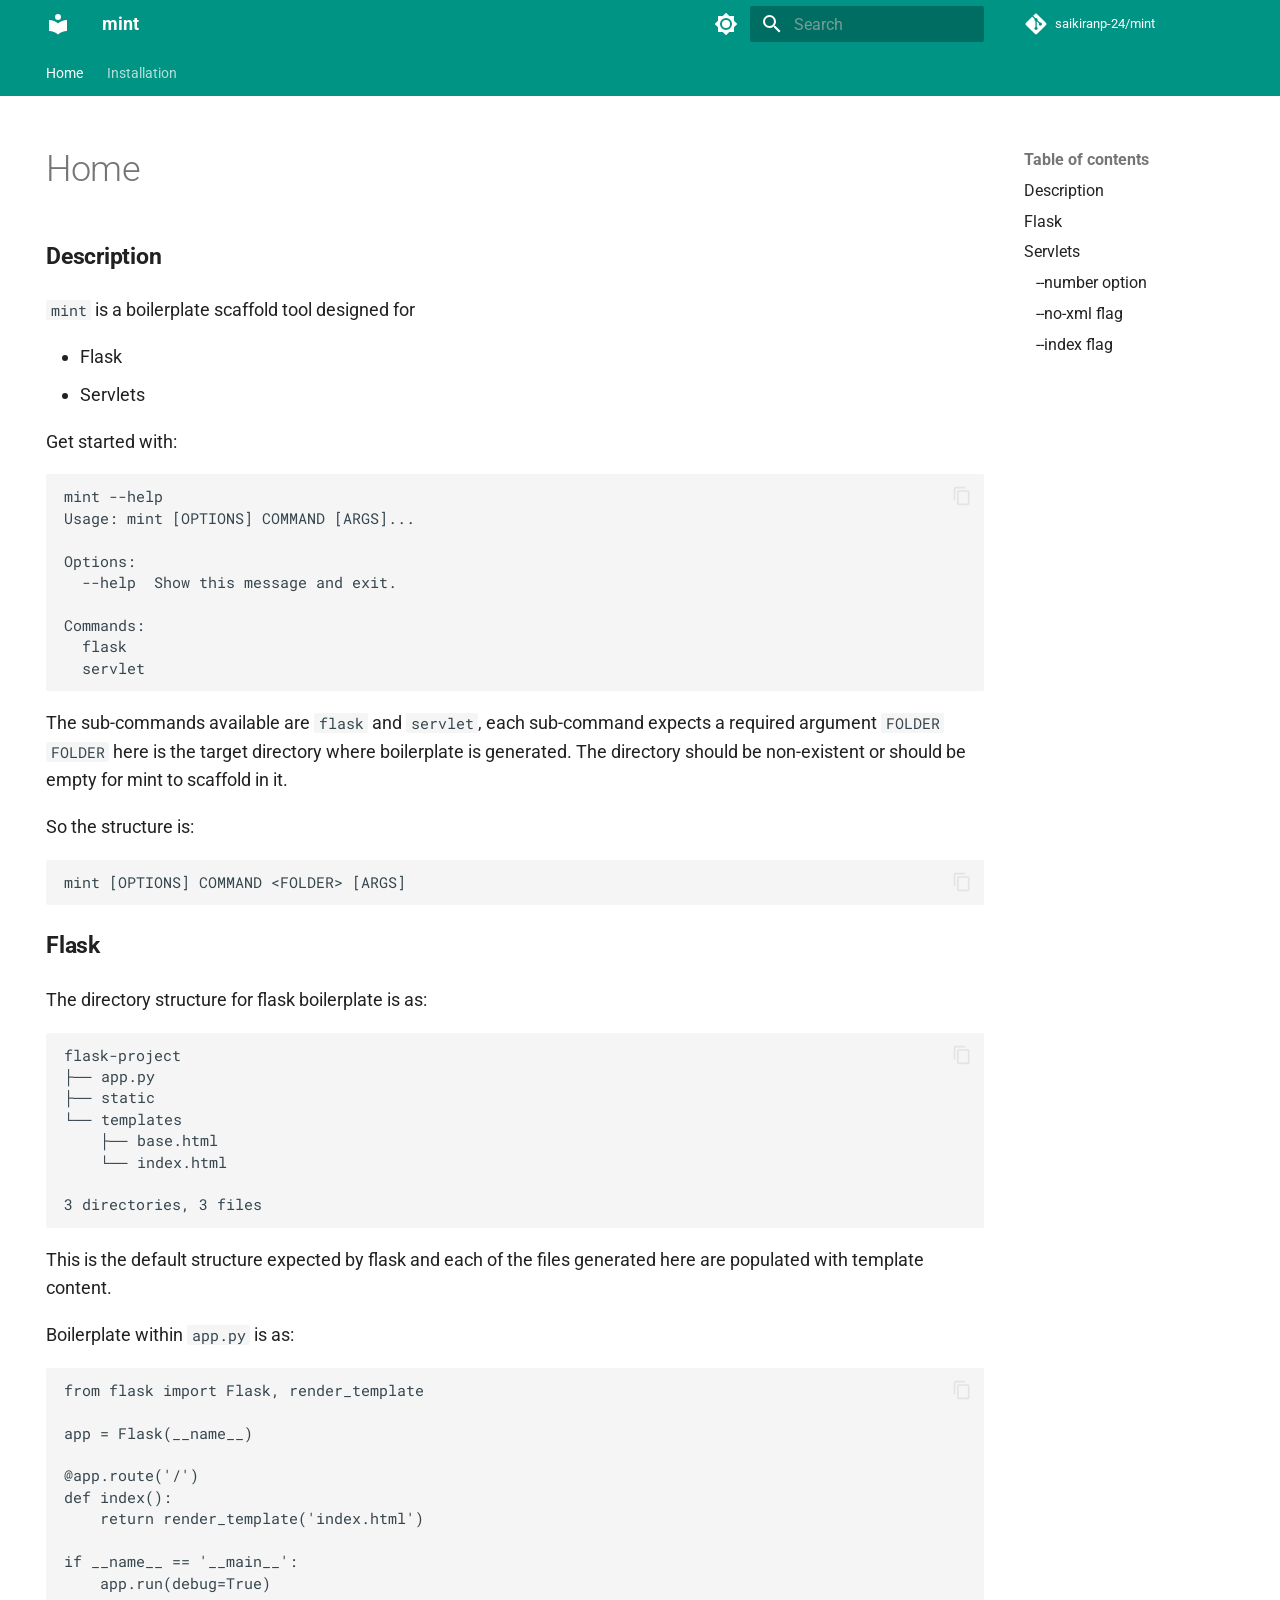
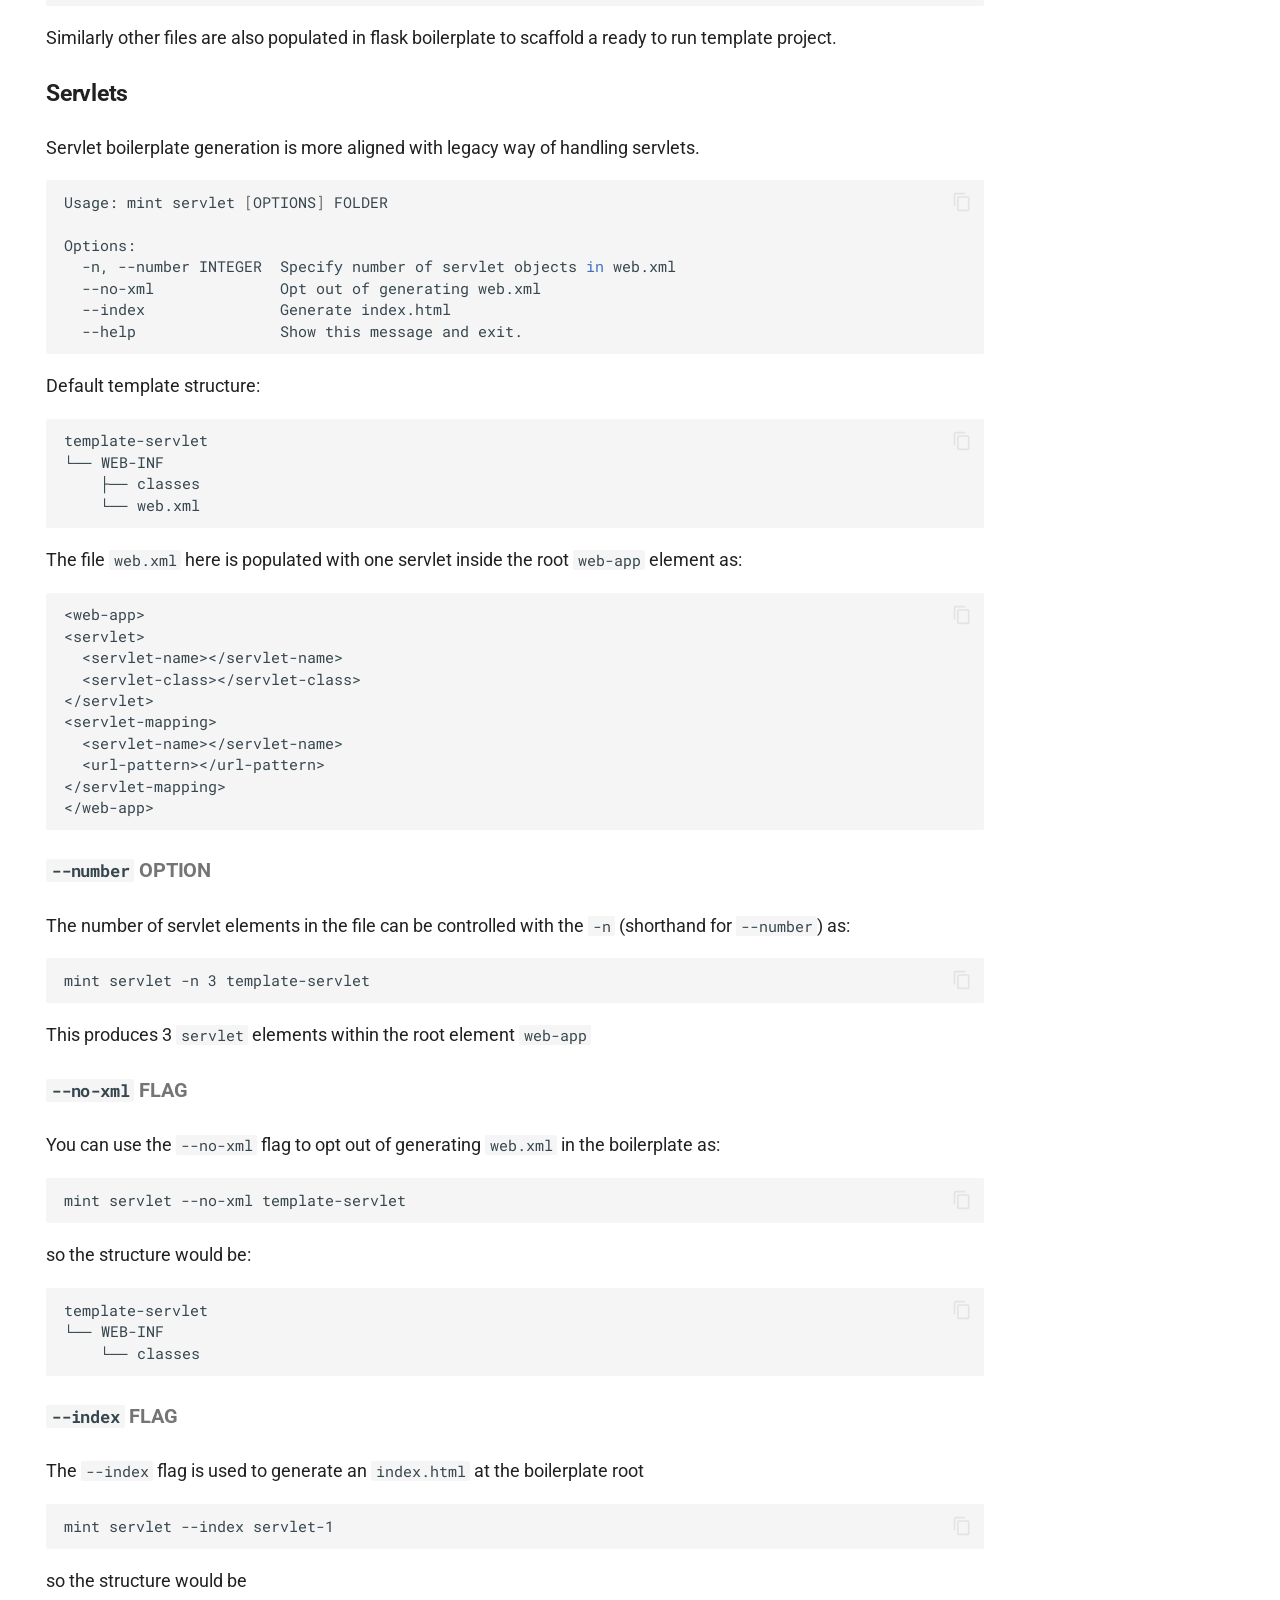
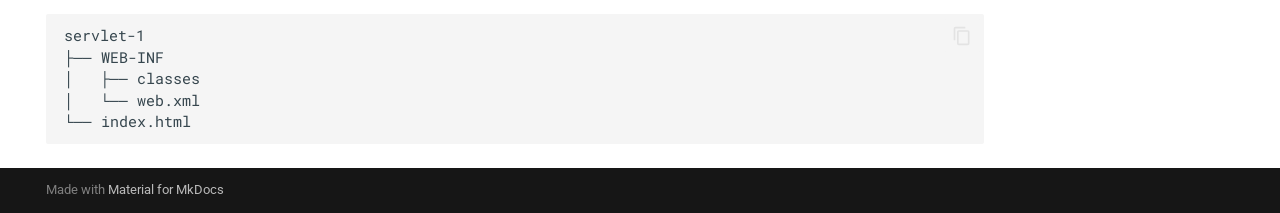
==== index.html @ 448c277d "Deployed a4d6a81 with MkDocs version: 1.6.1" ====
<!doctype html>
<html lang="en" class="no-js">
  <head>
    
      <meta charset="utf-8">
      <meta name="viewport" content="width=device-width,initial-scale=1">
      
        <meta name="description" content="A fast CLI tool to generate boilerplate files and directories">
      
      
      
      
      
        <link rel="next" href="installation/">
      
      
        
      
      
      <link rel="icon" href="assets/images/favicon.png">
      <meta name="generator" content="mkdocs-1.6.1, mkdocs-material-9.7.7">
    
    
      
        <title>mint</title>
      
    
    
      <link rel="stylesheet" href="assets/stylesheets/main.ec1eaa64.min.css">
      
        
        <link rel="stylesheet" href="assets/stylesheets/palette.ab4e12ef.min.css">
      
      


    
    
      
    
    
      
        
        
        <link rel="preconnect" href="https://fonts.gstatic.com" crossorigin>
        <link rel="stylesheet" href="https://fonts.googleapis.com/css?family=Roboto:300,300i,400,400i,700,700i%7CRoboto+Mono:400,400i,700,700i&display=fallback">
        <style>:root{--md-text-font:"Roboto";--md-code-font:"Roboto Mono"}</style>
      
    
    
      <link rel="stylesheet" href="stylesheets/custom.css">
    
    <script>__md_scope=new URL(".",location),__md_hash=e=>[...e].reduce(((e,_)=>(e<<5)-e+_.charCodeAt(0)),0),__md_get=(e,_=localStorage,t=__md_scope)=>JSON.parse(_.getItem(t.pathname+"."+e)),__md_set=(e,_,t=localStorage,a=__md_scope)=>{try{t.setItem(a.pathname+"."+e,JSON.stringify(_))}catch(e){}}</script>
    
      

    
    
  </head>
  
  
    
    
      
    
    
    
    
    <body dir="ltr" data-md-color-scheme="default" data-md-color-primary="teal" data-md-color-accent="indigo">
  
    
    <input class="md-toggle" data-md-toggle="drawer" type="checkbox" id="__drawer" autocomplete="off">
    <input class="md-toggle" data-md-toggle="search" type="checkbox" id="__search" autocomplete="off">
    <label class="md-overlay" for="__drawer"></label>
    <div data-md-component="skip">
      
        
        <a href="#description" class="md-skip">
          Skip to content
        </a>
      
    </div>
    <div data-md-component="announce">
      
    </div>
    
    
      

<header class="md-header" data-md-component="header">
  <nav class="md-header__inner md-grid" aria-label="Header">
    <a href="." title="mint" class="md-header__button md-logo" aria-label="mint" data-md-component="logo">
      
  
  <svg xmlns="http://www.w3.org/2000/svg" viewBox="0 0 24 24"><path d="M12 8a3 3 0 0 0 3-3 3 3 0 0 0-3-3 3 3 0 0 0-3 3 3 3 0 0 0 3 3m0 3.54C9.64 9.35 6.5 8 3 8v11c3.5 0 6.64 1.35 9 3.54 2.36-2.19 5.5-3.54 9-3.54V8c-3.5 0-6.64 1.35-9 3.54"/></svg>

    </a>
    <label class="md-header__button md-icon" for="__drawer">
      
      <svg xmlns="http://www.w3.org/2000/svg" viewBox="0 0 24 24"><path d="M3 6h18v2H3zm0 5h18v2H3zm0 5h18v2H3z"/></svg>
    </label>
    <div class="md-header__title" data-md-component="header-title">
      <div class="md-header__ellipsis">
        <div class="md-header__topic">
          <span class="md-ellipsis">
            mint
          </span>
        </div>
        <div class="md-header__topic" data-md-component="header-topic">
          <span class="md-ellipsis">
            
              Home
            
          </span>
        </div>
      </div>
    </div>
    
      
        <form class="md-header__option" data-md-component="palette">
  
    
    
    
    <input class="md-option" data-md-color-media="(prefers-color-scheme: light)" data-md-color-scheme="default" data-md-color-primary="teal" data-md-color-accent="indigo"  aria-label="Switch to dark mode"  type="radio" name="__palette" id="__palette_0">
    
      <label class="md-header__button md-icon" title="Switch to dark mode" for="__palette_1" hidden>
        <svg xmlns="http://www.w3.org/2000/svg" viewBox="0 0 24 24"><path d="M12 8a4 4 0 0 0-4 4 4 4 0 0 0 4 4 4 4 0 0 0 4-4 4 4 0 0 0-4-4m0 10a6 6 0 0 1-6-6 6 6 0 0 1 6-6 6 6 0 0 1 6 6 6 6 0 0 1-6 6m8-9.31V4h-4.69L12 .69 8.69 4H4v4.69L.69 12 4 15.31V20h4.69L12 23.31 15.31 20H20v-4.69L23.31 12z"/></svg>
      </label>
    
  
    
    
    
    <input class="md-option" data-md-color-media="(prefers-color-scheme: dark)" data-md-color-scheme="slate" data-md-color-primary="teal" data-md-color-accent="indigo"  aria-label="Switch to light mode"  type="radio" name="__palette" id="__palette_1">
    
      <label class="md-header__button md-icon" title="Switch to light mode" for="__palette_0" hidden>
        <svg xmlns="http://www.w3.org/2000/svg" viewBox="0 0 24 24"><path d="M12 18c-.89 0-1.74-.2-2.5-.55C11.56 16.5 13 14.42 13 12s-1.44-4.5-3.5-5.45C10.26 6.2 11.11 6 12 6a6 6 0 0 1 6 6 6 6 0 0 1-6 6m8-9.31V4h-4.69L12 .69 8.69 4H4v4.69L.69 12 4 15.31V20h4.69L12 23.31 15.31 20H20v-4.69L23.31 12z"/></svg>
      </label>
    
  
</form>
      
    
    
      <script>var palette=__md_get("__palette");if(palette&&palette.color){if("(prefers-color-scheme)"===palette.color.media){var media=matchMedia("(prefers-color-scheme: light)"),input=document.querySelector(media.matches?"[data-md-color-media='(prefers-color-scheme: light)']":"[data-md-color-media='(prefers-color-scheme: dark)']");palette.color.media=input.getAttribute("data-md-color-media"),palette.color.scheme=input.getAttribute("data-md-color-scheme"),palette.color.primary=input.getAttribute("data-md-color-primary"),palette.color.accent=input.getAttribute("data-md-color-accent")}for(var[key,value]of Object.entries(palette.color))document.body.setAttribute("data-md-color-"+key,value)}</script>
    
    
    
      
      
        <label class="md-header__button md-icon" for="__search">
          
          <svg xmlns="http://www.w3.org/2000/svg" viewBox="0 0 24 24"><path d="M9.5 3A6.5 6.5 0 0 1 16 9.5c0 1.61-.59 3.09-1.56 4.23l.27.27h.79l5 5-1.5 1.5-5-5v-.79l-.27-.27A6.52 6.52 0 0 1 9.5 16 6.5 6.5 0 0 1 3 9.5 6.5 6.5 0 0 1 9.5 3m0 2C7 5 5 7 5 9.5S7 14 9.5 14 14 12 14 9.5 12 5 9.5 5"/></svg>
        </label>
        <div class="md-search" data-md-component="search" role="dialog">
  <label class="md-search__overlay" for="__search"></label>
  <div class="md-search__inner" role="search">
    <form class="md-search__form" name="search">
      <input type="text" class="md-search__input" name="query" aria-label="Search" placeholder="Search" autocapitalize="off" autocorrect="off" autocomplete="off" spellcheck="false" data-md-component="search-query" required>
      <label class="md-search__icon md-icon" for="__search">
        
        <svg xmlns="http://www.w3.org/2000/svg" viewBox="0 0 24 24"><path d="M9.5 3A6.5 6.5 0 0 1 16 9.5c0 1.61-.59 3.09-1.56 4.23l.27.27h.79l5 5-1.5 1.5-5-5v-.79l-.27-.27A6.52 6.52 0 0 1 9.5 16 6.5 6.5 0 0 1 3 9.5 6.5 6.5 0 0 1 9.5 3m0 2C7 5 5 7 5 9.5S7 14 9.5 14 14 12 14 9.5 12 5 9.5 5"/></svg>
        
        <svg xmlns="http://www.w3.org/2000/svg" viewBox="0 0 24 24"><path d="M20 11v2H8l5.5 5.5-1.42 1.42L4.16 12l7.92-7.92L13.5 5.5 8 11z"/></svg>
      </label>
      <nav class="md-search__options" aria-label="Search">
        
        <button type="reset" class="md-search__icon md-icon" title="Clear" aria-label="Clear" tabindex="-1">
          
          <svg xmlns="http://www.w3.org/2000/svg" viewBox="0 0 24 24"><path d="M19 6.41 17.59 5 12 10.59 6.41 5 5 6.41 10.59 12 5 17.59 6.41 19 12 13.41 17.59 19 19 17.59 13.41 12z"/></svg>
        </button>
      </nav>
      
    </form>
    <div class="md-search__output">
      <div class="md-search__scrollwrap" tabindex="0" data-md-scrollfix>
        <div class="md-search-result" data-md-component="search-result">
          <div class="md-search-result__meta">
            Initializing search
          </div>
          <ol class="md-search-result__list" role="presentation"></ol>
        </div>
      </div>
    </div>
  </div>
</div>
      
    
    
      <div class="md-header__source">
        <a href="https://github.com/saikiranp-24/mint" title="Go to repository" class="md-source" data-md-component="source">
  <div class="md-source__icon md-icon">
    
    <svg xmlns="http://www.w3.org/2000/svg" viewBox="0 0 448 512"><!--! Font Awesome Free 7.1.0 by @fontawesome - https://fontawesome.com License - https://fontawesome.com/license/free (Icons: CC BY 4.0, Fonts: SIL OFL 1.1, Code: MIT License) Copyright 2025 Fonticons, Inc.--><path d="M439.6 236.1 244 40.5c-5.4-5.5-12.8-8.5-20.4-8.5s-15 3-20.4 8.4L162.5 81l51.5 51.5c27.1-9.1 52.7 16.8 43.4 43.7l49.7 49.7c34.2-11.8 61.2 31 35.5 56.7-26.5 26.5-70.2-2.9-56-37.3L240.3 199v121.9c25.3 12.5 22.3 41.8 9.1 55-6.4 6.4-15.2 10.1-24.3 10.1s-17.8-3.6-24.3-10.1c-17.6-17.6-11.1-46.9 11.2-56v-123c-20.8-8.5-24.6-30.7-18.6-45L142.6 101 8.5 235.1C3 240.6 0 247.9 0 255.5s3 15 8.5 20.4l195.6 195.7c5.4 5.4 12.7 8.4 20.4 8.4s15-3 20.4-8.4l194.7-194.7c5.4-5.4 8.4-12.8 8.4-20.4s-3-15-8.4-20.4"/></svg>
  </div>
  <div class="md-source__repository">
    saikiranp-24/mint
  </div>
</a>
      </div>
    
  </nav>
  
</header>
    
    <div class="md-container" data-md-component="container">
      
      
        
          
            
<nav class="md-tabs" aria-label="Tabs" data-md-component="tabs">
  <div class="md-grid">
    <ul class="md-tabs__list">
      
        
  
  
  
    
  
  
    <li class="md-tabs__item md-tabs__item--active">
      <a href="." class="md-tabs__link">
        
  
  
    
  
  Home

      </a>
    </li>
  

      
        
  
  
  
  
    <li class="md-tabs__item">
      <a href="installation/" class="md-tabs__link">
        
  
  
    
  
  Installation

      </a>
    </li>
  

      
    </ul>
  </div>
</nav>
          
        
      
      <main class="md-main" data-md-component="main">
        <div class="md-main__inner md-grid">
          
            
              
                
              
              <div class="md-sidebar md-sidebar--primary" data-md-component="sidebar" data-md-type="navigation" hidden>
                <div class="md-sidebar__scrollwrap">
                  <div class="md-sidebar__inner">
                    


  


<nav class="md-nav md-nav--primary md-nav--lifted" aria-label="Navigation" data-md-level="0">
  <label class="md-nav__title" for="__drawer">
    <a href="." title="mint" class="md-nav__button md-logo" aria-label="mint" data-md-component="logo">
      
  
  <svg xmlns="http://www.w3.org/2000/svg" viewBox="0 0 24 24"><path d="M12 8a3 3 0 0 0 3-3 3 3 0 0 0-3-3 3 3 0 0 0-3 3 3 3 0 0 0 3 3m0 3.54C9.64 9.35 6.5 8 3 8v11c3.5 0 6.64 1.35 9 3.54 2.36-2.19 5.5-3.54 9-3.54V8c-3.5 0-6.64 1.35-9 3.54"/></svg>

    </a>
    mint
  </label>
  
    <div class="md-nav__source">
      <a href="https://github.com/saikiranp-24/mint" title="Go to repository" class="md-source" data-md-component="source">
  <div class="md-source__icon md-icon">
    
    <svg xmlns="http://www.w3.org/2000/svg" viewBox="0 0 448 512"><!--! Font Awesome Free 7.1.0 by @fontawesome - https://fontawesome.com License - https://fontawesome.com/license/free (Icons: CC BY 4.0, Fonts: SIL OFL 1.1, Code: MIT License) Copyright 2025 Fonticons, Inc.--><path d="M439.6 236.1 244 40.5c-5.4-5.5-12.8-8.5-20.4-8.5s-15 3-20.4 8.4L162.5 81l51.5 51.5c27.1-9.1 52.7 16.8 43.4 43.7l49.7 49.7c34.2-11.8 61.2 31 35.5 56.7-26.5 26.5-70.2-2.9-56-37.3L240.3 199v121.9c25.3 12.5 22.3 41.8 9.1 55-6.4 6.4-15.2 10.1-24.3 10.1s-17.8-3.6-24.3-10.1c-17.6-17.6-11.1-46.9 11.2-56v-123c-20.8-8.5-24.6-30.7-18.6-45L142.6 101 8.5 235.1C3 240.6 0 247.9 0 255.5s3 15 8.5 20.4l195.6 195.7c5.4 5.4 12.7 8.4 20.4 8.4s15-3 20.4-8.4l194.7-194.7c5.4-5.4 8.4-12.8 8.4-20.4s-3-15-8.4-20.4"/></svg>
  </div>
  <div class="md-source__repository">
    saikiranp-24/mint
  </div>
</a>
    </div>
  
  <ul class="md-nav__list" data-md-scrollfix>
    
      
      
  
  
    
  
  
  
    <li class="md-nav__item md-nav__item--active">
      
      <input class="md-nav__toggle md-toggle" type="checkbox" id="__toc">
      
      
      
        <label class="md-nav__link md-nav__link--active" for="__toc">
          
  
  
  <span class="md-ellipsis">
    
  
    Home
  

    
  </span>
  
  

          <span class="md-nav__icon md-icon"></span>
        </label>
      
      <a href="." class="md-nav__link md-nav__link--active">
        
  
  
  <span class="md-ellipsis">
    
  
    Home
  

    
  </span>
  
  

      </a>
      
        

<nav class="md-nav md-nav--secondary" aria-label="Table of contents">
  
  
  
  
    <label class="md-nav__title" for="__toc">
      <span class="md-nav__icon md-icon"></span>
      Table of contents
    </label>
    <ul class="md-nav__list" data-md-component="toc" data-md-scrollfix>
      
        <li class="md-nav__item">
  <a href="#description" class="md-nav__link">
    <span class="md-ellipsis">
      
        Description
      
    </span>
  </a>
  
</li>
      
        <li class="md-nav__item">
  <a href="#flask" class="md-nav__link">
    <span class="md-ellipsis">
      
        Flask
      
    </span>
  </a>
  
</li>
      
        <li class="md-nav__item">
  <a href="#servlets" class="md-nav__link">
    <span class="md-ellipsis">
      
        Servlets
      
    </span>
  </a>
  
    <nav class="md-nav" aria-label="Servlets">
      <ul class="md-nav__list">
        
          <li class="md-nav__item">
  <a href="#-number-option" class="md-nav__link">
    <span class="md-ellipsis">
      
        --number option
      
    </span>
  </a>
  
</li>
        
          <li class="md-nav__item">
  <a href="#-no-xml-flag" class="md-nav__link">
    <span class="md-ellipsis">
      
        --no-xml flag
      
    </span>
  </a>
  
</li>
        
          <li class="md-nav__item">
  <a href="#-index-flag" class="md-nav__link">
    <span class="md-ellipsis">
      
        --index flag
      
    </span>
  </a>
  
</li>
        
      </ul>
    </nav>
  
</li>
      
    </ul>
  
</nav>
      
    </li>
  

    
      
      
  
  
  
  
    <li class="md-nav__item">
      <a href="installation/" class="md-nav__link">
        
  
  
  <span class="md-ellipsis">
    
  
    Installation
  

    
  </span>
  
  

      </a>
    </li>
  

    
  </ul>
</nav>
                  </div>
                </div>
              </div>
            
            
              
                
              
              <div class="md-sidebar md-sidebar--secondary" data-md-component="sidebar" data-md-type="toc" >
                <div class="md-sidebar__scrollwrap">
                  <div class="md-sidebar__inner">
                    

<nav class="md-nav md-nav--secondary" aria-label="Table of contents">
  
  
  
  
    <label class="md-nav__title" for="__toc">
      <span class="md-nav__icon md-icon"></span>
      Table of contents
    </label>
    <ul class="md-nav__list" data-md-component="toc" data-md-scrollfix>
      
        <li class="md-nav__item">
  <a href="#description" class="md-nav__link">
    <span class="md-ellipsis">
      
        Description
      
    </span>
  </a>
  
</li>
      
        <li class="md-nav__item">
  <a href="#flask" class="md-nav__link">
    <span class="md-ellipsis">
      
        Flask
      
    </span>
  </a>
  
</li>
      
        <li class="md-nav__item">
  <a href="#servlets" class="md-nav__link">
    <span class="md-ellipsis">
      
        Servlets
      
    </span>
  </a>
  
    <nav class="md-nav" aria-label="Servlets">
      <ul class="md-nav__list">
        
          <li class="md-nav__item">
  <a href="#-number-option" class="md-nav__link">
    <span class="md-ellipsis">
      
        --number option
      
    </span>
  </a>
  
</li>
        
          <li class="md-nav__item">
  <a href="#-no-xml-flag" class="md-nav__link">
    <span class="md-ellipsis">
      
        --no-xml flag
      
    </span>
  </a>
  
</li>
        
          <li class="md-nav__item">
  <a href="#-index-flag" class="md-nav__link">
    <span class="md-ellipsis">
      
        --index flag
      
    </span>
  </a>
  
</li>
        
      </ul>
    </nav>
  
</li>
      
    </ul>
  
</nav>
                  </div>
                </div>
              </div>
            
          
          
            <div class="md-content" data-md-component="content">
              
              <article class="md-content__inner md-typeset">
                
                  
  



  
  


  <h1>Home</h1>

<h4 id="description">Description</h4>
<p><code>mint</code> is a boilerplate scaffold tool designed for</p>
<ul>
<li>Flask</li>
<li>Servlets</li>
</ul>
<p>Get started with:
<div class="highlight"><pre><span></span><code><a id="__codelineno-0-1" name="__codelineno-0-1" href="#__codelineno-0-1"></a>mint --help
<a id="__codelineno-0-2" name="__codelineno-0-2" href="#__codelineno-0-2"></a>Usage: mint [OPTIONS] COMMAND [ARGS]...
<a id="__codelineno-0-3" name="__codelineno-0-3" href="#__codelineno-0-3"></a>
<a id="__codelineno-0-4" name="__codelineno-0-4" href="#__codelineno-0-4"></a>Options:
<a id="__codelineno-0-5" name="__codelineno-0-5" href="#__codelineno-0-5"></a>  --help  Show this message and exit.
<a id="__codelineno-0-6" name="__codelineno-0-6" href="#__codelineno-0-6"></a>
<a id="__codelineno-0-7" name="__codelineno-0-7" href="#__codelineno-0-7"></a>Commands:
<a id="__codelineno-0-8" name="__codelineno-0-8" href="#__codelineno-0-8"></a>  flask
<a id="__codelineno-0-9" name="__codelineno-0-9" href="#__codelineno-0-9"></a>  servlet
</code></pre></div></p>
<p>The sub-commands available are <code>flask</code> and <code>servlet</code>, each sub-command expects a required argument <code>FOLDER</code>
<code>FOLDER</code> here is the target directory where boilerplate is generated.
The directory should be non-existent or should be empty for mint to scaffold in it.</p>
<p>So the structure is:
<div class="highlight"><pre><span></span><code><a id="__codelineno-1-1" name="__codelineno-1-1" href="#__codelineno-1-1"></a>mint [OPTIONS] COMMAND &lt;FOLDER&gt; [ARGS]
</code></pre></div></p>
<h4 id="flask">Flask</h4>
<p>The directory structure for flask boilerplate is as:</p>
<div class="highlight"><pre><span></span><code><a id="__codelineno-2-1" name="__codelineno-2-1" href="#__codelineno-2-1"></a>flask-project
<a id="__codelineno-2-2" name="__codelineno-2-2" href="#__codelineno-2-2"></a>├── app.py
<a id="__codelineno-2-3" name="__codelineno-2-3" href="#__codelineno-2-3"></a>├── static
<a id="__codelineno-2-4" name="__codelineno-2-4" href="#__codelineno-2-4"></a>└── templates
<a id="__codelineno-2-5" name="__codelineno-2-5" href="#__codelineno-2-5"></a>    ├── base.html
<a id="__codelineno-2-6" name="__codelineno-2-6" href="#__codelineno-2-6"></a>    └── index.html
<a id="__codelineno-2-7" name="__codelineno-2-7" href="#__codelineno-2-7"></a>
<a id="__codelineno-2-8" name="__codelineno-2-8" href="#__codelineno-2-8"></a>3 directories, 3 files
</code></pre></div>
<p>This is the default structure expected by flask and each of the files generated here are populated with template content.</p>
<p>Boilerplate within <code>app.py</code> is as:
<div class="highlight"><pre><span></span><code><a id="__codelineno-3-1" name="__codelineno-3-1" href="#__codelineno-3-1"></a>from flask import Flask, render_template
<a id="__codelineno-3-2" name="__codelineno-3-2" href="#__codelineno-3-2"></a>
<a id="__codelineno-3-3" name="__codelineno-3-3" href="#__codelineno-3-3"></a>app = Flask(__name__)
<a id="__codelineno-3-4" name="__codelineno-3-4" href="#__codelineno-3-4"></a>
<a id="__codelineno-3-5" name="__codelineno-3-5" href="#__codelineno-3-5"></a>@app.route('/')
<a id="__codelineno-3-6" name="__codelineno-3-6" href="#__codelineno-3-6"></a>def index():
<a id="__codelineno-3-7" name="__codelineno-3-7" href="#__codelineno-3-7"></a>    return render_template('index.html')
<a id="__codelineno-3-8" name="__codelineno-3-8" href="#__codelineno-3-8"></a>
<a id="__codelineno-3-9" name="__codelineno-3-9" href="#__codelineno-3-9"></a>if __name__ == '__main__':
<a id="__codelineno-3-10" name="__codelineno-3-10" href="#__codelineno-3-10"></a>    app.run(debug=True)
</code></pre></div></p>
<p>Similarly other files are also populated in flask boilerplate to scaffold a ready to run template project.</p>
<h4 id="servlets">Servlets</h4>
<p>Servlet boilerplate generation is more aligned with legacy way of handling servlets.
<div class="highlight"><pre><span></span><code><a id="__codelineno-4-1" name="__codelineno-4-1" href="#__codelineno-4-1"></a>Usage:<span class="w"> </span>mint<span class="w"> </span>servlet<span class="w"> </span><span class="o">[</span>OPTIONS<span class="o">]</span><span class="w"> </span>FOLDER
<a id="__codelineno-4-2" name="__codelineno-4-2" href="#__codelineno-4-2"></a>
<a id="__codelineno-4-3" name="__codelineno-4-3" href="#__codelineno-4-3"></a>Options:
<a id="__codelineno-4-4" name="__codelineno-4-4" href="#__codelineno-4-4"></a><span class="w">  </span>-n,<span class="w"> </span>--number<span class="w"> </span>INTEGER<span class="w">  </span>Specify<span class="w"> </span>number<span class="w"> </span>of<span class="w"> </span>servlet<span class="w"> </span>objects<span class="w"> </span><span class="k">in</span><span class="w"> </span>web.xml
<a id="__codelineno-4-5" name="__codelineno-4-5" href="#__codelineno-4-5"></a><span class="w">  </span>--no-xml<span class="w">              </span>Opt<span class="w"> </span>out<span class="w"> </span>of<span class="w"> </span>generating<span class="w"> </span>web.xml
<a id="__codelineno-4-6" name="__codelineno-4-6" href="#__codelineno-4-6"></a><span class="w">  </span>--index<span class="w">               </span>Generate<span class="w"> </span>index.html
<a id="__codelineno-4-7" name="__codelineno-4-7" href="#__codelineno-4-7"></a><span class="w">  </span>--help<span class="w">                </span>Show<span class="w"> </span>this<span class="w"> </span>message<span class="w"> </span>and<span class="w"> </span>exit.
</code></pre></div></p>
<p>Default template structure:
<div class="highlight"><pre><span></span><code><a id="__codelineno-5-1" name="__codelineno-5-1" href="#__codelineno-5-1"></a>template-servlet
<a id="__codelineno-5-2" name="__codelineno-5-2" href="#__codelineno-5-2"></a>└──<span class="w"> </span>WEB-INF
<a id="__codelineno-5-3" name="__codelineno-5-3" href="#__codelineno-5-3"></a><span class="w">    </span>├──<span class="w"> </span>classes
<a id="__codelineno-5-4" name="__codelineno-5-4" href="#__codelineno-5-4"></a><span class="w">    </span>└──<span class="w"> </span>web.xml
</code></pre></div></p>
<p>The file <code>web.xml</code> here is populated with one servlet inside the root <code>web-app</code> element as:
<div class="highlight"><pre><span></span><code><a id="__codelineno-6-1" name="__codelineno-6-1" href="#__codelineno-6-1"></a>&lt;web-app&gt;
<a id="__codelineno-6-2" name="__codelineno-6-2" href="#__codelineno-6-2"></a>&lt;servlet&gt;
<a id="__codelineno-6-3" name="__codelineno-6-3" href="#__codelineno-6-3"></a><span class="w">  </span>&lt;servlet-name&gt;&lt;/servlet-name&gt;
<a id="__codelineno-6-4" name="__codelineno-6-4" href="#__codelineno-6-4"></a><span class="w">  </span>&lt;servlet-class&gt;&lt;/servlet-class&gt;
<a id="__codelineno-6-5" name="__codelineno-6-5" href="#__codelineno-6-5"></a>&lt;/servlet&gt;
<a id="__codelineno-6-6" name="__codelineno-6-6" href="#__codelineno-6-6"></a>&lt;servlet-mapping&gt;
<a id="__codelineno-6-7" name="__codelineno-6-7" href="#__codelineno-6-7"></a><span class="w">  </span>&lt;servlet-name&gt;&lt;/servlet-name&gt;
<a id="__codelineno-6-8" name="__codelineno-6-8" href="#__codelineno-6-8"></a><span class="w">  </span>&lt;url-pattern&gt;&lt;/url-pattern&gt;
<a id="__codelineno-6-9" name="__codelineno-6-9" href="#__codelineno-6-9"></a>&lt;/servlet-mapping&gt;
<a id="__codelineno-6-10" name="__codelineno-6-10" href="#__codelineno-6-10"></a>&lt;/web-app&gt;
</code></pre></div></p>
<h5 id="-number-option"><code>--number</code> option</h5>
<p>The number of servlet elements in the file can be controlled with the <code>-n</code> (shorthand for <code>--number</code>) as:
<div class="highlight"><pre><span></span><code><a id="__codelineno-7-1" name="__codelineno-7-1" href="#__codelineno-7-1"></a>mint servlet -n 3 template-servlet
</code></pre></div></p>
<p>This produces 3 <code>servlet</code> elements within the root element <code>web-app</code></p>
<h5 id="-no-xml-flag"><code>--no-xml</code> flag</h5>
<p>You can use the <code>--no-xml</code> flag to opt out of generating <code>web.xml</code> in the boilerplate as:
<div class="highlight"><pre><span></span><code><a id="__codelineno-8-1" name="__codelineno-8-1" href="#__codelineno-8-1"></a>mint<span class="w"> </span>servlet<span class="w"> </span>--no-xml<span class="w"> </span>template-servlet
</code></pre></div></p>
<p>so the structure would be:</p>
<div class="highlight"><pre><span></span><code><a id="__codelineno-9-1" name="__codelineno-9-1" href="#__codelineno-9-1"></a>template-servlet
<a id="__codelineno-9-2" name="__codelineno-9-2" href="#__codelineno-9-2"></a>└──<span class="w"> </span>WEB-INF
<a id="__codelineno-9-3" name="__codelineno-9-3" href="#__codelineno-9-3"></a><span class="w">    </span>└──<span class="w"> </span>classes
</code></pre></div>
<h5 id="-index-flag"><code>--index</code> flag</h5>
<p>The <code>--index</code> flag is used to generate an <code>index.html</code> at the boilerplate root
<div class="highlight"><pre><span></span><code><a id="__codelineno-10-1" name="__codelineno-10-1" href="#__codelineno-10-1"></a>mint<span class="w"> </span>servlet<span class="w"> </span>--index<span class="w"> </span>servlet-1
</code></pre></div></p>
<p>so the structure would be
<div class="highlight"><pre><span></span><code><a id="__codelineno-11-1" name="__codelineno-11-1" href="#__codelineno-11-1"></a>servlet-1
<a id="__codelineno-11-2" name="__codelineno-11-2" href="#__codelineno-11-2"></a>├──<span class="w"> </span>WEB-INF
<a id="__codelineno-11-3" name="__codelineno-11-3" href="#__codelineno-11-3"></a>│<span class="w">   </span>├──<span class="w"> </span>classes
<a id="__codelineno-11-4" name="__codelineno-11-4" href="#__codelineno-11-4"></a>│<span class="w">   </span>└──<span class="w"> </span>web.xml
<a id="__codelineno-11-5" name="__codelineno-11-5" href="#__codelineno-11-5"></a>└──<span class="w"> </span>index.html
</code></pre></div></p>







  
  




  



                
              </article>
            </div>
          
          
<script>var target=document.getElementById(location.hash.slice(1));target&&target.name&&(target.checked=target.name.startsWith("__tabbed_"))</script>
        </div>
        
      </main>
      
        <footer class="md-footer">
  
  <div class="md-footer-meta md-typeset">
    <div class="md-footer-meta__inner md-grid">
      <div class="md-copyright">
  
  
    Made with
    <a href="https://squidfunk.github.io/mkdocs-material/" target="_blank" rel="noopener">
      Material for MkDocs
    </a>
  
</div>
      
    </div>
  </div>
</footer>
      
    </div>
    <div class="md-dialog" data-md-component="dialog">
      <div class="md-dialog__inner md-typeset"></div>
    </div>
    
    
    
      
      
      <script id="__config" type="application/json">{"annotate": null, "base": ".", "features": ["navigation.tabs", "navigation.sections", "content.code.copy"], "search": "assets/javascripts/workers/search.2c215733.min.js", "tags": null, "translations": {"clipboard.copied": "Copied to clipboard", "clipboard.copy": "Copy to clipboard", "search.result.more.one": "1 more on this page", "search.result.more.other": "# more on this page", "search.result.none": "No matching documents", "search.result.one": "1 matching document", "search.result.other": "# matching documents", "search.result.placeholder": "Type to start searching", "search.result.term.missing": "Missing", "select.version": "Select version"}, "version": null}</script>
    
    
      <script src="assets/javascripts/bundle.d7400e89.min.js"></script>
      
    
  </body>
</html>
---- assets/stylesheets/main.ec1eaa64.min.css ----
@charset "UTF-8";html{-webkit-text-size-adjust:none;-moz-text-size-adjust:none;text-size-adjust:none;box-sizing:border-box}*,:after,:before{box-sizing:inherit}@media (prefers-reduced-motion){*,:after,:before{transition:none!important}}body{margin:0}a,button,input,label{-webkit-tap-highlight-color:transparent}a{color:inherit;text-decoration:none}hr{border:0;box-sizing:initial;display:block;height:.05rem;overflow:visible;padding:0}small{font-size:80%}sub,sup{line-height:1em}img{border-style:none}table{border-collapse:initial;border-spacing:0}td,th{font-weight:400;vertical-align:top}button{background:#0000;border:0;font-family:inherit;font-size:inherit;margin:0;padding:0}input{border:0;outline:none}:root{--md-primary-fg-color:#4051b5;--md-primary-fg-color--light:#5d6cc0;--md-primary-fg-color--dark:#303fa1;--md-primary-bg-color:#fff;--md-primary-bg-color--light:#ffffffb3;--md-accent-fg-color:#526cfe;--md-accent-fg-color--transparent:#526cfe1a;--md-accent-bg-color:#fff;--md-accent-bg-color--light:#ffffffb3}[data-md-color-scheme=default]{color-scheme:light}[data-md-color-scheme=default] img[src$="#gh-dark-mode-only"],[data-md-color-scheme=default] img[src$="#only-dark"]{display:none}:root,[data-md-color-scheme=default]{--md-hue:225deg;--md-default-fg-color:#000000de;--md-default-fg-color--light:#0000008a;--md-default-fg-color--lighter:#00000052;--md-default-fg-color--lightest:#00000012;--md-default-bg-color:#fff;--md-default-bg-color--light:#ffffffb3;--md-default-bg-color--lighter:#ffffff4d;--md-default-bg-color--lightest:#ffffff1f;--md-code-fg-color:#36464e;--md-code-bg-color:#f5f5f5;--md-code-bg-color--light:#f5f5f5b3;--md-code-bg-color--lighter:#f5f5f54d;--md-code-hl-color:#4287ff;--md-code-hl-color--light:#4287ff1a;--md-code-hl-number-color:#d52a2a;--md-code-hl-special-color:#db1457;--md-code-hl-function-color:#a846b9;--md-code-hl-constant-color:#6e59d9;--md-code-hl-keyword-color:#3f6ec6;--md-code-hl-string-color:#1c7d4d;--md-code-hl-name-color:var(--md-code-fg-color);--md-code-hl-operator-color:var(--md-default-fg-color--light);--md-code-hl-punctuation-color:var(--md-default-fg-color--light);--md-code-hl-comment-color:var(--md-default-fg-color--light);--md-code-hl-generic-color:var(--md-default-fg-color--light);--md-code-hl-variable-color:var(--md-default-fg-color--light);--md-typeset-color:var(--md-default-fg-color);--md-typeset-a-color:var(--md-primary-fg-color);--md-typeset-del-color:#f5503d26;--md-typeset-ins-color:#0bd57026;--md-typeset-kbd-color:#fafafa;--md-typeset-kbd-accent-color:#fff;--md-typeset-kbd-border-color:#b8b8b8;--md-typeset-mark-color:#ffff0080;--md-typeset-table-color:#0000001f;--md-typeset-table-color--light:rgba(0,0,0,.035);--md-admonition-fg-color:var(--md-default-fg-color);--md-admonition-bg-color:var(--md-default-bg-color);--md-warning-fg-color:#000000de;--md-warning-bg-color:#ff9;--md-footer-fg-color:#fff;--md-footer-fg-color--light:#ffffffb3;--md-footer-fg-color--lighter:#ffffff73;--md-footer-bg-color:#000000de;--md-footer-bg-color--dark:#00000052;--md-shadow-z1:0 0.2rem 0.5rem #0000000d,0 0 0.05rem #0000001a;--md-shadow-z2:0 0.2rem 0.5rem #0000001a,0 0 0.05rem #00000040;--md-shadow-z3:0 0.2rem 0.5rem #0003,0 0 0.05rem #00000059}.md-icon svg{fill:currentcolor;display:block;height:1.2rem;width:1.2rem}body{-webkit-font-smoothing:antialiased;-moz-osx-font-smoothing:grayscale;--md-text-font-family:var(--md-text-font,_),-apple-system,BlinkMacSystemFont,Helvetica,Arial,sans-serif;--md-code-font-family:var(--md-code-font,_),SFMono-Regular,Consolas,Menlo,monospace}aside,body,input{font-feature-settings:"kern","liga";color:var(--md-typeset-color);font-family:var(--md-text-font-family)}code,kbd,pre{font-feature-settings:"kern";font-family:var(--md-code-font-family)}:root{--md-typeset-table-sort-icon:url('data:image/svg+xml;charset=utf-8,<svg xmlns="http://www.w3.org/2000/svg" viewBox="0 0 24 24"><path d="m18 21-4-4h3V7h-3l4-4 4 4h-3v10h3M2 19v-2h10v2M2 13v-2h7v2M2 7V5h4v2z"/></svg>');--md-typeset-table-sort-icon--asc:url('data:image/svg+xml;charset=utf-8,<svg xmlns="http://www.w3.org/2000/svg" viewBox="0 0 24 24"><path d="M19 17h3l-4 4-4-4h3V3h2M2 17h10v2H2M6 5v2H2V5m0 6h7v2H2z"/></svg>');--md-typeset-table-sort-icon--desc:url('data:image/svg+xml;charset=utf-8,<svg xmlns="http://www.w3.org/2000/svg" viewBox="0 0 24 24"><path d="M19 7h3l-4-4-4 4h3v14h2M2 17h10v2H2M6 5v2H2V5m0 6h7v2H2z"/></svg>')}.md-typeset{-webkit-print-color-adjust:exact;color-adjust:exact;font-size:.8rem;line-height:1.6;overflow-wrap:break-word}@media print{.md-typeset{font-size:.68rem}}.md-typeset blockquote,.md-typeset dl,.md-typeset figure,.md-typeset ol,.md-typeset pre,.md-typeset ul{margin-bottom:1em;margin-top:1em}.md-typeset h1{color:var(--md-default-fg-color--light);font-size:2em;line-height:1.3;margin:0 0 1.25em}.md-typeset h1,.md-typeset h2{font-weight:300;letter-spacing:-.01em}.md-typeset h2{font-size:1.5625em;line-height:1.4;margin:1.6em 0 .64em}.md-typeset h3{font-size:1.25em;font-weight:400;letter-spacing:-.01em;line-height:1.5;margin:1.6em 0 .8em}.md-typeset h2+h3{margin-top:.8em}.md-typeset h4{font-weight:700;letter-spacing:-.01em;margin:1em 0}.md-typeset h5,.md-typeset h6{color:var(--md-default-fg-color--light);font-size:.8em;font-weight:700;letter-spacing:-.01em;margin:1.25em 0}.md-typeset h5{text-transform:uppercase}.md-typeset h5 code{text-transform:none}.md-typeset hr{border-bottom:.05rem solid var(--md-default-fg-color--lightest);display:flow-root;margin:1.5em 0}.md-typeset a{color:var(--md-typeset-a-color);word-break:break-word}.md-typeset a,.md-typeset a:before{transition:color 125ms}.md-typeset a:focus,.md-typeset a:hover{color:var(--md-accent-fg-color)}.md-typeset a:focus code,.md-typeset a:hover code{background-color:var(--md-accent-fg-color--transparent);color:var(--md-accent-fg-color)}.md-typeset a code{color:var(--md-typeset-a-color)}.md-typeset a.focus-visible{outline-color:var(--md-accent-fg-color);outline-offset:.2rem}.md-typeset code,.md-typeset kbd,.md-typeset pre{color:var(--md-code-fg-color);direction:ltr;font-variant-ligatures:none;transition:background-color 125ms}@media print{.md-typeset code,.md-typeset kbd,.md-typeset pre{white-space:pre-wrap}}.md-typeset code{background-color:var(--md-code-bg-color);border-radius:.1rem;-webkit-box-decoration-break:clone;box-decoration-break:clone;font-size:.85em;padding:0 .2941176471em;transition:color 125ms,background-color 125ms;word-break:break-word}.md-typeset code:not(.focus-visible){-webkit-tap-highlight-color:transparent;outline:none}.md-typeset pre{display:flow-root;line-height:1.4;position:relative}.md-typeset pre>code{-webkit-box-decoration-break:slice;box-decoration-break:slice;box-shadow:none;display:block;margin:0;outline-color:var(--md-accent-fg-color);overflow:auto;padding:.7720588235em 1.1764705882em;scrollbar-color:var(--md-default-fg-color--lighter) #0000;scrollbar-width:thin;touch-action:auto;word-break:normal}.md-typeset pre>code:hover{scrollbar-color:var(--md-accent-fg-color) #0000}.md-typeset pre>code::-webkit-scrollbar{height:.2rem;width:.2rem}.md-typeset pre>code::-webkit-scrollbar-thumb{background-color:var(--md-default-fg-color--lighter)}.md-typeset pre>code::-webkit-scrollbar-thumb:hover{background-color:var(--md-accent-fg-color)}.md-typeset kbd{background-color:var(--md-typeset-kbd-color);border-radius:.1rem;box-shadow:0 .1rem 0 .05rem var(--md-typeset-kbd-border-color),0 .1rem 0 var(--md-typeset-kbd-border-color),0 -.1rem .2rem var(--md-typeset-kbd-accent-color) inset;color:var(--md-default-fg-color);display:inline-block;font-size:.75em;padding:0 .6666666667em;vertical-align:text-top;word-break:break-word}.md-typeset mark{background-color:var(--md-typeset-mark-color);-webkit-box-decoration-break:clone;box-decoration-break:clone;color:inherit;word-break:break-word}.md-typeset abbr{cursor:help;text-decoration:none}.md-typeset [data-preview],.md-typeset abbr{border-bottom:.05rem dotted var(--md-default-fg-color--light)}.md-typeset small{opacity:.75}[dir=ltr] .md-typeset sub,[dir=ltr] .md-typeset sup{margin-left:.078125em}[dir=rtl] .md-typeset sub,[dir=rtl] .md-typeset sup{margin-right:.078125em}[dir=ltr] .md-typeset blockquote{padding-left:.6rem}[dir=rtl] .md-typeset blockquote{padding-right:.6rem}[dir=ltr] .md-typeset blockquote{border-left:.2rem solid var(--md-default-fg-color--lighter)}[dir=rtl] .md-typeset blockquote{border-right:.2rem solid var(--md-default-fg-color--lighter)}.md-typeset blockquote{color:var(--md-default-fg-color--light);margin-left:0;margin-right:0}.md-typeset ul{list-style-type:disc}.md-typeset ul[type]{list-style-type:revert-layer}[dir=ltr] .md-typeset ol,[dir=ltr] .md-typeset ul{margin-left:.625em}[dir=rtl] .md-typeset ol,[dir=rtl] .md-typeset ul{margin-right:.625em}.md-typeset ol,.md-typeset ul{padding:0}.md-typeset ol:not([hidden]),.md-typeset ul:not([hidden]){display:flow-root}.md-typeset ol ol,.md-typeset ul ol{list-style-type:lower-alpha}.md-typeset ol ol ol,.md-typeset ul ol ol{list-style-type:lower-roman}.md-typeset ol ol ol ol,.md-typeset ul ol ol ol{list-style-type:upper-alpha}.md-typeset ol ol ol ol ol,.md-typeset ul ol ol ol ol{list-style-type:upper-roman}.md-typeset ol[type],.md-typeset ul[type]{list-style-type:revert-layer}[dir=ltr] .md-typeset ol li,[dir=ltr] .md-typeset ul li{margin-left:1.25em}[dir=rtl] .md-typeset ol li,[dir=rtl] .md-typeset ul li{margin-right:1.25em}.md-typeset ol li,.md-typeset ul li{margin-bottom:.5em}.md-typeset ol li blockquote,.md-typeset ol li p,.md-typeset ul li blockquote,.md-typeset ul li p{margin:.5em 0}.md-typeset ol li:last-child,.md-typeset ul li:last-child{margin-bottom:0}[dir=ltr] .md-typeset ol li ol,[dir=ltr] .md-typeset ol li ul,[dir=ltr] .md-typeset ul li ol,[dir=ltr] .md-typeset ul li ul{margin-left:.625em}[dir=rtl] .md-typeset ol li ol,[dir=rtl] .md-typeset ol li ul,[dir=rtl] .md-typeset ul li ol,[dir=rtl] .md-typeset ul li ul{margin-right:.625em}.md-typeset ol li ol,.md-typeset ol li ul,.md-typeset ul li ol,.md-typeset ul li ul{margin-bottom:.5em;margin-top:.5em}[dir=ltr] .md-typeset dd{margin-left:1.875em}[dir=rtl] .md-typeset dd{margin-right:1.875em}.md-typeset dd{margin-bottom:1.5em;margin-top:1em}.md-typeset img,.md-typeset svg,.md-typeset video{height:auto;max-width:100%}.md-typeset img[align=left]{margin:1em 1em 1em 0}.md-typeset img[align=right]{margin:1em 0 1em 1em}.md-typeset img[align]:only-child{margin-top:0}.md-typeset figure{display:flow-root;margin:1em auto;max-width:100%;text-align:center;width:fit-content}.md-typeset figure img{display:block;margin:0 auto}.md-typeset figcaption{font-style:italic;margin:1em auto;max-width:24rem}.md-typeset iframe{max-width:100%}.md-typeset table:not([class]){background-color:var(--md-default-bg-color);border:.05rem solid var(--md-typeset-table-color);border-radius:.1rem;display:inline-block;font-size:.64rem;max-width:100%;overflow:auto;touch-action:auto}@media print{.md-typeset table:not([class]){display:table}}.md-typeset table:not([class])+*{margin-top:1.5em}.md-typeset table:not([class]) td>:first-child,.md-typeset table:not([class]) th>:first-child{margin-top:0}.md-typeset table:not([class]) td>:last-child,.md-typeset table:not([class]) th>:last-child{margin-bottom:0}.md-typeset table:not([class]) td:not([align]),.md-typeset table:not([class]) th:not([align]){text-align:left}[dir=rtl] .md-typeset table:not([class]) td:not([align]),[dir=rtl] .md-typeset table:not([class]) th:not([align]){text-align:right}.md-typeset table:not([class]) th{font-weight:700;min-width:5rem;padding:.9375em 1.25em;vertical-align:top}.md-typeset table:not([class]) td{border-top:.05rem solid var(--md-typeset-table-color);padding:.9375em 1.25em;vertical-align:top}.md-typeset table:not([class]) tbody tr{transition:background-color 125ms}.md-typeset table:not([class]) tbody tr:hover{background-color:var(--md-typeset-table-color--light);box-shadow:0 .05rem 0 var(--md-default-bg-color) inset}.md-typeset table:not([class]) a{word-break:normal}.md-typeset table th[role=columnheader]{cursor:pointer}[dir=ltr] .md-typeset table th[role=columnheader]:after{margin-left:.5em}[dir=rtl] .md-typeset table th[role=columnheader]:after{margin-right:.5em}.md-typeset table th[role=columnheader]:after{content:"";display:inline-block;height:1.2em;-webkit-mask-image:var(--md-typeset-table-sort-icon);mask-image:var(--md-typeset-table-sort-icon);-webkit-mask-repeat:no-repeat;mask-repeat:no-repeat;-webkit-mask-size:contain;mask-size:contain;transition:background-color 125ms;vertical-align:text-bottom;width:1.2em}.md-typeset table th[role=columnheader]:hover:after{background-color:var(--md-default-fg-color--lighter)}.md-typeset table th[role=columnheader][aria-sort=ascending]:after{background-color:var(--md-default-fg-color--light);-webkit-mask-image:var(--md-typeset-table-sort-icon--asc);mask-image:var(--md-typeset-table-sort-icon--asc)}.md-typeset table th[role=columnheader][aria-sort=descending]:after{background-color:var(--md-default-fg-color--light);-webkit-mask-image:var(--md-typeset-table-sort-icon--desc);mask-image:var(--md-typeset-table-sort-icon--desc)}.md-typeset__scrollwrap{margin:1em -.8rem;overflow-x:auto;touch-action:auto}.md-typeset__table{display:inline-block;margin-bottom:.5em;padding:0 .8rem}@media print{.md-typeset__table{display:block}}html .md-typeset__table table{display:table;margin:0;overflow:hidden;width:100%}@media screen and (max-width:44.984375em){.md-content__inner>pre{margin:1em -.8rem}.md-content__inner>pre code{border-radius:0}}.md-typeset .md-author{border-radius:100%;display:block;flex-shrink:0;height:1.6rem;overflow:hidden;position:relative;transition:color 125ms,transform 125ms;width:1.6rem}.md-typeset .md-author img{display:block}.md-typeset .md-author--more{background:var(--md-default-fg-color--lightest);color:var(--md-default-fg-color--lighter);font-size:.6rem;font-weight:700;line-height:1.6rem;text-align:center}.md-typeset .md-author--long{height:2.4rem;width:2.4rem}.md-typeset a.md-author{transform:scale(1)}.md-typeset a.md-author img{border-radius:100%;filter:grayscale(100%) opacity(75%);transition:filter 125ms}.md-typeset a.md-author:focus,.md-typeset a.md-author:hover{transform:scale(1.1);z-index:1}.md-typeset a.md-author:focus img,.md-typeset a.md-author:hover img{filter:grayscale(0)}.md-banner{background-color:var(--md-footer-bg-color);color:var(--md-footer-fg-color);overflow:auto}@media print{.md-banner{display:none}}.md-banner--warning{background-color:var(--md-warning-bg-color);color:var(--md-warning-fg-color)}.md-banner__inner{font-size:.7rem;margin:.6rem auto;padding:0 .8rem}[dir=ltr] .md-banner__button{float:right}[dir=rtl] .md-banner__button{float:left}.md-banner__button{color:inherit;cursor:pointer;transition:opacity .25s}.no-js .md-banner__button{display:none}.md-banner__button:hover{opacity:.7}html{font-size:125%;height:100%;overflow-x:hidden}@media screen and (min-width:100em){html{font-size:137.5%}}@media screen and (min-width:125em){html{font-size:150%}}body{background-color:var(--md-default-bg-color);display:flex;flex-direction:column;font-size:.5rem;min-height:100%;position:relative;width:100%}@media print{body{display:block}}@media screen and (max-width:59.984375em){body[data-md-scrolllock]{position:fixed}}.md-grid{margin-left:auto;margin-right:auto;max-width:61rem}.md-container{display:flex;flex-direction:column;flex-grow:1}@media print{.md-container{display:block}}.md-main{flex-grow:1}.md-main__inner{display:flex;height:100%;margin-top:1.5rem}.md-ellipsis{overflow:hidden;text-overflow:ellipsis}.md-toggle{display:none}.md-option{height:0;opacity:0;position:absolute;width:0}.md-option:checked+label:not([hidden]){display:block}.md-option.focus-visible+label{outline-color:var(--md-accent-fg-color);outline-style:auto}.md-skip{background-color:var(--md-default-fg-color);border-radius:.1rem;color:var(--md-default-bg-color);font-size:.64rem;margin:.5rem;opacity:0;outline-color:var(--md-accent-fg-color);padding:.3rem .5rem;position:fixed;transform:translateY(.4rem);z-index:-1}.md-skip:focus{opacity:1;transform:translateY(0);transition:transform .25s cubic-bezier(.4,0,.2,1),opacity 175ms 75ms;z-index:10}@page{margin:25mm}:root{--md-clipboard-icon:url('data:image/svg+xml;charset=utf-8,<svg xmlns="http://www.w3.org/2000/svg" viewBox="0 0 24 24"><path d="M19 21H8V7h11m0-2H8a2 2 0 0 0-2 2v14a2 2 0 0 0 2 2h11a2 2 0 0 0 2-2V7a2 2 0 0 0-2-2m-3-4H4a2 2 0 0 0-2 2v14h2V3h12z"/></svg>')}.md-clipboard{border-radius:.1rem;color:var(--md-default-fg-color--lightest);cursor:pointer;height:1.5em;outline-color:var(--md-accent-fg-color);outline-offset:.1rem;transition:color .25s;width:1.5em;z-index:1}@media print{.md-clipboard{display:none}}.md-clipboard:not(.focus-visible){-webkit-tap-highlight-color:transparent;outline:none}:hover>.md-clipboard{color:var(--md-default-fg-color--light)}.md-clipboard:focus,.md-clipboard:hover{color:var(--md-accent-fg-color)}.md-clipboard:after{background-color:currentcolor;content:"";display:block;height:1.125em;margin:0 auto;-webkit-mask-image:var(--md-clipboard-icon);mask-image:var(--md-clipboard-icon);-webkit-mask-position:center;mask-position:center;-webkit-mask-repeat:no-repeat;mask-repeat:no-repeat;-webkit-mask-size:contain;mask-size:contain;width:1.125em}.md-clipboard--inline{cursor:pointer}.md-clipboard--inline code{transition:color .25s,background-color .25s}.md-clipboard--inline:focus code,.md-clipboard--inline:hover code{background-color:var(--md-accent-fg-color--transparent);color:var(--md-accent-fg-color)}:root{--md-code-select-icon:url('data:image/svg+xml;charset=utf-8,<svg xmlns="http://www.w3.org/2000/svg" viewBox="0 0 24 24"><path d="M19 19h-4v2h4c1.1 0 2-.9 2-2v-4h-2m0-12h-4v2h4v4h2V5c0-1.1-.9-2-2-2M5 5h4V3H5c-1.1 0-2 .9-2 2v4h2m0 6H3v4c0 1.1.9 2 2 2h4v-2H5zm2-4h2v2H7zm4 0h2v2h-2zm4 0h2v2h-2zM7 7h2v2H7zm4 0h2v2h-2zm4 0h2v2h-2zm-8 8h2v2H7zm4 0h2v2h-2zm4 0h2v2h-2z"/></svg>');--md-code-copy-icon:url('data:image/svg+xml;charset=utf-8,<svg xmlns="http://www.w3.org/2000/svg" viewBox="0 0 24 24"><path d="M19 21H8V7h11m0-2H8a2 2 0 0 0-2 2v14a2 2 0 0 0 2 2h11a2 2 0 0 0 2-2V7a2 2 0 0 0-2-2m-3-4H4a2 2 0 0 0-2 2v14h2V3h12z"/></svg>')}.md-typeset .md-code__content{display:grid}.md-code__nav{background-color:var(--md-code-bg-color--lighter);border-radius:.1rem;display:flex;gap:.2rem;padding:.2rem;position:absolute;right:.25em;top:.25em;transition:background-color .25s;z-index:1}:hover>.md-code__nav{background-color:var(--md-code-bg-color--light)}.md-code__button{color:var(--md-default-fg-color--lightest);cursor:pointer;display:block;height:1.5em;outline-color:var(--md-accent-fg-color);outline-offset:.1rem;transition:color .25s;width:1.5em}:hover>*>.md-code__button{color:var(--md-default-fg-color--light)}.md-code__button.focus-visible,.md-code__button:hover{color:var(--md-accent-fg-color)}.md-code__button--active{color:var(--md-default-fg-color)!important}.md-code__button:after{background-color:currentcolor;content:"";display:block;height:1.125em;margin:0 auto;-webkit-mask-position:center;mask-position:center;-webkit-mask-repeat:no-repeat;mask-repeat:no-repeat;-webkit-mask-size:contain;mask-size:contain;width:1.125em}.md-code__button[data-md-type=select]:after{-webkit-mask-image:var(--md-code-select-icon);mask-image:var(--md-code-select-icon)}.md-code__button[data-md-type=copy]:after{-webkit-mask-image:var(--md-code-copy-icon);mask-image:var(--md-code-copy-icon)}@keyframes consent{0%{opacity:0;transform:translateY(100%)}to{opacity:1;transform:translateY(0)}}@keyframes overlay{0%{opacity:0}to{opacity:1}}.md-consent__overlay{animation:overlay .25s both;-webkit-backdrop-filter:blur(.1rem);backdrop-filter:blur(.1rem);background-color:#0000008a;height:100%;opacity:1;position:fixed;top:0;width:100%;z-index:5}.md-consent__inner{animation:consent .5s cubic-bezier(.1,.7,.1,1) both;background-color:var(--md-default-bg-color);border:0;border-radius:.1rem;bottom:0;box-shadow:0 0 .2rem #0000001a,0 .2rem .4rem #0003;max-height:100%;overflow:auto;padding:0;position:fixed;width:100%;z-index:5}.md-consent__form{padding:.8rem}.md-consent__settings{display:none;margin:1em 0}input:checked+.md-consent__settings{display:block}.md-consent__controls{margin-bottom:.8rem}.md-typeset .md-consent__controls .md-button{display:inline}@media screen and (max-width:44.984375em){.md-typeset .md-consent__controls .md-button{display:block;margin-top:.4rem;text-align:center;width:100%}}.md-consent label{cursor:pointer}.md-content{flex-grow:1;min-width:0}.md-content__inner{margin:0 .8rem 1.2rem;padding-top:.6rem}@media screen and (min-width:76.25em){[dir=ltr] .md-sidebar--primary:not([hidden])~.md-content>.md-content__inner{margin-left:1.2rem}[dir=ltr] .md-sidebar--secondary:not([hidden])~.md-content>.md-content__inner,[dir=rtl] .md-sidebar--primary:not([hidden])~.md-content>.md-content__inner{margin-right:1.2rem}[dir=rtl] .md-sidebar--secondary:not([hidden])~.md-content>.md-content__inner{margin-left:1.2rem}}.md-content__inner:before{content:"";display:block;height:.4rem}.md-content__inner>:last-child{margin-bottom:0}[dir=ltr] .md-content__button{float:right}[dir=rtl] .md-content__button{float:left}[dir=ltr] .md-content__button{margin-left:.4rem}[dir=rtl] .md-content__button{margin-right:.4rem}.md-content__button{margin:.4rem 0;padding:0}@media print{.md-content__button{display:none}}.md-typeset .md-content__button{color:var(--md-default-fg-color--lighter)}.md-content__button svg{display:inline;vertical-align:top}[dir=rtl] .md-content__button svg{transform:scaleX(-1)}[dir=ltr] .md-dialog{right:.8rem}[dir=rtl] .md-dialog{left:.8rem}.md-dialog{background-color:var(--md-default-fg-color);border-radius:.1rem;bottom:.8rem;box-shadow:var(--md-shadow-z3);min-width:11.1rem;opacity:0;padding:.4rem .6rem;pointer-events:none;position:fixed;transform:translateY(100%);transition:transform 0ms .4s,opacity .4s;z-index:4}@media print{.md-dialog{display:none}}.md-dialog--active{opacity:1;pointer-events:auto;transform:translateY(0);transition:transform .4s cubic-bezier(.075,.85,.175,1),opacity .4s}.md-dialog__inner{color:var(--md-default-bg-color);font-size:.7rem}.md-feedback{margin:2em 0 1em;text-align:center}.md-feedback fieldset{border:none;margin:0;padding:0}.md-feedback__title{font-weight:700;margin:1em auto}.md-feedback__inner{position:relative}.md-feedback__list{display:flex;flex-wrap:wrap;place-content:baseline center;position:relative}.md-feedback__list:hover .md-icon:not(:disabled){color:var(--md-default-fg-color--lighter)}:disabled .md-feedback__list{min-height:1.8rem}.md-feedback__icon{color:var(--md-default-fg-color--light);cursor:pointer;flex-shrink:0;margin:0 .1rem;transition:color 125ms}.md-feedback__icon:not(:disabled).md-icon:hover{color:var(--md-accent-fg-color)}.md-feedback__icon:disabled{color:var(--md-default-fg-color--lightest);pointer-events:none}.md-feedback__note{opacity:0;position:relative;transform:translateY(.4rem);transition:transform .4s cubic-bezier(.1,.7,.1,1),opacity .15s}.md-feedback__note>*{margin:0 auto;max-width:16rem}:disabled .md-feedback__note{opacity:1;transform:translateY(0)}@media print{.md-feedback{display:none}}.md-footer{background-color:var(--md-footer-bg-color);color:var(--md-footer-fg-color)}@media print{.md-footer{display:none}}.md-footer__inner{justify-content:space-between;overflow:auto;padding:.2rem}.md-footer__inner:not([hidden]){display:flex}.md-footer__link{align-items:end;display:flex;flex-grow:0.01;margin-bottom:.4rem;margin-top:1rem;max-width:100%;outline-color:var(--md-accent-fg-color);overflow:hidden;transition:opacity .25s}.md-footer__link:focus,.md-footer__link:hover{opacity:.7}[dir=rtl] .md-footer__link svg{transform:scaleX(-1)}@media screen and (max-width:44.984375em){.md-footer__link--prev{flex-shrink:0}.md-footer__link--prev .md-footer__title{display:none}}[dir=ltr] .md-footer__link--next{margin-left:auto}[dir=rtl] .md-footer__link--next{margin-right:auto}.md-footer__link--next{text-align:right}[dir=rtl] .md-footer__link--next{text-align:left}.md-footer__title{flex-grow:1;font-size:.9rem;margin-bottom:.7rem;max-width:calc(100% - 2.4rem);padding:0 1rem;white-space:nowrap}.md-footer__button{margin:.2rem;padding:.4rem}.md-footer__direction{font-size:.64rem;opacity:.7}.md-footer-meta{background-color:var(--md-footer-bg-color--dark)}.md-footer-meta__inner{display:flex;flex-wrap:wrap;justify-content:space-between;padding:.2rem}html .md-footer-meta.md-typeset a{color:var(--md-footer-fg-color--light)}html .md-footer-meta.md-typeset a:focus,html .md-footer-meta.md-typeset a:hover{color:var(--md-footer-fg-color)}.md-copyright{color:var(--md-footer-fg-color--lighter);font-size:.64rem;margin:auto .6rem;padding:.4rem 0;width:100%}@media screen and (min-width:45em){.md-copyright{width:auto}}.md-copyright__highlight{color:var(--md-footer-fg-color--light)}.md-social{display:inline-flex;gap:.2rem;margin:0 .4rem;padding:.2rem 0 .6rem}@media screen and (min-width:45em){.md-social{padding:.6rem 0}}.md-social__link{display:inline-block;height:1.6rem;text-align:center;width:1.6rem}.md-social__link:before{line-height:1.9}.md-social__link svg{fill:currentcolor;max-height:.8rem;vertical-align:-25%}.md-typeset .md-button{border:.1rem solid;border-radius:.1rem;color:var(--md-primary-fg-color);cursor:pointer;display:inline-block;font-weight:700;padding:.625em 2em;transition:color 125ms,background-color 125ms,border-color 125ms}.md-typeset .md-button--primary{background-color:var(--md-primary-fg-color);border-color:var(--md-primary-fg-color);color:var(--md-primary-bg-color)}.md-typeset .md-button:focus,.md-typeset .md-button:hover{background-color:var(--md-accent-fg-color);border-color:var(--md-accent-fg-color);color:var(--md-accent-bg-color)}[dir=ltr] .md-typeset .md-input{border-top-left-radius:.1rem}[dir=ltr] .md-typeset .md-input,[dir=rtl] .md-typeset .md-input{border-top-right-radius:.1rem}[dir=rtl] .md-typeset .md-input{border-top-left-radius:.1rem}.md-typeset .md-input{border-bottom:.1rem solid var(--md-default-fg-color--lighter);box-shadow:var(--md-shadow-z1);font-size:.8rem;height:1.8rem;padding:0 .6rem;transition:border .25s,box-shadow .25s}.md-typeset .md-input:focus,.md-typeset .md-input:hover{border-bottom-color:var(--md-accent-fg-color);box-shadow:var(--md-shadow-z2)}.md-typeset .md-input--stretch{width:100%}.md-header{background-color:var(--md-primary-fg-color);box-shadow:0 0 .2rem #0000,0 .2rem .4rem #0000;color:var(--md-primary-bg-color);display:block;left:0;position:sticky;right:0;top:0;z-index:4}@media print{.md-header{display:none}}.md-header[hidden]{transform:translateY(-100%);transition:transform .25s cubic-bezier(.8,0,.6,1),box-shadow .25s}.md-header--shadow{box-shadow:0 0 .2rem #0000001a,0 .2rem .4rem #0003;transition:transform .25s cubic-bezier(.1,.7,.1,1),box-shadow .25s}.md-header__inner{align-items:center;display:flex;padding:0 .2rem}.md-header__button{color:currentcolor;cursor:pointer;margin:.2rem;outline-color:var(--md-accent-fg-color);padding:.4rem;position:relative;transition:opacity .25s;vertical-align:middle;z-index:1}.md-header__button:hover{opacity:.7}.md-header__button:not([hidden]){display:inline-block}.md-header__button:not(.focus-visible){-webkit-tap-highlight-color:transparent;outline:none}.md-header__button.md-logo{margin:.2rem;padding:.4rem}@media screen and (max-width:76.234375em){.md-header__button.md-logo{display:none}}.md-header__button.md-logo img,.md-header__button.md-logo svg{fill:currentcolor;display:block;height:1.2rem;width:auto}@media screen and (min-width:60em){.md-header__button[for=__search]{display:none}}.no-js .md-header__button[for=__search]{display:none}[dir=rtl] .md-header__button[for=__search] svg{transform:scaleX(-1)}@media screen and (min-width:76.25em){.md-header__button[for=__drawer]{display:none}}.md-header__topic{display:flex;max-width:100%;position:absolute;transition:transform .4s cubic-bezier(.1,.7,.1,1),opacity .15s;white-space:nowrap}.md-header__topic+.md-header__topic{opacity:0;pointer-events:none;transform:translateX(1.25rem);transition:transform .4s cubic-bezier(1,.7,.1,.1),opacity .15s;z-index:-1}[dir=rtl] .md-header__topic+.md-header__topic{transform:translateX(-1.25rem)}.md-header__topic:first-child{font-weight:700}[dir=ltr] .md-header__title{margin-left:1rem;margin-right:.4rem}[dir=rtl] .md-header__title{margin-left:.4rem;margin-right:1rem}.md-header__title{flex-grow:1;font-size:.9rem;height:2.4rem;line-height:2.4rem}.md-header__title--active .md-header__topic{opacity:0;pointer-events:none;transform:translateX(-1.25rem);transition:transform .4s cubic-bezier(1,.7,.1,.1),opacity .15s;z-index:-1}[dir=rtl] .md-header__title--active .md-header__topic{transform:translateX(1.25rem)}.md-header__title--active .md-header__topic+.md-header__topic{opacity:1;pointer-events:auto;transform:translateX(0);transition:transform .4s cubic-bezier(.1,.7,.1,1),opacity .15s;z-index:0}.md-header__title>.md-header__ellipsis{height:100%;position:relative;width:100%}.md-header__option{display:flex;flex-shrink:0;max-width:100%;transition:max-width 0ms .25s,opacity .25s .25s;white-space:nowrap}[data-md-toggle=search]:checked~.md-header .md-header__option{max-width:0;opacity:0;transition:max-width 0ms,opacity 0ms}.md-header__option>input{bottom:0}.md-header__source{display:none}@media screen and (min-width:60em){[dir=ltr] .md-header__source{margin-left:1rem}[dir=rtl] .md-header__source{margin-right:1rem}.md-header__source{display:block;max-width:11.7rem;width:11.7rem}}@media screen and (min-width:76.25em){[dir=ltr] .md-header__source{margin-left:1.4rem}[dir=rtl] .md-header__source{margin-right:1.4rem}}.md-meta{color:var(--md-default-fg-color--light);font-size:.7rem;line-height:1.3}.md-meta__list{display:inline-flex;flex-wrap:wrap;list-style:none;margin:0;padding:0}.md-meta__item:not(:last-child):after{content:"·";margin-left:.2rem;margin-right:.2rem}.md-meta__link{color:var(--md-typeset-a-color)}.md-meta__link:focus,.md-meta__link:hover{color:var(--md-accent-fg-color)}.md-draft{background-color:#ff1744;border-radius:.125em;color:#fff;display:inline-block;font-weight:700;padding-left:.5714285714em;padding-right:.5714285714em}:root{--md-nav-icon--prev:url('data:image/svg+xml;charset=utf-8,<svg xmlns="http://www.w3.org/2000/svg" viewBox="0 0 24 24"><path d="M20 11v2H8l5.5 5.5-1.42 1.42L4.16 12l7.92-7.92L13.5 5.5 8 11z"/></svg>');--md-nav-icon--next:url('data:image/svg+xml;charset=utf-8,<svg xmlns="http://www.w3.org/2000/svg" viewBox="0 0 24 24"><path d="M8.59 16.58 13.17 12 8.59 7.41 10 6l6 6-6 6z"/></svg>');--md-toc-icon:url('data:image/svg+xml;charset=utf-8,<svg xmlns="http://www.w3.org/2000/svg" viewBox="0 0 24 24"><path d="M3 9h14V7H3zm0 4h14v-2H3zm0 4h14v-2H3zm16 0h2v-2h-2zm0-10v2h2V7zm0 6h2v-2h-2z"/></svg>')}.md-nav{font-size:.7rem;line-height:1.3}.md-nav__title{color:var(--md-default-fg-color--light);display:block;font-weight:700;overflow:hidden;padding:0 .6rem;text-overflow:ellipsis}.md-nav__title .md-nav__button{display:none}.md-nav__title .md-nav__button img{height:100%;width:auto}.md-nav__title .md-nav__button.md-logo img,.md-nav__title .md-nav__button.md-logo svg{fill:currentcolor;display:block;height:2.4rem;max-width:100%;object-fit:contain;width:auto}.md-nav__list{list-style:none;margin:0;padding:0}.md-nav__link{align-items:flex-start;display:flex;gap:.4rem;margin-top:.625em;scroll-snap-align:start;transition:color 125ms}.md-nav__link--passed,.md-nav__link--passed code{color:var(--md-default-fg-color--light)}.md-nav__item .md-nav__link--active,.md-nav__item .md-nav__link--active code{color:var(--md-typeset-a-color)}.md-nav__link .md-ellipsis{position:relative}.md-nav__link .md-ellipsis code{word-break:normal}[dir=ltr] .md-nav__link .md-icon:last-child{margin-left:auto}[dir=rtl] .md-nav__link .md-icon:last-child{margin-right:auto}.md-nav__link .md-typeset{font-size:.7rem;line-height:1.3}.md-nav__link svg{fill:currentcolor;flex-shrink:0;height:1.3em;position:relative}.md-nav__link[for]:focus,.md-nav__link[for]:hover,.md-nav__link[href]:focus,.md-nav__link[href]:hover{color:var(--md-accent-fg-color);cursor:pointer}.md-nav__link[for]:focus code,.md-nav__link[for]:hover code,.md-nav__link[href]:focus code,.md-nav__link[href]:hover code{background-color:var(--md-accent-fg-color--transparent);color:var(--md-accent-fg-color)}.md-nav__link.focus-visible{outline-color:var(--md-accent-fg-color);outline-offset:.2rem}.md-nav--primary .md-nav__link[for=__toc]{display:none}.md-nav--primary .md-nav__link[for=__toc] .md-icon:after{background-color:currentcolor;display:block;height:100%;-webkit-mask-image:var(--md-toc-icon);mask-image:var(--md-toc-icon);width:100%}.md-nav--primary .md-nav__link[for=__toc]~.md-nav{display:none}.md-nav__container>.md-nav__link{margin-top:0}.md-nav__container>.md-nav__link:first-child{flex-grow:1;min-width:0}.md-nav__icon{flex-shrink:0}.md-nav__source{display:none}@media screen and (max-width:76.234375em){.md-nav--primary,.md-nav--primary .md-nav{background-color:var(--md-default-bg-color);display:flex;flex-direction:column;height:100%;left:0;position:absolute;right:0;top:0;z-index:1}.md-nav--primary .md-nav__item,.md-nav--primary .md-nav__title{font-size:.8rem;line-height:1.5}.md-nav--primary .md-nav__title{background-color:var(--md-default-fg-color--lightest);color:var(--md-default-fg-color--light);cursor:pointer;height:5.6rem;line-height:2.4rem;padding:3rem .8rem .2rem;position:relative;white-space:nowrap}[dir=ltr] .md-nav--primary .md-nav__title .md-nav__icon{left:.4rem}[dir=rtl] .md-nav--primary .md-nav__title .md-nav__icon{right:.4rem}.md-nav--primary .md-nav__title .md-nav__icon{display:block;height:1.2rem;margin:.2rem;position:absolute;top:.4rem;width:1.2rem}.md-nav--primary .md-nav__title .md-nav__icon:after{background-color:currentcolor;content:"";display:block;height:100%;-webkit-mask-image:var(--md-nav-icon--prev);mask-image:var(--md-nav-icon--prev);-webkit-mask-position:center;mask-position:center;-webkit-mask-repeat:no-repeat;mask-repeat:no-repeat;-webkit-mask-size:contain;mask-size:contain;width:100%}.md-nav--primary .md-nav__title~.md-nav__list{background-color:var(--md-default-bg-color);box-shadow:0 .05rem 0 var(--md-default-fg-color--lightest) inset;overflow-y:auto;scroll-snap-type:y mandatory;touch-action:pan-y}.md-nav--primary .md-nav__title~.md-nav__list>:first-child{border-top:0}.md-nav--primary .md-nav__title[for=__drawer]{background-color:var(--md-primary-fg-color);color:var(--md-primary-bg-color);font-weight:700}.md-nav--primary .md-nav__title .md-logo{display:block;left:.2rem;margin:.2rem;padding:.4rem;position:absolute;right:.2rem;top:.2rem}.md-nav--primary .md-nav__list{flex:1}.md-nav--primary .md-nav__item{border-top:.05rem solid var(--md-default-fg-color--lightest)}.md-nav--primary .md-nav__item--active>.md-nav__link{color:var(--md-typeset-a-color)}.md-nav--primary .md-nav__item--active>.md-nav__link:focus,.md-nav--primary .md-nav__item--active>.md-nav__link:hover{color:var(--md-accent-fg-color)}.md-nav--primary .md-nav__link{margin-top:0;padding:.6rem .8rem}.md-nav--primary .md-nav__link svg{margin-top:.1em}.md-nav--primary .md-nav__link>.md-nav__link{padding:0}[dir=ltr] .md-nav--primary .md-nav__link .md-nav__icon{margin-right:-.2rem}[dir=rtl] .md-nav--primary .md-nav__link .md-nav__icon{margin-left:-.2rem}.md-nav--primary .md-nav__link .md-nav__icon{font-size:1.2rem;height:1.2rem;width:1.2rem}.md-nav--primary .md-nav__link .md-nav__icon:after{background-color:currentcolor;content:"";display:block;height:100%;-webkit-mask-image:var(--md-nav-icon--next);mask-image:var(--md-nav-icon--next);-webkit-mask-position:center;mask-position:center;-webkit-mask-repeat:no-repeat;mask-repeat:no-repeat;-webkit-mask-size:contain;mask-size:contain;width:100%}[dir=rtl] .md-nav--primary .md-nav__icon:after{transform:scale(-1)}.md-nav--primary .md-nav--secondary .md-nav{background-color:initial;position:static}[dir=ltr] .md-nav--primary .md-nav--secondary .md-nav .md-nav__link{padding-left:1.4rem}[dir=rtl] .md-nav--primary .md-nav--secondary .md-nav .md-nav__link{padding-right:1.4rem}[dir=ltr] .md-nav--primary .md-nav--secondary .md-nav .md-nav .md-nav__link{padding-left:2rem}[dir=rtl] .md-nav--primary .md-nav--secondary .md-nav .md-nav .md-nav__link{padding-right:2rem}[dir=ltr] .md-nav--primary .md-nav--secondary .md-nav .md-nav .md-nav .md-nav__link{padding-left:2.6rem}[dir=rtl] .md-nav--primary .md-nav--secondary .md-nav .md-nav .md-nav .md-nav__link{padding-right:2.6rem}[dir=ltr] .md-nav--primary .md-nav--secondary .md-nav .md-nav .md-nav .md-nav .md-nav__link{padding-left:3.2rem}[dir=rtl] .md-nav--primary .md-nav--secondary .md-nav .md-nav .md-nav .md-nav .md-nav__link{padding-right:3.2rem}.md-nav--secondary{background-color:initial}.md-nav__toggle~.md-nav{display:flex;opacity:0;transform:translateX(100%);transition:transform .25s cubic-bezier(.8,0,.6,1),opacity 125ms 50ms}[dir=rtl] .md-nav__toggle~.md-nav{transform:translateX(-100%)}.md-nav__toggle:checked~.md-nav{opacity:1;transform:translateX(0);transition:transform .25s cubic-bezier(.4,0,.2,1),opacity 125ms 125ms}.md-nav__toggle:checked~.md-nav>.md-nav__list{backface-visibility:hidden}}@media screen and (max-width:59.984375em){.md-nav--primary .md-nav__link[for=__toc]{display:flex}.md-nav--primary .md-nav__link[for=__toc] .md-icon:after{content:""}.md-nav--primary .md-nav__link[for=__toc]+.md-nav__link{display:none}.md-nav--primary .md-nav__link[for=__toc]~.md-nav{display:flex}.md-nav__source{background-color:var(--md-primary-fg-color--dark);color:var(--md-primary-bg-color);display:block;padding:0 .2rem}}@media screen and (min-width:60em) and (max-width:76.234375em){.md-nav--integrated .md-nav__link[for=__toc]{display:flex}.md-nav--integrated .md-nav__link[for=__toc] .md-icon:after{content:""}.md-nav--integrated .md-nav__link[for=__toc]+.md-nav__link{display:none}.md-nav--integrated .md-nav__link[for=__toc]~.md-nav{display:flex}}@media screen and (min-width:60em){.md-nav{margin-bottom:-.4rem}.md-nav--secondary .md-nav__title{background:var(--md-default-bg-color);box-shadow:0 0 .4rem .4rem var(--md-default-bg-color);position:sticky;top:0;z-index:1}.md-nav--secondary .md-nav__title[for=__toc]{scroll-snap-align:start}.md-nav--secondary .md-nav__title .md-nav__icon{display:none}[dir=ltr] .md-nav--secondary .md-nav__list{padding-left:.6rem}[dir=rtl] .md-nav--secondary .md-nav__list{padding-right:.6rem}.md-nav--secondary .md-nav__list{padding-bottom:.4rem}[dir=ltr] .md-nav--secondary .md-nav__item>.md-nav__link{margin-right:.4rem}[dir=rtl] .md-nav--secondary .md-nav__item>.md-nav__link{margin-left:.4rem}}@media screen and (min-width:76.25em){.md-nav{margin-bottom:-.4rem;transition:max-height .25s cubic-bezier(.86,0,.07,1)}.md-nav--primary .md-nav__title{background:var(--md-default-bg-color);box-shadow:0 0 .4rem .4rem var(--md-default-bg-color);position:sticky;top:0;z-index:1}.md-nav--primary .md-nav__title[for=__drawer]{scroll-snap-align:start}.md-nav--primary .md-nav__title .md-nav__icon{display:none}[dir=ltr] .md-nav--primary .md-nav__list{padding-left:.6rem}[dir=rtl] .md-nav--primary .md-nav__list{padding-right:.6rem}.md-nav--primary .md-nav__list{padding-bottom:.4rem}[dir=ltr] .md-nav--primary .md-nav__item>.md-nav__link{margin-right:.4rem}[dir=rtl] .md-nav--primary .md-nav__item>.md-nav__link{margin-left:.4rem}.md-nav__toggle~.md-nav{display:grid;grid-template-rows:minmax(.4rem,0fr);opacity:0;transition:grid-template-rows .25s cubic-bezier(.86,0,.07,1),opacity .25s,visibility 0ms .25s;visibility:collapse}.md-nav__toggle~.md-nav>.md-nav__list{overflow:hidden}.md-nav__toggle.md-toggle--indeterminate~.md-nav,.md-nav__toggle:checked~.md-nav{grid-template-rows:minmax(.4rem,1fr);opacity:1;transition:grid-template-rows .25s cubic-bezier(.86,0,.07,1),opacity .15s .1s,visibility 0ms;visibility:visible}.md-nav__toggle.md-toggle--indeterminate~.md-nav{transition:none}.md-nav__item--nested>.md-nav>.md-nav__title{display:none}.md-nav__item--section{display:block;margin:1.25em 0}.md-nav__item--section:last-child{margin-bottom:0}.md-nav__item--section>.md-nav__link{font-weight:700}.md-nav__item--section>.md-nav__link[for]{color:var(--md-default-fg-color--light)}.md-nav__item--section>.md-nav__link:not(.md-nav__container){pointer-events:none}.md-nav__item--section>.md-nav__link .md-icon,.md-nav__item--section>.md-nav__link>[for]{display:none}[dir=ltr] .md-nav__item--section>.md-nav{margin-left:-.6rem}[dir=rtl] .md-nav__item--section>.md-nav{margin-right:-.6rem}.md-nav__item--section>.md-nav{display:block;opacity:1;visibility:visible}.md-nav__item--section>.md-nav>.md-nav__list>.md-nav__item{padding:0}.md-nav__icon{border-radius:100%;height:.9rem;transition:background-color .25s;width:.9rem}.md-nav__icon:hover{background-color:var(--md-accent-fg-color--transparent)}.md-nav__icon:after{background-color:currentcolor;border-radius:100%;content:"";display:inline-block;height:100%;-webkit-mask-image:var(--md-nav-icon--next);mask-image:var(--md-nav-icon--next);-webkit-mask-position:center;mask-position:center;-webkit-mask-repeat:no-repeat;mask-repeat:no-repeat;-webkit-mask-size:contain;mask-size:contain;transition:transform .25s;vertical-align:-.1rem;width:100%}[dir=rtl] .md-nav__icon:after{transform:rotate(180deg)}.md-nav__item--nested .md-nav__toggle:checked~.md-nav__link .md-nav__icon:after,.md-nav__item--nested .md-toggle--indeterminate~.md-nav__link .md-nav__icon:after{transform:rotate(90deg)}.md-nav--lifted>.md-nav__list>.md-nav__item,.md-nav--lifted>.md-nav__title{display:none}.md-nav--lifted>.md-nav__list>.md-nav__item--active{display:block}.md-nav--lifted>.md-nav__list>.md-nav__item--active>.md-nav__link{background:var(--md-default-bg-color);box-shadow:0 0 .4rem .4rem var(--md-default-bg-color);margin-top:0;position:sticky;top:0;z-index:1}.md-nav--lifted>.md-nav__list>.md-nav__item--active>.md-nav__link:not(.md-nav__container){pointer-events:none}.md-nav--lifted>.md-nav__list>.md-nav__item--active.md-nav__item--section{margin:0}[dir=ltr] .md-nav--lifted>.md-nav__list>.md-nav__item>.md-nav:not(.md-nav--secondary){margin-left:-.6rem}[dir=rtl] .md-nav--lifted>.md-nav__list>.md-nav__item>.md-nav:not(.md-nav--secondary){margin-right:-.6rem}.md-nav--lifted>.md-nav__list>.md-nav__item>[for]{color:var(--md-default-fg-color--light)}.md-nav--lifted .md-nav[data-md-level="1"]{grid-template-rows:minmax(.4rem,1fr);opacity:1;visibility:visible}[dir=ltr] .md-nav--integrated>.md-nav__list>.md-nav__item--active .md-nav--secondary{border-left:.05rem solid var(--md-primary-fg-color)}[dir=rtl] .md-nav--integrated>.md-nav__list>.md-nav__item--active .md-nav--secondary{border-right:.05rem solid var(--md-primary-fg-color)}.md-nav--integrated>.md-nav__list>.md-nav__item--active .md-nav--secondary{display:block;margin-bottom:1.25em;opacity:1;visibility:visible}.md-nav--integrated>.md-nav__list>.md-nav__item--active .md-nav--secondary>.md-nav__list{overflow:visible;padding-bottom:0}.md-nav--integrated>.md-nav__list>.md-nav__item--active .md-nav--secondary>.md-nav__title{display:none}}.md-pagination{font-size:.8rem;font-weight:700;gap:.4rem}.md-pagination,.md-pagination>*{align-items:center;display:flex;justify-content:center}.md-pagination>*{border-radius:.2rem;height:1.8rem;min-width:1.8rem;text-align:center}.md-pagination__current{background-color:var(--md-default-fg-color--lightest);color:var(--md-default-fg-color--light)}.md-pagination__link{transition:color 125ms,background-color 125ms}.md-pagination__link:focus,.md-pagination__link:hover{background-color:var(--md-accent-fg-color--transparent);color:var(--md-accent-fg-color)}.md-pagination__link:focus svg,.md-pagination__link:hover svg{color:var(--md-accent-fg-color)}.md-pagination__link.focus-visible{outline-color:var(--md-accent-fg-color);outline-offset:.2rem}.md-pagination__link svg{fill:currentcolor;color:var(--md-default-fg-color--lighter);display:block;max-height:100%;width:1.2rem}:root{--md-path-icon:url('data:image/svg+xml;charset=utf-8,<svg xmlns="http://www.w3.org/2000/svg" viewBox="0 0 24 24"><path d="M8.59 16.58 13.17 12 8.59 7.41 10 6l6 6-6 6z"/></svg>')}.md-path{font-size:.7rem;margin:0 .8rem;overflow:auto;padding-top:1.2rem}.md-path:not([hidden]){display:block}@media screen and (min-width:76.25em){.md-path{margin:0 1.2rem}}.md-path__list{align-items:center;display:flex;gap:.2rem;list-style:none;margin:0;padding:0}.md-path__item:not(:first-child){display:inline-flex;gap:.2rem;white-space:nowrap}.md-path__item:not(:first-child):before{background-color:var(--md-default-fg-color--lighter);content:"";display:inline;height:.8rem;-webkit-mask-image:var(--md-path-icon);mask-image:var(--md-path-icon);width:.8rem}.md-path__link{align-items:center;color:var(--md-default-fg-color--light);display:flex}.md-path__link:focus,.md-path__link:hover{color:var(--md-accent-fg-color)}:root{--md-post-pin-icon:url('data:image/svg+xml;charset=utf-8,<svg xmlns="http://www.w3.org/2000/svg" viewBox="0 0 24 24"><path d="M16 12V4h1V2H7v2h1v8l-2 2v2h5.2v6h1.6v-6H18v-2z"/></svg>')}.md-post__back{border-bottom:.05rem solid var(--md-default-fg-color--lightest);margin-bottom:1.2rem;padding-bottom:1.2rem}@media screen and (max-width:76.234375em){.md-post__back{display:none}}[dir=rtl] .md-post__back svg{transform:scaleX(-1)}.md-post__authors{display:flex;flex-direction:column;gap:.6rem;margin:0 .6rem 1.2rem}.md-post .md-post__meta a{transition:color 125ms}.md-post .md-post__meta a:focus,.md-post .md-post__meta a:hover{color:var(--md-accent-fg-color)}.md-post__title{color:var(--md-default-fg-color--light);font-weight:700}.md-post--excerpt{margin-bottom:3.2rem}.md-post--excerpt .md-post__header{align-items:center;display:flex;gap:.6rem;min-height:1.6rem}.md-post--excerpt .md-post__authors{align-items:center;display:inline-flex;flex-direction:row;gap:.2rem;margin:0;min-height:2.4rem}[dir=ltr] .md-post--excerpt .md-post__meta .md-meta__list{margin-right:.4rem}[dir=rtl] .md-post--excerpt .md-post__meta .md-meta__list{margin-left:.4rem}.md-post--excerpt .md-post__content>:first-child{--md-scroll-margin:6rem;margin-top:0}.md-post>.md-nav--secondary{margin:1em 0}.md-pin{background:var(--md-default-fg-color--lightest);border-radius:1rem;margin-top:-.05rem;padding:.2rem}.md-pin:after{background-color:currentcolor;content:"";display:block;height:.6rem;margin:0 auto;-webkit-mask-image:var(--md-post-pin-icon);mask-image:var(--md-post-pin-icon);-webkit-mask-position:center;mask-position:center;-webkit-mask-repeat:no-repeat;mask-repeat:no-repeat;-webkit-mask-size:contain;mask-size:contain;width:.6rem}.md-profile{align-items:center;display:flex;font-size:.7rem;gap:.6rem;line-height:1.4;width:100%}.md-profile__description{flex-grow:1}.md-content--post{display:flex}@media screen and (max-width:76.234375em){.md-content--post{flex-flow:column-reverse}}.md-content--post>.md-content__inner{flex-grow:1;min-width:0}@media screen and (min-width:76.25em){[dir=ltr] .md-content--post>.md-content__inner{margin-left:1.2rem}[dir=rtl] .md-content--post>.md-content__inner{margin-right:1.2rem}}@media screen and (max-width:76.234375em){.md-sidebar.md-sidebar--post{padding:0;position:static;width:100%}.md-sidebar.md-sidebar--post .md-sidebar__scrollwrap{overflow:visible}.md-sidebar.md-sidebar--post .md-sidebar__inner{padding:0}.md-sidebar.md-sidebar--post .md-post__meta{margin-left:.6rem;margin-right:.6rem}.md-sidebar.md-sidebar--post .md-nav__item{border:none;display:inline}.md-sidebar.md-sidebar--post .md-nav__list{display:inline-flex;flex-wrap:wrap;gap:.6rem;padding-bottom:.6rem;padding-top:.6rem}.md-sidebar.md-sidebar--post .md-nav__link{padding:0}.md-sidebar.md-sidebar--post .md-nav{height:auto;margin-bottom:0;position:static}}:root{--md-progress-value:0;--md-progress-delay:400ms}.md-progress{background:var(--md-primary-bg-color);height:.075rem;opacity:min(clamp(0,var(--md-progress-value),1),clamp(0,100 - var(--md-progress-value),1));position:fixed;top:0;transform:scaleX(calc(var(--md-progress-value)*1%));transform-origin:left;transition:transform .5s cubic-bezier(.19,1,.22,1),opacity .25s var(--md-progress-delay);width:100%;z-index:4}:root{--md-search-result-icon:url('data:image/svg+xml;charset=utf-8,<svg xmlns="http://www.w3.org/2000/svg" viewBox="0 0 24 24"><path d="M14 2H6a2 2 0 0 0-2 2v16a2 2 0 0 0 2 2h7c-.41-.25-.8-.56-1.14-.9-.33-.33-.61-.7-.86-1.1H6V4h7v5h5v1.18c.71.16 1.39.43 2 .82V8zm6.31 16.9c1.33-2.11.69-4.9-1.4-6.22-2.11-1.33-4.91-.68-6.22 1.4-1.34 2.11-.69 4.89 1.4 6.22 1.46.93 3.32.93 4.79.02L22 23.39 23.39 22zm-3.81.1a2.5 2.5 0 0 1-2.5-2.5 2.5 2.5 0 0 1 2.5-2.5 2.5 2.5 0 0 1 2.5 2.5 2.5 2.5 0 0 1-2.5 2.5"/></svg>')}.md-search{position:relative}@media screen and (min-width:60em){.md-search{padding:.2rem 0}}.no-js .md-search{display:none}.md-search__overlay{opacity:0;z-index:1}@media screen and (max-width:59.984375em){[dir=ltr] .md-search__overlay{left:-2.2rem}[dir=rtl] .md-search__overlay{right:-2.2rem}.md-search__overlay{background-color:var(--md-default-bg-color);border-radius:1rem;height:2rem;overflow:hidden;pointer-events:none;position:absolute;top:-1rem;transform-origin:center;transition:transform .3s .1s,opacity .2s .2s;width:2rem}[data-md-toggle=search]:checked~.md-header .md-search__overlay{opacity:1;transition:transform .4s,opacity .1s}}@media screen and (min-width:60em){[dir=ltr] .md-search__overlay{left:0}[dir=rtl] .md-search__overlay{right:0}.md-search__overlay{background-color:#0000008a;cursor:pointer;height:0;position:fixed;top:0;transition:width 0ms .25s,height 0ms .25s,opacity .25s;width:0}[data-md-toggle=search]:checked~.md-header .md-search__overlay{height:200vh;opacity:1;transition:width 0ms,height 0ms,opacity .25s;width:100%}}@media screen and (max-width:29.984375em){[data-md-toggle=search]:checked~.md-header .md-search__overlay{transform:scale(45)}}@media screen and (min-width:30em) and (max-width:44.984375em){[data-md-toggle=search]:checked~.md-header .md-search__overlay{transform:scale(60)}}@media screen and (min-width:45em) and (max-width:59.984375em){[data-md-toggle=search]:checked~.md-header .md-search__overlay{transform:scale(75)}}.md-search__inner{backface-visibility:hidden}@media screen and (max-width:59.984375em){[dir=ltr] .md-search__inner{left:0}[dir=rtl] .md-search__inner{right:0}.md-search__inner{height:0;opacity:0;overflow:hidden;position:fixed;top:0;transform:translateX(5%);transition:width 0ms .3s,height 0ms .3s,transform .15s cubic-bezier(.4,0,.2,1) .15s,opacity .15s .15s;width:0;z-index:2}[dir=rtl] .md-search__inner{transform:translateX(-5%)}[data-md-toggle=search]:checked~.md-header .md-search__inner{height:100%;opacity:1;transform:translateX(0);transition:width 0ms 0ms,height 0ms 0ms,transform .15s cubic-bezier(.1,.7,.1,1) .15s,opacity .15s .15s;width:100%}}@media screen and (min-width:60em){[dir=ltr] .md-search__inner{float:right}[dir=rtl] .md-search__inner{float:left}.md-search__inner{padding:.1rem 0;position:relative;transition:width .25s cubic-bezier(.1,.7,.1,1);width:11.7rem}}@media screen and (min-width:60em) and (max-width:76.234375em){[data-md-toggle=search]:checked~.md-header .md-search__inner{width:23.4rem}}@media screen and (min-width:76.25em){[data-md-toggle=search]:checked~.md-header .md-search__inner{width:34.4rem}}.md-search__form{background-color:var(--md-default-bg-color);box-shadow:0 0 .6rem #0000;height:2.4rem;position:relative;transition:color .25s,background-color .25s;z-index:2}@media screen and (min-width:60em){.md-search__form{background-color:#00000042;border-radius:.1rem;height:1.8rem}.md-search__form:hover{background-color:#ffffff1f}}[data-md-toggle=search]:checked~.md-header .md-search__form{background-color:var(--md-default-bg-color);border-radius:.1rem .1rem 0 0;box-shadow:0 0 .6rem #00000012;color:var(--md-default-fg-color)}[dir=ltr] .md-search__input{padding-left:3.6rem;padding-right:2.2rem}[dir=rtl] .md-search__input{padding-left:2.2rem;padding-right:3.6rem}.md-search__input{background:#0000;font-size:.9rem;height:100%;position:relative;text-overflow:ellipsis;width:100%;z-index:2}.md-search__input::placeholder{transition:color .25s}.md-search__input::placeholder,.md-search__input~.md-search__icon{color:var(--md-default-fg-color--light)}.md-search__input::-ms-clear{display:none}@media screen and (max-width:59.984375em){.md-search__input{font-size:.9rem;height:2.4rem;width:100%}}@media screen and (min-width:60em){[dir=ltr] .md-search__input{padding-left:2.2rem}[dir=rtl] .md-search__input{padding-right:2.2rem}.md-search__input{color:inherit;font-size:.8rem}.md-search__input::placeholder{color:var(--md-primary-bg-color--light)}.md-search__input+.md-search__icon{color:var(--md-primary-bg-color)}[data-md-toggle=search]:checked~.md-header .md-search__input{text-overflow:clip}[data-md-toggle=search]:checked~.md-header .md-search__input+.md-search__icon{color:var(--md-default-fg-color--light)}[data-md-toggle=search]:checked~.md-header .md-search__input::placeholder{color:#0000}}.md-search__icon{cursor:pointer;display:inline-block;height:1.2rem;transition:color .25s,opacity .25s;width:1.2rem}.md-search__icon:hover{opacity:.7}[dir=ltr] .md-search__icon[for=__search]{left:.5rem}[dir=rtl] .md-search__icon[for=__search]{right:.5rem}.md-search__icon[for=__search]{position:absolute;top:.3rem;z-index:2}[dir=rtl] .md-search__icon[for=__search] svg{transform:scaleX(-1)}@media screen and (max-width:59.984375em){[dir=ltr] .md-search__icon[for=__search]{left:.8rem}[dir=rtl] .md-search__icon[for=__search]{right:.8rem}.md-search__icon[for=__search]{top:.6rem}.md-search__icon[for=__search] svg:first-child{display:none}}@media screen and (min-width:60em){.md-search__icon[for=__search]{pointer-events:none}.md-search__icon[for=__search] svg:last-child{display:none}}[dir=ltr] .md-search__options{right:.5rem}[dir=rtl] .md-search__options{left:.5rem}.md-search__options{pointer-events:none;position:absolute;top:.3rem;z-index:2}@media screen and (max-width:59.984375em){[dir=ltr] .md-search__options{right:.8rem}[dir=rtl] .md-search__options{left:.8rem}.md-search__options{top:.6rem}}[dir=ltr] .md-search__options>.md-icon{margin-left:.2rem}[dir=rtl] .md-search__options>.md-icon{margin-right:.2rem}.md-search__options>.md-icon{color:var(--md-default-fg-color--light);opacity:0;transform:scale(.75);transition:transform .15s cubic-bezier(.1,.7,.1,1),opacity .15s}.md-search__options>.md-icon:not(.focus-visible){-webkit-tap-highlight-color:transparent;outline:none}[data-md-toggle=search]:checked~.md-header .md-search__input:valid~.md-search__options>.md-icon{opacity:1;pointer-events:auto;transform:scale(1)}[data-md-toggle=search]:checked~.md-header .md-search__input:valid~.md-search__options>.md-icon:hover{opacity:.7}[dir=ltr] .md-search__suggest{padding-left:3.6rem;padding-right:2.2rem}[dir=rtl] .md-search__suggest{padding-left:2.2rem;padding-right:3.6rem}.md-search__suggest{align-items:center;color:var(--md-default-fg-color--lighter);display:flex;font-size:.9rem;height:100%;opacity:0;position:absolute;top:0;transition:opacity 50ms;white-space:pre;width:100%}@media screen and (min-width:60em){[dir=ltr] .md-search__suggest{padding-left:2.2rem}[dir=rtl] .md-search__suggest{padding-right:2.2rem}.md-search__suggest{font-size:.8rem}}[data-md-toggle=search]:checked~.md-header .md-search__suggest{opacity:1;transition:opacity .3s .1s}[dir=ltr] .md-search__output{border-bottom-left-radius:.1rem}[dir=ltr] .md-search__output,[dir=rtl] .md-search__output{border-bottom-right-radius:.1rem}[dir=rtl] .md-search__output{border-bottom-left-radius:.1rem}.md-search__output{overflow:hidden;position:absolute;width:100%;z-index:1}@media screen and (max-width:59.984375em){.md-search__output{bottom:0;top:2.4rem}}@media screen and (min-width:60em){.md-search__output{opacity:0;top:1.9rem;transition:opacity .4s}[data-md-toggle=search]:checked~.md-header .md-search__output{box-shadow:var(--md-shadow-z3);opacity:1}}.md-search__scrollwrap{backface-visibility:hidden;background-color:var(--md-default-bg-color);height:100%;overflow-y:auto;touch-action:pan-y}@media (-webkit-max-device-pixel-ratio:1),(max-resolution:1dppx){.md-search__scrollwrap{transform:translateZ(0)}}@media screen and (min-width:60em) and (max-width:76.234375em){.md-search__scrollwrap{width:23.4rem}}@media screen and (min-width:76.25em){.md-search__scrollwrap{width:34.4rem}}@media screen and (min-width:60em){.md-search__scrollwrap{max-height:0;scrollbar-color:var(--md-default-fg-color--lighter) #0000;scrollbar-width:thin}[data-md-toggle=search]:checked~.md-header .md-search__scrollwrap{max-height:75vh}.md-search__scrollwrap:hover{scrollbar-color:var(--md-accent-fg-color) #0000}.md-search__scrollwrap::-webkit-scrollbar{height:.2rem;width:.2rem}.md-search__scrollwrap::-webkit-scrollbar-thumb{background-color:var(--md-default-fg-color--lighter)}.md-search__scrollwrap::-webkit-scrollbar-thumb:hover{background-color:var(--md-accent-fg-color)}}.md-search-result{color:var(--md-default-fg-color);word-break:break-word}.md-search-result__meta{background-color:var(--md-default-fg-color--lightest);color:var(--md-default-fg-color--light);font-size:.64rem;line-height:1.8rem;padding:0 .8rem;scroll-snap-align:start}@media screen and (min-width:60em){[dir=ltr] .md-search-result__meta{padding-left:2.2rem}[dir=rtl] .md-search-result__meta{padding-right:2.2rem}}.md-search-result__list{list-style:none;margin:0;padding:0;-webkit-user-select:none;user-select:none}.md-search-result__item{box-shadow:0 -.05rem var(--md-default-fg-color--lightest)}.md-search-result__item:first-child{box-shadow:none}.md-search-result__link{display:block;outline:none;scroll-snap-align:start;transition:background-color .25s}.md-search-result__link:focus,.md-search-result__link:hover{background-color:var(--md-accent-fg-color--transparent)}.md-search-result__link:last-child p:last-child{margin-bottom:.6rem}.md-search-result__more>summary{cursor:pointer;display:block;outline:none;position:sticky;scroll-snap-align:start;top:0;z-index:1}.md-search-result__more>summary::marker{display:none}.md-search-result__more>summary::-webkit-details-marker{display:none}.md-search-result__more>summary>div{color:var(--md-typeset-a-color);font-size:.64rem;padding:.75em .8rem;transition:color .25s,background-color .25s}@media screen and (min-width:60em){[dir=ltr] .md-search-result__more>summary>div{padding-left:2.2rem}[dir=rtl] .md-search-result__more>summary>div{padding-right:2.2rem}}.md-search-result__more>summary:focus>div,.md-search-result__more>summary:hover>div{background-color:var(--md-accent-fg-color--transparent);color:var(--md-accent-fg-color)}.md-search-result__more[open]>summary{background-color:var(--md-default-bg-color)}.md-search-result__article{overflow:hidden;padding:0 .8rem;position:relative}@media screen and (min-width:60em){[dir=ltr] .md-search-result__article{padding-left:2.2rem}[dir=rtl] .md-search-result__article{padding-right:2.2rem}}[dir=ltr] .md-search-result__icon{left:0}[dir=rtl] .md-search-result__icon{right:0}.md-search-result__icon{color:var(--md-default-fg-color--light);height:1.2rem;margin:.5rem;position:absolute;width:1.2rem}@media screen and (max-width:59.984375em){.md-search-result__icon{display:none}}.md-search-result__icon:after{background-color:currentcolor;content:"";display:inline-block;height:100%;-webkit-mask-image:var(--md-search-result-icon);mask-image:var(--md-search-result-icon);-webkit-mask-position:center;mask-position:center;-webkit-mask-repeat:no-repeat;mask-repeat:no-repeat;-webkit-mask-size:contain;mask-size:contain;width:100%}[dir=rtl] .md-search-result__icon:after{transform:scaleX(-1)}.md-search-result .md-typeset{color:var(--md-default-fg-color--light);font-size:.64rem;line-height:1.6}.md-search-result .md-typeset h1{color:var(--md-default-fg-color);font-size:.8rem;font-weight:400;line-height:1.4;margin:.55rem 0}.md-search-result .md-typeset h1 mark{text-decoration:none}.md-search-result .md-typeset h2{color:var(--md-default-fg-color);font-size:.64rem;font-weight:700;line-height:1.6;margin:.5em 0}.md-search-result .md-typeset h2 mark{text-decoration:none}.md-search-result__terms{color:var(--md-default-fg-color);display:block;font-size:.64rem;font-style:italic;margin:.5em 0}.md-search-result mark{background-color:initial;color:var(--md-accent-fg-color);text-decoration:underline}.md-select{position:relative;z-index:1}.md-select__inner{background-color:var(--md-default-bg-color);border-radius:.1rem;box-shadow:var(--md-shadow-z2);color:var(--md-default-fg-color);left:50%;margin-top:.2rem;max-height:0;opacity:0;position:absolute;top:calc(100% - .2rem);transform:translate3d(-50%,.3rem,0);transition:transform .25s 375ms,opacity .25s .25s,max-height 0ms .5s}.md-select:focus-within .md-select__inner,.md-select:hover .md-select__inner{max-height:10rem;opacity:1;transform:translate3d(-50%,0,0);transition:transform .25s cubic-bezier(.1,.7,.1,1),opacity .25s,max-height 0ms}.md-select__inner:after{border-bottom:.2rem solid #0000;border-bottom-color:var(--md-default-bg-color);border-left:.2rem solid #0000;border-right:.2rem solid #0000;border-top:0;content:"";height:0;left:50%;margin-left:-.2rem;margin-top:-.2rem;position:absolute;top:0;width:0}.md-select__list{border-radius:.1rem;font-size:.8rem;list-style-type:none;margin:0;max-height:inherit;overflow:auto;padding:0}.md-select__item{line-height:1.8rem}[dir=ltr] .md-select__link{padding-left:.6rem;padding-right:1.2rem}[dir=rtl] .md-select__link{padding-left:1.2rem;padding-right:.6rem}.md-select__link{cursor:pointer;display:block;outline:none;scroll-snap-align:start;transition:background-color .25s,color .25s;width:100%}.md-select__link:focus,.md-select__link:hover{color:var(--md-accent-fg-color)}.md-select__link:focus{background-color:var(--md-default-fg-color--lightest)}.md-sidebar{align-self:flex-start;flex-shrink:0;padding:1.2rem 0;position:sticky;top:2.4rem;width:12.1rem}@media print{.md-sidebar{display:none}}@media screen and (max-width:76.234375em){[dir=ltr] .md-sidebar--primary{left:-12.1rem}[dir=rtl] .md-sidebar--primary{right:-12.1rem}.md-sidebar--primary{background-color:var(--md-default-bg-color);display:block;height:100%;position:fixed;top:0;transform:translateX(0);transition:transform .25s cubic-bezier(.4,0,.2,1),box-shadow .25s;width:12.1rem;z-index:5}[data-md-toggle=drawer]:checked~.md-container .md-sidebar--primary{box-shadow:var(--md-shadow-z3);transform:translateX(12.1rem)}[dir=rtl] [data-md-toggle=drawer]:checked~.md-container .md-sidebar--primary{transform:translateX(-12.1rem)}.md-sidebar--primary .md-sidebar__scrollwrap{bottom:0;left:0;margin:0;overflow:hidden;position:absolute;right:0;scroll-snap-type:none;top:0}}@media screen and (min-width:76.25em){.md-sidebar{height:0}.no-js .md-sidebar{height:auto}.md-header--lifted~.md-container .md-sidebar{top:4.8rem}}.md-sidebar--secondary{display:none;order:2}@media screen and (min-width:60em){.md-sidebar--secondary{height:0}.no-js .md-sidebar--secondary{height:auto}.md-sidebar--secondary:not([hidden]){display:block}.md-sidebar--secondary .md-sidebar__scrollwrap{touch-action:pan-y}}.md-sidebar__scrollwrap{backface-visibility:hidden;margin:0 .2rem;overflow-y:auto;scrollbar-color:var(--md-default-fg-color--lighter) #0000}@media screen and (min-width:60em){.md-sidebar__scrollwrap{scrollbar-gutter:stable;scrollbar-width:thin}}.md-sidebar__scrollwrap::-webkit-scrollbar{height:.2rem;width:.2rem}.md-sidebar__scrollwrap:focus-within,.md-sidebar__scrollwrap:hover{scrollbar-color:var(--md-accent-fg-color) #0000}.md-sidebar__scrollwrap:focus-within::-webkit-scrollbar-thumb,.md-sidebar__scrollwrap:hover::-webkit-scrollbar-thumb{background-color:var(--md-default-fg-color--lighter)}.md-sidebar__scrollwrap:focus-within::-webkit-scrollbar-thumb:hover,.md-sidebar__scrollwrap:hover::-webkit-scrollbar-thumb:hover{background-color:var(--md-accent-fg-color)}@supports selector(::-webkit-scrollbar){.md-sidebar__scrollwrap{scrollbar-gutter:auto}[dir=ltr] .md-sidebar__inner{padding-right:calc(100% - 11.5rem)}[dir=rtl] .md-sidebar__inner{padding-left:calc(100% - 11.5rem)}}@media screen and (max-width:76.234375em){.md-overlay{background-color:#0000008a;height:0;opacity:0;position:fixed;top:0;transition:width 0ms .25s,height 0ms .25s,opacity .25s;width:0;z-index:5}[data-md-toggle=drawer]:checked~.md-overlay{height:100%;opacity:1;transition:width 0ms,height 0ms,opacity .25s;width:100%}}@keyframes facts{0%{height:0}to{height:.65rem}}@keyframes fact{0%{opacity:0;transform:translateY(100%)}50%{opacity:0}to{opacity:1;transform:translateY(0)}}:root{--md-source-forks-icon:url('data:image/svg+xml;charset=utf-8,<svg xmlns="http://www.w3.org/2000/svg" viewBox="0 0 16 16"><path d="M5 5.372v.878c0 .414.336.75.75.75h4.5a.75.75 0 0 0 .75-.75v-.878a2.25 2.25 0 1 1 1.5 0v.878a2.25 2.25 0 0 1-2.25 2.25h-1.5v2.128a2.251 2.251 0 1 1-1.5 0V8.5h-1.5A2.25 2.25 0 0 1 3.5 6.25v-.878a2.25 2.25 0 1 1 1.5 0M5 3.25a.75.75 0 1 0-1.5 0 .75.75 0 0 0 1.5 0m6.75.75a.75.75 0 1 0 0-1.5.75.75 0 0 0 0 1.5m-3 8.75a.75.75 0 1 0-1.5 0 .75.75 0 0 0 1.5 0"/></svg>');--md-source-repositories-icon:url('data:image/svg+xml;charset=utf-8,<svg xmlns="http://www.w3.org/2000/svg" viewBox="0 0 16 16"><path d="M2 2.5A2.5 2.5 0 0 1 4.5 0h8.75a.75.75 0 0 1 .75.75v12.5a.75.75 0 0 1-.75.75h-2.5a.75.75 0 0 1 0-1.5h1.75v-2h-8a1 1 0 0 0-.714 1.7.75.75 0 1 1-1.072 1.05A2.5 2.5 0 0 1 2 11.5Zm10.5-1h-8a1 1 0 0 0-1 1v6.708A2.5 2.5 0 0 1 4.5 9h8ZM5 12.25a.25.25 0 0 1 .25-.25h3.5a.25.25 0 0 1 .25.25v3.25a.25.25 0 0 1-.4.2l-1.45-1.087a.25.25 0 0 0-.3 0L5.4 15.7a.25.25 0 0 1-.4-.2Z"/></svg>');--md-source-stars-icon:url('data:image/svg+xml;charset=utf-8,<svg xmlns="http://www.w3.org/2000/svg" viewBox="0 0 16 16"><path d="M8 .25a.75.75 0 0 1 .673.418l1.882 3.815 4.21.612a.75.75 0 0 1 .416 1.279l-3.046 2.97.719 4.192a.751.751 0 0 1-1.088.791L8 12.347l-3.766 1.98a.75.75 0 0 1-1.088-.79l.72-4.194L.818 6.374a.75.75 0 0 1 .416-1.28l4.21-.611L7.327.668A.75.75 0 0 1 8 .25m0 2.445L6.615 5.5a.75.75 0 0 1-.564.41l-3.097.45 2.24 2.184a.75.75 0 0 1 .216.664l-.528 3.084 2.769-1.456a.75.75 0 0 1 .698 0l2.77 1.456-.53-3.084a.75.75 0 0 1 .216-.664l2.24-2.183-3.096-.45a.75.75 0 0 1-.564-.41z"/></svg>');--md-source-version-icon:url('data:image/svg+xml;charset=utf-8,<svg xmlns="http://www.w3.org/2000/svg" viewBox="0 0 16 16"><path d="M1 7.775V2.75C1 1.784 1.784 1 2.75 1h5.025c.464 0 .91.184 1.238.513l6.25 6.25a1.75 1.75 0 0 1 0 2.474l-5.026 5.026a1.75 1.75 0 0 1-2.474 0l-6.25-6.25A1.75 1.75 0 0 1 1 7.775m1.5 0c0 .066.026.13.073.177l6.25 6.25a.25.25 0 0 0 .354 0l5.025-5.025a.25.25 0 0 0 0-.354l-6.25-6.25a.25.25 0 0 0-.177-.073H2.75a.25.25 0 0 0-.25.25ZM6 5a1 1 0 1 1 0 2 1 1 0 0 1 0-2"/></svg>')}.md-source{backface-visibility:hidden;display:block;font-size:.65rem;line-height:1.2;outline-color:var(--md-accent-fg-color);transition:opacity .25s;white-space:nowrap}.md-source:hover{opacity:.7}.md-source__icon{display:inline-block;height:2.4rem;vertical-align:middle;width:2rem}[dir=ltr] .md-source__icon svg{margin-left:.6rem}[dir=rtl] .md-source__icon svg{margin-right:.6rem}.md-source__icon svg{margin-top:.6rem}[dir=ltr] .md-source__icon+.md-source__repository{padding-left:2rem}[dir=rtl] .md-source__icon+.md-source__repository{padding-right:2rem}[dir=ltr] .md-source__icon+.md-source__repository{margin-left:-2rem}[dir=rtl] .md-source__icon+.md-source__repository{margin-right:-2rem}[dir=ltr] .md-source__repository{margin-left:.6rem}[dir=rtl] .md-source__repository{margin-right:.6rem}.md-source__repository{display:inline-block;max-width:calc(100% - 1.2rem);overflow:hidden;text-overflow:ellipsis;vertical-align:middle}.md-source__facts{display:flex;font-size:.55rem;gap:.4rem;list-style-type:none;margin:.1rem 0 0;opacity:.75;overflow:hidden;padding:0;width:100%}.md-source__repository--active .md-source__facts{animation:facts .25s ease-in}.md-source__fact{overflow:hidden;text-overflow:ellipsis}.md-source__repository--active .md-source__fact{animation:fact .4s ease-out}[dir=ltr] .md-source__fact:before{margin-right:.1rem}[dir=rtl] .md-source__fact:before{margin-left:.1rem}.md-source__fact:before{background-color:currentcolor;content:"";display:inline-block;height:.6rem;-webkit-mask-position:center;mask-position:center;-webkit-mask-repeat:no-repeat;mask-repeat:no-repeat;-webkit-mask-size:contain;mask-size:contain;vertical-align:text-top;width:.6rem}.md-source__fact:nth-child(1n+2){flex-shrink:0}.md-source__fact--version:before{-webkit-mask-image:var(--md-source-version-icon);mask-image:var(--md-source-version-icon)}.md-source__fact--stars:before{-webkit-mask-image:var(--md-source-stars-icon);mask-image:var(--md-source-stars-icon)}.md-source__fact--forks:before{-webkit-mask-image:var(--md-source-forks-icon);mask-image:var(--md-source-forks-icon)}.md-source__fact--repositories:before{-webkit-mask-image:var(--md-source-repositories-icon);mask-image:var(--md-source-repositories-icon)}.md-source-file{margin:1em 0}[dir=ltr] .md-source-file__fact{margin-right:.6rem}[dir=rtl] .md-source-file__fact{margin-left:.6rem}.md-source-file__fact{align-items:center;color:var(--md-default-fg-color--light);display:inline-flex;font-size:.68rem;gap:.3rem}.md-source-file__fact .md-icon{flex-shrink:0;margin-bottom:.05rem}[dir=ltr] .md-source-file__fact .md-author{float:left}[dir=rtl] .md-source-file__fact .md-author{float:right}.md-source-file__fact .md-author{margin-right:.2rem}.md-source-file__fact svg{width:.9rem}:root{--md-status:url('data:image/svg+xml;charset=utf-8,<svg xmlns="http://www.w3.org/2000/svg" viewBox="0 0 24 24"><path d="M11 9h2V7h-2m1 13c-4.41 0-8-3.59-8-8s3.59-8 8-8 8 3.59 8 8-3.59 8-8 8m0-18A10 10 0 0 0 2 12a10 10 0 0 0 10 10 10 10 0 0 0 10-10A10 10 0 0 0 12 2m-1 15h2v-6h-2z"/></svg>');--md-status--new:url('data:image/svg+xml;charset=utf-8,<svg xmlns="http://www.w3.org/2000/svg" viewBox="0 0 24 24"><path d="m23 12-2.44-2.78.34-3.68-3.61-.82-1.89-3.18L12 3 8.6 1.54 6.71 4.72l-3.61.81.34 3.68L1 12l2.44 2.78-.34 3.69 3.61.82 1.89 3.18L12 21l3.4 1.46 1.89-3.18 3.61-.82-.34-3.68zm-10 5h-2v-2h2zm0-4h-2V7h2z"/></svg>');--md-status--deprecated:url('data:image/svg+xml;charset=utf-8,<svg xmlns="http://www.w3.org/2000/svg" viewBox="0 0 24 24"><path d="M9 3v1H4v2h1v13a2 2 0 0 0 2 2h10a2 2 0 0 0 2-2V6h1V4h-5V3zm0 5h2v9H9zm4 0h2v9h-2z"/></svg>');--md-status--encrypted:url('data:image/svg+xml;charset=utf-8,<svg xmlns="http://www.w3.org/2000/svg" viewBox="0 0 24 24"><path d="M12 1 3 5v6c0 5.55 3.84 10.74 9 12 5.16-1.26 9-6.45 9-12V5zm0 6c1.4 0 2.8 1.1 2.8 2.5V11c.6 0 1.2.6 1.2 1.3v3.5c0 .6-.6 1.2-1.3 1.2H9.2c-.6 0-1.2-.6-1.2-1.3v-3.5c0-.6.6-1.2 1.2-1.2V9.5C9.2 8.1 10.6 7 12 7m0 1.2c-.8 0-1.5.5-1.5 1.3V11h3V9.5c0-.8-.7-1.3-1.5-1.3"/></svg>')}.md-status:after{background-color:var(--md-default-fg-color--light);content:"";display:inline-block;height:1.125em;-webkit-mask-image:var(--md-status);mask-image:var(--md-status);-webkit-mask-position:center;mask-position:center;-webkit-mask-repeat:no-repeat;mask-repeat:no-repeat;-webkit-mask-size:contain;mask-size:contain;vertical-align:text-bottom;width:1.125em}.md-status:hover:after{background-color:currentcolor}.md-status--new:after{-webkit-mask-image:var(--md-status--new);mask-image:var(--md-status--new)}.md-status--deprecated:after{-webkit-mask-image:var(--md-status--deprecated);mask-image:var(--md-status--deprecated)}.md-status--encrypted:after{-webkit-mask-image:var(--md-status--encrypted);mask-image:var(--md-status--encrypted)}.md-tabs{background-color:var(--md-primary-fg-color);color:var(--md-primary-bg-color);display:block;line-height:1.3;overflow:auto;width:100%;z-index:3}@media print{.md-tabs{display:none}}@media screen and (max-width:76.234375em){.md-tabs{display:none}}.md-tabs[hidden]{pointer-events:none}[dir=ltr] .md-tabs__list{margin-left:.2rem}[dir=rtl] .md-tabs__list{margin-right:.2rem}.md-tabs__list{contain:content;display:flex;list-style:none;margin:0;overflow:auto;padding:0;scrollbar-width:none;white-space:nowrap}.md-tabs__list::-webkit-scrollbar{display:none}.md-tabs__item{height:2.4rem;padding-left:.6rem;padding-right:.6rem}.md-tabs__item--active .md-tabs__link{color:inherit;opacity:1}.md-tabs__link{backface-visibility:hidden;display:flex;font-size:.7rem;margin-top:.8rem;opacity:.7;outline-color:var(--md-accent-fg-color);outline-offset:.2rem;transition:transform .4s cubic-bezier(.1,.7,.1,1),opacity .25s}.md-tabs__link:focus,.md-tabs__link:hover{color:inherit;opacity:1}[dir=ltr] .md-tabs__link svg{margin-right:.4rem}[dir=rtl] .md-tabs__link svg{margin-left:.4rem}.md-tabs__link svg{fill:currentcolor;height:1.3em}.md-tabs__item:nth-child(2) .md-tabs__link{transition-delay:20ms}.md-tabs__item:nth-child(3) .md-tabs__link{transition-delay:40ms}.md-tabs__item:nth-child(4) .md-tabs__link{transition-delay:60ms}.md-tabs__item:nth-child(5) .md-tabs__link{transition-delay:80ms}.md-tabs__item:nth-child(6) .md-tabs__link{transition-delay:.1s}.md-tabs__item:nth-child(7) .md-tabs__link{transition-delay:.12s}.md-tabs__item:nth-child(8) .md-tabs__link{transition-delay:.14s}.md-tabs__item:nth-child(9) .md-tabs__link{transition-delay:.16s}.md-tabs__item:nth-child(10) .md-tabs__link{transition-delay:.18s}.md-tabs__item:nth-child(11) .md-tabs__link{transition-delay:.2s}.md-tabs__item:nth-child(12) .md-tabs__link{transition-delay:.22s}.md-tabs__item:nth-child(13) .md-tabs__link{transition-delay:.24s}.md-tabs__item:nth-child(14) .md-tabs__link{transition-delay:.26s}.md-tabs__item:nth-child(15) .md-tabs__link{transition-delay:.28s}.md-tabs__item:nth-child(16) .md-tabs__link{transition-delay:.3s}.md-tabs[hidden] .md-tabs__link{opacity:0;transform:translateY(50%);transition:transform 0ms .1s,opacity .1s}:root{--md-tag-icon:url('data:image/svg+xml;charset=utf-8,<svg xmlns="http://www.w3.org/2000/svg" viewBox="0 0 24 24"><path d="m5.41 21 .71-4h-4l.35-2h4l1.06-6h-4l.35-2h4l.71-4h2l-.71 4h6l.71-4h2l-.71 4h4l-.35 2h-4l-1.06 6h4l-.35 2h-4l-.71 4h-2l.71-4h-6l-.71 4zM9.53 9l-1.06 6h6l1.06-6z"/></svg>')}.md-typeset .md-tags:not([hidden]){display:inline-flex;flex-wrap:wrap;gap:.5em;margin-bottom:.75em;margin-top:-.125em}.md-typeset .md-tag{align-items:center;background:var(--md-default-fg-color--lightest);border-radius:2.4rem;display:inline-flex;font-size:.64rem;font-size:min(.8em,.64rem);font-weight:700;gap:.5em;letter-spacing:normal;line-height:1.6;padding:.3125em .78125em}.md-typeset .md-tag[href]{-webkit-tap-highlight-color:transparent;color:inherit;outline:none;transition:color 125ms,background-color 125ms}.md-typeset .md-tag[href]:focus,.md-typeset .md-tag[href]:hover{background-color:var(--md-accent-fg-color);color:var(--md-accent-bg-color)}[id]>.md-typeset .md-tag{vertical-align:text-top}.md-typeset .md-tag-shadow{opacity:.5}.md-typeset .md-tag-icon:before{background-color:var(--md-default-fg-color--lighter);content:"";display:inline-block;height:1.2em;-webkit-mask-image:var(--md-tag-icon);mask-image:var(--md-tag-icon);-webkit-mask-position:center;mask-position:center;-webkit-mask-repeat:no-repeat;mask-repeat:no-repeat;-webkit-mask-size:contain;mask-size:contain;transition:background-color 125ms;vertical-align:text-bottom;width:1.2em}.md-typeset .md-tag-icon[href]:focus:before,.md-typeset .md-tag-icon[href]:hover:before{background-color:var(--md-accent-bg-color)}@keyframes pulse{0%{transform:scale(.95)}75%{transform:scale(1)}to{transform:scale(.95)}}:root{--md-annotation-bg-icon:url('data:image/svg+xml;charset=utf-8,<svg xmlns="http://www.w3.org/2000/svg" viewBox="0 0 24 24"><path d="M12 2A10 10 0 0 0 2 12a10 10 0 0 0 10 10 10 10 0 0 0 10-10A10 10 0 0 0 12 2"/></svg>');--md-annotation-icon:url('data:image/svg+xml;charset=utf-8,<svg xmlns="http://www.w3.org/2000/svg" viewBox="0 0 24 24"><path d="M17 13h-4v4h-2v-4H7v-2h4V7h2v4h4m-5-9A10 10 0 0 0 2 12a10 10 0 0 0 10 10 10 10 0 0 0 10-10A10 10 0 0 0 12 2"/></svg>')}.md-tooltip{backface-visibility:hidden;background-color:var(--md-default-bg-color);border-radius:.1rem;box-shadow:var(--md-shadow-z2);color:var(--md-default-fg-color);font-family:var(--md-text-font-family);left:clamp(var(--md-tooltip-0,0rem) + .8rem,var(--md-tooltip-x),100vw + var(--md-tooltip-0,0rem) + .8rem - var(--md-tooltip-width) - 2 * .8rem);max-width:calc(100vw - 1.6rem);opacity:0;position:absolute;top:var(--md-tooltip-y);transform:translateY(-.4rem);transition:transform 0ms .25s,opacity .25s,z-index .25s;width:var(--md-tooltip-width);z-index:0}.md-tooltip--active{opacity:1;transform:translateY(0);transition:transform .25s cubic-bezier(.1,.7,.1,1),opacity .25s,z-index 0ms;z-index:2}.md-tooltip--inline{font-weight:700;-webkit-user-select:none;user-select:none;width:auto}.md-tooltip--inline:not(.md-tooltip--active){transform:translateY(.2rem) scale(.9)}.md-tooltip--inline .md-tooltip__inner{font-size:.5rem;padding:.2rem .4rem}[hidden]+.md-tooltip--inline{display:none}.focus-visible>.md-tooltip,.md-tooltip:target{outline:var(--md-accent-fg-color) auto}.md-tooltip__inner{font-size:.64rem;padding:.8rem}.md-tooltip__inner.md-typeset>:first-child{margin-top:0}.md-tooltip__inner.md-typeset>:last-child{margin-bottom:0}.md-annotation{font-style:normal;font-weight:400;outline:none;text-align:initial;vertical-align:text-bottom;white-space:normal}[dir=rtl] .md-annotation{direction:rtl}code .md-annotation{font-family:var(--md-code-font-family);font-size:inherit}.md-annotation:not([hidden]){display:inline-block;line-height:1.25}.md-annotation__index{border-radius:.01px;cursor:pointer;display:inline-block;margin-left:.4ch;margin-right:.4ch;outline:none;overflow:hidden;position:relative;-webkit-user-select:none;user-select:none;vertical-align:text-top;z-index:0}.md-annotation .md-annotation__index{transition:z-index .25s}@media screen{.md-annotation__index{width:2.2ch}[data-md-visible]>.md-annotation__index{animation:pulse 2s infinite}.md-annotation__index:before{background:var(--md-default-bg-color);-webkit-mask-image:var(--md-annotation-bg-icon);mask-image:var(--md-annotation-bg-icon)}.md-annotation__index:after,.md-annotation__index:before{content:"";height:2.2ch;-webkit-mask-position:center;mask-position:center;-webkit-mask-repeat:no-repeat;mask-repeat:no-repeat;-webkit-mask-size:contain;mask-size:contain;position:absolute;top:-.1ch;width:2.2ch;z-index:-1}.md-annotation__index:after{background-color:var(--md-default-fg-color--lighter);-webkit-mask-image:var(--md-annotation-icon);mask-image:var(--md-annotation-icon);transform:scale(1.0001);transition:background-color .25s,transform .25s}.md-tooltip--active+.md-annotation__index:after{transform:rotate(45deg)}.md-tooltip--active+.md-annotation__index:after,:hover>.md-annotation__index:after{background-color:var(--md-accent-fg-color)}}.md-tooltip--active+.md-annotation__index{animation-play-state:paused;transition-duration:0ms;z-index:2}.md-annotation__index [data-md-annotation-id]{display:inline-block}@media print{.md-annotation__index [data-md-annotation-id]{background:var(--md-default-fg-color--lighter);border-radius:2ch;color:var(--md-default-bg-color);font-weight:700;padding:0 .6ch;white-space:nowrap}.md-annotation__index [data-md-annotation-id]:after{content:attr(data-md-annotation-id)}}.md-typeset .md-annotation-list{counter-reset:annotation;list-style:none!important}.md-typeset .md-annotation-list li{position:relative}[dir=ltr] .md-typeset .md-annotation-list li:before{left:-2.125em}[dir=rtl] .md-typeset .md-annotation-list li:before{right:-2.125em}.md-typeset .md-annotation-list li:before{background:var(--md-default-fg-color--lighter);border-radius:2ch;color:var(--md-default-bg-color);content:counter(annotation);counter-increment:annotation;font-size:.8875em;font-weight:700;height:2ch;line-height:1.25;min-width:2ch;padding:0 .6ch;position:absolute;text-align:center;top:.25em}:root{--md-tooltip-width:20rem;--md-tooltip-tail:0.3rem}.md-tooltip2{backface-visibility:hidden;color:var(--md-default-fg-color);font-family:var(--md-text-font-family);opacity:0;pointer-events:none;position:absolute;top:calc(var(--md-tooltip-host-y) + var(--md-tooltip-y));transform:translateY(-.4rem);transform-origin:calc(var(--md-tooltip-host-x) + var(--md-tooltip-x)) 0;transition:transform 0ms .25s,opacity .25s,z-index .25s;width:100%;z-index:0}.md-tooltip2:before{border-left:var(--md-tooltip-tail) solid #0000;border-right:var(--md-tooltip-tail) solid #0000;content:"";display:block;left:clamp(1.5 * .8rem,var(--md-tooltip-host-x) + var(--md-tooltip-x) - var(--md-tooltip-tail),100vw - 2 * var(--md-tooltip-tail) - 1.5 * .8rem);position:absolute;z-index:1}.md-tooltip2--top:before{border-top:var(--md-tooltip-tail) solid var(--md-default-bg-color);bottom:calc(var(--md-tooltip-tail)*-1 + .025rem);filter:drop-shadow(0 1px 0 hsla(0,0%,0%,.05))}.md-tooltip2--bottom:before{border-bottom:var(--md-tooltip-tail) solid var(--md-default-bg-color);filter:drop-shadow(0 -1px 0 hsla(0,0%,0%,.05));top:calc(var(--md-tooltip-tail)*-1 + .025rem)}.md-tooltip2--active{opacity:1;transform:translateY(0);transition:transform .4s cubic-bezier(0,1,.5,1),opacity .25s,z-index 0ms;z-index:2}.md-tooltip2__inner{scrollbar-gutter:stable;background-color:var(--md-default-bg-color);border-radius:.1rem;box-shadow:var(--md-shadow-z2);left:clamp(.8rem,var(--md-tooltip-host-x) - .8rem,100vw - var(--md-tooltip-width) - .8rem);max-height:40vh;max-width:calc(100vw - 1.6rem);position:relative;scrollbar-width:thin}.md-tooltip2__inner::-webkit-scrollbar{height:.2rem;width:.2rem}.md-tooltip2__inner::-webkit-scrollbar-thumb{background-color:var(--md-default-fg-color--lighter)}.md-tooltip2__inner::-webkit-scrollbar-thumb:hover{background-color:var(--md-accent-fg-color)}[role=dialog]>.md-tooltip2__inner{font-size:.64rem;overflow:auto;padding:0 .8rem;pointer-events:auto;width:var(--md-tooltip-width)}[role=dialog]>.md-tooltip2__inner:after,[role=dialog]>.md-tooltip2__inner:before{content:"";display:block;height:.8rem;position:sticky;width:100%;z-index:10}[role=dialog]>.md-tooltip2__inner:before{background:linear-gradient(var(--md-default-bg-color),#0000 75%);top:0}[role=dialog]>.md-tooltip2__inner:after{background:linear-gradient(#0000,var(--md-default-bg-color) 75%);bottom:0}[role=tooltip]>.md-tooltip2__inner{font-size:.5rem;font-weight:700;left:clamp(.8rem,var(--md-tooltip-host-x) + var(--md-tooltip-x) - var(--md-tooltip-width)/2,100vw - var(--md-tooltip-width) - .8rem);max-width:min(100vw - 2 * .8rem,400px);padding:.2rem .4rem;-webkit-user-select:none;user-select:none;width:fit-content}.md-tooltip2__inner.md-typeset>:first-child{margin-top:0}.md-tooltip2__inner.md-typeset>:last-child{margin-bottom:0}[dir=ltr] .md-top{margin-left:50%}[dir=rtl] .md-top{margin-right:50%}.md-top{background-color:var(--md-default-bg-color);border-radius:1.6rem;box-shadow:var(--md-shadow-z2);color:var(--md-default-fg-color--light);cursor:pointer;display:block;font-size:.7rem;outline:none;padding:.4rem .8rem;position:fixed;top:3.2rem;transform:translate(-50%);transition:color 125ms,background-color 125ms,transform 125ms cubic-bezier(.4,0,.2,1),opacity 125ms;z-index:2}@media print{.md-top{display:none}}[dir=rtl] .md-top{transform:translate(50%)}.md-top[hidden]{opacity:0;pointer-events:none;transform:translate(-50%,.2rem);transition-duration:0ms}[dir=rtl] .md-top[hidden]{transform:translate(50%,.2rem)}.md-top:focus,.md-top:hover{background-color:var(--md-accent-fg-color);color:var(--md-accent-bg-color)}.md-top svg{display:inline-block;vertical-align:-.5em}@keyframes hoverfix{0%{pointer-events:none}}:root{--md-version-icon:url('data:image/svg+xml;charset=utf-8,<svg xmlns="http://www.w3.org/2000/svg" viewBox="0 0 320 512"><!--! Font Awesome Free 7.1.0 by @fontawesome - https://fontawesome.com License - https://fontawesome.com/license/free (Icons: CC BY 4.0, Fonts: SIL OFL 1.1, Code: MIT License) Copyright 2025 Fonticons, Inc.--><path d="M140.3 376.8c12.6 10.2 31.1 9.5 42.8-2.2l128-128c9.2-9.2 11.9-22.9 6.9-34.9S301.4 192 288.5 192h-256c-12.9 0-24.6 7.8-29.6 19.8s-2.2 25.7 7 34.8l128 128z"/></svg>')}.md-version{flex-shrink:0;font-size:.8rem;height:2.4rem}[dir=ltr] .md-version__current{margin-left:1.4rem;margin-right:.4rem}[dir=rtl] .md-version__current{margin-left:.4rem;margin-right:1.4rem}.md-version__current{color:inherit;cursor:pointer;outline:none;position:relative;top:.05rem}[dir=ltr] .md-version__current:after{margin-left:.4rem}[dir=rtl] .md-version__current:after{margin-right:.4rem}.md-version__current:after{background-color:currentcolor;content:"";display:inline-block;height:.6rem;-webkit-mask-image:var(--md-version-icon);mask-image:var(--md-version-icon);-webkit-mask-position:center;mask-position:center;-webkit-mask-repeat:no-repeat;mask-repeat:no-repeat;-webkit-mask-size:contain;mask-size:contain;width:.4rem}.md-version__alias{margin-left:.3rem;opacity:.7}.md-version__list{background-color:var(--md-default-bg-color);border-radius:.1rem;box-shadow:var(--md-shadow-z2);color:var(--md-default-fg-color);list-style-type:none;margin:.2rem .8rem;max-height:0;opacity:0;overflow:auto;padding:0;position:absolute;scroll-snap-type:y mandatory;top:.15rem;transition:max-height 0ms .5s,opacity .25s .25s;z-index:3}.md-version:focus-within .md-version__list,.md-version:hover .md-version__list{max-height:10rem;opacity:1;transition:max-height 0ms,opacity .25s}@media (hover:none),(pointer:coarse){.md-version:hover .md-version__list{animation:hoverfix .25s forwards}.md-version:focus-within .md-version__list{animation:none}}.md-version__item{line-height:1.8rem}[dir=ltr] .md-version__link{padding-left:.6rem;padding-right:1.2rem}[dir=rtl] .md-version__link{padding-left:1.2rem;padding-right:.6rem}.md-version__link{cursor:pointer;display:block;outline:none;scroll-snap-align:start;transition:color .25s,background-color .25s;white-space:nowrap;width:100%}.md-version__link:focus,.md-version__link:hover{color:var(--md-accent-fg-color)}.md-version__link:focus{background-color:var(--md-default-fg-color--lightest)}:root{--md-admonition-icon--note:url('data:image/svg+xml;charset=utf-8,<svg xmlns="http://www.w3.org/2000/svg" viewBox="0 0 24 24"><path d="M12 2C6.47 2 2 6.47 2 12s4.47 10 10 10 10-4.47 10-10S17.53 2 12 2m3.1 5.07c.14 0 .28.05.4.16l1.27 1.27c.23.22.23.57 0 .78l-1 1-2.05-2.05 1-1c.1-.11.24-.16.38-.16m-1.97 1.74 2.06 2.06-6.06 6.06H7.07v-2.06z"/></svg>');--md-admonition-icon--abstract:url('data:image/svg+xml;charset=utf-8,<svg xmlns="http://www.w3.org/2000/svg" viewBox="0 0 24 24"><path d="M17 9H7V7h10m0 6H7v-2h10m-3 6H7v-2h7M12 3a1 1 0 0 1 1 1 1 1 0 0 1-1 1 1 1 0 0 1-1-1 1 1 0 0 1 1-1m7 0h-4.18C14.4 1.84 13.3 1 12 1s-2.4.84-2.82 2H5a2 2 0 0 0-2 2v14a2 2 0 0 0 2 2h14a2 2 0 0 0 2-2V5a2 2 0 0 0-2-2"/></svg>');--md-admonition-icon--info:url('data:image/svg+xml;charset=utf-8,<svg xmlns="http://www.w3.org/2000/svg" viewBox="0 0 24 24"><path d="M13 9h-2V7h2m0 10h-2v-6h2m-1-9A10 10 0 0 0 2 12a10 10 0 0 0 10 10 10 10 0 0 0 10-10A10 10 0 0 0 12 2"/></svg>');--md-admonition-icon--tip:url('data:image/svg+xml;charset=utf-8,<svg xmlns="http://www.w3.org/2000/svg" viewBox="0 0 24 24"><path d="M17.66 11.2c-.23-.3-.51-.56-.77-.82-.67-.6-1.43-1.03-2.07-1.66C13.33 7.26 13 4.85 13.95 3c-.95.23-1.78.75-2.49 1.32-2.59 2.08-3.61 5.75-2.39 8.9.04.1.08.2.08.33 0 .22-.15.42-.35.5-.23.1-.47.04-.66-.12a.6.6 0 0 1-.14-.17c-1.13-1.43-1.31-3.48-.55-5.12C5.78 10 4.87 12.3 5 14.47c.06.5.12 1 .29 1.5.14.6.41 1.2.71 1.73 1.08 1.73 2.95 2.97 4.96 3.22 2.14.27 4.43-.12 6.07-1.6 1.83-1.66 2.47-4.32 1.53-6.6l-.13-.26c-.21-.46-.77-1.26-.77-1.26m-3.16 6.3c-.28.24-.74.5-1.1.6-1.12.4-2.24-.16-2.9-.82 1.19-.28 1.9-1.16 2.11-2.05.17-.8-.15-1.46-.28-2.23-.12-.74-.1-1.37.17-2.06.19.38.39.76.63 1.06.77 1 1.98 1.44 2.24 2.8.04.14.06.28.06.43.03.82-.33 1.72-.93 2.27"/></svg>');--md-admonition-icon--success:url('data:image/svg+xml;charset=utf-8,<svg xmlns="http://www.w3.org/2000/svg" viewBox="0 0 24 24"><path d="M21 7 9 19l-5.5-5.5 1.41-1.41L9 16.17 19.59 5.59z"/></svg>');--md-admonition-icon--question:url('data:image/svg+xml;charset=utf-8,<svg xmlns="http://www.w3.org/2000/svg" viewBox="0 0 24 24"><path d="m15.07 11.25-.9.92C13.45 12.89 13 13.5 13 15h-2v-.5c0-1.11.45-2.11 1.17-2.83l1.24-1.26c.37-.36.59-.86.59-1.41a2 2 0 0 0-2-2 2 2 0 0 0-2 2H8a4 4 0 0 1 4-4 4 4 0 0 1 4 4 3.2 3.2 0 0 1-.93 2.25M13 19h-2v-2h2M12 2A10 10 0 0 0 2 12a10 10 0 0 0 10 10 10 10 0 0 0 10-10c0-5.53-4.5-10-10-10"/></svg>');--md-admonition-icon--warning:url('data:image/svg+xml;charset=utf-8,<svg xmlns="http://www.w3.org/2000/svg" viewBox="0 0 24 24"><path d="M13 14h-2V9h2m0 9h-2v-2h2M1 21h22L12 2z"/></svg>');--md-admonition-icon--failure:url('data:image/svg+xml;charset=utf-8,<svg xmlns="http://www.w3.org/2000/svg" viewBox="0 0 24 24"><path d="M19 6.41 17.59 5 12 10.59 6.41 5 5 6.41 10.59 12 5 17.59 6.41 19 12 13.41 17.59 19 19 17.59 13.41 12z"/></svg>');--md-admonition-icon--danger:url('data:image/svg+xml;charset=utf-8,<svg xmlns="http://www.w3.org/2000/svg" viewBox="0 0 24 24"><path d="m11.5 20 4.86-9.73H13V4l-5 9.73h3.5zM12 2c2.75 0 5.1 1 7.05 2.95S22 9.25 22 12s-1 5.1-2.95 7.05S14.75 22 12 22s-5.1-1-7.05-2.95S2 14.75 2 12s1-5.1 2.95-7.05S9.25 2 12 2"/></svg>');--md-admonition-icon--bug:url('data:image/svg+xml;charset=utf-8,<svg xmlns="http://www.w3.org/2000/svg" viewBox="0 0 24 24"><path d="M11 13h2v1h-2zm10-8v6c0 5.5-3.8 10.7-9 12-5.2-1.3-9-6.5-9-12V5l9-4zm-4 5h-2.2c-.2-.6-.6-1.1-1.1-1.5l1.2-1.2-.7-.7L12.8 8H12c-.2 0-.5 0-.7.1L9.9 6.6l-.8.8 1.2 1.2c-.5.3-.9.8-1.1 1.4H7v1h2v1H7v1h2v1H7v1h2.2c.4 1.2 1.5 2 2.8 2s2.4-.8 2.8-2H17v-1h-2v-1h2v-1h-2v-1h2zm-6 2h2v-1h-2z"/></svg>');--md-admonition-icon--example:url('data:image/svg+xml;charset=utf-8,<svg xmlns="http://www.w3.org/2000/svg" viewBox="0 0 24 24"><path d="M7 2v2h1v14a4 4 0 0 0 4 4 4 4 0 0 0 4-4V4h1V2zm4 14c-.6 0-1-.4-1-1s.4-1 1-1 1 .4 1 1-.4 1-1 1m2-4c-.6 0-1-.4-1-1s.4-1 1-1 1 .4 1 1-.4 1-1 1m1-5h-4V4h4z"/></svg>');--md-admonition-icon--quote:url('data:image/svg+xml;charset=utf-8,<svg xmlns="http://www.w3.org/2000/svg" viewBox="0 0 24 24"><path d="M14 17h3l2-4V7h-6v6h3M6 17h3l2-4V7H5v6h3z"/></svg>')}.md-typeset .admonition,.md-typeset details{background-color:var(--md-admonition-bg-color);border:.075rem solid #448aff;border-radius:.2rem;box-shadow:var(--md-shadow-z1);color:var(--md-admonition-fg-color);display:flow-root;font-size:.64rem;margin:1.5625em 0;padding:0 .6rem;page-break-inside:avoid;transition:box-shadow 125ms}@media print{.md-typeset .admonition,.md-typeset details{box-shadow:none}}.md-typeset .admonition:focus-within,.md-typeset details:focus-within{box-shadow:0 0 0 .2rem #448aff1a}.md-typeset .admonition>*,.md-typeset details>*{box-sizing:border-box}.md-typeset .admonition .admonition,.md-typeset .admonition details,.md-typeset details .admonition,.md-typeset details details{margin-bottom:1em;margin-top:1em}.md-typeset .admonition .md-typeset__scrollwrap,.md-typeset details .md-typeset__scrollwrap{margin:1em -.6rem}.md-typeset .admonition .md-typeset__table,.md-typeset details .md-typeset__table{padding:0 .6rem}.md-typeset .admonition>.tabbed-set:only-child,.md-typeset details>.tabbed-set:only-child{margin-top:0}html .md-typeset .admonition>:last-child,html .md-typeset details>:last-child{margin-bottom:.6rem}[dir=ltr] .md-typeset .admonition-title,[dir=ltr] .md-typeset summary{padding-left:2rem;padding-right:.6rem}[dir=rtl] .md-typeset .admonition-title,[dir=rtl] .md-typeset summary{padding-left:.6rem;padding-right:2rem}[dir=ltr] .md-typeset .admonition-title,[dir=ltr] .md-typeset summary{border-left-width:.2rem}[dir=rtl] .md-typeset .admonition-title,[dir=rtl] .md-typeset summary{border-right-width:.2rem}[dir=ltr] .md-typeset .admonition-title,[dir=ltr] .md-typeset summary{border-top-left-radius:.1rem}[dir=ltr] .md-typeset .admonition-title,[dir=ltr] .md-typeset summary,[dir=rtl] .md-typeset .admonition-title,[dir=rtl] .md-typeset summary{border-top-right-radius:.1rem}[dir=rtl] .md-typeset .admonition-title,[dir=rtl] .md-typeset summary{border-top-left-radius:.1rem}.md-typeset .admonition-title,.md-typeset summary{background-color:#448aff1a;border:none;font-weight:700;margin:0 -.6rem;padding-bottom:.4rem;padding-top:.4rem;position:relative}html .md-typeset .admonition-title:last-child,html .md-typeset summary:last-child{margin-bottom:0}[dir=ltr] .md-typeset .admonition-title:before,[dir=ltr] .md-typeset summary:before{left:.6rem}[dir=rtl] .md-typeset .admonition-title:before,[dir=rtl] .md-typeset summary:before{right:.6rem}.md-typeset .admonition-title:before,.md-typeset summary:before{background-color:#448aff;content:"";height:1rem;-webkit-mask-image:var(--md-admonition-icon--note);mask-image:var(--md-admonition-icon--note);-webkit-mask-position:center;mask-position:center;-webkit-mask-repeat:no-repeat;mask-repeat:no-repeat;-webkit-mask-size:contain;mask-size:contain;position:absolute;top:.625em;width:1rem}.md-typeset .admonition-title code,.md-typeset summary code{box-shadow:0 0 0 .05rem var(--md-default-fg-color--lightest)}.md-typeset .admonition.note,.md-typeset details.note{border-color:#448aff}.md-typeset .admonition.note:focus-within,.md-typeset details.note:focus-within{box-shadow:0 0 0 .2rem #448aff1a}.md-typeset .note>.admonition-title,.md-typeset .note>summary{background-color:#448aff1a}.md-typeset .note>.admonition-title:before,.md-typeset .note>summary:before{background-color:#448aff;-webkit-mask-image:var(--md-admonition-icon--note);mask-image:var(--md-admonition-icon--note)}.md-typeset .note>.admonition-title:after,.md-typeset .note>summary:after{color:#448aff}.md-typeset .admonition.abstract,.md-typeset details.abstract{border-color:#00b0ff}.md-typeset .admonition.abstract:focus-within,.md-typeset details.abstract:focus-within{box-shadow:0 0 0 .2rem #00b0ff1a}.md-typeset .abstract>.admonition-title,.md-typeset .abstract>summary{background-color:#00b0ff1a}.md-typeset .abstract>.admonition-title:before,.md-typeset .abstract>summary:before{background-color:#00b0ff;-webkit-mask-image:var(--md-admonition-icon--abstract);mask-image:var(--md-admonition-icon--abstract)}.md-typeset .abstract>.admonition-title:after,.md-typeset .abstract>summary:after{color:#00b0ff}.md-typeset .admonition.info,.md-typeset details.info{border-color:#00b8d4}.md-typeset .admonition.info:focus-within,.md-typeset details.info:focus-within{box-shadow:0 0 0 .2rem #00b8d41a}.md-typeset .info>.admonition-title,.md-typeset .info>summary{background-color:#00b8d41a}.md-typeset .info>.admonition-title:before,.md-typeset .info>summary:before{background-color:#00b8d4;-webkit-mask-image:var(--md-admonition-icon--info);mask-image:var(--md-admonition-icon--info)}.md-typeset .info>.admonition-title:after,.md-typeset .info>summary:after{color:#00b8d4}.md-typeset .admonition.tip,.md-typeset details.tip{border-color:#00bfa5}.md-typeset .admonition.tip:focus-within,.md-typeset details.tip:focus-within{box-shadow:0 0 0 .2rem #00bfa51a}.md-typeset .tip>.admonition-title,.md-typeset .tip>summary{background-color:#00bfa51a}.md-typeset .tip>.admonition-title:before,.md-typeset .tip>summary:before{background-color:#00bfa5;-webkit-mask-image:var(--md-admonition-icon--tip);mask-image:var(--md-admonition-icon--tip)}.md-typeset .tip>.admonition-title:after,.md-typeset .tip>summary:after{color:#00bfa5}.md-typeset .admonition.success,.md-typeset details.success{border-color:#00c853}.md-typeset .admonition.success:focus-within,.md-typeset details.success:focus-within{box-shadow:0 0 0 .2rem #00c8531a}.md-typeset .success>.admonition-title,.md-typeset .success>summary{background-color:#00c8531a}.md-typeset .success>.admonition-title:before,.md-typeset .success>summary:before{background-color:#00c853;-webkit-mask-image:var(--md-admonition-icon--success);mask-image:var(--md-admonition-icon--success)}.md-typeset .success>.admonition-title:after,.md-typeset .success>summary:after{color:#00c853}.md-typeset .admonition.question,.md-typeset details.question{border-color:#64dd17}.md-typeset .admonition.question:focus-within,.md-typeset details.question:focus-within{box-shadow:0 0 0 .2rem #64dd171a}.md-typeset .question>.admonition-title,.md-typeset .question>summary{background-color:#64dd171a}.md-typeset .question>.admonition-title:before,.md-typeset .question>summary:before{background-color:#64dd17;-webkit-mask-image:var(--md-admonition-icon--question);mask-image:var(--md-admonition-icon--question)}.md-typeset .question>.admonition-title:after,.md-typeset .question>summary:after{color:#64dd17}.md-typeset .admonition.warning,.md-typeset details.warning{border-color:#ff9100}.md-typeset .admonition.warning:focus-within,.md-typeset details.warning:focus-within{box-shadow:0 0 0 .2rem #ff91001a}.md-typeset .warning>.admonition-title,.md-typeset .warning>summary{background-color:#ff91001a}.md-typeset .warning>.admonition-title:before,.md-typeset .warning>summary:before{background-color:#ff9100;-webkit-mask-image:var(--md-admonition-icon--warning);mask-image:var(--md-admonition-icon--warning)}.md-typeset .warning>.admonition-title:after,.md-typeset .warning>summary:after{color:#ff9100}.md-typeset .admonition.failure,.md-typeset details.failure{border-color:#ff5252}.md-typeset .admonition.failure:focus-within,.md-typeset details.failure:focus-within{box-shadow:0 0 0 .2rem #ff52521a}.md-typeset .failure>.admonition-title,.md-typeset .failure>summary{background-color:#ff52521a}.md-typeset .failure>.admonition-title:before,.md-typeset .failure>summary:before{background-color:#ff5252;-webkit-mask-image:var(--md-admonition-icon--failure);mask-image:var(--md-admonition-icon--failure)}.md-typeset .failure>.admonition-title:after,.md-typeset .failure>summary:after{color:#ff5252}.md-typeset .admonition.danger,.md-typeset details.danger{border-color:#ff1744}.md-typeset .admonition.danger:focus-within,.md-typeset details.danger:focus-within{box-shadow:0 0 0 .2rem #ff17441a}.md-typeset .danger>.admonition-title,.md-typeset .danger>summary{background-color:#ff17441a}.md-typeset .danger>.admonition-title:before,.md-typeset .danger>summary:before{background-color:#ff1744;-webkit-mask-image:var(--md-admonition-icon--danger);mask-image:var(--md-admonition-icon--danger)}.md-typeset .danger>.admonition-title:after,.md-typeset .danger>summary:after{color:#ff1744}.md-typeset .admonition.bug,.md-typeset details.bug{border-color:#f50057}.md-typeset .admonition.bug:focus-within,.md-typeset details.bug:focus-within{box-shadow:0 0 0 .2rem #f500571a}.md-typeset .bug>.admonition-title,.md-typeset .bug>summary{background-color:#f500571a}.md-typeset .bug>.admonition-title:before,.md-typeset .bug>summary:before{background-color:#f50057;-webkit-mask-image:var(--md-admonition-icon--bug);mask-image:var(--md-admonition-icon--bug)}.md-typeset .bug>.admonition-title:after,.md-typeset .bug>summary:after{color:#f50057}.md-typeset .admonition.example,.md-typeset details.example{border-color:#7c4dff}.md-typeset .admonition.example:focus-within,.md-typeset details.example:focus-within{box-shadow:0 0 0 .2rem #7c4dff1a}.md-typeset .example>.admonition-title,.md-typeset .example>summary{background-color:#7c4dff1a}.md-typeset .example>.admonition-title:before,.md-typeset .example>summary:before{background-color:#7c4dff;-webkit-mask-image:var(--md-admonition-icon--example);mask-image:var(--md-admonition-icon--example)}.md-typeset .example>.admonition-title:after,.md-typeset .example>summary:after{color:#7c4dff}.md-typeset .admonition.quote,.md-typeset details.quote{border-color:#9e9e9e}.md-typeset .admonition.quote:focus-within,.md-typeset details.quote:focus-within{box-shadow:0 0 0 .2rem #9e9e9e1a}.md-typeset .quote>.admonition-title,.md-typeset .quote>summary{background-color:#9e9e9e1a}.md-typeset .quote>.admonition-title:before,.md-typeset .quote>summary:before{background-color:#9e9e9e;-webkit-mask-image:var(--md-admonition-icon--quote);mask-image:var(--md-admonition-icon--quote)}.md-typeset .quote>.admonition-title:after,.md-typeset .quote>summary:after{color:#9e9e9e}:root{--md-footnotes-icon:url('data:image/svg+xml;charset=utf-8,<svg xmlns="http://www.w3.org/2000/svg" viewBox="0 0 24 24"><path d="M19 7v4H5.83l3.58-3.59L8 6l-6 6 6 6 1.41-1.42L5.83 13H21V7z"/></svg>')}.md-typeset .footnote{color:var(--md-default-fg-color--light);font-size:.64rem}[dir=ltr] .md-typeset .footnote>ol{margin-left:0}[dir=rtl] .md-typeset .footnote>ol{margin-right:0}.md-typeset .footnote>ol>li{transition:color 125ms}.md-typeset .footnote>ol>li:target{color:var(--md-default-fg-color)}.md-typeset .footnote>ol>li:focus-within .footnote-backref{opacity:1;transform:translateX(0);transition:none}.md-typeset .footnote>ol>li:hover .footnote-backref,.md-typeset .footnote>ol>li:target .footnote-backref{opacity:1;transform:translateX(0)}.md-typeset .footnote>ol>li>:first-child{margin-top:0}.md-typeset .footnote-ref{font-size:.75em;font-weight:700}html .md-typeset .footnote-ref{outline-offset:.1rem}.md-typeset [id^="fnref:"]:target>.footnote-ref{outline:auto}.md-typeset .footnote-backref{color:var(--md-typeset-a-color);display:inline-block;font-size:0;opacity:0;transform:translateX(.25rem);transition:color .25s,transform .25s .25s,opacity 125ms .25s;vertical-align:text-bottom}@media print{.md-typeset .footnote-backref{color:var(--md-typeset-a-color);opacity:1;transform:translateX(0)}}[dir=rtl] .md-typeset .footnote-backref{transform:translateX(-.25rem)}.md-typeset .footnote-backref:hover{color:var(--md-accent-fg-color)}.md-typeset .footnote-backref:before{background-color:currentcolor;content:"";display:inline-block;height:.8rem;-webkit-mask-image:var(--md-footnotes-icon);mask-image:var(--md-footnotes-icon);-webkit-mask-position:center;mask-position:center;-webkit-mask-repeat:no-repeat;mask-repeat:no-repeat;-webkit-mask-size:contain;mask-size:contain;width:.8rem}[dir=rtl] .md-typeset .footnote-backref:before{transform:scaleX(-1)}[dir=ltr] .md-typeset .headerlink{margin-left:.5rem}[dir=rtl] .md-typeset .headerlink{margin-right:.5rem}.md-typeset .headerlink{color:var(--md-default-fg-color--lighter);display:inline-block;opacity:0;transition:color .25s,opacity 125ms}@media print{.md-typeset .headerlink{display:none}}.md-typeset .headerlink:focus,.md-typeset :hover>.headerlink,.md-typeset :target>.headerlink{opacity:1;transition:color .25s,opacity 125ms}.md-typeset .headerlink:focus,.md-typeset .headerlink:hover,.md-typeset :target>.headerlink{color:var(--md-accent-fg-color)}.md-typeset :target{--md-scroll-margin:3.6rem;--md-scroll-offset:0rem;scroll-margin-top:calc(var(--md-scroll-margin) - var(--md-scroll-offset))}@media screen and (min-width:76.25em){.md-header--lifted~.md-container .md-typeset :target{--md-scroll-margin:6rem}}.md-typeset h1:target,.md-typeset h2:target,.md-typeset h3:target{--md-scroll-offset:0.2rem}.md-typeset h4:target{--md-scroll-offset:0.15rem}.md-typeset div.arithmatex{overflow:auto}@media screen and (max-width:44.984375em){.md-typeset div.arithmatex{margin:0 -.8rem}.md-typeset div.arithmatex>*{width:min-content}}.md-typeset div.arithmatex>*{margin-left:auto!important;margin-right:auto!important;padding:0 .8rem;touch-action:auto}.md-typeset div.arithmatex>* mjx-container{margin:0!important}.md-typeset div.arithmatex mjx-assistive-mml{height:0}.md-typeset .katex-html svg{max-width:revert}.md-typeset del.critic{background-color:var(--md-typeset-del-color)}.md-typeset del.critic,.md-typeset ins.critic{-webkit-box-decoration-break:clone;box-decoration-break:clone}.md-typeset ins.critic{background-color:var(--md-typeset-ins-color)}.md-typeset .critic.comment{-webkit-box-decoration-break:clone;box-decoration-break:clone;color:var(--md-code-hl-comment-color)}.md-typeset .critic.comment:before{content:"/* "}.md-typeset .critic.comment:after{content:" */"}.md-typeset .critic.block{box-shadow:none;display:block;margin:1em 0;overflow:auto;padding-left:.8rem;padding-right:.8rem}.md-typeset .critic.block>:first-child{margin-top:.5em}.md-typeset .critic.block>:last-child{margin-bottom:.5em}:root{--md-details-icon:url('data:image/svg+xml;charset=utf-8,<svg xmlns="http://www.w3.org/2000/svg" viewBox="0 0 24 24"><path d="M8.59 16.58 13.17 12 8.59 7.41 10 6l6 6-6 6z"/></svg>')}.md-typeset details{display:flow-root;overflow:visible;padding-top:0}.md-typeset details[open]>summary:after{transform:rotate(90deg)}.md-typeset details:not([open]){box-shadow:none;padding-bottom:0}.md-typeset details:not([open])>summary{border-radius:.1rem}[dir=ltr] .md-typeset summary{padding-right:1.8rem}[dir=rtl] .md-typeset summary{padding-left:1.8rem}[dir=ltr] .md-typeset summary{border-top-left-radius:.1rem}[dir=ltr] .md-typeset summary,[dir=rtl] .md-typeset summary{border-top-right-radius:.1rem}[dir=rtl] .md-typeset summary{border-top-left-radius:.1rem}.md-typeset summary{cursor:pointer;display:block;min-height:1rem;overflow:hidden}.md-typeset summary.focus-visible{outline-color:var(--md-accent-fg-color);outline-offset:.2rem}.md-typeset summary:not(.focus-visible){-webkit-tap-highlight-color:transparent;outline:none}[dir=ltr] .md-typeset summary:after{right:.4rem}[dir=rtl] .md-typeset summary:after{left:.4rem}.md-typeset summary:after{background-color:currentcolor;content:"";height:1rem;-webkit-mask-image:var(--md-details-icon);mask-image:var(--md-details-icon);-webkit-mask-position:center;mask-position:center;-webkit-mask-repeat:no-repeat;mask-repeat:no-repeat;-webkit-mask-size:contain;mask-size:contain;position:absolute;top:.625em;transform:rotate(0deg);transition:transform .25s;width:1rem}[dir=rtl] .md-typeset summary:after{transform:rotate(180deg)}.md-typeset summary::marker{display:none}.md-typeset summary::-webkit-details-marker{display:none}.md-typeset .emojione,.md-typeset .gemoji,.md-typeset .twemoji{--md-icon-size:1.125em;display:inline-flex;height:var(--md-icon-size);vertical-align:text-top}.md-typeset .emojione svg,.md-typeset .gemoji svg,.md-typeset .twemoji svg{fill:currentcolor;max-height:100%;width:var(--md-icon-size)}.md-typeset .lg,.md-typeset .xl,.md-typeset .xxl,.md-typeset .xxxl{vertical-align:text-bottom}.md-typeset .middle{vertical-align:middle}.md-typeset .lg{--md-icon-size:1.5em}.md-typeset .xl{--md-icon-size:2.25em}.md-typeset .xxl{--md-icon-size:3em}.md-typeset .xxxl{--md-icon-size:4em}.highlight .o,.highlight .ow{color:var(--md-code-hl-operator-color)}.highlight .p{color:var(--md-code-hl-punctuation-color)}.highlight .cpf,.highlight .l,.highlight .s,.highlight .s1,.highlight .s2,.highlight .sb,.highlight .sc,.highlight .si,.highlight .ss{color:var(--md-code-hl-string-color)}.highlight .cp,.highlight .se,.highlight .sh,.highlight .sr,.highlight .sx{color:var(--md-code-hl-special-color)}.highlight .il,.highlight .m,.highlight .mb,.highlight .mf,.highlight .mh,.highlight .mi,.highlight .mo{color:var(--md-code-hl-number-color)}.highlight .k,.highlight .kd,.highlight .kn,.highlight .kp,.highlight .kr,.highlight .kt{color:var(--md-code-hl-keyword-color)}.highlight .kc,.highlight .n{color:var(--md-code-hl-name-color)}.highlight .bp,.highlight .nb,.highlight .no{color:var(--md-code-hl-constant-color)}.highlight .nc,.highlight .ne,.highlight .nf,.highlight .nn{color:var(--md-code-hl-function-color)}.highlight .nd,.highlight .ni,.highlight .nl,.highlight .nt{color:var(--md-code-hl-keyword-color)}.highlight .c,.highlight .c1,.highlight .ch,.highlight .cm,.highlight .cs,.highlight .sd{color:var(--md-code-hl-comment-color)}.highlight .na,.highlight .nv,.highlight .vc,.highlight .vg,.highlight .vi{color:var(--md-code-hl-variable-color)}.highlight .ge,.highlight .gh,.highlight .go,.highlight .gp,.highlight .gr,.highlight .gs,.highlight .gt,.highlight .gu{color:var(--md-code-hl-generic-color)}.highlight .gd,.highlight .gi{border-radius:.1rem;margin:0 -.125em;padding:0 .125em}.highlight .gd{background-color:var(--md-typeset-del-color)}.highlight .gi{background-color:var(--md-typeset-ins-color)}.highlight .hll{background-color:var(--md-code-hl-color--light);box-shadow:2px 0 0 0 var(--md-code-hl-color) inset;display:block;margin:0 -1.1764705882em;padding:0 1.1764705882em}.highlight span.filename{background-color:var(--md-code-bg-color);border-bottom:.05rem solid var(--md-default-fg-color--lightest);border-top-left-radius:.1rem;border-top-right-radius:.1rem;display:flow-root;font-size:.85em;font-weight:700;margin-top:1em;padding:.6617647059em 1.1764705882em;position:relative}.highlight span.filename+pre{margin-top:0}.highlight span.filename+pre>code{border-top-left-radius:0;border-top-right-radius:0}.highlight [data-linenos]:before{background-color:var(--md-code-bg-color);box-shadow:-.05rem 0 var(--md-default-fg-color--lightest) inset;color:var(--md-default-fg-color--light);content:attr(data-linenos);float:left;left:-1.1764705882em;margin-left:-1.1764705882em;margin-right:1.1764705882em;padding-left:1.1764705882em;position:sticky;-webkit-user-select:none;user-select:none;z-index:3}.highlight code a[id]{position:absolute;visibility:hidden}.highlight code[data-md-copying]{display:initial}.highlight code[data-md-copying] .hll{display:contents}.highlight code[data-md-copying] .md-annotation{display:none}.highlighttable{display:flow-root}.highlighttable tbody,.highlighttable td{display:block;padding:0}.highlighttable tr{display:flex}.highlighttable pre{margin:0}.highlighttable th.filename{flex-grow:1;padding:0;text-align:left}.highlighttable th.filename span.filename{margin-top:0}.highlighttable .linenos{background-color:var(--md-code-bg-color);border-bottom-left-radius:.1rem;border-top-left-radius:.1rem;font-size:.85em;padding:.7720588235em 0 .7720588235em 1.1764705882em;-webkit-user-select:none;user-select:none}.highlighttable .linenodiv{box-shadow:-.05rem 0 var(--md-default-fg-color--lightest) inset}.highlighttable .linenodiv pre{color:var(--md-default-fg-color--light);text-align:right}.highlighttable .linenodiv span[class]{padding-right:.5882352941em}.highlighttable .code{flex:1;min-width:0}.linenodiv a{color:inherit}.md-typeset .highlighttable{direction:ltr;margin:1em 0}.md-typeset .highlighttable>tbody>tr>.code>div>pre>code{border-bottom-left-radius:0;border-top-left-radius:0}.md-typeset .highlight+.result{border:.05rem solid var(--md-code-bg-color);border-bottom-left-radius:.1rem;border-bottom-right-radius:.1rem;border-top-width:.1rem;margin-top:-1.125em;overflow:visible;padding:0 1em}.md-typeset .highlight+.result:after{clear:both;content:"";display:block}@media screen and (max-width:44.984375em){.md-content__inner>.highlight{margin:1em -.8rem}.md-content__inner>.highlight>.filename,.md-content__inner>.highlight>.highlighttable>tbody>tr>.code>div>pre>code,.md-content__inner>.highlight>.highlighttable>tbody>tr>.filename span.filename,.md-content__inner>.highlight>.highlighttable>tbody>tr>.linenos,.md-content__inner>.highlight>pre>code{border-radius:0}.md-content__inner>.highlight+.result{border-left-width:0;border-radius:0;border-right-width:0;margin-left:-.8rem;margin-right:-.8rem}}.md-typeset .keys kbd:after,.md-typeset .keys kbd:before{-moz-osx-font-smoothing:initial;-webkit-font-smoothing:initial;color:inherit;margin:0;position:relative}.md-typeset .keys span{color:var(--md-default-fg-color--light);padding:0 .2em}.md-typeset .keys .key-alt:before,.md-typeset .keys .key-left-alt:before,.md-typeset .keys .key-right-alt:before{content:"⎇";padding-right:.4em}.md-typeset .keys .key-command:before,.md-typeset .keys .key-left-command:before,.md-typeset .keys .key-right-command:before{content:"⌘";padding-right:.4em}.md-typeset .keys .key-control:before,.md-typeset .keys .key-left-control:before,.md-typeset .keys .key-right-control:before{content:"⌃";padding-right:.4em}.md-typeset .keys .key-left-meta:before,.md-typeset .keys .key-meta:before,.md-typeset .keys .key-right-meta:before{content:"◆";padding-right:.4em}.md-typeset .keys .key-left-option:before,.md-typeset .keys .key-option:before,.md-typeset .keys .key-right-option:before{content:"⌥";padding-right:.4em}.md-typeset .keys .key-left-shift:before,.md-typeset .keys .key-right-shift:before,.md-typeset .keys .key-shift:before{content:"⇧";padding-right:.4em}.md-typeset .keys .key-left-super:before,.md-typeset .keys .key-right-super:before,.md-typeset .keys .key-super:before{content:"❖";padding-right:.4em}.md-typeset .keys .key-left-windows:before,.md-typeset .keys .key-right-windows:before,.md-typeset .keys .key-windows:before{content:"⊞";padding-right:.4em}.md-typeset .keys .key-arrow-down:before{content:"↓";padding-right:.4em}.md-typeset .keys .key-arrow-left:before{content:"←";padding-right:.4em}.md-typeset .keys .key-arrow-right:before{content:"→";padding-right:.4em}.md-typeset .keys .key-arrow-up:before{content:"↑";padding-right:.4em}.md-typeset .keys .key-backspace:before{content:"⌫";padding-right:.4em}.md-typeset .keys .key-backtab:before{content:"⇤";padding-right:.4em}.md-typeset .keys .key-caps-lock:before{content:"⇪";padding-right:.4em}.md-typeset .keys .key-clear:before{content:"⌧";padding-right:.4em}.md-typeset .keys .key-context-menu:before{content:"☰";padding-right:.4em}.md-typeset .keys .key-delete:before{content:"⌦";padding-right:.4em}.md-typeset .keys .key-eject:before{content:"⏏";padding-right:.4em}.md-typeset .keys .key-end:before{content:"⤓";padding-right:.4em}.md-typeset .keys .key-escape:before{content:"⎋";padding-right:.4em}.md-typeset .keys .key-home:before{content:"⤒";padding-right:.4em}.md-typeset .keys .key-insert:before{content:"⎀";padding-right:.4em}.md-typeset .keys .key-page-down:before{content:"⇟";padding-right:.4em}.md-typeset .keys .key-page-up:before{content:"⇞";padding-right:.4em}.md-typeset .keys .key-print-screen:before{content:"⎙";padding-right:.4em}.md-typeset .keys .key-tab:after{content:"⇥";padding-left:.4em}.md-typeset .keys .key-num-enter:after{content:"⌤";padding-left:.4em}.md-typeset .keys .key-enter:after{content:"⏎";padding-left:.4em}:root{--md-tabbed-icon--prev:url('data:image/svg+xml;charset=utf-8,<svg xmlns="http://www.w3.org/2000/svg" viewBox="0 0 24 24"><path d="M15.41 16.58 10.83 12l4.58-4.59L14 6l-6 6 6 6z"/></svg>');--md-tabbed-icon--next:url('data:image/svg+xml;charset=utf-8,<svg xmlns="http://www.w3.org/2000/svg" viewBox="0 0 24 24"><path d="M8.59 16.58 13.17 12 8.59 7.41 10 6l6 6-6 6z"/></svg>')}.md-typeset .tabbed-set{border-radius:.1rem;display:flex;flex-flow:column wrap;margin:1em 0;position:relative}.md-typeset .tabbed-set>input{height:0;opacity:0;position:absolute;width:0}.md-typeset .tabbed-set>input:target{--md-scroll-offset:0.625em}.md-typeset .tabbed-set>input.focus-visible~.tabbed-labels:before{background-color:var(--md-accent-fg-color)}.md-typeset .tabbed-labels{-ms-overflow-style:none;box-shadow:0 -.05rem var(--md-default-fg-color--lightest) inset;display:flex;max-width:100%;overflow:auto;scrollbar-width:none}@media print{.md-typeset .tabbed-labels{display:contents}}@media screen{.js .md-typeset .tabbed-labels{position:relative}.js .md-typeset .tabbed-labels:before{background:var(--md-default-fg-color);bottom:0;content:"";display:block;height:2px;left:0;position:absolute;transform:translateX(var(--md-indicator-x));transition:width 225ms,background-color .25s,transform .25s;transition-timing-function:cubic-bezier(.4,0,.2,1);width:var(--md-indicator-width)}}.md-typeset .tabbed-labels::-webkit-scrollbar{display:none}.md-typeset .tabbed-labels>label{border-bottom:.1rem solid #0000;border-radius:.1rem .1rem 0 0;color:var(--md-default-fg-color--light);cursor:pointer;flex-shrink:0;font-size:.64rem;font-weight:700;padding:.78125em 1.25em .625em;scroll-margin-inline-start:1rem;transition:background-color .25s,color .25s;white-space:nowrap;width:auto}@media print{.md-typeset .tabbed-labels>label:first-child{order:1}.md-typeset .tabbed-labels>label:nth-child(2){order:2}.md-typeset .tabbed-labels>label:nth-child(3){order:3}.md-typeset .tabbed-labels>label:nth-child(4){order:4}.md-typeset .tabbed-labels>label:nth-child(5){order:5}.md-typeset .tabbed-labels>label:nth-child(6){order:6}.md-typeset .tabbed-labels>label:nth-child(7){order:7}.md-typeset .tabbed-labels>label:nth-child(8){order:8}.md-typeset .tabbed-labels>label:nth-child(9){order:9}.md-typeset .tabbed-labels>label:nth-child(10){order:10}.md-typeset .tabbed-labels>label:nth-child(11){order:11}.md-typeset .tabbed-labels>label:nth-child(12){order:12}.md-typeset .tabbed-labels>label:nth-child(13){order:13}.md-typeset .tabbed-labels>label:nth-child(14){order:14}.md-typeset .tabbed-labels>label:nth-child(15){order:15}.md-typeset .tabbed-labels>label:nth-child(16){order:16}.md-typeset .tabbed-labels>label:nth-child(17){order:17}.md-typeset .tabbed-labels>label:nth-child(18){order:18}.md-typeset .tabbed-labels>label:nth-child(19){order:19}.md-typeset .tabbed-labels>label:nth-child(20){order:20}}.md-typeset .tabbed-labels>label:hover{color:var(--md-default-fg-color)}.md-typeset .tabbed-labels>label>[href]:first-child{color:inherit}.md-typeset .tabbed-labels--linked>label{padding:0}.md-typeset .tabbed-labels--linked>label>a{display:block;padding:.78125em 1.25em .625em}.md-typeset .tabbed-content{width:100%}@media print{.md-typeset .tabbed-content{display:contents}}.md-typeset .tabbed-block{display:none}@media print{.md-typeset .tabbed-block{display:block}.md-typeset .tabbed-block:first-child{order:1}.md-typeset .tabbed-block:nth-child(2){order:2}.md-typeset .tabbed-block:nth-child(3){order:3}.md-typeset .tabbed-block:nth-child(4){order:4}.md-typeset .tabbed-block:nth-child(5){order:5}.md-typeset .tabbed-block:nth-child(6){order:6}.md-typeset .tabbed-block:nth-child(7){order:7}.md-typeset .tabbed-block:nth-child(8){order:8}.md-typeset .tabbed-block:nth-child(9){order:9}.md-typeset .tabbed-block:nth-child(10){order:10}.md-typeset .tabbed-block:nth-child(11){order:11}.md-typeset .tabbed-block:nth-child(12){order:12}.md-typeset .tabbed-block:nth-child(13){order:13}.md-typeset .tabbed-block:nth-child(14){order:14}.md-typeset .tabbed-block:nth-child(15){order:15}.md-typeset .tabbed-block:nth-child(16){order:16}.md-typeset .tabbed-block:nth-child(17){order:17}.md-typeset .tabbed-block:nth-child(18){order:18}.md-typeset .tabbed-block:nth-child(19){order:19}.md-typeset .tabbed-block:nth-child(20){order:20}}.md-typeset .tabbed-block>.highlight:first-child>pre,.md-typeset .tabbed-block>pre:first-child{margin:0}.md-typeset .tabbed-block>.highlight:first-child>pre>code,.md-typeset .tabbed-block>pre:first-child>code{border-top-left-radius:0;border-top-right-radius:0}.md-typeset .tabbed-block>.highlight:first-child>.filename{border-top-left-radius:0;border-top-right-radius:0;margin:0}.md-typeset .tabbed-block>.highlight:first-child>.highlighttable{margin:0}.md-typeset .tabbed-block>.highlight:first-child>.highlighttable>tbody>tr>.filename span.filename,.md-typeset .tabbed-block>.highlight:first-child>.highlighttable>tbody>tr>.linenos{border-top-left-radius:0;border-top-right-radius:0;margin:0}.md-typeset .tabbed-block>.highlight:first-child>.highlighttable>tbody>tr>.code>div>pre>code{border-top-left-radius:0;border-top-right-radius:0}.md-typeset .tabbed-block>.highlight:first-child+.result{margin-top:-.125em}.md-typeset .tabbed-block>.tabbed-set{margin:0}.md-typeset .tabbed-button{align-self:center;border-radius:100%;color:var(--md-default-fg-color--light);cursor:pointer;display:block;height:.9rem;margin-top:.1rem;pointer-events:auto;transition:background-color .25s;width:.9rem}.md-typeset .tabbed-button:hover{background-color:var(--md-accent-fg-color--transparent);color:var(--md-accent-fg-color)}.md-typeset .tabbed-button:after{background-color:currentcolor;content:"";display:block;height:100%;-webkit-mask-image:var(--md-tabbed-icon--prev);mask-image:var(--md-tabbed-icon--prev);-webkit-mask-position:center;mask-position:center;-webkit-mask-repeat:no-repeat;mask-repeat:no-repeat;-webkit-mask-size:contain;mask-size:contain;transition:background-color .25s,transform .25s;width:100%}.md-typeset .tabbed-control{background:linear-gradient(to right,var(--md-default-bg-color) 60%,#0000);display:flex;height:1.9rem;justify-content:start;pointer-events:none;position:absolute;transition:opacity 125ms;width:1.2rem}[dir=rtl] .md-typeset .tabbed-control{transform:rotate(180deg)}.md-typeset .tabbed-control[hidden]{opacity:0}.md-typeset .tabbed-control--next{background:linear-gradient(to left,var(--md-default-bg-color) 60%,#0000);justify-content:end;right:0}.md-typeset .tabbed-control--next .tabbed-button:after{-webkit-mask-image:var(--md-tabbed-icon--next);mask-image:var(--md-tabbed-icon--next)}@media screen and (max-width:44.984375em){[dir=ltr] .md-content__inner>.tabbed-set .tabbed-labels{padding-left:.8rem}[dir=rtl] .md-content__inner>.tabbed-set .tabbed-labels{padding-right:.8rem}.md-content__inner>.tabbed-set .tabbed-labels{margin:0 -.8rem;max-width:100vw;scroll-padding-inline-start:.8rem}[dir=ltr] .md-content__inner>.tabbed-set .tabbed-labels:after{padding-right:.8rem}[dir=rtl] .md-content__inner>.tabbed-set .tabbed-labels:after{padding-left:.8rem}.md-content__inner>.tabbed-set .tabbed-labels:after{content:""}[dir=ltr] .md-content__inner>.tabbed-set .tabbed-labels~.tabbed-control--prev{padding-left:.8rem}[dir=rtl] .md-content__inner>.tabbed-set .tabbed-labels~.tabbed-control--prev{padding-right:.8rem}[dir=ltr] .md-content__inner>.tabbed-set .tabbed-labels~.tabbed-control--prev{margin-left:-.8rem}[dir=rtl] .md-content__inner>.tabbed-set .tabbed-labels~.tabbed-control--prev{margin-right:-.8rem}.md-content__inner>.tabbed-set .tabbed-labels~.tabbed-control--prev{width:2rem}[dir=ltr] .md-content__inner>.tabbed-set .tabbed-labels~.tabbed-control--next{padding-right:.8rem}[dir=rtl] .md-content__inner>.tabbed-set .tabbed-labels~.tabbed-control--next{padding-left:.8rem}[dir=ltr] .md-content__inner>.tabbed-set .tabbed-labels~.tabbed-control--next{margin-right:-.8rem}[dir=rtl] .md-content__inner>.tabbed-set .tabbed-labels~.tabbed-control--next{margin-left:-.8rem}.md-content__inner>.tabbed-set .tabbed-labels~.tabbed-control--next{width:2rem}}@media screen{.md-typeset .tabbed-set>input:first-child:checked~.tabbed-labels>:first-child,.md-typeset .tabbed-set>input:nth-child(10):checked~.tabbed-labels>:nth-child(10),.md-typeset .tabbed-set>input:nth-child(11):checked~.tabbed-labels>:nth-child(11),.md-typeset .tabbed-set>input:nth-child(12):checked~.tabbed-labels>:nth-child(12),.md-typeset .tabbed-set>input:nth-child(13):checked~.tabbed-labels>:nth-child(13),.md-typeset .tabbed-set>input:nth-child(14):checked~.tabbed-labels>:nth-child(14),.md-typeset .tabbed-set>input:nth-child(15):checked~.tabbed-labels>:nth-child(15),.md-typeset .tabbed-set>input:nth-child(16):checked~.tabbed-labels>:nth-child(16),.md-typeset .tabbed-set>input:nth-child(17):checked~.tabbed-labels>:nth-child(17),.md-typeset .tabbed-set>input:nth-child(18):checked~.tabbed-labels>:nth-child(18),.md-typeset .tabbed-set>input:nth-child(19):checked~.tabbed-labels>:nth-child(19),.md-typeset .tabbed-set>input:nth-child(2):checked~.tabbed-labels>:nth-child(2),.md-typeset .tabbed-set>input:nth-child(20):checked~.tabbed-labels>:nth-child(20),.md-typeset .tabbed-set>input:nth-child(3):checked~.tabbed-labels>:nth-child(3),.md-typeset .tabbed-set>input:nth-child(4):checked~.tabbed-labels>:nth-child(4),.md-typeset .tabbed-set>input:nth-child(5):checked~.tabbed-labels>:nth-child(5),.md-typeset .tabbed-set>input:nth-child(6):checked~.tabbed-labels>:nth-child(6),.md-typeset .tabbed-set>input:nth-child(7):checked~.tabbed-labels>:nth-child(7),.md-typeset .tabbed-set>input:nth-child(8):checked~.tabbed-labels>:nth-child(8),.md-typeset .tabbed-set>input:nth-child(9):checked~.tabbed-labels>:nth-child(9){color:var(--md-default-fg-color)}.md-typeset .no-js .tabbed-set>input:first-child:checked~.tabbed-labels>:first-child,.md-typeset .no-js .tabbed-set>input:nth-child(10):checked~.tabbed-labels>:nth-child(10),.md-typeset .no-js .tabbed-set>input:nth-child(11):checked~.tabbed-labels>:nth-child(11),.md-typeset .no-js .tabbed-set>input:nth-child(12):checked~.tabbed-labels>:nth-child(12),.md-typeset .no-js .tabbed-set>input:nth-child(13):checked~.tabbed-labels>:nth-child(13),.md-typeset .no-js .tabbed-set>input:nth-child(14):checked~.tabbed-labels>:nth-child(14),.md-typeset .no-js .tabbed-set>input:nth-child(15):checked~.tabbed-labels>:nth-child(15),.md-typeset .no-js .tabbed-set>input:nth-child(16):checked~.tabbed-labels>:nth-child(16),.md-typeset .no-js .tabbed-set>input:nth-child(17):checked~.tabbed-labels>:nth-child(17),.md-typeset .no-js .tabbed-set>input:nth-child(18):checked~.tabbed-labels>:nth-child(18),.md-typeset .no-js .tabbed-set>input:nth-child(19):checked~.tabbed-labels>:nth-child(19),.md-typeset .no-js .tabbed-set>input:nth-child(2):checked~.tabbed-labels>:nth-child(2),.md-typeset .no-js .tabbed-set>input:nth-child(20):checked~.tabbed-labels>:nth-child(20),.md-typeset .no-js .tabbed-set>input:nth-child(3):checked~.tabbed-labels>:nth-child(3),.md-typeset .no-js .tabbed-set>input:nth-child(4):checked~.tabbed-labels>:nth-child(4),.md-typeset .no-js .tabbed-set>input:nth-child(5):checked~.tabbed-labels>:nth-child(5),.md-typeset .no-js .tabbed-set>input:nth-child(6):checked~.tabbed-labels>:nth-child(6),.md-typeset .no-js .tabbed-set>input:nth-child(7):checked~.tabbed-labels>:nth-child(7),.md-typeset .no-js .tabbed-set>input:nth-child(8):checked~.tabbed-labels>:nth-child(8),.md-typeset .no-js .tabbed-set>input:nth-child(9):checked~.tabbed-labels>:nth-child(9),.md-typeset [role=dialog] .tabbed-set>input:first-child:checked~.tabbed-labels>:first-child,.md-typeset [role=dialog] .tabbed-set>input:nth-child(10):checked~.tabbed-labels>:nth-child(10),.md-typeset [role=dialog] .tabbed-set>input:nth-child(11):checked~.tabbed-labels>:nth-child(11),.md-typeset [role=dialog] .tabbed-set>input:nth-child(12):checked~.tabbed-labels>:nth-child(12),.md-typeset [role=dialog] .tabbed-set>input:nth-child(13):checked~.tabbed-labels>:nth-child(13),.md-typeset [role=dialog] .tabbed-set>input:nth-child(14):checked~.tabbed-labels>:nth-child(14),.md-typeset [role=dialog] .tabbed-set>input:nth-child(15):checked~.tabbed-labels>:nth-child(15),.md-typeset [role=dialog] .tabbed-set>input:nth-child(16):checked~.tabbed-labels>:nth-child(16),.md-typeset [role=dialog] .tabbed-set>input:nth-child(17):checked~.tabbed-labels>:nth-child(17),.md-typeset [role=dialog] .tabbed-set>input:nth-child(18):checked~.tabbed-labels>:nth-child(18),.md-typeset [role=dialog] .tabbed-set>input:nth-child(19):checked~.tabbed-labels>:nth-child(19),.md-typeset [role=dialog] .tabbed-set>input:nth-child(2):checked~.tabbed-labels>:nth-child(2),.md-typeset [role=dialog] .tabbed-set>input:nth-child(20):checked~.tabbed-labels>:nth-child(20),.md-typeset [role=dialog] .tabbed-set>input:nth-child(3):checked~.tabbed-labels>:nth-child(3),.md-typeset [role=dialog] .tabbed-set>input:nth-child(4):checked~.tabbed-labels>:nth-child(4),.md-typeset [role=dialog] .tabbed-set>input:nth-child(5):checked~.tabbed-labels>:nth-child(5),.md-typeset [role=dialog] .tabbed-set>input:nth-child(6):checked~.tabbed-labels>:nth-child(6),.md-typeset [role=dialog] .tabbed-set>input:nth-child(7):checked~.tabbed-labels>:nth-child(7),.md-typeset [role=dialog] .tabbed-set>input:nth-child(8):checked~.tabbed-labels>:nth-child(8),.md-typeset [role=dialog] .tabbed-set>input:nth-child(9):checked~.tabbed-labels>:nth-child(9),.no-js .md-typeset .tabbed-set>input:first-child:checked~.tabbed-labels>:first-child,.no-js .md-typeset .tabbed-set>input:nth-child(10):checked~.tabbed-labels>:nth-child(10),.no-js .md-typeset .tabbed-set>input:nth-child(11):checked~.tabbed-labels>:nth-child(11),.no-js .md-typeset .tabbed-set>input:nth-child(12):checked~.tabbed-labels>:nth-child(12),.no-js .md-typeset .tabbed-set>input:nth-child(13):checked~.tabbed-labels>:nth-child(13),.no-js .md-typeset .tabbed-set>input:nth-child(14):checked~.tabbed-labels>:nth-child(14),.no-js .md-typeset .tabbed-set>input:nth-child(15):checked~.tabbed-labels>:nth-child(15),.no-js .md-typeset .tabbed-set>input:nth-child(16):checked~.tabbed-labels>:nth-child(16),.no-js .md-typeset .tabbed-set>input:nth-child(17):checked~.tabbed-labels>:nth-child(17),.no-js .md-typeset .tabbed-set>input:nth-child(18):checked~.tabbed-labels>:nth-child(18),.no-js .md-typeset .tabbed-set>input:nth-child(19):checked~.tabbed-labels>:nth-child(19),.no-js .md-typeset .tabbed-set>input:nth-child(2):checked~.tabbed-labels>:nth-child(2),.no-js .md-typeset .tabbed-set>input:nth-child(20):checked~.tabbed-labels>:nth-child(20),.no-js .md-typeset .tabbed-set>input:nth-child(3):checked~.tabbed-labels>:nth-child(3),.no-js .md-typeset .tabbed-set>input:nth-child(4):checked~.tabbed-labels>:nth-child(4),.no-js .md-typeset .tabbed-set>input:nth-child(5):checked~.tabbed-labels>:nth-child(5),.no-js .md-typeset .tabbed-set>input:nth-child(6):checked~.tabbed-labels>:nth-child(6),.no-js .md-typeset .tabbed-set>input:nth-child(7):checked~.tabbed-labels>:nth-child(7),.no-js .md-typeset .tabbed-set>input:nth-child(8):checked~.tabbed-labels>:nth-child(8),.no-js .md-typeset .tabbed-set>input:nth-child(9):checked~.tabbed-labels>:nth-child(9),[role=dialog] .md-typeset .tabbed-set>input:first-child:checked~.tabbed-labels>:first-child,[role=dialog] .md-typeset .tabbed-set>input:nth-child(10):checked~.tabbed-labels>:nth-child(10),[role=dialog] .md-typeset .tabbed-set>input:nth-child(11):checked~.tabbed-labels>:nth-child(11),[role=dialog] .md-typeset .tabbed-set>input:nth-child(12):checked~.tabbed-labels>:nth-child(12),[role=dialog] .md-typeset .tabbed-set>input:nth-child(13):checked~.tabbed-labels>:nth-child(13),[role=dialog] .md-typeset .tabbed-set>input:nth-child(14):checked~.tabbed-labels>:nth-child(14),[role=dialog] .md-typeset .tabbed-set>input:nth-child(15):checked~.tabbed-labels>:nth-child(15),[role=dialog] .md-typeset .tabbed-set>input:nth-child(16):checked~.tabbed-labels>:nth-child(16),[role=dialog] .md-typeset .tabbed-set>input:nth-child(17):checked~.tabbed-labels>:nth-child(17),[role=dialog] .md-typeset .tabbed-set>input:nth-child(18):checked~.tabbed-labels>:nth-child(18),[role=dialog] .md-typeset .tabbed-set>input:nth-child(19):checked~.tabbed-labels>:nth-child(19),[role=dialog] .md-typeset .tabbed-set>input:nth-child(2):checked~.tabbed-labels>:nth-child(2),[role=dialog] .md-typeset .tabbed-set>input:nth-child(20):checked~.tabbed-labels>:nth-child(20),[role=dialog] .md-typeset .tabbed-set>input:nth-child(3):checked~.tabbed-labels>:nth-child(3),[role=dialog] .md-typeset .tabbed-set>input:nth-child(4):checked~.tabbed-labels>:nth-child(4),[role=dialog] .md-typeset .tabbed-set>input:nth-child(5):checked~.tabbed-labels>:nth-child(5),[role=dialog] .md-typeset .tabbed-set>input:nth-child(6):checked~.tabbed-labels>:nth-child(6),[role=dialog] .md-typeset .tabbed-set>input:nth-child(7):checked~.tabbed-labels>:nth-child(7),[role=dialog] .md-typeset .tabbed-set>input:nth-child(8):checked~.tabbed-labels>:nth-child(8),[role=dialog] .md-typeset .tabbed-set>input:nth-child(9):checked~.tabbed-labels>:nth-child(9){border-color:var(--md-default-fg-color)}}.md-typeset .tabbed-set>input:first-child.focus-visible~.tabbed-labels>:first-child,.md-typeset .tabbed-set>input:nth-child(10).focus-visible~.tabbed-labels>:nth-child(10),.md-typeset .tabbed-set>input:nth-child(11).focus-visible~.tabbed-labels>:nth-child(11),.md-typeset .tabbed-set>input:nth-child(12).focus-visible~.tabbed-labels>:nth-child(12),.md-typeset .tabbed-set>input:nth-child(13).focus-visible~.tabbed-labels>:nth-child(13),.md-typeset .tabbed-set>input:nth-child(14).focus-visible~.tabbed-labels>:nth-child(14),.md-typeset .tabbed-set>input:nth-child(15).focus-visible~.tabbed-labels>:nth-child(15),.md-typeset .tabbed-set>input:nth-child(16).focus-visible~.tabbed-labels>:nth-child(16),.md-typeset .tabbed-set>input:nth-child(17).focus-visible~.tabbed-labels>:nth-child(17),.md-typeset .tabbed-set>input:nth-child(18).focus-visible~.tabbed-labels>:nth-child(18),.md-typeset .tabbed-set>input:nth-child(19).focus-visible~.tabbed-labels>:nth-child(19),.md-typeset .tabbed-set>input:nth-child(2).focus-visible~.tabbed-labels>:nth-child(2),.md-typeset .tabbed-set>input:nth-child(20).focus-visible~.tabbed-labels>:nth-child(20),.md-typeset .tabbed-set>input:nth-child(3).focus-visible~.tabbed-labels>:nth-child(3),.md-typeset .tabbed-set>input:nth-child(4).focus-visible~.tabbed-labels>:nth-child(4),.md-typeset .tabbed-set>input:nth-child(5).focus-visible~.tabbed-labels>:nth-child(5),.md-typeset .tabbed-set>input:nth-child(6).focus-visible~.tabbed-labels>:nth-child(6),.md-typeset .tabbed-set>input:nth-child(7).focus-visible~.tabbed-labels>:nth-child(7),.md-typeset .tabbed-set>input:nth-child(8).focus-visible~.tabbed-labels>:nth-child(8),.md-typeset .tabbed-set>input:nth-child(9).focus-visible~.tabbed-labels>:nth-child(9){color:var(--md-accent-fg-color)}.md-typeset .tabbed-set>input:first-child:checked~.tabbed-content>:first-child,.md-typeset .tabbed-set>input:nth-child(10):checked~.tabbed-content>:nth-child(10),.md-typeset .tabbed-set>input:nth-child(11):checked~.tabbed-content>:nth-child(11),.md-typeset .tabbed-set>input:nth-child(12):checked~.tabbed-content>:nth-child(12),.md-typeset .tabbed-set>input:nth-child(13):checked~.tabbed-content>:nth-child(13),.md-typeset .tabbed-set>input:nth-child(14):checked~.tabbed-content>:nth-child(14),.md-typeset .tabbed-set>input:nth-child(15):checked~.tabbed-content>:nth-child(15),.md-typeset .tabbed-set>input:nth-child(16):checked~.tabbed-content>:nth-child(16),.md-typeset .tabbed-set>input:nth-child(17):checked~.tabbed-content>:nth-child(17),.md-typeset .tabbed-set>input:nth-child(18):checked~.tabbed-content>:nth-child(18),.md-typeset .tabbed-set>input:nth-child(19):checked~.tabbed-content>:nth-child(19),.md-typeset .tabbed-set>input:nth-child(2):checked~.tabbed-content>:nth-child(2),.md-typeset .tabbed-set>input:nth-child(20):checked~.tabbed-content>:nth-child(20),.md-typeset .tabbed-set>input:nth-child(3):checked~.tabbed-content>:nth-child(3),.md-typeset .tabbed-set>input:nth-child(4):checked~.tabbed-content>:nth-child(4),.md-typeset .tabbed-set>input:nth-child(5):checked~.tabbed-content>:nth-child(5),.md-typeset .tabbed-set>input:nth-child(6):checked~.tabbed-content>:nth-child(6),.md-typeset .tabbed-set>input:nth-child(7):checked~.tabbed-content>:nth-child(7),.md-typeset .tabbed-set>input:nth-child(8):checked~.tabbed-content>:nth-child(8),.md-typeset .tabbed-set>input:nth-child(9):checked~.tabbed-content>:nth-child(9){display:block}:root{--md-tasklist-icon:url('data:image/svg+xml;charset=utf-8,<svg xmlns="http://www.w3.org/2000/svg" viewBox="0 0 24 24"><path d="M1 12C1 5.925 5.925 1 12 1s11 4.925 11 11-4.925 11-11 11S1 18.075 1 12m16.28-2.72a.75.75 0 0 0-.018-1.042.75.75 0 0 0-1.042-.018l-5.97 5.97-2.47-2.47a.75.75 0 0 0-1.042.018.75.75 0 0 0-.018 1.042l3 3a.75.75 0 0 0 1.06 0Z"/></svg>');--md-tasklist-icon--checked:url('data:image/svg+xml;charset=utf-8,<svg xmlns="http://www.w3.org/2000/svg" viewBox="0 0 24 24"><path d="M1 12C1 5.925 5.925 1 12 1s11 4.925 11 11-4.925 11-11 11S1 18.075 1 12m16.28-2.72a.75.75 0 0 0-.018-1.042.75.75 0 0 0-1.042-.018l-5.97 5.97-2.47-2.47a.75.75 0 0 0-1.042.018.75.75 0 0 0-.018 1.042l3 3a.75.75 0 0 0 1.06 0Z"/></svg>')}.md-typeset .task-list-item{list-style-type:none;position:relative}[dir=ltr] .md-typeset .task-list-item [type=checkbox]{left:-2em}[dir=rtl] .md-typeset .task-list-item [type=checkbox]{right:-2em}.md-typeset .task-list-item [type=checkbox]{position:absolute;top:.45em}.md-typeset .task-list-control [type=checkbox]{opacity:0;z-index:-1}[dir=ltr] .md-typeset .task-list-indicator:before{left:-1.5em}[dir=rtl] .md-typeset .task-list-indicator:before{right:-1.5em}.md-typeset .task-list-indicator:before{background-color:var(--md-default-fg-color--lightest);content:"";height:1.25em;-webkit-mask-image:var(--md-tasklist-icon);mask-image:var(--md-tasklist-icon);-webkit-mask-position:center;mask-position:center;-webkit-mask-repeat:no-repeat;mask-repeat:no-repeat;-webkit-mask-size:contain;mask-size:contain;position:absolute;top:.15em;width:1.25em}.md-typeset [type=checkbox]:checked+.task-list-indicator:before{background-color:#00e676;-webkit-mask-image:var(--md-tasklist-icon--checked);mask-image:var(--md-tasklist-icon--checked)}@media print{.giscus,[id=__comments]{display:none}}:root>*{--md-mermaid-font-family:var(--md-text-font-family),sans-serif;--md-mermaid-edge-color:var(--md-code-fg-color);--md-mermaid-node-bg-color:var(--md-accent-fg-color--transparent);--md-mermaid-node-fg-color:var(--md-accent-fg-color);--md-mermaid-label-bg-color:var(--md-default-bg-color);--md-mermaid-label-fg-color:var(--md-code-fg-color);--md-mermaid-sequence-actor-bg-color:var(--md-mermaid-label-bg-color);--md-mermaid-sequence-actor-fg-color:var(--md-mermaid-label-fg-color);--md-mermaid-sequence-actor-border-color:var(--md-mermaid-node-fg-color);--md-mermaid-sequence-actor-line-color:var(--md-default-fg-color--lighter);--md-mermaid-sequence-actorman-bg-color:var(--md-mermaid-label-bg-color);--md-mermaid-sequence-actorman-line-color:var(--md-mermaid-node-fg-color);--md-mermaid-sequence-box-bg-color:var(--md-mermaid-node-bg-color);--md-mermaid-sequence-box-fg-color:var(--md-mermaid-edge-color);--md-mermaid-sequence-label-bg-color:var(--md-mermaid-node-bg-color);--md-mermaid-sequence-label-fg-color:var(--md-mermaid-node-fg-color);--md-mermaid-sequence-loop-bg-color:var(--md-mermaid-node-bg-color);--md-mermaid-sequence-loop-fg-color:var(--md-mermaid-edge-color);--md-mermaid-sequence-loop-border-color:var(--md-mermaid-node-fg-color);--md-mermaid-sequence-message-fg-color:var(--md-mermaid-edge-color);--md-mermaid-sequence-message-line-color:var(--md-mermaid-edge-color);--md-mermaid-sequence-note-bg-color:var(--md-mermaid-label-bg-color);--md-mermaid-sequence-note-fg-color:var(--md-mermaid-edge-color);--md-mermaid-sequence-note-border-color:var(--md-mermaid-label-fg-color);--md-mermaid-sequence-number-bg-color:var(--md-mermaid-node-fg-color);--md-mermaid-sequence-number-fg-color:var(--md-accent-bg-color)}.mermaid{line-height:normal;margin:1em 0}.md-typeset .grid{grid-gap:.4rem;display:grid;grid-template-columns:repeat(auto-fit,minmax(min(100%,16rem),1fr));margin:1em 0}.md-typeset .grid.cards>ol,.md-typeset .grid.cards>ul{display:contents}.md-typeset .grid.cards>ol>li,.md-typeset .grid.cards>ul>li,.md-typeset .grid>.card{border:.05rem solid var(--md-default-fg-color--lightest);border-radius:.1rem;display:block;margin:0;padding:.8rem;transition:border .25s,box-shadow .25s}.md-typeset .grid.cards>ol>li:focus-within,.md-typeset .grid.cards>ol>li:hover,.md-typeset .grid.cards>ul>li:focus-within,.md-typeset .grid.cards>ul>li:hover,.md-typeset .grid>.card:focus-within,.md-typeset .grid>.card:hover{border-color:#0000;box-shadow:var(--md-shadow-z2)}.md-typeset .grid.cards>ol>li>hr,.md-typeset .grid.cards>ul>li>hr,.md-typeset .grid>.card>hr{margin-bottom:1em;margin-top:1em}.md-typeset .grid.cards>ol>li>:first-child,.md-typeset .grid.cards>ul>li>:first-child,.md-typeset .grid>.card>:first-child{margin-top:0}.md-typeset .grid.cards>ol>li>:last-child,.md-typeset .grid.cards>ul>li>:last-child,.md-typeset .grid>.card>:last-child{margin-bottom:0}.md-typeset .grid>*,.md-typeset .grid>.admonition,.md-typeset .grid>.highlight>*,.md-typeset .grid>.highlighttable,.md-typeset .grid>.md-typeset details,.md-typeset .grid>details,.md-typeset .grid>pre{margin-bottom:0;margin-top:0}.md-typeset .grid>.highlight>pre:only-child,.md-typeset .grid>.highlight>pre>code,.md-typeset .grid>.highlighttable,.md-typeset .grid>.highlighttable>tbody,.md-typeset .grid>.highlighttable>tbody>tr,.md-typeset .grid>.highlighttable>tbody>tr>.code,.md-typeset .grid>.highlighttable>tbody>tr>.code>.highlight,.md-typeset .grid>.highlighttable>tbody>tr>.code>.highlight>pre,.md-typeset .grid>.highlighttable>tbody>tr>.code>.highlight>pre>code{height:100%}.md-typeset .grid>.tabbed-set{margin-bottom:0;margin-top:0}@media screen and (min-width:45em){[dir=ltr] .md-typeset .inline{float:left}[dir=rtl] .md-typeset .inline{float:right}[dir=ltr] .md-typeset .inline{margin-right:.8rem}[dir=rtl] .md-typeset .inline{margin-left:.8rem}.md-typeset .inline{margin-bottom:.8rem;margin-top:0;width:11.7rem}[dir=ltr] .md-typeset .inline.end{float:right}[dir=rtl] .md-typeset .inline.end{float:left}[dir=ltr] .md-typeset .inline.end{margin-left:.8rem;margin-right:0}[dir=rtl] .md-typeset .inline.end{margin-left:0;margin-right:.8rem}}
---- assets/stylesheets/palette.ab4e12ef.min.css ----
@media screen{[data-md-color-scheme=slate]{--md-default-fg-color:hsla(var(--md-hue),15%,90%,0.82);--md-default-fg-color--light:hsla(var(--md-hue),15%,90%,0.56);--md-default-fg-color--lighter:hsla(var(--md-hue),15%,90%,0.32);--md-default-fg-color--lightest:hsla(var(--md-hue),15%,90%,0.12);--md-default-bg-color:hsla(var(--md-hue),15%,14%,1);--md-default-bg-color--light:hsla(var(--md-hue),15%,14%,0.54);--md-default-bg-color--lighter:hsla(var(--md-hue),15%,14%,0.26);--md-default-bg-color--lightest:hsla(var(--md-hue),15%,14%,0.07);--md-code-fg-color:hsla(var(--md-hue),18%,86%,0.82);--md-code-bg-color:hsla(var(--md-hue),15%,18%,1);--md-code-bg-color--light:hsla(var(--md-hue),15%,18%,0.9);--md-code-bg-color--lighter:hsla(var(--md-hue),15%,18%,0.54);--md-code-hl-color:#2977ff;--md-code-hl-color--light:#2977ff1a;--md-code-hl-number-color:#e6695b;--md-code-hl-special-color:#f06090;--md-code-hl-function-color:#c973d9;--md-code-hl-constant-color:#9383e2;--md-code-hl-keyword-color:#6791e0;--md-code-hl-string-color:#2fb170;--md-code-hl-name-color:var(--md-code-fg-color);--md-code-hl-operator-color:var(--md-default-fg-color--light);--md-code-hl-punctuation-color:var(--md-default-fg-color--light);--md-code-hl-comment-color:var(--md-default-fg-color--light);--md-code-hl-generic-color:var(--md-default-fg-color--light);--md-code-hl-variable-color:var(--md-default-fg-color--light);--md-typeset-color:var(--md-default-fg-color);--md-typeset-a-color:var(--md-primary-fg-color);--md-typeset-kbd-color:hsla(var(--md-hue),15%,90%,0.12);--md-typeset-kbd-accent-color:hsla(var(--md-hue),15%,90%,0.2);--md-typeset-kbd-border-color:hsla(var(--md-hue),15%,14%,1);--md-typeset-mark-color:#4287ff4d;--md-typeset-table-color:hsla(var(--md-hue),15%,95%,0.12);--md-typeset-table-color--light:hsla(var(--md-hue),15%,95%,0.035);--md-admonition-fg-color:var(--md-default-fg-color);--md-admonition-bg-color:var(--md-default-bg-color);--md-footer-bg-color:hsla(var(--md-hue),15%,10%,0.87);--md-footer-bg-color--dark:hsla(var(--md-hue),15%,8%,1);--md-shadow-z1:0 0.2rem 0.5rem #0000000d,0 0 0.05rem #0000001a;--md-shadow-z2:0 0.2rem 0.5rem #00000040,0 0 0.05rem #00000040;--md-shadow-z3:0 0.2rem 0.5rem #0006,0 0 0.05rem #00000059;color-scheme:dark}[data-md-color-scheme=slate] img[src$="#gh-light-mode-only"],[data-md-color-scheme=slate] img[src$="#only-light"]{display:none}[data-md-color-scheme=slate][data-md-color-primary=pink]{--md-typeset-a-color:#ed5487}[data-md-color-scheme=slate][data-md-color-primary=purple]{--md-typeset-a-color:#c46fd3}[data-md-color-scheme=slate][data-md-color-primary=deep-purple]{--md-typeset-a-color:#a47bea}[data-md-color-scheme=slate][data-md-color-primary=indigo]{--md-typeset-a-color:#5488e8}[data-md-color-scheme=slate][data-md-color-primary=teal]{--md-typeset-a-color:#00ccb8}[data-md-color-scheme=slate][data-md-color-primary=green]{--md-typeset-a-color:#71c174}[data-md-color-scheme=slate][data-md-color-primary=deep-orange]{--md-typeset-a-color:#ff764d}[data-md-color-scheme=slate][data-md-color-primary=brown]{--md-typeset-a-color:#c1775c}[data-md-color-scheme=slate][data-md-color-primary=black],[data-md-color-scheme=slate][data-md-color-primary=blue-grey],[data-md-color-scheme=slate][data-md-color-primary=grey],[data-md-color-scheme=slate][data-md-color-primary=white]{--md-typeset-a-color:#5e8bde}[data-md-color-switching] *,[data-md-color-switching] :after,[data-md-color-switching] :before{transition-duration:0ms!important}}[data-md-color-accent=red]{--md-accent-fg-color:#ff1947;--md-accent-fg-color--transparent:#ff19471a;--md-accent-bg-color:#fff;--md-accent-bg-color--light:#ffffffb3}[data-md-color-accent=pink]{--md-accent-fg-color:#f50056;--md-accent-fg-color--transparent:#f500561a;--md-accent-bg-color:#fff;--md-accent-bg-color--light:#ffffffb3}[data-md-color-accent=purple]{--md-accent-fg-color:#df41fb;--md-accent-fg-color--transparent:#df41fb1a;--md-accent-bg-color:#fff;--md-accent-bg-color--light:#ffffffb3}[data-md-color-accent=deep-purple]{--md-accent-fg-color:#7c4dff;--md-accent-fg-color--transparent:#7c4dff1a;--md-accent-bg-color:#fff;--md-accent-bg-color--light:#ffffffb3}[data-md-color-accent=indigo]{--md-accent-fg-color:#526cfe;--md-accent-fg-color--transparent:#526cfe1a;--md-accent-bg-color:#fff;--md-accent-bg-color--light:#ffffffb3}[data-md-color-accent=blue]{--md-accent-fg-color:#4287ff;--md-accent-fg-color--transparent:#4287ff1a;--md-accent-bg-color:#fff;--md-accent-bg-color--light:#ffffffb3}[data-md-color-accent=light-blue]{--md-accent-fg-color:#0091eb;--md-accent-fg-color--transparent:#0091eb1a;--md-accent-bg-color:#fff;--md-accent-bg-color--light:#ffffffb3}[data-md-color-accent=cyan]{--md-accent-fg-color:#00bad6;--md-accent-fg-color--transparent:#00bad61a;--md-accent-bg-color:#fff;--md-accent-bg-color--light:#ffffffb3}[data-md-color-accent=teal]{--md-accent-fg-color:#00bda4;--md-accent-fg-color--transparent:#00bda41a;--md-accent-bg-color:#fff;--md-accent-bg-color--light:#ffffffb3}[data-md-color-accent=green]{--md-accent-fg-color:#00c753;--md-accent-fg-color--transparent:#00c7531a;--md-accent-bg-color:#fff;--md-accent-bg-color--light:#ffffffb3}[data-md-color-accent=light-green]{--md-accent-fg-color:#63de17;--md-accent-fg-color--transparent:#63de171a;--md-accent-bg-color:#fff;--md-accent-bg-color--light:#ffffffb3}[data-md-color-accent=lime]{--md-accent-fg-color:#b0eb00;--md-accent-fg-color--transparent:#b0eb001a;--md-accent-bg-color:#000000de;--md-accent-bg-color--light:#0000008a}[data-md-color-accent=yellow]{--md-accent-fg-color:#ffd500;--md-accent-fg-color--transparent:#ffd5001a;--md-accent-bg-color:#000000de;--md-accent-bg-color--light:#0000008a}[data-md-color-accent=amber]{--md-accent-fg-color:#fa0;--md-accent-fg-color--transparent:#ffaa001a;--md-accent-bg-color:#000000de;--md-accent-bg-color--light:#0000008a}[data-md-color-accent=orange]{--md-accent-fg-color:#ff9100;--md-accent-fg-color--transparent:#ff91001a;--md-accent-bg-color:#000000de;--md-accent-bg-color--light:#0000008a}[data-md-color-accent=deep-orange]{--md-accent-fg-color:#ff6e42;--md-accent-fg-color--transparent:#ff6e421a;--md-accent-bg-color:#fff;--md-accent-bg-color--light:#ffffffb3}[data-md-color-primary=red]{--md-primary-fg-color:#ef5552;--md-primary-fg-color--light:#e57171;--md-primary-fg-color--dark:#e53734;--md-primary-bg-color:#fff;--md-primary-bg-color--light:#ffffffb3}[data-md-color-primary=pink]{--md-primary-fg-color:#e92063;--md-primary-fg-color--light:#ec417a;--md-primary-fg-color--dark:#c3185d;--md-primary-bg-color:#fff;--md-primary-bg-color--light:#ffffffb3}[data-md-color-primary=purple]{--md-primary-fg-color:#ab47bd;--md-primary-fg-color--light:#bb69c9;--md-primary-fg-color--dark:#8c24a8;--md-primary-bg-color:#fff;--md-primary-bg-color--light:#ffffffb3}[data-md-color-primary=deep-purple]{--md-primary-fg-color:#7e56c2;--md-primary-fg-color--light:#9574cd;--md-primary-fg-color--dark:#673ab6;--md-primary-bg-color:#fff;--md-primary-bg-color--light:#ffffffb3}[data-md-color-primary=indigo]{--md-primary-fg-color:#4051b5;--md-primary-fg-color--light:#5d6cc0;--md-primary-fg-color--dark:#303fa1;--md-primary-bg-color:#fff;--md-primary-bg-color--light:#ffffffb3}[data-md-color-primary=blue]{--md-primary-fg-color:#2094f3;--md-primary-fg-color--light:#42a5f5;--md-primary-fg-color--dark:#1975d2;--md-primary-bg-color:#fff;--md-primary-bg-color--light:#ffffffb3}[data-md-color-primary=light-blue]{--md-primary-fg-color:#02a6f2;--md-primary-fg-color--light:#28b5f6;--md-primary-fg-color--dark:#0287cf;--md-primary-bg-color:#fff;--md-primary-bg-color--light:#ffffffb3}[data-md-color-primary=cyan]{--md-primary-fg-color:#00bdd6;--md-primary-fg-color--light:#25c5da;--md-primary-fg-color--dark:#0097a8;--md-primary-bg-color:#fff;--md-primary-bg-color--light:#ffffffb3}[data-md-color-primary=teal]{--md-primary-fg-color:#009485;--md-primary-fg-color--light:#26a699;--md-primary-fg-color--dark:#007a6c;--md-primary-bg-color:#fff;--md-primary-bg-color--light:#ffffffb3}[data-md-color-primary=green]{--md-primary-fg-color:#4cae4f;--md-primary-fg-color--light:#68bb6c;--md-primary-fg-color--dark:#398e3d;--md-primary-bg-color:#fff;--md-primary-bg-color--light:#ffffffb3}[data-md-color-primary=light-green]{--md-primary-fg-color:#8bc34b;--md-primary-fg-color--light:#9ccc66;--md-primary-fg-color--dark:#689f38;--md-primary-bg-color:#fff;--md-primary-bg-color--light:#ffffffb3}[data-md-color-primary=lime]{--md-primary-fg-color:#cbdc38;--md-primary-fg-color--light:#d3e156;--md-primary-fg-color--dark:#b0b52c;--md-primary-bg-color:#000000de;--md-primary-bg-color--light:#0000008a}[data-md-color-primary=yellow]{--md-primary-fg-color:#ffec3d;--md-primary-fg-color--light:#ffee57;--md-primary-fg-color--dark:#fbc02d;--md-primary-bg-color:#000000de;--md-primary-bg-color--light:#0000008a}[data-md-color-primary=amber]{--md-primary-fg-color:#ffc105;--md-primary-fg-color--light:#ffc929;--md-primary-fg-color--dark:#ffa200;--md-primary-bg-color:#000000de;--md-primary-bg-color--light:#0000008a}[data-md-color-primary=orange]{--md-primary-fg-color:#ffa724;--md-primary-fg-color--light:#ffa724;--md-primary-fg-color--dark:#fa8900;--md-primary-bg-color:#000000de;--md-primary-bg-color--light:#0000008a}[data-md-color-primary=deep-orange]{--md-primary-fg-color:#ff6e42;--md-primary-fg-color--light:#ff8a66;--md-primary-fg-color--dark:#f4511f;--md-primary-bg-color:#fff;--md-primary-bg-color--light:#ffffffb3}[data-md-color-primary=brown]{--md-primary-fg-color:#795649;--md-primary-fg-color--light:#8d6e62;--md-primary-fg-color--dark:#5d4037;--md-primary-bg-color:#fff;--md-primary-bg-color--light:#ffffffb3}[data-md-color-primary=grey]{--md-primary-fg-color:#757575;--md-primary-fg-color--light:#9e9e9e;--md-primary-fg-color--dark:#616161;--md-primary-bg-color:#fff;--md-primary-bg-color--light:#ffffffb3;--md-typeset-a-color:#4051b5}[data-md-color-primary=blue-grey]{--md-primary-fg-color:#546d78;--md-primary-fg-color--light:#607c8a;--md-primary-fg-color--dark:#455a63;--md-primary-bg-color:#fff;--md-primary-bg-color--light:#ffffffb3;--md-typeset-a-color:#4051b5}[data-md-color-primary=light-green]:not([data-md-color-scheme=slate]){--md-typeset-a-color:#72ad2e}[data-md-color-primary=lime]:not([data-md-color-scheme=slate]){--md-typeset-a-color:#8b990a}[data-md-color-primary=yellow]:not([data-md-color-scheme=slate]){--md-typeset-a-color:#b8a500}[data-md-color-primary=amber]:not([data-md-color-scheme=slate]){--md-typeset-a-color:#d19d00}[data-md-color-primary=orange]:not([data-md-color-scheme=slate]){--md-typeset-a-color:#e68a00}[data-md-color-primary=white]{--md-primary-fg-color:hsla(var(--md-hue),0%,100%,1);--md-primary-fg-color--light:hsla(var(--md-hue),0%,100%,0.7);--md-primary-fg-color--dark:hsla(var(--md-hue),0%,0%,0.07);--md-primary-bg-color:hsla(var(--md-hue),0%,0%,0.87);--md-primary-bg-color--light:hsla(var(--md-hue),0%,0%,0.54);--md-typeset-a-color:#4051b5}[data-md-color-primary=white] .md-button{color:var(--md-typeset-a-color)}[data-md-color-primary=white] .md-button--primary{background-color:var(--md-typeset-a-color);border-color:var(--md-typeset-a-color);color:hsla(var(--md-hue),0%,100%,1)}@media screen and (min-width:60em){[data-md-color-primary=white] .md-search__form{background-color:hsla(var(--md-hue),0%,0%,.07)}[data-md-color-primary=white] .md-search__form:hover{background-color:hsla(var(--md-hue),0%,0%,.32)}[data-md-color-primary=white] .md-search__input+.md-search__icon{color:hsla(var(--md-hue),0%,0%,.87)}}@media screen and (min-width:76.25em){[data-md-color-primary=white] .md-tabs{border-bottom:.05rem solid #00000012}}[data-md-color-primary=black]{--md-primary-fg-color:hsla(var(--md-hue),15%,9%,1);--md-primary-fg-color--light:hsla(var(--md-hue),15%,9%,0.54);--md-primary-fg-color--dark:hsla(var(--md-hue),15%,9%,1);--md-primary-bg-color:hsla(var(--md-hue),15%,100%,1);--md-primary-bg-color--light:hsla(var(--md-hue),15%,100%,0.7);--md-typeset-a-color:#4051b5}[data-md-color-primary=black] .md-button{color:var(--md-typeset-a-color)}[data-md-color-primary=black] .md-button--primary{background-color:var(--md-typeset-a-color);border-color:var(--md-typeset-a-color);color:hsla(var(--md-hue),0%,100%,1)}[data-md-color-primary=black] .md-header{background-color:hsla(var(--md-hue),15%,9%,1)}@media screen and (max-width:59.984375em){[data-md-color-primary=black] .md-nav__source{background-color:hsla(var(--md-hue),15%,11%,.87)}}@media screen and (max-width:76.234375em){html [data-md-color-primary=black] .md-nav--primary .md-nav__title[for=__drawer]{background-color:hsla(var(--md-hue),15%,9%,1)}}@media screen and (min-width:76.25em){[data-md-color-primary=black] .md-tabs{background-color:hsla(var(--md-hue),15%,9%,1)}}
---- stylesheets/custom.css ----
:root {
  /* Shrink the top navbar height (default is usually 48px to 64px) */
  --md-header-height: 40px; 
}

/* Increase the global font size for readability */
.md-typeset {
  font-size: 18px; 
}

/* Increase the font size of the right-side TOC */
.md-nav--secondary .md-nav__title,
.md-nav--secondary .md-nav__link {
  font-size: 16px;
}

/* Ensure h4 is distinctly larger than h5 */
.md-typeset h4 {
  font-size: 1.25em; 
}

/* Ensure h5 is smaller than h4, but still larger than the 18px body text */
.md-typeset h5 {
  font-size: 1.1em;
  font-weight: bold;
}
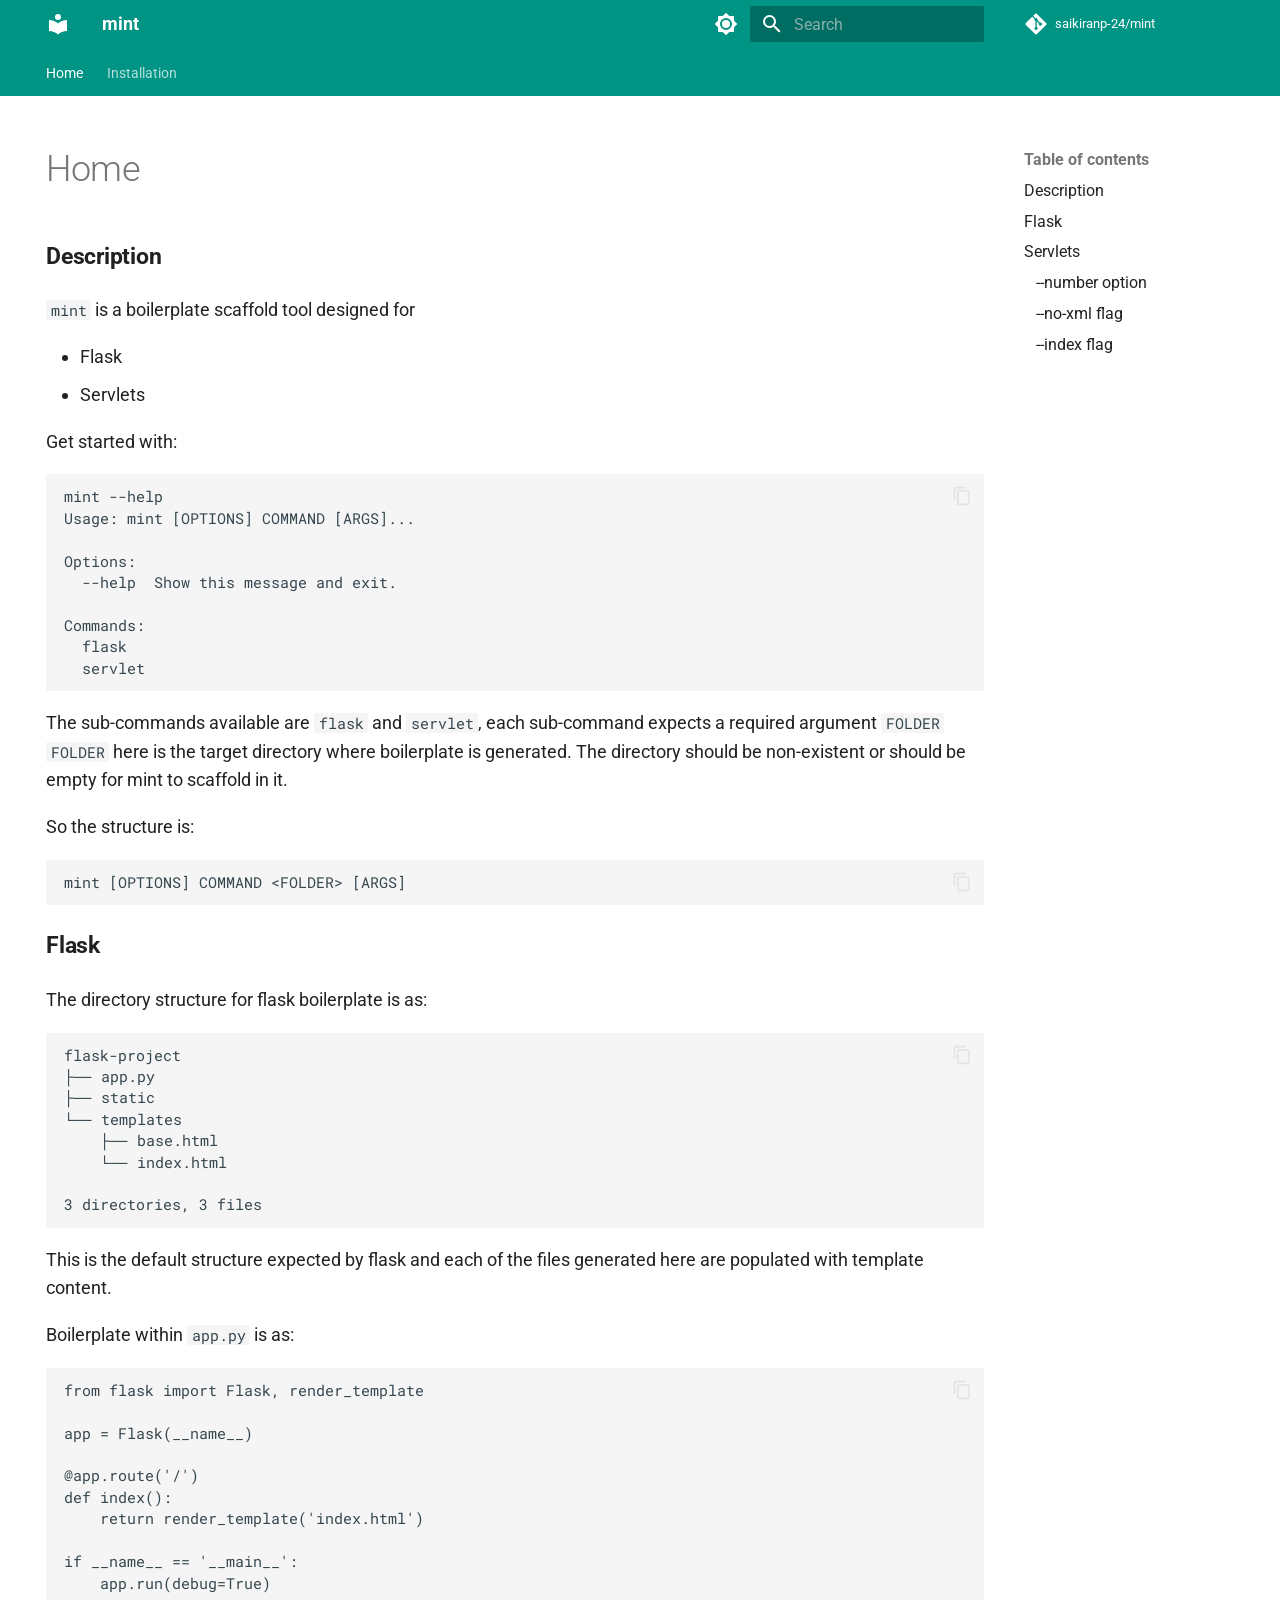
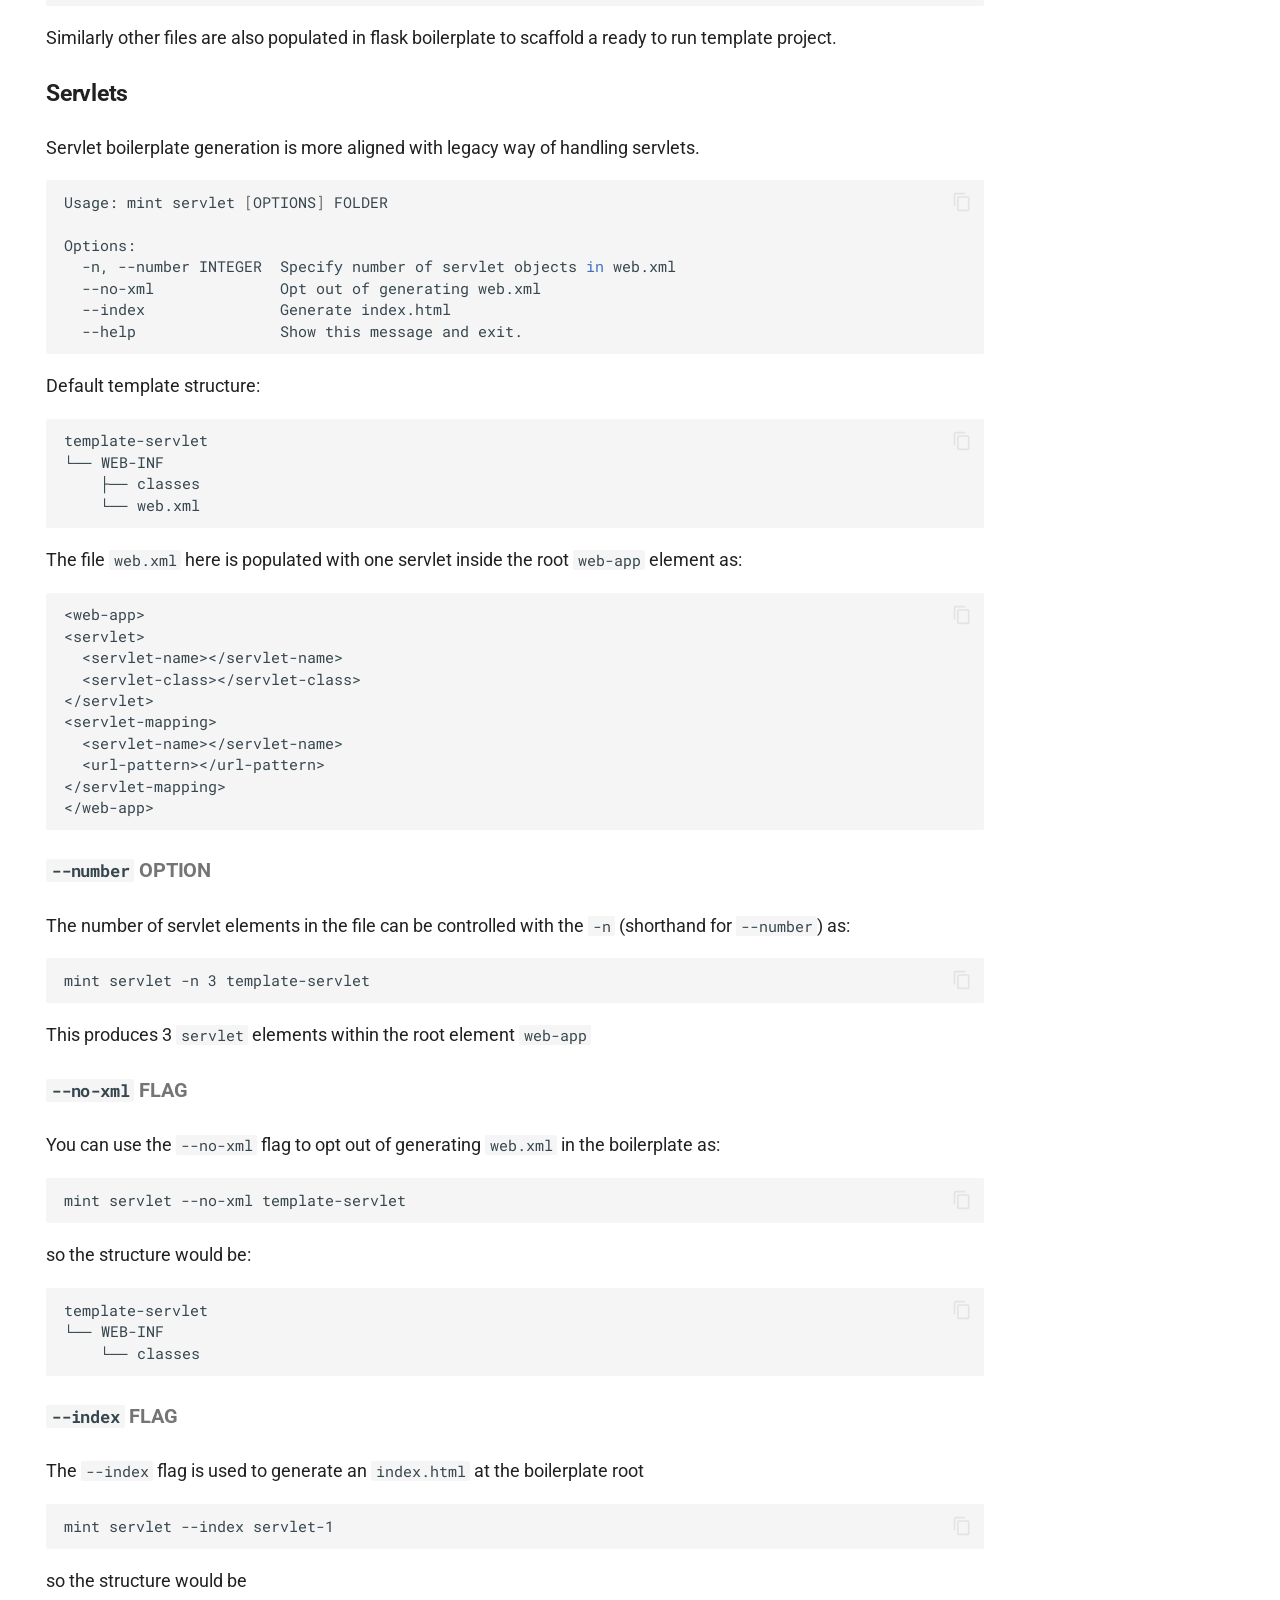
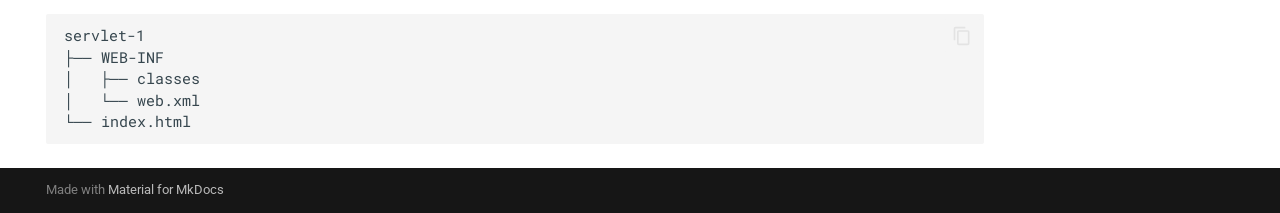
==== commit 17dedd39: "Deployed e09cada with MkDocs version: 1.6.1" ====
--- a/index.html
+++ b/index.html
@@ -19,7 +19,7 @@
       
       
       <link rel="icon" href="assets/images/favicon.png">
-      <meta name="generator" content="mkdocs-1.6.1, mkdocs-material-9.7.7">
+      <meta name="generator" content="mkdocs-1.6.1, mkdocs-material-9.8.1">
     
     
       
@@ -27,10 +27,10 @@
       
     
     
-      <link rel="stylesheet" href="assets/stylesheets/main.ec1eaa64.min.css">
-      
-        
-        <link rel="stylesheet" href="assets/stylesheets/palette.ab4e12ef.min.css">
+      <link rel="stylesheet" href="assets/stylesheets/main.57a0d79d.min.css">
+      
+        
+        <link rel="stylesheet" href="assets/stylesheets/palette.fb2fffe2.min.css">
       
       
 
@@ -748,10 +748,10 @@
     
       
       
-      <script id="__config" type="application/json">{"annotate": null, "base": ".", "features": ["navigation.tabs", "navigation.sections", "content.code.copy"], "search": "assets/javascripts/workers/search.2c215733.min.js", "tags": null, "translations": {"clipboard.copied": "Copied to clipboard", "clipboard.copy": "Copy to clipboard", "search.result.more.one": "1 more on this page", "search.result.more.other": "# more on this page", "search.result.none": "No matching documents", "search.result.one": "1 matching document", "search.result.other": "# matching documents", "search.result.placeholder": "Type to start searching", "search.result.term.missing": "Missing", "select.version": "Select version"}, "version": null}</script>
-    
-    
-      <script src="assets/javascripts/bundle.d7400e89.min.js"></script>
+      <script id="__config" type="application/json">{"annotate": null, "base": ".", "features": ["navigation.tabs", "navigation.sections", "content.code.copy"], "search": "assets/javascripts/workers/search.a7633da7.min.js", "tags": null, "translations": {"clipboard.copied": "Copied to clipboard", "clipboard.copy": "Copy to clipboard", "search.result.more.one": "1 more on this page", "search.result.more.other": "# more on this page", "search.result.none": "No matching documents", "search.result.one": "1 matching document", "search.result.other": "# matching documents", "search.result.placeholder": "Type to start searching", "search.result.term.missing": "Missing", "select.version": "Select version"}, "version": null}</script>
+    
+    
+      <script src="assets/javascripts/bundle.a5f9d56c.min.js"></script>
       
     
   </body>
--- a/assets/stylesheets/main.57a0d79d.min.css
+++ b/assets/stylesheets/main.57a0d79d.min.css
@@ -0,0 +1,6 @@
+@charset "UTF-8";html{box-sizing:border-box;-webkit-text-size-adjust:none;-moz-text-size-adjust:none;text-size-adjust:none}*,:after,:before{box-sizing:inherit}@media(prefers-reduced-motion){*,:after,:before{transition:none!important}}body{margin:0;-webkit-font-smoothing:antialiased;-moz-osx-font-smoothing:grayscale;--md-text-font-family:var(--md-text-font, _),
+    -apple-system, BlinkMacSystemFont, Helvetica, Arial, sans-serif;--md-code-font-family:var(--md-code-font, _),
+    SFMono-Regular, Consolas, Menlo, monospace}.md-typeset code:not(.focus-visible),a,button,input,label{-webkit-tap-highlight-color:transparent}a{color:inherit;text-decoration:none}hr{box-sizing:initial;display:block;height:.05rem;padding:0;overflow:visible;border:0}small{font-size:80%}sub,sup{line-height:1em}img{border-style:none}table{border-spacing:0;border-collapse:initial}td,th{font-weight:400;vertical-align:top}button{padding:0;margin:0;font-family:inherit;font-size:inherit;background:#0000;border:0}input{border:0;outline:none}:root{--md-primary-fg-color:#4051b5;--md-primary-fg-color--light:#5d6cc0;--md-primary-fg-color--dark:#303fa1;--md-primary-bg-color:#fff;--md-primary-bg-color--light:#ffffffb3;--md-accent-fg-color:#526cfe;--md-accent-fg-color--transparent:#526cfe1a;--md-accent-bg-color:#fff;--md-accent-bg-color--light:#ffffffb3;--md-typeset-table-sort-icon:url("data:image/svg+xml;charset=utf-8,<svg xmlns='http://www.w3.org/2000/svg' viewBox='0 0 24 24'><path d='m18 21-4-4h3V7h-3l4-4 4 4h-3v10h3M2 19v-2h10v2M2 13v-2h7v2M2 7V5h4v2z'/></svg>");--md-typeset-table-sort-icon--asc:url("data:image/svg+xml;charset=utf-8,<svg xmlns='http://www.w3.org/2000/svg' viewBox='0 0 24 24'><path d='M19 17h3l-4 4-4-4h3V3h2M2 17h10v2H2M6 5v2H2V5m0 6h7v2H2z'/></svg>");--md-typeset-table-sort-icon--desc:url("data:image/svg+xml;charset=utf-8,<svg xmlns='http://www.w3.org/2000/svg' viewBox='0 0 24 24'><path d='M19 7h3l-4-4-4 4h3v14h2M2 17h10v2H2M6 5v2H2V5m0 6h7v2H2z'/></svg>")}[data-md-color-scheme=default]{color-scheme:light}[data-md-color-scheme=default] img[src$="#gh-dark-mode-only"],[data-md-color-scheme=default] img[src$="#only-dark"]{display:none}:root,[data-md-color-scheme=default]{--md-hue:225deg;--md-default-fg-color:#000000de;--md-default-fg-color--light:#0000008a;--md-default-fg-color--lighter:#00000052;--md-default-fg-color--lightest:#00000012;--md-default-bg-color:#fff;--md-default-bg-color--light:#ffffffb3;--md-default-bg-color--lighter:#ffffff4d;--md-default-bg-color--lightest:#ffffff1f;--md-code-fg-color:#36464e;--md-code-bg-color:#f5f5f5;--md-code-bg-color--light:#f5f5f5b3;--md-code-bg-color--lighter:#f5f5f54d;--md-code-hl-color:#4287ff;--md-code-hl-color--light:#4287ff1a;--md-code-hl-number-color:#d52a2a;--md-code-hl-special-color:#db1457;--md-code-hl-function-color:#a846b9;--md-code-hl-constant-color:#6e59d9;--md-code-hl-keyword-color:#3f6ec6;--md-code-hl-string-color:#1c7d4d;--md-code-hl-name-color:var(--md-code-fg-color);--md-code-hl-operator-color:var(--md-default-fg-color--light);--md-code-hl-punctuation-color:var(--md-default-fg-color--light);--md-code-hl-comment-color:var(--md-default-fg-color--light);--md-code-hl-generic-color:var(--md-default-fg-color--light);--md-code-hl-variable-color:var(--md-default-fg-color--light);--md-typeset-color:var(--md-default-fg-color);--md-typeset-a-color:var(--md-primary-fg-color);--md-typeset-del-color:#f5503d26;--md-typeset-ins-color:#0bd57026;--md-typeset-kbd-color:#fafafa;--md-typeset-kbd-accent-color:#fff;--md-typeset-kbd-border-color:#b8b8b8;--md-typeset-mark-color:#ffff0080;--md-typeset-table-color:#0000001f;--md-typeset-table-color--light:#00000009;--md-admonition-fg-color:var(--md-default-fg-color);--md-admonition-bg-color:var(--md-default-bg-color);--md-warning-fg-color:#000000de;--md-warning-bg-color:#ff9;--md-footer-fg-color:#fff;--md-footer-fg-color--light:#ffffffb3;--md-footer-fg-color--lighter:#ffffff73;--md-footer-bg-color:#000000de;--md-footer-bg-color--dark:#00000052;--md-shadow-z1:0 0.2rem 0.5rem #0000000d,
+    0 0 0.05rem #0000001a;--md-shadow-z2:0 0.2rem 0.5rem #0000001a,
+    0 0 0.05rem #00000040;--md-shadow-z3:0 0.2rem 0.5rem #0003,
+    0 0 0.05rem #00000059}.md-icon svg{display:block;width:1.2rem;height:1.2rem;fill:currentcolor}aside,body,input{font-family:var(--md-text-font-family);font-feature-settings:"kern","liga";color:var(--md-typeset-color)}code,kbd,pre{font-family:var(--md-code-font-family);font-feature-settings:"kern"}.md-typeset{font-size:.8rem;line-height:1.6;overflow-wrap:break-word;-webkit-print-color-adjust:exact;color-adjust:exact}@media print{.md-typeset{font-size:.68rem}.md-typeset code,.md-typeset kbd,.md-typeset pre{white-space:pre-wrap}}.md-typeset blockquote,.md-typeset dl,.md-typeset figure,.md-typeset ol,.md-typeset pre,.md-typeset ul{margin-top:1em;margin-bottom:1em}.md-typeset h1{margin:0 0 1.25em;font-size:2em;line-height:1.3;color:var(--md-default-fg-color--light)}.md-typeset h1,.md-typeset h2{font-weight:300;letter-spacing:-.01em}.md-typeset h2{margin:1.6em 0 .64em;font-size:1.5625em;line-height:1.4}.md-typeset h3{margin:1.6em 0 .8em;font-size:1.25em;font-weight:400;line-height:1.5;letter-spacing:-.01em}.md-typeset h2+h3{margin-top:.8em}.md-typeset h4{margin:1em 0;font-weight:700;letter-spacing:-.01em}.md-typeset h5,.md-typeset h6{margin:1.25em 0;font-size:.8em;font-weight:700;color:var(--md-default-fg-color--light);letter-spacing:-.01em}.md-typeset h5{text-transform:uppercase}.md-typeset h5 code{text-transform:none}.md-typeset hr{display:flow-root;margin:1.5em 0;border-bottom:.05rem solid var(--md-default-fg-color--lightest)}.md-typeset a{color:var(--md-typeset-a-color);word-break:break-word}.md-typeset a,.md-typeset a:before{transition:color 125ms}.md-typeset a:focus,.md-typeset a:hover{color:var(--md-accent-fg-color)}.md-typeset a:focus code,.md-typeset a:hover code{color:var(--md-accent-fg-color);background-color:var(--md-accent-fg-color--transparent)}.md-typeset a code{color:var(--md-typeset-a-color)}.md-typeset a.focus-visible{outline-color:var(--md-accent-fg-color);outline-offset:.2rem}.md-typeset code,.md-typeset kbd,.md-typeset pre{font-variant-ligatures:none;color:var(--md-code-fg-color);direction:ltr;transition:background-color 125ms}.md-typeset code{padding:0 .2941176471em;font-size:.85em;word-break:break-word;background-color:var(--md-code-bg-color);border-radius:.1rem;-webkit-box-decoration-break:clone;box-decoration-break:clone;transition:color 125ms,background-color 125ms}.md-typeset code:not(.focus-visible){outline:none}.md-typeset pre{position:relative;display:flow-root;line-height:1.4}.md-typeset pre>code{display:block;padding:.7720588235em 1.1764705882em;margin:0;overflow:auto;word-break:normal;touch-action:auto;scrollbar-color:var(--md-default-fg-color--lighter) #0000;scrollbar-width:thin;outline-color:var(--md-accent-fg-color);box-shadow:none;-webkit-box-decoration-break:slice;box-decoration-break:slice}.md-typeset pre>code:hover{scrollbar-color:var(--md-accent-fg-color) #0000}.md-typeset pre>code::-webkit-scrollbar{width:.2rem;height:.2rem}.md-typeset pre>code::-webkit-scrollbar-thumb{background-color:var(--md-default-fg-color--lighter)}.md-typeset pre>code::-webkit-scrollbar-thumb:hover{background-color:var(--md-accent-fg-color)}.md-typeset kbd{display:inline-block;padding:0 .6666666667em;font-size:.75em;color:var(--md-default-fg-color);word-break:break-word;vertical-align:text-top;background-color:var(--md-typeset-kbd-color);border-radius:.1rem;box-shadow:0 .1rem 0 .05rem var(--md-typeset-kbd-border-color),0 .1rem 0 var(--md-typeset-kbd-border-color),0 -.1rem .2rem var(--md-typeset-kbd-accent-color) inset}.md-typeset mark{color:inherit;word-break:break-word;background-color:var(--md-typeset-mark-color);-webkit-box-decoration-break:clone;box-decoration-break:clone}.md-typeset abbr{text-decoration:none;cursor:help}.md-typeset [data-preview],.md-typeset abbr{border-bottom:.05rem dotted var(--md-default-fg-color--light)}.md-typeset small{opacity:.75}[dir=ltr] .md-typeset sub,[dir=ltr] .md-typeset sup{margin-left:.078125em}[dir=rtl] .md-typeset sub,[dir=rtl] .md-typeset sup{margin-right:.078125em}[dir=ltr] .md-typeset blockquote{padding-left:.6rem;border-left:.2rem solid var(--md-default-fg-color--lighter)}[dir=rtl] .md-typeset blockquote{padding-right:.6rem;border-right:.2rem solid var(--md-default-fg-color--lighter)}.md-typeset blockquote{margin-left:0;margin-right:0;color:var(--md-default-fg-color--light)}.md-typeset ul{list-style-type:disc}.md-typeset ul[type]{list-style-type:revert-layer}[dir=ltr] .md-typeset ol,[dir=ltr] .md-typeset ol li ol,[dir=ltr] .md-typeset ol li ul,[dir=ltr] .md-typeset ul,[dir=ltr] .md-typeset ul li ol,[dir=ltr] .md-typeset ul li ul{margin-left:.625em}[dir=rtl] .md-typeset ol,[dir=rtl] .md-typeset ol li ol,[dir=rtl] .md-typeset ol li ul,[dir=rtl] .md-typeset ul,[dir=rtl] .md-typeset ul li ol,[dir=rtl] .md-typeset ul li ul{margin-right:.625em}.md-typeset ol,.md-typeset ul{padding:0}.md-typeset ol:not([hidden]),.md-typeset ul:not([hidden]){display:flow-root}.md-typeset ol ol,.md-typeset ul ol{list-style-type:lower-alpha}.md-typeset ol ol ol,.md-typeset ul ol ol{list-style-type:lower-roman}.md-typeset ol ol ol ol,.md-typeset ul ol ol ol{list-style-type:upper-alpha}.md-typeset ol ol ol ol ol,.md-typeset ul ol ol ol ol{list-style-type:upper-roman}.md-typeset ol[type],.md-typeset ul[type]{list-style-type:revert-layer}[dir=ltr] .md-typeset ol li,[dir=ltr] .md-typeset ul li{margin-left:1.25em}[dir=rtl] .md-typeset ol li,[dir=rtl] .md-typeset ul li{margin-right:1.25em}.md-typeset ol li,.md-typeset ul li{margin-bottom:.5em}.md-typeset ol li blockquote,.md-typeset ol li p,.md-typeset ul li blockquote,.md-typeset ul li p{margin:.5em 0}.md-typeset ol li:last-child,.md-typeset ul li:last-child{margin-bottom:0}.md-typeset ol li ol,.md-typeset ol li ul,.md-typeset ul li ol,.md-typeset ul li ul{margin-top:.5em;margin-bottom:.5em}[dir=ltr] .md-typeset dd{margin-left:1.875em}[dir=rtl] .md-typeset dd{margin-right:1.875em}.md-typeset dd{margin-top:1em;margin-bottom:1.5em}.md-typeset img,.md-typeset svg,.md-typeset video{max-width:100%;height:auto}.md-typeset img[align=left]{margin:1em 1em 1em 0}.md-typeset img[align=right]{margin:1em 0 1em 1em}.md-typeset img[align]:only-child{margin-top:0}.md-typeset figure{display:flow-root;width:fit-content;max-width:100%;margin:1em auto;text-align:center}.md-typeset figure img{display:block;margin:0 auto}.md-typeset figcaption{max-width:24rem;margin:1em auto;font-style:italic}.md-typeset iframe{max-width:100%}.md-typeset table:not([class]){display:inline-block;max-width:100%;overflow:auto;font-size:.64rem;touch-action:auto;background-color:var(--md-default-bg-color);border:.05rem solid var(--md-typeset-table-color);border-radius:.1rem}@media print{.md-typeset table:not([class]){display:table}}.md-typeset table:not([class])+*{margin-top:1.5em}.md-typeset table:not([class]) td>:first-child,.md-typeset table:not([class]) th>:first-child{margin-top:0}.md-typeset table:not([class]) td>:last-child,.md-typeset table:not([class]) th>:last-child{margin-bottom:0}.md-typeset table:not([class]) td:not([align]),.md-typeset table:not([class]) th:not([align]){text-align:left}[dir=rtl] .md-typeset table:not([class]) td:not([align]),[dir=rtl] .md-typeset table:not([class]) th:not([align]){text-align:right}.md-typeset table:not([class]) th{min-width:5rem;padding:.9375em 1.25em;font-weight:700;vertical-align:top}.md-typeset table:not([class]) td{padding:.9375em 1.25em;vertical-align:top;border-top:.05rem solid var(--md-typeset-table-color)}.md-typeset table:not([class]) tbody tr{transition:background-color 125ms}.md-typeset table:not([class]) tbody tr:hover{background-color:var(--md-typeset-table-color--light);box-shadow:0 .05rem 0 var(--md-default-bg-color) inset}.md-typeset table:not([class]) a{word-break:normal}.md-typeset table th[role=columnheader]{cursor:pointer}[dir=ltr] .md-typeset table th[role=columnheader]:after{margin-left:.5em}[dir=rtl] .md-typeset table th[role=columnheader]:after{margin-right:.5em}.md-typeset table th[role=columnheader]:after{display:inline-block;width:1.2em;height:1.2em;vertical-align:text-bottom;content:"";-webkit-mask-image:var(--md-typeset-table-sort-icon);mask-image:var(--md-typeset-table-sort-icon);-webkit-mask-repeat:no-repeat;mask-repeat:no-repeat;-webkit-mask-size:contain;mask-size:contain;transition:background-color 125ms}.md-typeset table th[role=columnheader]:hover:after{background-color:var(--md-default-fg-color--lighter)}.md-typeset table th[role=columnheader][aria-sort=ascending]:after{background-color:var(--md-default-fg-color--light);-webkit-mask-image:var(--md-typeset-table-sort-icon--asc);mask-image:var(--md-typeset-table-sort-icon--asc)}.md-typeset table th[role=columnheader][aria-sort=descending]:after{background-color:var(--md-default-fg-color--light);-webkit-mask-image:var(--md-typeset-table-sort-icon--desc);mask-image:var(--md-typeset-table-sort-icon--desc)}.md-typeset__scrollwrap{margin:1em -.8rem;overflow-x:auto;touch-action:auto}.md-typeset__table{display:inline-block;padding:0 .8rem;margin-bottom:.5em}@media print{.md-typeset__table{display:block}}html .md-typeset__table table{display:table;width:100%;margin:0;overflow:hidden}@media screen and (max-width:44.984375em){.md-content__inner>pre{margin:1em -.8rem}.md-content__inner>pre code{border-radius:0}}.md-typeset .md-author{position:relative;display:block;flex-shrink:0;width:1.6rem;height:1.6rem;overflow:hidden;border-radius:100%;transition:color 125ms,transform 125ms}.md-typeset .md-author img{display:block}.md-typeset .md-author--more{font-size:.6rem;font-weight:700;line-height:1.6rem;color:var(--md-default-fg-color--lighter);text-align:center;background:var(--md-default-fg-color--lightest)}.md-typeset .md-author--long{width:2.4rem;height:2.4rem}.md-typeset a.md-author{transform:scale(1)}.md-typeset a.md-author img{filter:grayscale(100%) opacity(75%);border-radius:100%;transition:filter 125ms}.md-typeset a.md-author:focus,.md-typeset a.md-author:hover{z-index:1;transform:scale(1.1)}.md-typeset a.md-author:focus img,.md-typeset a.md-author:hover img{filter:grayscale(0)}.md-banner{overflow:auto;color:var(--md-footer-fg-color);background-color:var(--md-footer-bg-color)}@media print{.md-banner{display:none}}.md-banner--warning{color:var(--md-warning-fg-color);background-color:var(--md-warning-bg-color)}.md-banner__inner{padding:0 .8rem;margin:.6rem auto;font-size:.7rem}[dir=ltr] .md-banner__button{float:right}[dir=rtl] .md-banner__button{float:left}.md-banner__button{color:inherit;cursor:pointer;transition:opacity .25s}.no-js .md-banner__button{display:none}.md-banner__button:hover{opacity:.7}html{height:100%;overflow-x:hidden;font-size:125%}@media screen and (min-width:100em){html{font-size:137.5%}}@media screen and (min-width:125em){html{font-size:150%}}body{position:relative;display:flex;flex-direction:column;width:100%;min-height:100%;font-size:.5rem;background-color:var(--md-default-bg-color)}@media print{body{display:block}}@media screen and (max-width:59.984375em){body[data-md-scrolllock]{position:fixed}}.md-grid{max-width:61rem;margin-left:auto;margin-right:auto}.md-container{display:flex;flex-grow:1;flex-direction:column}@media print{.md-container{display:block}}.md-main{flex-grow:1}.md-main__inner{display:flex;height:100%;margin-top:1.5rem}.md-ellipsis{overflow:hidden;text-overflow:ellipsis}.md-toggle{display:none}.md-option{position:absolute;width:0;height:0;opacity:0}.md-option:checked+label:not([hidden]){display:block}.md-option.focus-visible+label{outline-style:auto;outline-color:var(--md-accent-fg-color)}.md-skip{position:fixed;z-index:-1;padding:.3rem .5rem;margin:.5rem;font-size:.64rem;color:var(--md-default-bg-color);background-color:var(--md-default-fg-color);border-radius:.1rem;outline-color:var(--md-accent-fg-color);opacity:0;transform:translateY(.4rem)}.md-skip:focus{z-index:10;opacity:1;transition:transform .25s cubic-bezier(.4,0,.2,1),opacity 175ms 75ms;transform:translateY(0)}@page{margin:25mm}:root{--md-clipboard-icon:url("data:image/svg+xml;charset=utf-8,<svg xmlns='http://www.w3.org/2000/svg' viewBox='0 0 24 24'><path d='M19 21H8V7h11m0-2H8a2 2 0 0 0-2 2v14a2 2 0 0 0 2 2h11a2 2 0 0 0 2-2V7a2 2 0 0 0-2-2m-3-4H4a2 2 0 0 0-2 2v14h2V3h12z'/></svg>");--md-code-select-icon:url("data:image/svg+xml;charset=utf-8,<svg xmlns='http://www.w3.org/2000/svg' viewBox='0 0 24 24'><path d='M19 19h-4v2h4c1.1 0 2-.9 2-2v-4h-2m0-12h-4v2h4v4h2V5c0-1.1-.9-2-2-2M5 5h4V3H5c-1.1 0-2 .9-2 2v4h2m0 6H3v4c0 1.1.9 2 2 2h4v-2H5zm2-4h2v2H7zm4 0h2v2h-2zm4 0h2v2h-2zM7 7h2v2H7zm4 0h2v2h-2zm4 0h2v2h-2zm-8 8h2v2H7zm4 0h2v2h-2zm4 0h2v2h-2z'/></svg>");--md-code-copy-icon:url("data:image/svg+xml;charset=utf-8,<svg xmlns='http://www.w3.org/2000/svg' viewBox='0 0 24 24'><path d='M19 21H8V7h11m0-2H8a2 2 0 0 0-2 2v14a2 2 0 0 0 2 2h11a2 2 0 0 0 2-2V7a2 2 0 0 0-2-2m-3-4H4a2 2 0 0 0-2 2v14h2V3h12z'/></svg>")}.md-clipboard{z-index:1;width:1.5em;height:1.5em;color:var(--md-default-fg-color--lightest);cursor:pointer;border-radius:.1rem;outline-color:var(--md-accent-fg-color);outline-offset:.1rem;transition:color .25s}@media print{.md-clipboard{display:none}}.md-clipboard:not(.focus-visible){outline:none;-webkit-tap-highlight-color:transparent}:hover>.md-clipboard{color:var(--md-default-fg-color--light)}.md-clipboard:focus,.md-clipboard:hover{color:var(--md-accent-fg-color)}.md-clipboard:after{display:block;width:1.125em;height:1.125em;margin:0 auto;content:"";background-color:currentcolor;-webkit-mask-image:var(--md-clipboard-icon);mask-image:var(--md-clipboard-icon);-webkit-mask-repeat:no-repeat;mask-repeat:no-repeat;-webkit-mask-position:center;mask-position:center;-webkit-mask-size:contain;mask-size:contain}.md-clipboard--inline{cursor:pointer}.md-clipboard--inline code{transition:color .25s,background-color .25s}.md-clipboard--inline:focus code,.md-clipboard--inline:hover code{color:var(--md-accent-fg-color);background-color:var(--md-accent-fg-color--transparent)}.md-typeset .md-code__content{display:grid}.md-code__nav{position:absolute;top:.25em;right:.25em;z-index:1;display:flex;gap:.2rem;padding:.2rem;background-color:var(--md-code-bg-color--lighter);border-radius:.1rem;transition:background-color .25s}:hover>.md-code__nav{background-color:var(--md-code-bg-color--light)}.md-code__button{display:block;width:1.5em;height:1.5em;color:var(--md-default-fg-color--lightest);cursor:pointer;outline-color:var(--md-accent-fg-color);outline-offset:.1rem;transition:color .25s}:hover>*>.md-code__button{color:var(--md-default-fg-color--light)}.md-code__button.focus-visible,.md-code__button:hover{color:var(--md-accent-fg-color)}.md-code__button--active{color:var(--md-default-fg-color)!important}.md-code__button:after{display:block;width:1.125em;height:1.125em;margin:0 auto;content:"";background-color:currentcolor;-webkit-mask-repeat:no-repeat;mask-repeat:no-repeat;-webkit-mask-position:center;mask-position:center;-webkit-mask-size:contain;mask-size:contain}.md-code__button[data-md-type=select]:after{-webkit-mask-image:var(--md-code-select-icon);mask-image:var(--md-code-select-icon)}.md-code__button[data-md-type=copy]:after{-webkit-mask-image:var(--md-code-copy-icon);mask-image:var(--md-code-copy-icon)}@keyframes consent{0%{opacity:0;transform:translateY(100%)}to{opacity:1;transform:translateY(0)}}@keyframes overlay{0%{opacity:0}to{opacity:1}}.md-consent__overlay{position:fixed;top:0;z-index:5;width:100%;height:100%;background-color:#0000008a;-webkit-backdrop-filter:blur(.1rem);backdrop-filter:blur(.1rem);opacity:1;animation:overlay .25s both}.md-consent__inner{position:fixed;bottom:0;z-index:5;width:100%;max-height:100%;padding:0;overflow:auto;background-color:var(--md-default-bg-color);border:0;border-radius:.1rem;box-shadow:0 0 .2rem #0000001a,0 .2rem .4rem #0003;animation:consent .5s cubic-bezier(.1,.7,.1,1) both}.md-consent__form{padding:.8rem}.md-consent__settings{display:none;margin:1em 0}input:checked+.md-consent__settings{display:block}.md-consent__controls{margin-bottom:.8rem}.md-typeset .md-consent__controls .md-button{display:inline}@media screen and (max-width:44.984375em){.md-typeset .md-consent__controls .md-button{display:block;width:100%;margin-top:.4rem;text-align:center}}.md-consent label{cursor:pointer}.md-content{flex-grow:1;min-width:0}.md-content__inner{padding-top:.6rem;margin:0 .8rem 1.2rem}@media screen and (min-width:76.25em){[dir=ltr] .md-sidebar--primary:not([hidden])~.md-content>.md-content__inner,[dir=rtl] .md-sidebar--secondary:not([hidden])~.md-content>.md-content__inner{margin-left:1.2rem}[dir=ltr] .md-sidebar--secondary:not([hidden])~.md-content>.md-content__inner,[dir=rtl] .md-sidebar--primary:not([hidden])~.md-content>.md-content__inner{margin-right:1.2rem}}.md-content__inner:before{display:block;height:.4rem;content:""}.md-content__inner>:last-child{margin-bottom:0}[dir=ltr] .md-content__button{float:right;margin-left:.4rem}[dir=rtl] .md-content__button{float:left;margin-right:.4rem}.md-content__button{padding:0;margin:.4rem 0}@media print{.md-content__button{display:none}}.md-typeset .md-content__button{color:var(--md-default-fg-color--lighter)}.md-content__button svg{display:inline;vertical-align:top}[dir=rtl] .md-content__button svg{transform:scaleX(-1)}[dir=ltr] .md-dialog{right:.8rem}[dir=rtl] .md-dialog{left:.8rem}.md-dialog{position:fixed;bottom:.8rem;z-index:4;min-width:11.1rem;padding:.4rem .6rem;pointer-events:none;background-color:var(--md-default-fg-color);border-radius:.1rem;box-shadow:var(--md-shadow-z3);opacity:0;transition:transform 0s .4s,opacity .4s;transform:translateY(100%)}@media print{.md-dialog{display:none}}.md-dialog--active{pointer-events:auto;opacity:1;transition:transform .4s cubic-bezier(.075,.85,.175,1),opacity .4s;transform:translateY(0)}.md-dialog__inner{font-size:.7rem;color:var(--md-default-bg-color)}.md-feedback{margin:2em 0 1em;text-align:center}.md-feedback fieldset{padding:0;margin:0;border:none}.md-feedback__title{margin:1em auto;font-weight:700}.md-feedback__inner{position:relative}.md-feedback__list{position:relative;display:flex;flex-wrap:wrap;place-content:baseline center}.md-feedback__list:hover .md-icon:not(:disabled){color:var(--md-default-fg-color--lighter)}:disabled .md-feedback__list{min-height:1.8rem}.md-feedback__icon{flex-shrink:0;margin:0 .1rem;color:var(--md-default-fg-color--light);cursor:pointer;transition:color 125ms}.md-feedback__icon:not(:disabled).md-icon:hover{color:var(--md-accent-fg-color)}.md-feedback__icon:disabled{color:var(--md-default-fg-color--lightest);pointer-events:none}.md-feedback__note{position:relative;opacity:0;transition:transform .4s cubic-bezier(.1,.7,.1,1),opacity .15s;transform:translateY(.4rem)}.md-feedback__note>*{max-width:16rem;margin:0 auto}:disabled .md-feedback__note{opacity:1;transform:translateY(0)}@media print{.md-feedback,.md-footer{display:none}}.md-footer{color:var(--md-footer-fg-color);background-color:var(--md-footer-bg-color)}.md-footer__inner{justify-content:space-between;padding:.2rem;overflow:auto}.md-footer__inner:not([hidden]){display:flex}.md-footer__link{display:flex;flex-grow:.01;align-items:end;max-width:100%;margin-top:1rem;margin-bottom:.4rem;overflow:hidden;outline-color:var(--md-accent-fg-color);transition:opacity .25s}.md-footer__link:focus,.md-footer__link:hover{opacity:.7}[dir=rtl] .md-footer__link svg{transform:scaleX(-1)}@media screen and (max-width:44.984375em){.md-footer__link--prev{flex-shrink:0}.md-footer__link--prev .md-footer__title{display:none}}[dir=ltr] .md-footer__link--next{margin-left:auto}.md-footer__link--next{text-align:right}[dir=rtl] .md-footer__link--next{margin-right:auto;text-align:left}.md-footer__title{flex-grow:1;max-width:calc(100% - 2.4rem);padding:0 1rem;margin-bottom:.7rem;font-size:.9rem;white-space:nowrap}.md-footer__button{padding:.4rem;margin:.2rem}.md-footer__direction{font-size:.64rem;opacity:.7}.md-footer-meta{background-color:var(--md-footer-bg-color--dark)}.md-footer-meta__inner{display:flex;flex-wrap:wrap;justify-content:space-between;padding:.2rem}html .md-footer-meta.md-typeset a{color:var(--md-footer-fg-color--light)}html .md-footer-meta.md-typeset a:focus,html .md-footer-meta.md-typeset a:hover{color:var(--md-footer-fg-color)}.md-copyright{width:100%;padding:.4rem 0;margin:auto .6rem;font-size:.64rem;color:var(--md-footer-fg-color--lighter)}.md-copyright__highlight{color:var(--md-footer-fg-color--light)}.md-social{display:inline-flex;gap:.2rem;padding:.2rem 0 .6rem;margin:0 .4rem}@media screen and (min-width:45em){.md-copyright{width:auto}.md-social{padding:.6rem 0}}.md-social__link{display:inline-block;width:1.6rem;height:1.6rem;text-align:center}.md-social__link:before{line-height:1.9}.md-social__link svg{max-height:.8rem;vertical-align:-25%;fill:currentcolor}.md-typeset .md-button{display:inline-block;padding:.625em 2em;font-weight:700;color:var(--md-primary-fg-color);cursor:pointer;border:.1rem solid;border-radius:.1rem;transition:color 125ms,background-color 125ms,border-color 125ms}.md-typeset .md-button--primary{color:var(--md-primary-bg-color);background-color:var(--md-primary-fg-color);border-color:var(--md-primary-fg-color)}.md-typeset .md-button:focus,.md-typeset .md-button:hover{color:var(--md-accent-bg-color);background-color:var(--md-accent-fg-color);border-color:var(--md-accent-fg-color)}[dir=ltr] .md-typeset .md-input,[dir=rtl] .md-typeset .md-input{border-top-left-radius:.1rem}[dir=ltr] .md-typeset .md-input,[dir=rtl] .md-typeset .md-input{border-top-right-radius:.1rem}.md-typeset .md-input{height:1.8rem;padding:0 .6rem;font-size:.8rem;border-bottom:.1rem solid var(--md-default-fg-color--lighter);box-shadow:var(--md-shadow-z1);transition:border .25s,box-shadow .25s}.md-typeset .md-input:focus,.md-typeset .md-input:hover{border-bottom-color:var(--md-accent-fg-color);box-shadow:var(--md-shadow-z2)}.md-typeset .md-input--stretch{width:100%}.md-header{position:sticky;left:0;right:0;top:0;z-index:4;display:block;color:var(--md-primary-bg-color);background-color:var(--md-primary-fg-color);box-shadow:0 0 .2rem #0000,0 .2rem .4rem #0000}@media print{.md-header{display:none}}.md-header[hidden]{transition:transform .25s cubic-bezier(.8,0,.6,1),box-shadow .25s;transform:translateY(-100%)}.md-header--shadow{box-shadow:0 0 .2rem #0000001a,0 .2rem .4rem #0003;transition:transform .25s cubic-bezier(.1,.7,.1,1),box-shadow .25s}.md-header__inner{display:flex;align-items:center;padding:0 .2rem}.md-header__button{position:relative;z-index:1;padding:.4rem;margin:.2rem;color:currentcolor;vertical-align:middle;cursor:pointer;outline-color:var(--md-accent-fg-color);transition:opacity .25s}.md-header__button:hover{opacity:.7}.md-header__button:not([hidden]){display:inline-block}.md-header__button:not(.focus-visible){outline:none;-webkit-tap-highlight-color:transparent}.md-header__button.md-logo{padding:.4rem;margin:.2rem}@media screen and (max-width:76.234375em){.md-header__button.md-logo{display:none}}.md-header__button.md-logo img,.md-header__button.md-logo svg{display:block;width:auto;height:1.2rem;fill:currentcolor}@media screen and (min-width:60em){.md-header__button[for=__search]{display:none}}.no-js .md-header__button[for=__search]{display:none}[dir=rtl] .md-header__button[for=__search] svg{transform:scaleX(-1)}@media screen and (min-width:76.25em){.md-header__button[for=__drawer]{display:none}}.md-header__topic{position:absolute;display:flex;max-width:100%;white-space:nowrap;transition:transform .4s cubic-bezier(.1,.7,.1,1),opacity .15s}.md-header__topic+.md-header__topic{z-index:-1;pointer-events:none;opacity:0;transition:transform .4s cubic-bezier(1,.7,.1,.1),opacity .15s;transform:translateX(1.25rem)}[dir=rtl] .md-header__topic+.md-header__topic{transform:translateX(-1.25rem)}.md-draft,.md-header__topic:first-child,.md-nav__title{font-weight:700}[dir=ltr] .md-header__title{margin-left:1rem;margin-right:.4rem}[dir=rtl] .md-header__title{margin-right:1rem;margin-left:.4rem}.md-header__title{flex-grow:1;height:2.4rem;font-size:.9rem;line-height:2.4rem}.md-header__title--active .md-header__topic{z-index:-1;pointer-events:none;opacity:0;transition:transform .4s cubic-bezier(1,.7,.1,.1),opacity .15s;transform:translateX(-1.25rem)}[dir=rtl] .md-header__title--active .md-header__topic{transform:translateX(1.25rem)}.md-header__title--active .md-header__topic+.md-header__topic{z-index:0;pointer-events:auto;opacity:1;transition:transform .4s cubic-bezier(.1,.7,.1,1),opacity .15s;transform:translateX(0)}.md-header__title>.md-header__ellipsis{position:relative;width:100%;height:100%}.md-header__option{display:flex;flex-shrink:0;max-width:100%;white-space:nowrap;transition:max-width 0s .25s,opacity .25s .25s}[data-md-toggle=search]:checked~.md-header .md-header__option{max-width:0;opacity:0;transition:max-width,opacity}.md-header__option>input{bottom:0}.md-header__source{display:none}@media screen and (min-width:60em){[dir=ltr] .md-header__source{margin-left:1rem}[dir=rtl] .md-header__source{margin-right:1rem}.md-header__source{display:block;width:11.7rem;max-width:11.7rem}}@media screen and (min-width:76.25em){[dir=ltr] .md-header__source{margin-left:1.4rem}[dir=rtl] .md-header__source{margin-right:1.4rem}}.md-meta{font-size:.7rem;line-height:1.3;color:var(--md-default-fg-color--light)}.md-meta__list{display:inline-flex;flex-wrap:wrap;padding:0;margin:0;list-style:none}.md-meta__item:not(:last-child):after{margin-left:.2rem;margin-right:.2rem;content:"·"}.md-meta__link{color:var(--md-typeset-a-color)}.md-meta__link:focus,.md-meta__link:hover{color:var(--md-accent-fg-color)}.md-draft{display:inline-block;padding-left:.5714285714em;padding-right:.5714285714em;color:#fff;background-color:#ff1744;border-radius:.125em}:root{--md-nav-icon--prev:url("data:image/svg+xml;charset=utf-8,<svg xmlns='http://www.w3.org/2000/svg' viewBox='0 0 24 24'><path d='M20 11v2H8l5.5 5.5-1.42 1.42L4.16 12l7.92-7.92L13.5 5.5 8 11z'/></svg>");--md-nav-icon--next:url("data:image/svg+xml;charset=utf-8,<svg xmlns='http://www.w3.org/2000/svg' viewBox='0 0 24 24'><path d='M8.59 16.58 13.17 12 8.59 7.41 10 6l6 6-6 6z'/></svg>");--md-toc-icon:url("data:image/svg+xml;charset=utf-8,<svg xmlns='http://www.w3.org/2000/svg' viewBox='0 0 24 24'><path d='M3 9h14V7H3zm0 4h14v-2H3zm0 4h14v-2H3zm16 0h2v-2h-2zm0-10v2h2V7zm0 6h2v-2h-2z'/></svg>");--md-path-icon:url("data:image/svg+xml;charset=utf-8,<svg xmlns='http://www.w3.org/2000/svg' viewBox='0 0 24 24'><path d='M8.59 16.58 13.17 12 8.59 7.41 10 6l6 6-6 6z'/></svg>");--md-post-pin-icon:url("data:image/svg+xml;charset=utf-8,<svg xmlns='http://www.w3.org/2000/svg' viewBox='0 0 24 24'><path d='M16 12V4h1V2H7v2h1v8l-2 2v2h5.2v6h1.6v-6H18v-2z'/></svg>");--md-progress-value:0;--md-progress-delay:400ms;--md-search-result-icon:url("data:image/svg+xml;charset=utf-8,<svg xmlns='http://www.w3.org/2000/svg' viewBox='0 0 24 24'><path d='M14 2H6a2 2 0 0 0-2 2v16a2 2 0 0 0 2 2h7c-.41-.25-.8-.56-1.14-.9-.33-.33-.61-.7-.86-1.1H6V4h7v5h5v1.18c.71.16 1.39.43 2 .82V8zm6.31 16.9c1.33-2.11.69-4.9-1.4-6.22-2.11-1.33-4.91-.68-6.22 1.4-1.34 2.11-.69 4.89 1.4 6.22 1.46.93 3.32.93 4.79.02L22 23.39 23.39 22zm-3.81.1a2.5 2.5 0 0 1-2.5-2.5 2.5 2.5 0 0 1 2.5-2.5 2.5 2.5 0 0 1 2.5 2.5 2.5 2.5 0 0 1-2.5 2.5'/></svg>")}.md-nav,.md-nav__link .md-typeset{font-size:.7rem;line-height:1.3}.md-nav__title{display:block;padding:0 .6rem;overflow:hidden;color:var(--md-default-fg-color--light);text-overflow:ellipsis}.md-nav__title .md-nav__button{display:none}.md-nav__title .md-nav__button img{width:auto;height:100%}.md-nav__title .md-nav__button.md-logo img,.md-nav__title .md-nav__button.md-logo svg{display:block;width:auto;max-width:100%;height:2.4rem;object-fit:contain;fill:currentcolor}.md-nav__list{padding:0;margin:0;list-style:none}.md-nav__link{display:flex;gap:.4rem;align-items:flex-start;margin-top:.625em;scroll-snap-align:start;transition:color 125ms}.md-nav__link--passed,.md-nav__link--passed code{color:var(--md-default-fg-color--light)}.md-nav__item .md-nav__link--active,.md-nav__item .md-nav__link--active code{color:var(--md-typeset-a-color)}.md-nav__link .md-ellipsis{position:relative}.md-nav__link .md-ellipsis code{word-break:normal}[dir=ltr] .md-nav__link .md-icon:last-child{margin-left:auto}[dir=rtl] .md-nav__link .md-icon:last-child{margin-right:auto}.md-nav__link svg{position:relative;flex-shrink:0;height:1.3em;fill:currentcolor}.md-nav__link[for]:focus,.md-nav__link[for]:hover,.md-nav__link[href]:focus,.md-nav__link[href]:hover{color:var(--md-accent-fg-color);cursor:pointer}.md-nav__link[for]:focus code,.md-nav__link[for]:hover code,.md-nav__link[href]:focus code,.md-nav__link[href]:hover code{color:var(--md-accent-fg-color);background-color:var(--md-accent-fg-color--transparent)}.md-nav__link.focus-visible,.md-pagination__link.focus-visible{outline-color:var(--md-accent-fg-color);outline-offset:.2rem}.md-nav--primary .md-nav__link[for=__toc]{display:none}.md-nav--primary .md-nav__link[for=__toc] .md-icon:after{display:block;width:100%;height:100%;background-color:currentcolor;-webkit-mask-image:var(--md-toc-icon);mask-image:var(--md-toc-icon)}.md-nav--primary .md-nav__link[for=__toc]~.md-nav,.md-nav__source{display:none}.md-nav__container>.md-nav__link{margin-top:0}.md-nav__container>.md-nav__link:first-child{flex-grow:1;min-width:0}.md-nav__icon{flex-shrink:0}@media screen and (max-width:76.234375em){.md-nav--primary,.md-nav--primary .md-nav{position:absolute;left:0;right:0;top:0;z-index:1;display:flex;flex-direction:column;height:100%;background-color:var(--md-default-bg-color)}.md-nav--primary .md-nav__item,.md-nav--primary .md-nav__title{font-size:.8rem;line-height:1.5}.md-nav--primary .md-nav__title{position:relative;height:5.6rem;padding:3rem .8rem .2rem;line-height:2.4rem;color:var(--md-default-fg-color--light);white-space:nowrap;cursor:pointer;background-color:var(--md-default-fg-color--lightest)}[dir=ltr] .md-nav--primary .md-nav__title .md-nav__icon{left:.4rem}[dir=rtl] .md-nav--primary .md-nav__title .md-nav__icon{right:.4rem}.md-nav--primary .md-nav__title .md-nav__icon{position:absolute;top:.4rem;display:block;width:1.2rem;height:1.2rem;margin:.2rem}.md-nav--primary .md-nav__title .md-nav__icon:after{display:block;width:100%;height:100%;content:"";background-color:currentcolor;-webkit-mask-image:var(--md-nav-icon--prev);mask-image:var(--md-nav-icon--prev);-webkit-mask-repeat:no-repeat;mask-repeat:no-repeat;-webkit-mask-position:center;mask-position:center;-webkit-mask-size:contain;mask-size:contain}.md-nav--primary .md-nav__title~.md-nav__list{overflow-y:auto;touch-action:pan-y;scroll-snap-type:y mandatory;background-color:var(--md-default-bg-color);box-shadow:0 .05rem 0 var(--md-default-fg-color--lightest) inset}.md-nav--primary .md-nav__title~.md-nav__list>:first-child{border-top:0}.md-nav--primary .md-nav__title[for=__drawer]{font-weight:700;color:var(--md-primary-bg-color);background-color:var(--md-primary-fg-color)}.md-nav--primary .md-nav__title .md-logo{position:absolute;left:.2rem;right:.2rem;top:.2rem;display:block;padding:.4rem;margin:.2rem}.md-nav--primary .md-nav__list{flex:1}.md-nav--primary .md-nav__item{border-top:.05rem solid var(--md-default-fg-color--lightest)}.md-nav--primary .md-nav__item--active>.md-nav__link{color:var(--md-typeset-a-color)}.md-nav--primary .md-nav__item--active>.md-nav__link:focus,.md-nav--primary .md-nav__item--active>.md-nav__link:hover{color:var(--md-accent-fg-color)}.md-nav--primary .md-nav__link{padding:.6rem .8rem;margin-top:0}.md-nav--primary .md-nav__link svg{margin-top:.1em}.md-nav--primary .md-nav__link>.md-nav__link{padding:0}[dir=ltr] .md-nav--primary .md-nav__link .md-nav__icon{margin-right:-.2rem}[dir=rtl] .md-nav--primary .md-nav__link .md-nav__icon{margin-left:-.2rem}.md-nav--primary .md-nav__link .md-nav__icon{width:1.2rem;height:1.2rem;font-size:1.2rem}.md-nav--primary .md-nav__link .md-nav__icon:after{display:block;width:100%;height:100%;content:"";background-color:currentcolor;-webkit-mask-image:var(--md-nav-icon--next);mask-image:var(--md-nav-icon--next);-webkit-mask-repeat:no-repeat;mask-repeat:no-repeat;-webkit-mask-position:center;mask-position:center;-webkit-mask-size:contain;mask-size:contain}[dir=rtl] .md-nav--primary .md-nav__icon:after{transform:scale(-1)}.md-nav--primary .md-nav--secondary .md-nav{position:static;background-color:initial}[dir=ltr] .md-nav--primary .md-nav--secondary .md-nav .md-nav__link{padding-left:1.4rem}[dir=rtl] .md-nav--primary .md-nav--secondary .md-nav .md-nav__link{padding-right:1.4rem}[dir=ltr] .md-nav--primary .md-nav--secondary .md-nav .md-nav .md-nav__link{padding-left:2rem}[dir=rtl] .md-nav--primary .md-nav--secondary .md-nav .md-nav .md-nav__link{padding-right:2rem}[dir=ltr] .md-nav--primary .md-nav--secondary .md-nav .md-nav .md-nav .md-nav__link{padding-left:2.6rem}[dir=rtl] .md-nav--primary .md-nav--secondary .md-nav .md-nav .md-nav .md-nav__link{padding-right:2.6rem}[dir=ltr] .md-nav--primary .md-nav--secondary .md-nav .md-nav .md-nav .md-nav .md-nav__link{padding-left:3.2rem}[dir=rtl] .md-nav--primary .md-nav--secondary .md-nav .md-nav .md-nav .md-nav .md-nav__link{padding-right:3.2rem}.md-nav--secondary{background-color:initial}.md-nav__toggle~.md-nav{display:flex;opacity:0;transition:transform .25s cubic-bezier(.8,0,.6,1),opacity 125ms 50ms;transform:translateX(100%)}[dir=rtl] .md-nav__toggle~.md-nav{transform:translateX(-100%)}.md-nav__toggle:checked~.md-nav{opacity:1;transition:transform .25s cubic-bezier(.4,0,.2,1),opacity 125ms 125ms;transform:translateX(0)}.md-nav__toggle:checked~.md-nav>.md-nav__list{backface-visibility:hidden}}@media screen and (max-width:59.984375em){.md-nav--primary .md-nav__link[for=__toc]{display:flex}.md-nav--primary .md-nav__link[for=__toc] .md-icon:after{content:""}.md-nav--primary .md-nav__link[for=__toc]+.md-nav__link{display:none}.md-nav--primary .md-nav__link[for=__toc]~.md-nav{display:flex}.md-nav__source{display:block;padding:0 .2rem;color:var(--md-primary-bg-color);background-color:var(--md-primary-fg-color--dark)}}@media screen and (min-width:60em) and (max-width:76.234375em){.md-nav--integrated .md-nav__link[for=__toc]{display:flex}.md-nav--integrated .md-nav__link[for=__toc] .md-icon:after{content:""}.md-nav--integrated .md-nav__link[for=__toc]+.md-nav__link{display:none}.md-nav--integrated .md-nav__link[for=__toc]~.md-nav{display:flex}}@media screen and (min-width:60em){.md-nav{margin-bottom:-.4rem}.md-nav--secondary .md-nav__title{position:sticky;top:0;z-index:1;background:var(--md-default-bg-color);box-shadow:0 0 .4rem .4rem var(--md-default-bg-color)}.md-nav--secondary .md-nav__title[for=__toc]{scroll-snap-align:start}.md-nav--secondary .md-nav__title .md-nav__icon{display:none}[dir=ltr] .md-nav--secondary .md-nav__list{padding-left:.6rem}[dir=rtl] .md-nav--secondary .md-nav__list{padding-right:.6rem}.md-nav--secondary .md-nav__list{padding-bottom:.4rem}[dir=ltr] .md-nav--secondary .md-nav__item>.md-nav__link{margin-right:.4rem}[dir=rtl] .md-nav--secondary .md-nav__item>.md-nav__link{margin-left:.4rem}}@media screen and (min-width:76.25em){.md-nav{margin-bottom:-.4rem;transition:max-height .25s cubic-bezier(.86,0,.07,1)}.md-nav--primary .md-nav__title{position:sticky;top:0;z-index:1;background:var(--md-default-bg-color);box-shadow:0 0 .4rem .4rem var(--md-default-bg-color)}.md-nav--primary .md-nav__title[for=__drawer]{scroll-snap-align:start}.md-nav--primary .md-nav__title .md-nav__icon{display:none}[dir=ltr] .md-nav--primary .md-nav__list{padding-left:.6rem}[dir=rtl] .md-nav--primary .md-nav__list{padding-right:.6rem}.md-nav--primary .md-nav__list{padding-bottom:.4rem}[dir=ltr] .md-nav--primary .md-nav__item>.md-nav__link{margin-right:.4rem}[dir=rtl] .md-nav--primary .md-nav__item>.md-nav__link{margin-left:.4rem}.md-nav__toggle~.md-nav{display:grid;grid-template-rows:minmax(.4rem,0fr);visibility:collapse;opacity:0;transition:grid-template-rows .25s cubic-bezier(.86,0,.07,1),opacity .25s,visibility 0s .25s}.md-nav__toggle~.md-nav>.md-nav__list{overflow:hidden}.md-nav__toggle.md-toggle--indeterminate~.md-nav,.md-nav__toggle:checked~.md-nav{grid-template-rows:minmax(.4rem,1fr);visibility:visible;opacity:1;transition:grid-template-rows .25s cubic-bezier(.86,0,.07,1),opacity .15s .1s,visibility}.md-nav__toggle.md-toggle--indeterminate~.md-nav{transition:none}.md-nav__item--nested>.md-nav>.md-nav__title{display:none}.md-nav__item--section{display:block;margin:1.25em 0}.md-nav__item--section:last-child{margin-bottom:0}.md-nav__item--section>.md-nav__link{font-weight:700}.md-nav--lifted>.md-nav__list>.md-nav__item>[for],.md-nav__item--section>.md-nav__link[for]{color:var(--md-default-fg-color--light)}.md-nav--lifted>.md-nav__list>.md-nav__item--active>.md-nav__link:not(.md-nav__container),.md-nav__item--section>.md-nav__link:not(.md-nav__container){pointer-events:none}.md-nav__item--section>.md-nav__link .md-icon,.md-nav__item--section>.md-nav__link>[for]{display:none}[dir=ltr] .md-nav__item--section>.md-nav{margin-left:-.6rem}[dir=rtl] .md-nav__item--section>.md-nav{margin-right:-.6rem}.md-nav__item--section>.md-nav{display:block;visibility:visible;opacity:1}.md-nav__item--section>.md-nav>.md-nav__list>.md-nav__item{padding:0}.md-nav__icon{width:.9rem;height:.9rem;border-radius:100%;transition:background-color .25s}.md-nav__icon:hover{background-color:var(--md-accent-fg-color--transparent)}.md-nav__icon:after{display:inline-block;width:100%;height:100%;vertical-align:-.1rem;content:"";background-color:currentcolor;border-radius:100%;-webkit-mask-image:var(--md-nav-icon--next);mask-image:var(--md-nav-icon--next);-webkit-mask-repeat:no-repeat;mask-repeat:no-repeat;-webkit-mask-position:center;mask-position:center;-webkit-mask-size:contain;mask-size:contain;transition:transform .25s}[dir=rtl] .md-nav__icon:after{transform:rotate(180deg)}.md-nav__item--nested .md-nav__toggle:checked~.md-nav__link .md-nav__icon:after,.md-nav__item--nested .md-toggle--indeterminate~.md-nav__link .md-nav__icon:after{transform:rotate(90deg)}.md-nav--lifted>.md-nav__list>.md-nav__item,.md-nav--lifted>.md-nav__title{display:none}.md-nav--lifted>.md-nav__list>.md-nav__item--active{display:block}.md-nav--lifted>.md-nav__list>.md-nav__item--active>.md-nav__link{position:sticky;top:0;z-index:1;margin-top:0;background:var(--md-default-bg-color);box-shadow:0 0 .4rem .4rem var(--md-default-bg-color)}.md-nav--lifted>.md-nav__list>.md-nav__item--active.md-nav__item--section{margin:0}[dir=ltr] .md-nav--lifted>.md-nav__list>.md-nav__item>.md-nav:not(.md-nav--secondary){margin-left:-.6rem}[dir=rtl] .md-nav--lifted>.md-nav__list>.md-nav__item>.md-nav:not(.md-nav--secondary){margin-right:-.6rem}.md-nav--lifted .md-nav[data-md-level="1"]{grid-template-rows:minmax(.4rem,1fr);visibility:visible;opacity:1}[dir=ltr] .md-nav--integrated>.md-nav__list>.md-nav__item--active .md-nav--secondary{border-left:.05rem solid var(--md-primary-fg-color)}[dir=rtl] .md-nav--integrated>.md-nav__list>.md-nav__item--active .md-nav--secondary{border-right:.05rem solid var(--md-primary-fg-color)}.md-nav--integrated>.md-nav__list>.md-nav__item--active .md-nav--secondary{display:block;margin-bottom:1.25em;visibility:visible;opacity:1}.md-nav--integrated>.md-nav__list>.md-nav__item--active .md-nav--secondary>.md-nav__list{padding-bottom:0;overflow:visible}.md-nav--integrated>.md-nav__list>.md-nav__item--active .md-nav--secondary>.md-nav__title{display:none}}.md-pagination{gap:.4rem;font-size:.8rem;font-weight:700}.md-pagination,.md-pagination>*{display:flex;align-items:center;justify-content:center}.md-pagination>*{min-width:1.8rem;height:1.8rem;text-align:center;border-radius:.2rem}.md-pagination__current{color:var(--md-default-fg-color--light);background-color:var(--md-default-fg-color--lightest)}.md-pagination__link{transition:color 125ms,background-color 125ms}.md-pagination__link:focus,.md-pagination__link:hover{color:var(--md-accent-fg-color);background-color:var(--md-accent-fg-color--transparent)}.md-pagination__link:focus svg,.md-pagination__link:hover svg{color:var(--md-accent-fg-color)}.md-pagination__link svg{display:block;width:1.2rem;max-height:100%;color:var(--md-default-fg-color--lighter);fill:currentcolor}.md-path{padding-top:1.2rem;margin:0 .8rem;overflow:auto;font-size:.7rem}.md-path:not([hidden]){display:block}@media screen and (min-width:76.25em){.md-path{margin:0 1.2rem}}.md-path__list{display:flex;gap:.2rem;align-items:center;padding:0;margin:0;list-style:none}.md-path__item:not(:first-child){display:inline-flex;gap:.2rem;white-space:nowrap}.md-path__item:not(:first-child):before{display:inline;width:.8rem;height:.8rem;content:"";background-color:var(--md-default-fg-color--lighter);-webkit-mask-image:var(--md-path-icon);mask-image:var(--md-path-icon)}.md-path__link{display:flex;align-items:center;color:var(--md-default-fg-color--light)}.md-path__link:focus,.md-path__link:hover,.md-post .md-post__meta a:focus,.md-post .md-post__meta a:hover{color:var(--md-accent-fg-color)}.md-post__back{padding-bottom:1.2rem;margin-bottom:1.2rem;border-bottom:.05rem solid var(--md-default-fg-color--lightest)}@media screen and (max-width:76.234375em){.md-post__back{display:none}}[dir=rtl] .md-post__back svg{transform:scaleX(-1)}.md-post__authors{display:flex;flex-direction:column;gap:.6rem;margin:0 .6rem 1.2rem}.md-post .md-post__meta a{transition:color 125ms}.md-post__title{font-weight:700;color:var(--md-default-fg-color--light)}.md-post--excerpt{margin-bottom:3.2rem}.md-post--excerpt .md-post__header{display:flex;gap:.6rem;align-items:center;min-height:1.6rem}.md-post--excerpt .md-post__authors{display:inline-flex;flex-direction:row;gap:.2rem;align-items:center;min-height:2.4rem;margin:0}[dir=ltr] .md-post--excerpt .md-post__meta .md-meta__list{margin-right:.4rem}[dir=rtl] .md-post--excerpt .md-post__meta .md-meta__list{margin-left:.4rem}.md-post--excerpt .md-post__content>:first-child{--md-scroll-margin:6rem;margin-top:0}.md-post>.md-nav--secondary{margin:1em 0}.md-pin{padding:.2rem;margin-top:-.05rem;background:var(--md-default-fg-color--lightest);border-radius:1rem}.md-pin:after{display:block;width:.6rem;height:.6rem;margin:0 auto;content:"";background-color:currentcolor;-webkit-mask-image:var(--md-post-pin-icon);mask-image:var(--md-post-pin-icon);-webkit-mask-repeat:no-repeat;mask-repeat:no-repeat;-webkit-mask-position:center;mask-position:center;-webkit-mask-size:contain;mask-size:contain}.md-profile{display:flex;gap:.6rem;align-items:center;width:100%;font-size:.7rem;line-height:1.4}.md-profile__description{flex-grow:1}.md-content--post{display:flex}.md-content--post>.md-content__inner{flex-grow:1;min-width:0}@media screen and (min-width:76.25em){[dir=ltr] .md-content--post>.md-content__inner{margin-left:1.2rem}[dir=rtl] .md-content--post>.md-content__inner{margin-right:1.2rem}}@media screen and (max-width:76.234375em){.md-content--post{flex-flow:column-reverse}.md-sidebar.md-sidebar--post{position:static;width:100%;padding:0}.md-sidebar.md-sidebar--post .md-sidebar__scrollwrap{overflow:visible}.md-sidebar.md-sidebar--post .md-sidebar__inner{padding:0}.md-sidebar.md-sidebar--post .md-post__meta{margin-left:.6rem;margin-right:.6rem}.md-sidebar.md-sidebar--post .md-nav__item{display:inline;border:none}.md-sidebar.md-sidebar--post .md-nav__list{display:inline-flex;flex-wrap:wrap;gap:.6rem;padding-top:.6rem;padding-bottom:.6rem}.md-sidebar.md-sidebar--post .md-nav__link{padding:0}.md-sidebar.md-sidebar--post .md-nav{position:static;height:auto;margin-bottom:0}}.md-progress{position:fixed;top:0;z-index:4;width:100%;height:.075rem;background:var(--md-primary-bg-color);opacity:min(clamp(0,var(--md-progress-value),1),clamp(0,100 - var(--md-progress-value),1));transition:transform .5s cubic-bezier(.19,1,.22,1),opacity .25s var(--md-progress-delay);transform:scaleX(calc(var(--md-progress-value) * 1%));transform-origin:left}.md-search{position:relative}.no-js .md-search{display:none}.md-search__overlay{z-index:1;opacity:0}@media screen and (max-width:59.984375em){[dir=ltr] .md-search__overlay{left:-2.2rem}[dir=rtl] .md-search__overlay{right:-2.2rem}.md-search__overlay{position:absolute;top:-1rem;width:2rem;height:2rem;overflow:hidden;pointer-events:none;background-color:var(--md-default-bg-color);border-radius:1rem;transition:transform .3s .1s,opacity .2s .2s;transform-origin:center}[data-md-toggle=search]:checked~.md-header .md-search__overlay{opacity:1;transition:transform .4s,opacity .1s}}@media screen and (min-width:60em){.md-search{padding:.2rem 0}[dir=ltr] .md-search__overlay{left:0}[dir=rtl] .md-search__overlay{right:0}.md-search__overlay{position:fixed;top:0;width:0;height:0;cursor:pointer;background-color:#0000008a;transition:width 0s .25s,height 0s .25s,opacity .25s}[data-md-toggle=search]:checked~.md-header .md-search__overlay{width:100%;height:200vh;opacity:1;transition:width,height,opacity .25s}}@media screen and (max-width:29.984375em){[data-md-toggle=search]:checked~.md-header .md-search__overlay{transform:scale(45)}}@media screen and (min-width:30em) and (max-width:44.984375em){[data-md-toggle=search]:checked~.md-header .md-search__overlay{transform:scale(60)}}@media screen and (min-width:45em) and (max-width:59.984375em){[data-md-toggle=search]:checked~.md-header .md-search__overlay{transform:scale(75)}}.md-search__inner,.md-search__scrollwrap,.md-sidebar__scrollwrap{backface-visibility:hidden}@media screen and (max-width:59.984375em){[dir=ltr] .md-search__inner{left:0}.md-search__inner{position:fixed;top:0;z-index:2;width:0;height:0;overflow:hidden;opacity:0;transition:width 0s .3s,height 0s .3s,transform .15s cubic-bezier(.4,0,.2,1) .15s,opacity .15s .15s;transform:translateX(5%)}[dir=rtl] .md-search__inner{right:0;transform:translateX(-5%)}[data-md-toggle=search]:checked~.md-header .md-search__inner{width:100%;height:100%;opacity:1;transition:width,height,transform .15s cubic-bezier(.1,.7,.1,1) .15s,opacity .15s .15s;transform:translateX(0)}}@media screen and (min-width:60em){[dir=ltr] .md-search__inner{float:right}[dir=rtl] .md-search__inner{float:left}.md-search__inner{position:relative;width:11.7rem;padding:.1rem 0;transition:width .25s cubic-bezier(.1,.7,.1,1)}}@media screen and (min-width:60em) and (max-width:76.234375em){[data-md-toggle=search]:checked~.md-header .md-search__inner{width:23.4rem}}@media screen and (min-width:76.25em){[data-md-toggle=search]:checked~.md-header .md-search__inner{width:34.4rem}}.md-search__form{position:relative;z-index:2;height:2.4rem;background-color:var(--md-default-bg-color);box-shadow:0 0 .6rem #0000;transition:color .25s,background-color .25s}@media screen and (min-width:60em){.md-search__form{height:1.8rem;background-color:#00000042;border-radius:.1rem}.md-search__form:hover{background-color:#ffffff1f}}[data-md-toggle=search]:checked~.md-header .md-search__form{color:var(--md-default-fg-color);background-color:var(--md-default-bg-color);border-radius:.1rem .1rem 0 0;box-shadow:0 0 .6rem #00000012}[dir=ltr] .md-search__input{padding-left:3.6rem;padding-right:2.2rem}[dir=rtl] .md-search__input{padding-right:3.6rem;padding-left:2.2rem}.md-search__input{position:relative;z-index:2;width:100%;height:100%;font-size:.9rem;text-overflow:ellipsis;background:#0000}.md-search__input::placeholder{transition:color .25s}.md-search__input::placeholder,.md-search__input~.md-search__icon{color:var(--md-default-fg-color--light)}.md-search__input::-ms-clear{display:none}@media screen and (max-width:59.984375em){.md-search__input{width:100%;height:2.4rem;font-size:.9rem}}.md-search__icon{display:inline-block;width:1.2rem;height:1.2rem;cursor:pointer;transition:color .25s,opacity .25s}.md-search__icon:hover{opacity:.7}[dir=ltr] .md-search__icon[for=__search]{left:.5rem}[dir=rtl] .md-search__icon[for=__search]{right:.5rem}.md-search__icon[for=__search]{position:absolute;top:.3rem;z-index:2}[dir=rtl] .md-search__icon[for=__search] svg{transform:scaleX(-1)}@media screen and (max-width:59.984375em){[dir=ltr] .md-search__icon[for=__search]{left:.8rem}[dir=rtl] .md-search__icon[for=__search]{right:.8rem}.md-search__icon[for=__search]{top:.6rem}.md-search__icon[for=__search] svg:first-child{display:none}}@media screen and (min-width:60em){[dir=ltr] .md-search__input{padding-left:2.2rem}[dir=rtl] .md-search__input{padding-right:2.2rem}.md-search__input{font-size:.8rem;color:inherit}.md-search__input::placeholder{color:var(--md-primary-bg-color--light)}.md-search__input+.md-search__icon{color:var(--md-primary-bg-color)}[data-md-toggle=search]:checked~.md-header .md-search__input{text-overflow:clip}[data-md-toggle=search]:checked~.md-header .md-search__input+.md-search__icon{color:var(--md-default-fg-color--light)}[data-md-toggle=search]:checked~.md-header .md-search__input::placeholder{color:#0000}.md-search__icon[for=__search]{pointer-events:none}.md-search__icon[for=__search] svg:last-child{display:none}}[dir=ltr] .md-search__options{right:.5rem}[dir=rtl] .md-search__options{left:.5rem}.md-search__options{position:absolute;top:.3rem;z-index:2;pointer-events:none}@media screen and (max-width:59.984375em){[dir=ltr] .md-search__options{right:.8rem}[dir=rtl] .md-search__options{left:.8rem}.md-search__options{top:.6rem}}[dir=ltr] .md-search__options>.md-icon{margin-left:.2rem}[dir=rtl] .md-search__options>.md-icon{margin-right:.2rem}.md-search__options>.md-icon{color:var(--md-default-fg-color--light);opacity:0;transition:transform .15s cubic-bezier(.1,.7,.1,1),opacity .15s;transform:scale(.75)}.md-search__options>.md-icon:not(.focus-visible){outline:none;-webkit-tap-highlight-color:transparent}[data-md-toggle=search]:checked~.md-header .md-search__input:valid~.md-search__options>.md-icon{pointer-events:auto;opacity:1;transform:scale(1)}[data-md-toggle=search]:checked~.md-header .md-search__input:valid~.md-search__options>.md-icon:hover{opacity:.7}[dir=ltr] .md-search__suggest{padding-left:3.6rem;padding-right:2.2rem}[dir=rtl] .md-search__suggest{padding-right:3.6rem;padding-left:2.2rem}.md-search__suggest{position:absolute;top:0;display:flex;align-items:center;width:100%;height:100%;font-size:.9rem;color:var(--md-default-fg-color--lighter);white-space:pre;opacity:0;transition:opacity 50ms}[data-md-toggle=search]:checked~.md-header .md-search__suggest{opacity:1;transition:opacity .3s .1s}[dir=ltr] .md-search__output,[dir=rtl] .md-search__output{border-bottom-left-radius:.1rem}[dir=ltr] .md-search__output,[dir=rtl] .md-search__output{border-bottom-right-radius:.1rem}.md-search__output{position:absolute;z-index:1;width:100%;overflow:hidden}@media screen and (max-width:59.984375em){.md-search__output{top:2.4rem;bottom:0}}.md-search__scrollwrap{height:100%;overflow-y:auto;touch-action:pan-y;background-color:var(--md-default-bg-color)}@media(max-resolution:1dppx){.md-search__scrollwrap{transform:translateZ(0)}}@media screen and (min-width:60em) and (max-width:76.234375em){.md-search__scrollwrap{width:23.4rem}}@media screen and (min-width:76.25em){.md-search__scrollwrap{width:34.4rem}}@media screen and (min-width:60em){[dir=ltr] .md-search__suggest{padding-left:2.2rem}[dir=rtl] .md-search__suggest{padding-right:2.2rem}.md-search__suggest{font-size:.8rem}.md-search__output{top:1.9rem;opacity:0;transition:opacity .4s}[data-md-toggle=search]:checked~.md-header .md-search__output{box-shadow:var(--md-shadow-z3);opacity:1}.md-search__scrollwrap{max-height:0;scrollbar-color:var(--md-default-fg-color--lighter) #0000;scrollbar-width:thin}[data-md-toggle=search]:checked~.md-header .md-search__scrollwrap{max-height:75vh}.md-search__scrollwrap:hover{scrollbar-color:var(--md-accent-fg-color) #0000}.md-search__scrollwrap::-webkit-scrollbar{width:.2rem;height:.2rem}.md-search__scrollwrap::-webkit-scrollbar-thumb{background-color:var(--md-default-fg-color--lighter)}.md-search__scrollwrap::-webkit-scrollbar-thumb:hover{background-color:var(--md-accent-fg-color)}}.md-search-result{color:var(--md-default-fg-color);word-break:break-word}.md-search-result__meta{padding:0 .8rem;font-size:.64rem;line-height:1.8rem;color:var(--md-default-fg-color--light);scroll-snap-align:start;background-color:var(--md-default-fg-color--lightest)}@media screen and (min-width:60em){[dir=ltr] .md-search-result__meta{padding-left:2.2rem}[dir=rtl] .md-search-result__meta{padding-right:2.2rem}}.md-search-result__list{padding:0;margin:0;list-style:none;-webkit-user-select:none;user-select:none}.md-search-result__item{box-shadow:0 -.05rem var(--md-default-fg-color--lightest)}.md-search-result__item:first-child{box-shadow:none}.md-search-result__link{display:block;scroll-snap-align:start;outline:none;transition:background-color .25s}.md-search-result__link:focus,.md-search-result__link:hover{background-color:var(--md-accent-fg-color--transparent)}.md-search-result__link:last-child p:last-child{margin-bottom:.6rem}.md-search-result__more>summary{position:sticky;top:0;z-index:1;display:block;cursor:pointer;scroll-snap-align:start;outline:none}.md-search-result__more>summary::marker{display:none}.md-search-result__more>summary::-webkit-details-marker{display:none}.md-search-result__more>summary>div{padding:.75em .8rem;font-size:.64rem;color:var(--md-typeset-a-color);transition:color .25s,background-color .25s}@media screen and (min-width:60em){[dir=ltr] .md-search-result__more>summary>div{padding-left:2.2rem}[dir=rtl] .md-search-result__more>summary>div{padding-right:2.2rem}}.md-search-result__more>summary:focus>div,.md-search-result__more>summary:hover>div{color:var(--md-accent-fg-color);background-color:var(--md-accent-fg-color--transparent)}.md-search-result__more[open]>summary{background-color:var(--md-default-bg-color)}.md-search-result__article{position:relative;padding:0 .8rem;overflow:hidden}@media screen and (min-width:60em){[dir=ltr] .md-search-result__article{padding-left:2.2rem}[dir=rtl] .md-search-result__article{padding-right:2.2rem}}[dir=ltr] .md-search-result__icon{left:0}[dir=rtl] .md-search-result__icon{right:0}.md-search-result__icon{position:absolute;width:1.2rem;height:1.2rem;margin:.5rem;color:var(--md-default-fg-color--light)}@media screen and (max-width:59.984375em){.md-search-result__icon{display:none}}.md-search-result__icon:after{display:inline-block;width:100%;height:100%;content:"";background-color:currentcolor;-webkit-mask-image:var(--md-search-result-icon);mask-image:var(--md-search-result-icon);-webkit-mask-repeat:no-repeat;mask-repeat:no-repeat;-webkit-mask-position:center;mask-position:center;-webkit-mask-size:contain;mask-size:contain}[dir=rtl] .md-search-result__icon:after{transform:scaleX(-1)}.md-search-result .md-typeset{font-size:.64rem;line-height:1.6;color:var(--md-default-fg-color--light)}.md-search-result .md-typeset h1{margin:.55rem 0;font-size:.8rem;font-weight:400;line-height:1.4;color:var(--md-default-fg-color)}.md-search-result .md-typeset h1 mark,.md-search-result .md-typeset h2 mark{text-decoration:none}.md-search-result .md-typeset h2{font-weight:700;line-height:1.6}.md-search-result .md-typeset h2,.md-search-result__terms{margin:.5em 0;font-size:.64rem;color:var(--md-default-fg-color)}.md-search-result__terms{display:block;font-style:italic}.md-search-result mark{color:var(--md-accent-fg-color);text-decoration:underline;background-color:initial}.md-select{position:relative;z-index:1}.md-select__inner{position:absolute;top:calc(100% - .2rem);left:50%;max-height:0;margin-top:.2rem;color:var(--md-default-fg-color);background-color:var(--md-default-bg-color);border-radius:.1rem;box-shadow:var(--md-shadow-z2);opacity:0;transition:transform .25s 375ms,opacity .25s .25s,max-height 0s .5s;transform:translate3d(-50%,.3rem,0)}.md-select:focus-within .md-select__inner,.md-select:hover .md-select__inner{max-height:10rem;opacity:1;transition:transform .25s cubic-bezier(.1,.7,.1,1),opacity .25s,max-height;transform:translate3d(-50%,0,0)}.md-select__inner:after{position:absolute;top:0;left:50%;width:0;height:0;margin-top:-.2rem;margin-left:-.2rem;content:"";border:.2rem solid #0000;border-top:0;border-bottom-color:var(--md-default-bg-color)}.md-select__list{max-height:inherit;padding:0;margin:0;overflow:auto;font-size:.8rem;list-style-type:none;border-radius:.1rem}.md-select__item{line-height:1.8rem}[dir=ltr] .md-select__link{padding-left:.6rem;padding-right:1.2rem}[dir=rtl] .md-select__link{padding-right:.6rem;padding-left:1.2rem}.md-select__link{display:block;width:100%;cursor:pointer;scroll-snap-align:start;outline:none;transition:background-color .25s,color .25s}.md-select__link:focus,.md-select__link:hover{color:var(--md-accent-fg-color)}.md-select__link:focus{background-color:var(--md-default-fg-color--lightest)}.md-sidebar{position:sticky;top:2.4rem;flex-shrink:0;align-self:flex-start;width:12.1rem;padding:1.2rem 0}@media print{.md-sidebar{display:none}}@media screen and (max-width:76.234375em){[dir=ltr] .md-sidebar--primary{left:-12.1rem}[dir=rtl] .md-sidebar--primary{right:-12.1rem}.md-sidebar--primary{position:fixed;top:0;z-index:5;display:block;width:12.1rem;height:100%;background-color:var(--md-default-bg-color);transition:transform .25s cubic-bezier(.4,0,.2,1),box-shadow .25s;transform:translateX(0)}[data-md-toggle=drawer]:checked~.md-container .md-sidebar--primary{box-shadow:var(--md-shadow-z3);transform:translateX(12.1rem)}[dir=rtl] [data-md-toggle=drawer]:checked~.md-container .md-sidebar--primary{transform:translateX(-12.1rem)}.md-sidebar--primary .md-sidebar__scrollwrap{position:absolute;top:0;right:0;bottom:0;left:0;margin:0;overflow:hidden;scroll-snap-type:none}}@media screen and (min-width:76.25em){.md-sidebar{height:0}.no-js .md-sidebar{height:auto}.md-header--lifted~.md-container .md-sidebar{top:4.8rem}}.md-sidebar--secondary{display:none;order:2}@media screen and (min-width:60em){.md-sidebar--secondary{height:0}.no-js .md-sidebar--secondary{height:auto}.md-sidebar--secondary:not([hidden]){display:block}.md-sidebar--secondary .md-sidebar__scrollwrap{touch-action:pan-y}.md-sidebar__scrollwrap{scrollbar-gutter:stable;scrollbar-width:thin}}.md-sidebar__scrollwrap{margin:0 .2rem;overflow-y:auto;scrollbar-color:var(--md-default-fg-color--lighter) #0000}.md-sidebar__scrollwrap::-webkit-scrollbar{width:.2rem;height:.2rem}.md-sidebar__scrollwrap:focus-within,.md-sidebar__scrollwrap:hover{scrollbar-color:var(--md-accent-fg-color) #0000}.md-sidebar__scrollwrap:focus-within::-webkit-scrollbar-thumb,.md-sidebar__scrollwrap:hover::-webkit-scrollbar-thumb{background-color:var(--md-default-fg-color--lighter)}.md-sidebar__scrollwrap:focus-within::-webkit-scrollbar-thumb:hover,.md-sidebar__scrollwrap:hover::-webkit-scrollbar-thumb:hover{background-color:var(--md-accent-fg-color)}@supports selector(::-webkit-scrollbar){.md-sidebar__scrollwrap{scrollbar-gutter:auto}[dir=ltr] .md-sidebar__inner{padding-right:calc(100% - 11.5rem)}[dir=rtl] .md-sidebar__inner{padding-left:calc(100% - 11.5rem)}}@media screen and (max-width:76.234375em){.md-overlay{position:fixed;top:0;z-index:5;width:0;height:0;background-color:#0000008a;opacity:0;transition:width 0s .25s,height 0s .25s,opacity .25s}[data-md-toggle=drawer]:checked~.md-overlay{width:100%;height:100%;opacity:1;transition:width,height,opacity .25s}}@keyframes facts{0%{height:0}to{height:.65rem}}@keyframes fact{0%{opacity:0;transform:translateY(100%)}50%{opacity:0}to{opacity:1;transform:translateY(0)}}:root{--md-source-forks-icon:url("data:image/svg+xml;charset=utf-8,<svg xmlns='http://www.w3.org/2000/svg' viewBox='0 0 16 16'><path d='M5 5.372v.878c0 .414.336.75.75.75h4.5a.75.75 0 0 0 .75-.75v-.878a2.25 2.25 0 1 1 1.5 0v.878a2.25 2.25 0 0 1-2.25 2.25h-1.5v2.128a2.251 2.251 0 1 1-1.5 0V8.5h-1.5A2.25 2.25 0 0 1 3.5 6.25v-.878a2.25 2.25 0 1 1 1.5 0M5 3.25a.75.75 0 1 0-1.5 0 .75.75 0 0 0 1.5 0m6.75.75a.75.75 0 1 0 0-1.5.75.75 0 0 0 0 1.5m-3 8.75a.75.75 0 1 0-1.5 0 .75.75 0 0 0 1.5 0'/></svg>");--md-source-repositories-icon:url("data:image/svg+xml;charset=utf-8,<svg xmlns='http://www.w3.org/2000/svg' viewBox='0 0 16 16'><path d='M2 2.5A2.5 2.5 0 0 1 4.5 0h8.75a.75.75 0 0 1 .75.75v12.5a.75.75 0 0 1-.75.75h-2.5a.75.75 0 0 1 0-1.5h1.75v-2h-8a1 1 0 0 0-.714 1.7.75.75 0 1 1-1.072 1.05A2.5 2.5 0 0 1 2 11.5Zm10.5-1h-8a1 1 0 0 0-1 1v6.708A2.5 2.5 0 0 1 4.5 9h8ZM5 12.25a.25.25 0 0 1 .25-.25h3.5a.25.25 0 0 1 .25.25v3.25a.25.25 0 0 1-.4.2l-1.45-1.087a.25.25 0 0 0-.3 0L5.4 15.7a.25.25 0 0 1-.4-.2Z'/></svg>");--md-source-stars-icon:url("data:image/svg+xml;charset=utf-8,<svg xmlns='http://www.w3.org/2000/svg' viewBox='0 0 16 16'><path d='M8 .25a.75.75 0 0 1 .673.418l1.882 3.815 4.21.612a.75.75 0 0 1 .416 1.279l-3.046 2.97.719 4.192a.751.751 0 0 1-1.088.791L8 12.347l-3.766 1.98a.75.75 0 0 1-1.088-.79l.72-4.194L.818 6.374a.75.75 0 0 1 .416-1.28l4.21-.611L7.327.668A.75.75 0 0 1 8 .25m0 2.445L6.615 5.5a.75.75 0 0 1-.564.41l-3.097.45 2.24 2.184a.75.75 0 0 1 .216.664l-.528 3.084 2.769-1.456a.75.75 0 0 1 .698 0l2.77 1.456-.53-3.084a.75.75 0 0 1 .216-.664l2.24-2.183-3.096-.45a.75.75 0 0 1-.564-.41z'/></svg>");--md-source-version-icon:url("data:image/svg+xml;charset=utf-8,<svg xmlns='http://www.w3.org/2000/svg' viewBox='0 0 16 16'><path d='M1 7.775V2.75C1 1.784 1.784 1 2.75 1h5.025c.464 0 .91.184 1.238.513l6.25 6.25a1.75 1.75 0 0 1 0 2.474l-5.026 5.026a1.75 1.75 0 0 1-2.474 0l-6.25-6.25A1.75 1.75 0 0 1 1 7.775m1.5 0c0 .066.026.13.073.177l6.25 6.25a.25.25 0 0 0 .354 0l5.025-5.025a.25.25 0 0 0 0-.354l-6.25-6.25a.25.25 0 0 0-.177-.073H2.75a.25.25 0 0 0-.25.25ZM6 5a1 1 0 1 1 0 2 1 1 0 0 1 0-2'/></svg>");--md-status:url("data:image/svg+xml;charset=utf-8,<svg xmlns='http://www.w3.org/2000/svg' viewBox='0 0 24 24'><path d='M11 9h2V7h-2m1 13c-4.41 0-8-3.59-8-8s3.59-8 8-8 8 3.59 8 8-3.59 8-8 8m0-18A10 10 0 0 0 2 12a10 10 0 0 0 10 10 10 10 0 0 0 10-10A10 10 0 0 0 12 2m-1 15h2v-6h-2z'/></svg>");--md-status--new:url("data:image/svg+xml;charset=utf-8,<svg xmlns='http://www.w3.org/2000/svg' viewBox='0 0 24 24'><path d='m23 12-2.44-2.78.34-3.68-3.61-.82-1.89-3.18L12 3 8.6 1.54 6.71 4.72l-3.61.81.34 3.68L1 12l2.44 2.78-.34 3.69 3.61.82 1.89 3.18L12 21l3.4 1.46 1.89-3.18 3.61-.82-.34-3.68zm-10 5h-2v-2h2zm0-4h-2V7h2z'/></svg>");--md-status--deprecated:url("data:image/svg+xml;charset=utf-8,<svg xmlns='http://www.w3.org/2000/svg' viewBox='0 0 24 24'><path d='M9 3v1H4v2h1v13a2 2 0 0 0 2 2h10a2 2 0 0 0 2-2V6h1V4h-5V3zm0 5h2v9H9zm4 0h2v9h-2z'/></svg>");--md-status--encrypted:url("data:image/svg+xml;charset=utf-8,<svg xmlns='http://www.w3.org/2000/svg' viewBox='0 0 24 24'><path d='M12 1 3 5v6c0 5.55 3.84 10.74 9 12 5.16-1.26 9-6.45 9-12V5zm0 6c1.4 0 2.8 1.1 2.8 2.5V11c.6 0 1.2.6 1.2 1.3v3.5c0 .6-.6 1.2-1.3 1.2H9.2c-.6 0-1.2-.6-1.2-1.3v-3.5c0-.6.6-1.2 1.2-1.2V9.5C9.2 8.1 10.6 7 12 7m0 1.2c-.8 0-1.5.5-1.5 1.3V11h3V9.5c0-.8-.7-1.3-1.5-1.3'/></svg>");--md-tag-icon:url("data:image/svg+xml;charset=utf-8,<svg xmlns='http://www.w3.org/2000/svg' viewBox='0 0 24 24'><path d='m5.41 21 .71-4h-4l.35-2h4l1.06-6h-4l.35-2h4l.71-4h2l-.71 4h6l.71-4h2l-.71 4h4l-.35 2h-4l-1.06 6h4l-.35 2h-4l-.71 4h-2l.71-4h-6l-.71 4zM9.53 9l-1.06 6h6l1.06-6z'/></svg>")}.md-source{display:block;font-size:.65rem;line-height:1.2;white-space:nowrap;outline-color:var(--md-accent-fg-color);backface-visibility:hidden;transition:opacity .25s}.md-source:hover{opacity:.7}.md-source__icon{display:inline-block;width:2rem;height:2.4rem;vertical-align:middle}[dir=ltr] .md-source__icon svg{margin-left:.6rem}[dir=rtl] .md-source__icon svg{margin-right:.6rem}.md-source__icon svg{margin-top:.6rem}[dir=ltr] .md-source__icon+.md-source__repository{padding-left:2rem;margin-left:-2rem}[dir=rtl] .md-source__icon+.md-source__repository{padding-right:2rem;margin-right:-2rem}[dir=ltr] .md-source__repository{margin-left:.6rem}[dir=rtl] .md-source__repository{margin-right:.6rem}.md-source__repository{display:inline-block;max-width:calc(100% - 1.2rem);overflow:hidden;text-overflow:ellipsis;vertical-align:middle}.md-source__facts{display:flex;gap:.4rem;width:100%;padding:0;margin:.1rem 0 0;overflow:hidden;font-size:.55rem;list-style-type:none;opacity:.75}.md-source__repository--active .md-source__facts{animation:facts .25s ease-in}.md-source__fact{overflow:hidden;text-overflow:ellipsis}.md-source__repository--active .md-source__fact{animation:fact .4s ease-out}[dir=ltr] .md-source__fact:before{margin-right:.1rem}[dir=rtl] .md-source__fact:before{margin-left:.1rem}.md-source__fact:before{display:inline-block;width:.6rem;height:.6rem;vertical-align:text-top;content:"";background-color:currentcolor;-webkit-mask-repeat:no-repeat;mask-repeat:no-repeat;-webkit-mask-position:center;mask-position:center;-webkit-mask-size:contain;mask-size:contain}.md-source__fact:nth-child(1n+2){flex-shrink:0}.md-source__fact--version:before{-webkit-mask-image:var(--md-source-version-icon);mask-image:var(--md-source-version-icon)}.md-source__fact--stars:before{-webkit-mask-image:var(--md-source-stars-icon);mask-image:var(--md-source-stars-icon)}.md-source__fact--forks:before{-webkit-mask-image:var(--md-source-forks-icon);mask-image:var(--md-source-forks-icon)}.md-source__fact--repositories:before{-webkit-mask-image:var(--md-source-repositories-icon);mask-image:var(--md-source-repositories-icon)}.md-source-file{margin:1em 0}[dir=ltr] .md-source-file__fact{margin-right:.6rem}[dir=rtl] .md-source-file__fact{margin-left:.6rem}.md-source-file__fact{display:inline-flex;gap:.3rem;align-items:center;font-size:.68rem;color:var(--md-default-fg-color--light)}.md-source-file__fact .md-icon{flex-shrink:0;margin-bottom:.05rem}[dir=ltr] .md-source-file__fact .md-author{float:left}[dir=rtl] .md-source-file__fact .md-author{float:right}.md-source-file__fact .md-author,[dir=rtl] .md-tabs__list{margin-right:.2rem}.md-source-file__fact svg{width:.9rem}.md-status:after{display:inline-block;width:1.125em;height:1.125em;vertical-align:text-bottom;content:"";background-color:var(--md-default-fg-color--light);-webkit-mask-image:var(--md-status);mask-image:var(--md-status);-webkit-mask-repeat:no-repeat;mask-repeat:no-repeat;-webkit-mask-position:center;mask-position:center;-webkit-mask-size:contain;mask-size:contain}.md-status:hover:after{background-color:currentcolor}.md-status--new:after{-webkit-mask-image:var(--md-status--new);mask-image:var(--md-status--new)}.md-status--deprecated:after{-webkit-mask-image:var(--md-status--deprecated);mask-image:var(--md-status--deprecated)}.md-status--encrypted:after{-webkit-mask-image:var(--md-status--encrypted);mask-image:var(--md-status--encrypted)}.md-tabs{z-index:3;display:block;width:100%;overflow:auto;line-height:1.3;color:var(--md-primary-bg-color);background-color:var(--md-primary-fg-color)}@media print{.md-tabs{display:none}}@media screen and (max-width:76.234375em){.md-tabs{display:none}}.md-tabs[hidden]{pointer-events:none}[dir=ltr] .md-tabs__list{margin-left:.2rem}.md-tabs__list{display:flex;padding:0;margin:0;overflow:auto;white-space:nowrap;list-style:none;contain:content;scrollbar-width:none}.md-tabs__list::-webkit-scrollbar{display:none}.md-tabs__item{height:2.4rem;padding-left:.6rem;padding-right:.6rem}.md-tabs__item--active .md-tabs__link{color:inherit;opacity:1}.md-tabs__link{display:flex;margin-top:.8rem;font-size:.7rem;outline-color:var(--md-accent-fg-color);outline-offset:.2rem;backface-visibility:hidden;opacity:.7;transition:transform .4s cubic-bezier(.1,.7,.1,1),opacity .25s}.md-tabs__link:focus,.md-tabs__link:hover{color:inherit;opacity:1}[dir=ltr] .md-tabs__link svg{margin-right:.4rem}[dir=rtl] .md-tabs__link svg{margin-left:.4rem}.md-tabs__link svg{height:1.3em;fill:currentcolor}.md-tabs__item:nth-child(2) .md-tabs__link{transition-delay:20ms}.md-tabs__item:nth-child(3) .md-tabs__link{transition-delay:40ms}.md-tabs__item:nth-child(4) .md-tabs__link{transition-delay:60ms}.md-tabs__item:nth-child(5) .md-tabs__link{transition-delay:80ms}.md-tabs__item:nth-child(6) .md-tabs__link{transition-delay:.1s}.md-tabs__item:nth-child(7) .md-tabs__link{transition-delay:.12s}.md-tabs__item:nth-child(8) .md-tabs__link{transition-delay:.14s}.md-tabs__item:nth-child(9) .md-tabs__link{transition-delay:.16s}.md-tabs__item:nth-child(10) .md-tabs__link{transition-delay:.18s}.md-tabs__item:nth-child(11) .md-tabs__link{transition-delay:.2s}.md-tabs__item:nth-child(12) .md-tabs__link{transition-delay:.22s}.md-tabs__item:nth-child(13) .md-tabs__link{transition-delay:.24s}.md-tabs__item:nth-child(14) .md-tabs__link{transition-delay:.26s}.md-tabs__item:nth-child(15) .md-tabs__link{transition-delay:.28s}.md-tabs__item:nth-child(16) .md-tabs__link{transition-delay:.3s}.md-tabs[hidden] .md-tabs__link{opacity:0;transition:transform 0s .1s,opacity .1s;transform:translateY(50%)}.md-typeset .md-tags:not([hidden]){display:inline-flex;flex-wrap:wrap;gap:.5em;margin-top:-.125em;margin-bottom:.75em}.md-typeset .md-tag{display:inline-flex;gap:.5em;align-items:center;padding:.3125em .78125em;font-size:.64rem;font-size:calc(min(.8em,.64rem));font-weight:700;line-height:1.6;letter-spacing:normal;background:var(--md-default-fg-color--lightest);border-radius:2.4rem}.md-typeset .md-tag[href]{color:inherit;outline:none;-webkit-tap-highlight-color:transparent;transition:color 125ms,background-color 125ms}.md-typeset .md-tag[href]:focus,.md-typeset .md-tag[href]:hover{color:var(--md-accent-bg-color);background-color:var(--md-accent-fg-color)}[id]>.md-typeset .md-tag{vertical-align:text-top}.md-typeset .md-tag-shadow{opacity:.5}.md-typeset .md-tag-icon:before{display:inline-block;width:1.2em;height:1.2em;vertical-align:text-bottom;content:"";background-color:var(--md-default-fg-color--lighter);-webkit-mask-image:var(--md-tag-icon);mask-image:var(--md-tag-icon);-webkit-mask-repeat:no-repeat;mask-repeat:no-repeat;-webkit-mask-position:center;mask-position:center;-webkit-mask-size:contain;mask-size:contain;transition:background-color 125ms}.md-typeset .md-tag-icon[href]:focus:before,.md-typeset .md-tag-icon[href]:hover:before{background-color:var(--md-accent-bg-color)}@keyframes pulse{0%{transform:scale(.95)}75%{transform:scale(1)}to{transform:scale(.95)}}:root{--md-annotation-bg-icon:url("data:image/svg+xml;charset=utf-8,<svg xmlns='http://www.w3.org/2000/svg' viewBox='0 0 24 24'><path d='M12 2A10 10 0 0 0 2 12a10 10 0 0 0 10 10 10 10 0 0 0 10-10A10 10 0 0 0 12 2'/></svg>");--md-annotation-icon:url("data:image/svg+xml;charset=utf-8,<svg xmlns='http://www.w3.org/2000/svg' viewBox='0 0 24 24'><path d='M17 13h-4v4h-2v-4H7v-2h4V7h2v4h4m-5-9A10 10 0 0 0 2 12a10 10 0 0 0 10 10 10 10 0 0 0 10-10A10 10 0 0 0 12 2'/></svg>");--md-tooltip-width:20rem;--md-tooltip-tail:0.3rem}.md-tooltip{position:absolute;top:var(--md-tooltip-y);left:clamp(.8rem + var(--md-tooltip-0,0rem),var(--md-tooltip-x),100vw - .8rem + var(--md-tooltip-0,0rem) - var(--md-tooltip-width));z-index:0;width:var(--md-tooltip-width);max-width:calc(100vw - 1.6rem);font-family:var(--md-text-font-family);color:var(--md-default-fg-color);background-color:var(--md-default-bg-color);border-radius:.1rem;box-shadow:var(--md-shadow-z2);opacity:0;transition:transform 0s .25s,opacity .25s,z-index .25s;transform:translateY(-.4rem);backface-visibility:hidden}.md-tooltip--active{z-index:2;opacity:1;transition:transform .25s cubic-bezier(.1,.7,.1,1),opacity .25s,z-index;transform:translateY(0)}.md-tooltip--inline{width:auto;font-weight:700;-webkit-user-select:none;user-select:none}.md-tooltip--inline:not(.md-tooltip--active){transform:translateY(.2rem) scale(.9)}.md-tooltip--inline .md-tooltip__inner{padding:.2rem .4rem;font-size:.5rem}[hidden]+.md-tooltip--inline{display:none}.focus-visible>.md-tooltip,.md-tooltip:target{outline:var(--md-accent-fg-color) auto}.md-tooltip__inner{padding:.8rem;font-size:.64rem}.md-tooltip2__inner.md-typeset>:first-child,.md-tooltip__inner.md-typeset>:first-child{margin-top:0}.md-tooltip2__inner.md-typeset>:last-child,.md-tooltip__inner.md-typeset>:last-child{margin-bottom:0}.md-annotation{font-style:normal;font-weight:400;text-align:initial;white-space:normal;vertical-align:text-bottom;outline:none}[dir=rtl] .md-annotation{direction:rtl}code .md-annotation{font-family:var(--md-code-font-family);font-size:inherit}.md-annotation:not([hidden]){display:inline-block;line-height:1.25}.md-annotation__index{position:relative;z-index:0;display:inline-block;margin-left:.4ch;margin-right:.4ch;vertical-align:text-top;cursor:pointer;-webkit-user-select:none;user-select:none;outline:none;overflow:hidden;border-radius:.01px}.md-annotation .md-annotation__index{transition:z-index .25s}@media screen{.md-annotation__index{width:2.2ch}[data-md-visible]>.md-annotation__index{animation:pulse 2s infinite}.md-annotation__index:before{background:var(--md-default-bg-color);-webkit-mask-image:var(--md-annotation-bg-icon);mask-image:var(--md-annotation-bg-icon)}.md-annotation__index:after,.md-annotation__index:before{position:absolute;top:-.1ch;z-index:-1;width:2.2ch;height:2.2ch;content:"";-webkit-mask-repeat:no-repeat;mask-repeat:no-repeat;-webkit-mask-position:center;mask-position:center;-webkit-mask-size:contain;mask-size:contain}.md-annotation__index:after{background-color:var(--md-default-fg-color--lighter);-webkit-mask-image:var(--md-annotation-icon);mask-image:var(--md-annotation-icon);transition:background-color .25s,transform .25s;transform:scale(1.0001)}.md-tooltip--active+.md-annotation__index:after{transform:rotate(45deg)}.md-tooltip--active+.md-annotation__index:after,:hover>.md-annotation__index:after{background-color:var(--md-accent-fg-color)}}.md-tooltip--active+.md-annotation__index{z-index:2;transition-duration:0s;animation-play-state:paused}.md-annotation__index [data-md-annotation-id]{display:inline-block}@media print{.md-annotation__index [data-md-annotation-id]{padding:0 .6ch;font-weight:700;color:var(--md-default-bg-color);white-space:nowrap;background:var(--md-default-fg-color--lighter);border-radius:2ch}.md-annotation__index [data-md-annotation-id]:after{content:attr(data-md-annotation-id)}}.md-typeset .md-annotation-list{list-style:none!important;counter-reset:annotation}.md-typeset .md-annotation-list li{position:relative}[dir=ltr] .md-typeset .md-annotation-list li:before{left:-2.125em}[dir=rtl] .md-typeset .md-annotation-list li:before{right:-2.125em}.md-typeset .md-annotation-list li:before{position:absolute;top:.25em;min-width:2ch;height:2ch;padding:0 .6ch;font-size:.8875em;font-weight:700;line-height:1.25;color:var(--md-default-bg-color);text-align:center;content:counter(annotation);counter-increment:annotation;background:var(--md-default-fg-color--lighter);border-radius:2ch}.md-tooltip2{position:absolute;top:calc(var(--md-tooltip-host-y) + var(--md-tooltip-y));z-index:0;width:100%;font-family:var(--md-text-font-family);color:var(--md-default-fg-color);pointer-events:none;opacity:0;transition:transform 0s .25s,opacity .25s,z-index .25s;transform:translateY(-.4rem);transform-origin:calc(var(--md-tooltip-host-x) + var(--md-tooltip-x)) 0;backface-visibility:hidden}.md-tooltip2:before{position:absolute;left:clamp(1.2rem,var(--md-tooltip-host-x) + var(--md-tooltip-x) - var(--md-tooltip-tail),100vw - 1.2rem - 2 * var(--md-tooltip-tail));z-index:1;display:block;content:"";border-left:var(--md-tooltip-tail) solid #0000;border-right:var(--md-tooltip-tail) solid #0000}.md-tooltip2--top:before{bottom:calc(.025rem + -1 * var(--md-tooltip-tail));filter:drop-shadow(0 1px 0 hsla(0,0%,0%,.05));border-top:var(--md-tooltip-tail) solid var(--md-default-bg-color)}.md-tooltip2--bottom:before{top:calc(.025rem + -1 * var(--md-tooltip-tail));filter:drop-shadow(0 -1px 0 hsla(0,0%,0%,.05));border-bottom:var(--md-tooltip-tail) solid var(--md-default-bg-color)}.md-tooltip2--active{z-index:2;opacity:1;transition:transform .4s cubic-bezier(0,1,.5,1),opacity .25s,z-index;transform:translateY(0)}.md-tooltip2__inner{position:relative;left:clamp(.8rem,-.8rem + var(--md-tooltip-host-x),100vw - .8rem - var(--md-tooltip-width));max-width:calc(100vw - 1.6rem);max-height:40vh;scrollbar-gutter:stable;scrollbar-width:thin;background-color:var(--md-default-bg-color);border-radius:.1rem;box-shadow:var(--md-shadow-z2)}.md-tooltip2__inner::-webkit-scrollbar{width:.2rem;height:.2rem}.md-tooltip2__inner::-webkit-scrollbar-thumb{background-color:var(--md-default-fg-color--lighter)}.md-tooltip2__inner::-webkit-scrollbar-thumb:hover{background-color:var(--md-accent-fg-color)}[role=dialog]>.md-tooltip2__inner{width:var(--md-tooltip-width);padding:0 .8rem;overflow:auto;font-size:.64rem;pointer-events:auto}[role=dialog]>.md-tooltip2__inner:after,[role=dialog]>.md-tooltip2__inner:before{position:sticky;z-index:10;display:block;width:100%;height:.8rem;content:""}[role=dialog]>.md-tooltip2__inner:before{top:0;background:linear-gradient(var(--md-default-bg-color),#0000 75%)}[role=dialog]>.md-tooltip2__inner:after{bottom:0;background:linear-gradient(#0000,var(--md-default-bg-color) 75%)}[role=tooltip]>.md-tooltip2__inner{left:clamp(.8rem,var(--md-tooltip-host-x) + var(--md-tooltip-x) - var(--md-tooltip-width) / 2,100vw - .8rem - var(--md-tooltip-width));width:fit-content;max-width:calc(min(100vw - 1.6rem,400px));padding:.2rem .4rem;font-size:.5rem;font-weight:700;-webkit-user-select:none;user-select:none}[dir=ltr] .md-top{margin-left:50%}.md-top{position:fixed;top:3.2rem;z-index:2;display:block;padding:.4rem .8rem;font-size:.7rem;color:var(--md-default-fg-color--light);cursor:pointer;background-color:var(--md-default-bg-color);border-radius:1.6rem;outline:none;box-shadow:var(--md-shadow-z2);transition:color 125ms,background-color 125ms,transform 125ms cubic-bezier(.4,0,.2,1),opacity 125ms;transform:translate(-50%)}@media print{.md-top{display:none}}[dir=rtl] .md-top{margin-right:50%;transform:translate(50%)}.md-top[hidden]{pointer-events:none;opacity:0;transition-duration:0s;transform:translate(-50%,.2rem)}[dir=rtl] .md-top[hidden]{transform:translate(50%,.2rem)}.md-top:focus,.md-top:hover{color:var(--md-accent-bg-color);background-color:var(--md-accent-fg-color)}.md-top svg{display:inline-block;vertical-align:-.5em}@keyframes hoverfix{0%{pointer-events:none}}:root{--md-version-icon:url("data:image/svg+xml;charset=utf-8,<svg xmlns='http://www.w3.org/2000/svg' viewBox='0 0 320 512'>\3c !--! Font Awesome Free 7.1.0 by @fontawesome - https://fontawesome.com License - https://fontawesome.com/license/free (Icons: CC BY 4.0, Fonts: SIL OFL 1.1, Code: MIT License) Copyright 2025 Fonticons, Inc.--><path d='M140.3 376.8c12.6 10.2 31.1 9.5 42.8-2.2l128-128c9.2-9.2 11.9-22.9 6.9-34.9S301.4 192 288.5 192h-256c-12.9 0-24.6 7.8-29.6 19.8s-2.2 25.7 7 34.8l128 128z'/></svg>");--md-admonition-icon--note:url("data:image/svg+xml;charset=utf-8,<svg xmlns='http://www.w3.org/2000/svg' viewBox='0 0 24 24'><path d='M12 2C6.47 2 2 6.47 2 12s4.47 10 10 10 10-4.47 10-10S17.53 2 12 2m3.1 5.07c.14 0 .28.05.4.16l1.27 1.27c.23.22.23.57 0 .78l-1 1-2.05-2.05 1-1c.1-.11.24-.16.38-.16m-1.97 1.74 2.06 2.06-6.06 6.06H7.07v-2.06z'/></svg>");--md-admonition-icon--abstract:url("data:image/svg+xml;charset=utf-8,<svg xmlns='http://www.w3.org/2000/svg' viewBox='0 0 24 24'><path d='M17 9H7V7h10m0 6H7v-2h10m-3 6H7v-2h7M12 3a1 1 0 0 1 1 1 1 1 0 0 1-1 1 1 1 0 0 1-1-1 1 1 0 0 1 1-1m7 0h-4.18C14.4 1.84 13.3 1 12 1s-2.4.84-2.82 2H5a2 2 0 0 0-2 2v14a2 2 0 0 0 2 2h14a2 2 0 0 0 2-2V5a2 2 0 0 0-2-2'/></svg>");--md-admonition-icon--info:url("data:image/svg+xml;charset=utf-8,<svg xmlns='http://www.w3.org/2000/svg' viewBox='0 0 24 24'><path d='M13 9h-2V7h2m0 10h-2v-6h2m-1-9A10 10 0 0 0 2 12a10 10 0 0 0 10 10 10 10 0 0 0 10-10A10 10 0 0 0 12 2'/></svg>");--md-admonition-icon--tip:url("data:image/svg+xml;charset=utf-8,<svg xmlns='http://www.w3.org/2000/svg' viewBox='0 0 24 24'><path d='M17.66 11.2c-.23-.3-.51-.56-.77-.82-.67-.6-1.43-1.03-2.07-1.66C13.33 7.26 13 4.85 13.95 3c-.95.23-1.78.75-2.49 1.32-2.59 2.08-3.61 5.75-2.39 8.9.04.1.08.2.08.33 0 .22-.15.42-.35.5-.23.1-.47.04-.66-.12a.6.6 0 0 1-.14-.17c-1.13-1.43-1.31-3.48-.55-5.12C5.78 10 4.87 12.3 5 14.47c.06.5.12 1 .29 1.5.14.6.41 1.2.71 1.73 1.08 1.73 2.95 2.97 4.96 3.22 2.14.27 4.43-.12 6.07-1.6 1.83-1.66 2.47-4.32 1.53-6.6l-.13-.26c-.21-.46-.77-1.26-.77-1.26m-3.16 6.3c-.28.24-.74.5-1.1.6-1.12.4-2.24-.16-2.9-.82 1.19-.28 1.9-1.16 2.11-2.05.17-.8-.15-1.46-.28-2.23-.12-.74-.1-1.37.17-2.06.19.38.39.76.63 1.06.77 1 1.98 1.44 2.24 2.8.04.14.06.28.06.43.03.82-.33 1.72-.93 2.27'/></svg>");--md-admonition-icon--success:url("data:image/svg+xml;charset=utf-8,<svg xmlns='http://www.w3.org/2000/svg' viewBox='0 0 24 24'><path d='M21 7 9 19l-5.5-5.5 1.41-1.41L9 16.17 19.59 5.59z'/></svg>");--md-admonition-icon--question:url("data:image/svg+xml;charset=utf-8,<svg xmlns='http://www.w3.org/2000/svg' viewBox='0 0 24 24'><path d='m15.07 11.25-.9.92C13.45 12.89 13 13.5 13 15h-2v-.5c0-1.11.45-2.11 1.17-2.83l1.24-1.26c.37-.36.59-.86.59-1.41a2 2 0 0 0-2-2 2 2 0 0 0-2 2H8a4 4 0 0 1 4-4 4 4 0 0 1 4 4 3.2 3.2 0 0 1-.93 2.25M13 19h-2v-2h2M12 2A10 10 0 0 0 2 12a10 10 0 0 0 10 10 10 10 0 0 0 10-10c0-5.53-4.5-10-10-10'/></svg>");--md-admonition-icon--warning:url("data:image/svg+xml;charset=utf-8,<svg xmlns='http://www.w3.org/2000/svg' viewBox='0 0 24 24'><path d='M13 14h-2V9h2m0 9h-2v-2h2M1 21h22L12 2z'/></svg>");--md-admonition-icon--failure:url("data:image/svg+xml;charset=utf-8,<svg xmlns='http://www.w3.org/2000/svg' viewBox='0 0 24 24'><path d='M19 6.41 17.59 5 12 10.59 6.41 5 5 6.41 10.59 12 5 17.59 6.41 19 12 13.41 17.59 19 19 17.59 13.41 12z'/></svg>");--md-admonition-icon--danger:url("data:image/svg+xml;charset=utf-8,<svg xmlns='http://www.w3.org/2000/svg' viewBox='0 0 24 24'><path d='m11.5 20 4.86-9.73H13V4l-5 9.73h3.5zM12 2c2.75 0 5.1 1 7.05 2.95S22 9.25 22 12s-1 5.1-2.95 7.05S14.75 22 12 22s-5.1-1-7.05-2.95S2 14.75 2 12s1-5.1 2.95-7.05S9.25 2 12 2'/></svg>");--md-admonition-icon--bug:url("data:image/svg+xml;charset=utf-8,<svg xmlns='http://www.w3.org/2000/svg' viewBox='0 0 24 24'><path d='M11 13h2v1h-2zm10-8v6c0 5.5-3.8 10.7-9 12-5.2-1.3-9-6.5-9-12V5l9-4zm-4 5h-2.2c-.2-.6-.6-1.1-1.1-1.5l1.2-1.2-.7-.7L12.8 8H12c-.2 0-.5 0-.7.1L9.9 6.6l-.8.8 1.2 1.2c-.5.3-.9.8-1.1 1.4H7v1h2v1H7v1h2v1H7v1h2.2c.4 1.2 1.5 2 2.8 2s2.4-.8 2.8-2H17v-1h-2v-1h2v-1h-2v-1h2zm-6 2h2v-1h-2z'/></svg>");--md-admonition-icon--example:url("data:image/svg+xml;charset=utf-8,<svg xmlns='http://www.w3.org/2000/svg' viewBox='0 0 24 24'><path d='M7 2v2h1v14a4 4 0 0 0 4 4 4 4 0 0 0 4-4V4h1V2zm4 14c-.6 0-1-.4-1-1s.4-1 1-1 1 .4 1 1-.4 1-1 1m2-4c-.6 0-1-.4-1-1s.4-1 1-1 1 .4 1 1-.4 1-1 1m1-5h-4V4h4z'/></svg>");--md-admonition-icon--quote:url("data:image/svg+xml;charset=utf-8,<svg xmlns='http://www.w3.org/2000/svg' viewBox='0 0 24 24'><path d='M14 17h3l2-4V7h-6v6h3M6 17h3l2-4V7H5v6h3z'/></svg>");--md-footnotes-icon:url("data:image/svg+xml;charset=utf-8,<svg xmlns='http://www.w3.org/2000/svg' viewBox='0 0 24 24'><path d='M19 7v4H5.83l3.58-3.59L8 6l-6 6 6 6 1.41-1.42L5.83 13H21V7z'/></svg>");--md-details-icon:url("data:image/svg+xml;charset=utf-8,<svg xmlns='http://www.w3.org/2000/svg' viewBox='0 0 24 24'><path d='M8.59 16.58 13.17 12 8.59 7.41 10 6l6 6-6 6z'/></svg>");--md-tabbed-icon--prev:url("data:image/svg+xml;charset=utf-8,<svg xmlns='http://www.w3.org/2000/svg' viewBox='0 0 24 24'><path d='M15.41 16.58 10.83 12l4.58-4.59L14 6l-6 6 6 6z'/></svg>");--md-tabbed-icon--next:url("data:image/svg+xml;charset=utf-8,<svg xmlns='http://www.w3.org/2000/svg' viewBox='0 0 24 24'><path d='M8.59 16.58 13.17 12 8.59 7.41 10 6l6 6-6 6z'/></svg>");--md-tasklist-icon:url("data:image/svg+xml;charset=utf-8,<svg xmlns='http://www.w3.org/2000/svg' viewBox='0 0 24 24'><path d='M1 12C1 5.925 5.925 1 12 1s11 4.925 11 11-4.925 11-11 11S1 18.075 1 12m16.28-2.72a.75.75 0 0 0-.018-1.042.75.75 0 0 0-1.042-.018l-5.97 5.97-2.47-2.47a.75.75 0 0 0-1.042.018.75.75 0 0 0-.018 1.042l3 3a.75.75 0 0 0 1.06 0Z'/></svg>");--md-tasklist-icon--checked:url("data:image/svg+xml;charset=utf-8,<svg xmlns='http://www.w3.org/2000/svg' viewBox='0 0 24 24'><path d='M1 12C1 5.925 5.925 1 12 1s11 4.925 11 11-4.925 11-11 11S1 18.075 1 12m16.28-2.72a.75.75 0 0 0-.018-1.042.75.75 0 0 0-1.042-.018l-5.97 5.97-2.47-2.47a.75.75 0 0 0-1.042.018.75.75 0 0 0-.018 1.042l3 3a.75.75 0 0 0 1.06 0Z'/></svg>")}.md-version{flex-shrink:0;height:2.4rem;font-size:.8rem}[dir=ltr] .md-version__current{margin-left:1.4rem;margin-right:.4rem}[dir=rtl] .md-version__current{margin-right:1.4rem;margin-left:.4rem}.md-version__current{position:relative;top:.05rem;color:inherit;cursor:pointer;outline:none}[dir=ltr] .md-version__current:after{margin-left:.4rem}[dir=rtl] .md-version__current:after{margin-right:.4rem}.md-version__current:after{display:inline-block;width:.4rem;height:.6rem;content:"";background-color:currentcolor;-webkit-mask-image:var(--md-version-icon);mask-image:var(--md-version-icon);-webkit-mask-repeat:no-repeat;mask-repeat:no-repeat;-webkit-mask-position:center;mask-position:center;-webkit-mask-size:contain;mask-size:contain}.md-version__alias{margin-left:.3rem;opacity:.7}.md-version__list{position:absolute;top:.15rem;z-index:3;max-height:0;padding:0;margin:.2rem .8rem;overflow:auto;color:var(--md-default-fg-color);list-style-type:none;scroll-snap-type:y mandatory;background-color:var(--md-default-bg-color);border-radius:.1rem;box-shadow:var(--md-shadow-z2);opacity:0;transition:max-height 0s .5s,opacity .25s .25s}.md-version:focus-within .md-version__list,.md-version:hover .md-version__list{max-height:10rem;opacity:1;transition:max-height,opacity .25s}@media(hover:none),(pointer:coarse){.md-version:hover .md-version__list{animation:hoverfix .25s forwards}.md-version:focus-within .md-version__list{animation:none}}.md-version__item{line-height:1.8rem}[dir=ltr] .md-version__link{padding-left:.6rem;padding-right:1.2rem}[dir=rtl] .md-version__link{padding-right:.6rem;padding-left:1.2rem}.md-version__link{display:block;width:100%;white-space:nowrap;cursor:pointer;scroll-snap-align:start;outline:none;transition:color .25s,background-color .25s}.md-version__link:focus,.md-version__link:hover{color:var(--md-accent-fg-color)}.md-version__link:focus{background-color:var(--md-default-fg-color--lightest)}.md-typeset .admonition,.md-typeset details{display:flow-root;padding:0 .6rem;margin:1.5625em 0;font-size:.64rem;color:var(--md-admonition-fg-color);background-color:var(--md-admonition-bg-color);border:.075rem solid #448aff;border-radius:.2rem;box-shadow:var(--md-shadow-z1);transition:box-shadow 125ms;page-break-inside:avoid}@media print{.md-typeset .admonition,.md-typeset details{box-shadow:none}}.md-typeset .admonition:focus-within,.md-typeset details:focus-within{box-shadow:0 0 0 .2rem #448aff1a}.md-typeset .admonition>*,.md-typeset details>*{box-sizing:border-box}.md-typeset .admonition .admonition,.md-typeset .admonition details,.md-typeset details .admonition,.md-typeset details details{margin-top:1em;margin-bottom:1em}.md-typeset .admonition .md-typeset__scrollwrap,.md-typeset details .md-typeset__scrollwrap{margin:1em -.6rem}.md-typeset .admonition .md-typeset__table,.md-typeset details .md-typeset__table{padding:0 .6rem}.md-typeset .admonition>.tabbed-set:only-child,.md-typeset details>.tabbed-set:only-child{margin-top:0}html .md-typeset .admonition>:last-child,html .md-typeset details>:last-child{margin-bottom:.6rem}[dir=ltr] .md-typeset .admonition-title,[dir=ltr] .md-typeset summary{padding-left:2rem;padding-right:.6rem;border-left-width:.2rem;border-top-left-radius:.1rem}[dir=rtl] .md-typeset .admonition-title,[dir=rtl] .md-typeset summary{padding-right:2rem;padding-left:.6rem;border-right-width:.2rem;border-top-left-radius:.1rem}[dir=ltr] .md-typeset .admonition-title,[dir=ltr] .md-typeset summary,[dir=rtl] .md-typeset .admonition-title,[dir=rtl] .md-typeset summary{border-top-right-radius:.1rem}.md-typeset .admonition-title,.md-typeset summary{position:relative;padding-top:.4rem;padding-bottom:.4rem;margin:0 -.6rem;font-weight:700;background-color:#448aff1a;border:none}html .md-typeset .admonition-title:last-child,html .md-typeset summary:last-child{margin-bottom:0}[dir=ltr] .md-typeset .admonition-title:before,[dir=ltr] .md-typeset summary:before{left:.6rem}[dir=rtl] .md-typeset .admonition-title:before,[dir=rtl] .md-typeset summary:before{right:.6rem}.md-typeset .admonition-title:before,.md-typeset summary:before{position:absolute;top:.625em;width:1rem;height:1rem;content:"";background-color:#448aff;-webkit-mask-image:var(--md-admonition-icon--note);mask-image:var(--md-admonition-icon--note);-webkit-mask-repeat:no-repeat;mask-repeat:no-repeat;-webkit-mask-position:center;mask-position:center;-webkit-mask-size:contain;mask-size:contain}.md-typeset .admonition-title code,.md-typeset summary code{box-shadow:0 0 0 .05rem var(--md-default-fg-color--lightest)}.md-typeset .admonition.note,.md-typeset details.note{border-color:#448aff}.md-typeset .admonition.note:focus-within,.md-typeset details.note:focus-within{box-shadow:0 0 0 .2rem #448aff1a}.md-typeset .note>.admonition-title,.md-typeset .note>summary{background-color:#448aff1a}.md-typeset .note>.admonition-title:before,.md-typeset .note>summary:before{background-color:#448aff;-webkit-mask-image:var(--md-admonition-icon--note);mask-image:var(--md-admonition-icon--note)}.md-typeset .note>.admonition-title:after,.md-typeset .note>summary:after{color:#448aff}.md-typeset .admonition.abstract,.md-typeset details.abstract{border-color:#00b0ff}.md-typeset .admonition.abstract:focus-within,.md-typeset details.abstract:focus-within{box-shadow:0 0 0 .2rem #00b0ff1a}.md-typeset .abstract>.admonition-title,.md-typeset .abstract>summary{background-color:#00b0ff1a}.md-typeset .abstract>.admonition-title:before,.md-typeset .abstract>summary:before{background-color:#00b0ff;-webkit-mask-image:var(--md-admonition-icon--abstract);mask-image:var(--md-admonition-icon--abstract)}.md-typeset .abstract>.admonition-title:after,.md-typeset .abstract>summary:after{color:#00b0ff}.md-typeset .admonition.info,.md-typeset details.info{border-color:#00b8d4}.md-typeset .admonition.info:focus-within,.md-typeset details.info:focus-within{box-shadow:0 0 0 .2rem #00b8d41a}.md-typeset .info>.admonition-title,.md-typeset .info>summary{background-color:#00b8d41a}.md-typeset .info>.admonition-title:before,.md-typeset .info>summary:before{background-color:#00b8d4;-webkit-mask-image:var(--md-admonition-icon--info);mask-image:var(--md-admonition-icon--info)}.md-typeset .info>.admonition-title:after,.md-typeset .info>summary:after{color:#00b8d4}.md-typeset .admonition.tip,.md-typeset details.tip{border-color:#00bfa5}.md-typeset .admonition.tip:focus-within,.md-typeset details.tip:focus-within{box-shadow:0 0 0 .2rem #00bfa51a}.md-typeset .tip>.admonition-title,.md-typeset .tip>summary{background-color:#00bfa51a}.md-typeset .tip>.admonition-title:before,.md-typeset .tip>summary:before{background-color:#00bfa5;-webkit-mask-image:var(--md-admonition-icon--tip);mask-image:var(--md-admonition-icon--tip)}.md-typeset .tip>.admonition-title:after,.md-typeset .tip>summary:after{color:#00bfa5}.md-typeset .admonition.success,.md-typeset details.success{border-color:#00c853}.md-typeset .admonition.success:focus-within,.md-typeset details.success:focus-within{box-shadow:0 0 0 .2rem #00c8531a}.md-typeset .success>.admonition-title,.md-typeset .success>summary{background-color:#00c8531a}.md-typeset .success>.admonition-title:before,.md-typeset .success>summary:before{background-color:#00c853;-webkit-mask-image:var(--md-admonition-icon--success);mask-image:var(--md-admonition-icon--success)}.md-typeset .success>.admonition-title:after,.md-typeset .success>summary:after{color:#00c853}.md-typeset .admonition.question,.md-typeset details.question{border-color:#64dd17}.md-typeset .admonition.question:focus-within,.md-typeset details.question:focus-within{box-shadow:0 0 0 .2rem #64dd171a}.md-typeset .question>.admonition-title,.md-typeset .question>summary{background-color:#64dd171a}.md-typeset .question>.admonition-title:before,.md-typeset .question>summary:before{background-color:#64dd17;-webkit-mask-image:var(--md-admonition-icon--question);mask-image:var(--md-admonition-icon--question)}.md-typeset .question>.admonition-title:after,.md-typeset .question>summary:after{color:#64dd17}.md-typeset .admonition.warning,.md-typeset details.warning{border-color:#ff9100}.md-typeset .admonition.warning:focus-within,.md-typeset details.warning:focus-within{box-shadow:0 0 0 .2rem #ff91001a}.md-typeset .warning>.admonition-title,.md-typeset .warning>summary{background-color:#ff91001a}.md-typeset .warning>.admonition-title:before,.md-typeset .warning>summary:before{background-color:#ff9100;-webkit-mask-image:var(--md-admonition-icon--warning);mask-image:var(--md-admonition-icon--warning)}.md-typeset .warning>.admonition-title:after,.md-typeset .warning>summary:after{color:#ff9100}.md-typeset .admonition.failure,.md-typeset details.failure{border-color:#ff5252}.md-typeset .admonition.failure:focus-within,.md-typeset details.failure:focus-within{box-shadow:0 0 0 .2rem #ff52521a}.md-typeset .failure>.admonition-title,.md-typeset .failure>summary{background-color:#ff52521a}.md-typeset .failure>.admonition-title:before,.md-typeset .failure>summary:before{background-color:#ff5252;-webkit-mask-image:var(--md-admonition-icon--failure);mask-image:var(--md-admonition-icon--failure)}.md-typeset .failure>.admonition-title:after,.md-typeset .failure>summary:after{color:#ff5252}.md-typeset .admonition.danger,.md-typeset details.danger{border-color:#ff1744}.md-typeset .admonition.danger:focus-within,.md-typeset details.danger:focus-within{box-shadow:0 0 0 .2rem #ff17441a}.md-typeset .danger>.admonition-title,.md-typeset .danger>summary{background-color:#ff17441a}.md-typeset .danger>.admonition-title:before,.md-typeset .danger>summary:before{background-color:#ff1744;-webkit-mask-image:var(--md-admonition-icon--danger);mask-image:var(--md-admonition-icon--danger)}.md-typeset .danger>.admonition-title:after,.md-typeset .danger>summary:after{color:#ff1744}.md-typeset .admonition.bug,.md-typeset details.bug{border-color:#f50057}.md-typeset .admonition.bug:focus-within,.md-typeset details.bug:focus-within{box-shadow:0 0 0 .2rem #f500571a}.md-typeset .bug>.admonition-title,.md-typeset .bug>summary{background-color:#f500571a}.md-typeset .bug>.admonition-title:before,.md-typeset .bug>summary:before{background-color:#f50057;-webkit-mask-image:var(--md-admonition-icon--bug);mask-image:var(--md-admonition-icon--bug)}.md-typeset .bug>.admonition-title:after,.md-typeset .bug>summary:after{color:#f50057}.md-typeset .admonition.example,.md-typeset details.example{border-color:#7c4dff}.md-typeset .admonition.example:focus-within,.md-typeset details.example:focus-within{box-shadow:0 0 0 .2rem #7c4dff1a}.md-typeset .example>.admonition-title,.md-typeset .example>summary{background-color:#7c4dff1a}.md-typeset .example>.admonition-title:before,.md-typeset .example>summary:before{background-color:#7c4dff;-webkit-mask-image:var(--md-admonition-icon--example);mask-image:var(--md-admonition-icon--example)}.md-typeset .example>.admonition-title:after,.md-typeset .example>summary:after{color:#7c4dff}.md-typeset .admonition.quote,.md-typeset details.quote{border-color:#9e9e9e}.md-typeset .admonition.quote:focus-within,.md-typeset details.quote:focus-within{box-shadow:0 0 0 .2rem #9e9e9e1a}.md-typeset .quote>.admonition-title,.md-typeset .quote>summary{background-color:#9e9e9e1a}.md-typeset .quote>.admonition-title:before,.md-typeset .quote>summary:before{background-color:#9e9e9e;-webkit-mask-image:var(--md-admonition-icon--quote);mask-image:var(--md-admonition-icon--quote)}.md-typeset .quote>.admonition-title:after,.md-typeset .quote>summary:after{color:#9e9e9e}.md-typeset .footnote{font-size:.64rem;color:var(--md-default-fg-color--light)}[dir=ltr] .md-typeset .footnote>ol{margin-left:0}[dir=rtl] .md-typeset .footnote>ol{margin-right:0}.md-typeset .footnote>ol>li{transition:color 125ms}.md-typeset .footnote>ol>li:target{color:var(--md-default-fg-color)}.md-typeset .footnote>ol>li:focus-within .footnote-backref{opacity:1;transition:none;transform:translateX(0)}.md-typeset .footnote>ol>li:hover .footnote-backref,.md-typeset .footnote>ol>li:target .footnote-backref{opacity:1;transform:translateX(0)}.md-typeset .footnote>ol>li>:first-child{margin-top:0}.md-typeset .footnote-ref{font-size:.75em;font-weight:700}html .md-typeset .footnote-ref{outline-offset:.1rem}.md-typeset [id^="fnref:"]:target>.footnote-ref{outline:auto}.md-typeset .footnote-backref{display:inline-block;font-size:0;color:var(--md-typeset-a-color);vertical-align:text-bottom;opacity:0;transition:color .25s,transform .25s .25s,opacity 125ms .25s;transform:translateX(.25rem)}@media print{.md-typeset .footnote-backref{color:var(--md-typeset-a-color);opacity:1;transform:translateX(0)}}[dir=rtl] .md-typeset .footnote-backref{transform:translateX(-.25rem)}.md-typeset .footnote-backref:hover{color:var(--md-accent-fg-color)}.md-typeset .footnote-backref:before{display:inline-block;width:.8rem;height:.8rem;content:"";background-color:currentcolor;-webkit-mask-image:var(--md-footnotes-icon);mask-image:var(--md-footnotes-icon);-webkit-mask-repeat:no-repeat;mask-repeat:no-repeat;-webkit-mask-position:center;mask-position:center;-webkit-mask-size:contain;mask-size:contain}[dir=rtl] .md-typeset .footnote-backref:before{transform:scaleX(-1)}[dir=ltr] .md-typeset .headerlink{margin-left:.5rem}[dir=rtl] .md-typeset .headerlink{margin-right:.5rem}.md-typeset .headerlink{display:inline-block;color:var(--md-default-fg-color--lighter);opacity:0;transition:color .25s,opacity 125ms}@media print{.md-typeset .headerlink{display:none}}.md-typeset .headerlink:focus,.md-typeset :hover>.headerlink,.md-typeset :target>.headerlink{opacity:1;transition:color .25s,opacity 125ms}.md-typeset .headerlink:focus,.md-typeset .headerlink:hover,.md-typeset :target>.headerlink{color:var(--md-accent-fg-color)}.md-typeset :target{--md-scroll-margin:3.6rem;--md-scroll-offset:0rem;scroll-margin-top:calc(var(--md-scroll-margin) - var(--md-scroll-offset))}@media screen and (min-width:76.25em){.md-header--lifted~.md-container .md-typeset :target{--md-scroll-margin:6rem}}.md-typeset h1:target,.md-typeset h2:target,.md-typeset h3:target{--md-scroll-offset:0.2rem}.md-typeset h4:target{--md-scroll-offset:0.15rem}.md-typeset div.arithmatex{overflow:auto}@media screen and (max-width:44.984375em){.md-typeset div.arithmatex{margin:0 -.8rem}.md-typeset div.arithmatex>*{width:min-content}}.md-typeset div.arithmatex>*{padding:0 .8rem;margin-left:auto!important;margin-right:auto!important;touch-action:auto}.md-typeset div.arithmatex>* mjx-container{margin:0!important}.md-typeset div.arithmatex mjx-assistive-mml{height:0}.md-typeset .katex-html svg{max-width:revert}.md-typeset del.critic{background-color:var(--md-typeset-del-color)}.md-typeset .critic.comment,.md-typeset del.critic,.md-typeset ins.critic{-webkit-box-decoration-break:clone;box-decoration-break:clone}.md-typeset ins.critic{background-color:var(--md-typeset-ins-color)}.md-typeset .critic.comment{color:var(--md-code-hl-comment-color)}.md-typeset .critic.comment:before{content:"/* "}.md-typeset .critic.comment:after{content:" */"}.md-typeset .critic.block{display:block;padding-left:.8rem;padding-right:.8rem;margin:1em 0;overflow:auto;box-shadow:none}.md-typeset .critic.block>:first-child{margin-top:.5em}.md-typeset .critic.block>:last-child{margin-bottom:.5em}.md-typeset details{display:flow-root;padding-top:0;overflow:visible}.md-typeset details[open]>summary:after{transform:rotate(90deg)}.md-typeset details:not([open]){padding-bottom:0;box-shadow:none}.md-typeset details:not([open])>summary{border-radius:.1rem}[dir=ltr] .md-typeset summary{padding-right:1.8rem;border-top-left-radius:.1rem}[dir=rtl] .md-typeset summary{padding-left:1.8rem;border-top-left-radius:.1rem}[dir=ltr] .md-typeset summary,[dir=rtl] .md-typeset summary{border-top-right-radius:.1rem}.md-typeset summary{display:block;min-height:1rem;overflow:hidden;cursor:pointer}.md-typeset summary.focus-visible{outline-color:var(--md-accent-fg-color);outline-offset:.2rem}.md-typeset summary:not(.focus-visible){outline:none;-webkit-tap-highlight-color:transparent}[dir=ltr] .md-typeset summary:after{right:.4rem}.md-typeset summary:after{position:absolute;top:.625em;width:1rem;height:1rem;content:"";background-color:currentcolor;-webkit-mask-image:var(--md-details-icon);mask-image:var(--md-details-icon);-webkit-mask-repeat:no-repeat;mask-repeat:no-repeat;-webkit-mask-position:center;mask-position:center;-webkit-mask-size:contain;mask-size:contain;transition:transform .25s;transform:rotate(0deg)}[dir=rtl] .md-typeset summary:after{left:.4rem;transform:rotate(180deg)}.md-typeset summary::marker{display:none}.md-typeset summary::-webkit-details-marker{display:none}.md-typeset .emojione,.md-typeset .gemoji,.md-typeset .twemoji{--md-icon-size:1.125em;display:inline-flex;height:var(--md-icon-size);vertical-align:text-top}.md-typeset .emojione svg,.md-typeset .gemoji svg,.md-typeset .twemoji svg{width:var(--md-icon-size);max-height:100%;fill:currentcolor}.md-typeset .lg,.md-typeset .xl,.md-typeset .xxl,.md-typeset .xxxl{vertical-align:text-bottom}.md-typeset .middle{vertical-align:middle}.md-typeset .lg{--md-icon-size:1.5em}.md-typeset .xl{--md-icon-size:2.25em}.md-typeset .xxl{--md-icon-size:3em}.md-typeset .xxxl{--md-icon-size:4em}.highlight .o,.highlight .ow{color:var(--md-code-hl-operator-color)}.highlight .p{color:var(--md-code-hl-punctuation-color)}.highlight .cpf,.highlight .l,.highlight .s,.highlight .s1,.highlight .s2,.highlight .sb,.highlight .sc,.highlight .si,.highlight .ss{color:var(--md-code-hl-string-color)}.highlight .cp,.highlight .se,.highlight .sh,.highlight .sr,.highlight .sx{color:var(--md-code-hl-special-color)}.highlight .il,.highlight .m,.highlight .mb,.highlight .mf,.highlight .mh,.highlight .mi,.highlight .mo{color:var(--md-code-hl-number-color)}.highlight .k,.highlight .kd,.highlight .kn,.highlight .kp,.highlight .kr,.highlight .kt{color:var(--md-code-hl-keyword-color)}.highlight .kc,.highlight .n{color:var(--md-code-hl-name-color)}.highlight .bp,.highlight .nb,.highlight .no{color:var(--md-code-hl-constant-color)}.highlight .nc,.highlight .ne,.highlight .nf,.highlight .nn{color:var(--md-code-hl-function-color)}.highlight .nd,.highlight .ni,.highlight .nl,.highlight .nt{color:var(--md-code-hl-keyword-color)}.highlight .c,.highlight .c1,.highlight .ch,.highlight .cm,.highlight .cs,.highlight .sd{color:var(--md-code-hl-comment-color)}.highlight .na,.highlight .nv,.highlight .vc,.highlight .vg,.highlight .vi{color:var(--md-code-hl-variable-color)}.highlight .ge,.highlight .gh,.highlight .go,.highlight .gp,.highlight .gr,.highlight .gs,.highlight .gt,.highlight .gu{color:var(--md-code-hl-generic-color)}.highlight .gd,.highlight .gi{padding:0 .125em;margin:0 -.125em;border-radius:.1rem}.highlight .gd{background-color:var(--md-typeset-del-color)}.highlight .gi{background-color:var(--md-typeset-ins-color)}.highlight .hll{display:block;padding:0 1.1764705882em;margin:0 -1.1764705882em;background-color:var(--md-code-hl-color--light);box-shadow:2px 0 0 0 var(--md-code-hl-color) inset}.highlight span.filename{position:relative;display:flow-root;padding:.6617647059em 1.1764705882em;margin-top:1em;font-size:.85em;font-weight:700;background-color:var(--md-code-bg-color);border-bottom:.05rem solid var(--md-default-fg-color--lightest);border-top-left-radius:.1rem;border-top-right-radius:.1rem}.highlight span.filename+pre{margin-top:0}.highlight span.filename+pre>code{border-top-left-radius:0;border-top-right-radius:0}.highlight [data-linenos]:before{position:sticky;left:-1.1764705882em;z-index:3;float:left;padding-left:1.1764705882em;margin-right:1.1764705882em;margin-left:-1.1764705882em;color:var(--md-default-fg-color--light);content:attr(data-linenos);-webkit-user-select:none;user-select:none;background-color:var(--md-code-bg-color);box-shadow:-.05rem 0 var(--md-default-fg-color--lightest) inset}.highlight code a[id]{position:absolute;visibility:hidden}.highlight code[data-md-copying]{display:initial}.highlight code[data-md-copying] .hll{display:contents}.highlight code[data-md-copying] .md-annotation{display:none}.highlighttable{display:flow-root}.highlighttable tbody,.highlighttable td{display:block;padding:0}.highlighttable tr{display:flex}.highlighttable pre{margin:0}.highlighttable th.filename{flex-grow:1;padding:0;text-align:left}.highlighttable th.filename span.filename{margin-top:0}.highlighttable .linenos{padding:.7720588235em 0 .7720588235em 1.1764705882em;font-size:.85em;-webkit-user-select:none;user-select:none;background-color:var(--md-code-bg-color);border-top-left-radius:.1rem;border-bottom-left-radius:.1rem}.highlighttable .linenodiv{box-shadow:-.05rem 0 var(--md-default-fg-color--lightest) inset}.highlighttable .linenodiv pre{color:var(--md-default-fg-color--light);text-align:right}.highlighttable .linenodiv span[class]{padding-right:.5882352941em}.highlighttable .code{flex:1;min-width:0}.linenodiv a{color:inherit}.md-typeset .highlighttable{margin:1em 0;direction:ltr}.md-typeset .highlighttable>tbody>tr>.code>div>pre>code{border-top-left-radius:0;border-bottom-left-radius:0}.md-typeset .highlight+.result{padding:0 1em;margin-top:calc(-1.125em);overflow:visible;border:.05rem solid var(--md-code-bg-color);border-top-width:.1rem;border-bottom-right-radius:.1rem;border-bottom-left-radius:.1rem}.md-typeset .highlight+.result:after{display:block;clear:both;content:""}@media screen and (max-width:44.984375em){.md-content__inner>.highlight{margin:1em -.8rem}.md-content__inner>.highlight>.filename,.md-content__inner>.highlight>.highlighttable>tbody>tr>.code>div>pre>code,.md-content__inner>.highlight>.highlighttable>tbody>tr>.filename span.filename,.md-content__inner>.highlight>.highlighttable>tbody>tr>.linenos,.md-content__inner>.highlight>pre>code{border-radius:0}.md-content__inner>.highlight+.result{margin-left:-.8rem;margin-right:-.8rem;border-left-width:0;border-right-width:0;border-radius:0}}.md-typeset .keys kbd:after,.md-typeset .keys kbd:before{position:relative;margin:0;color:inherit;-moz-osx-font-smoothing:initial;-webkit-font-smoothing:initial}.md-typeset .keys span{padding:0 .2em;color:var(--md-default-fg-color--light)}.md-typeset .keys .key-alt:before,.md-typeset .keys .key-left-alt:before,.md-typeset .keys .key-right-alt:before{padding-right:.4em;content:"⎇"}.md-typeset .keys .key-command:before,.md-typeset .keys .key-left-command:before,.md-typeset .keys .key-right-command:before{padding-right:.4em;content:"⌘"}.md-typeset .keys .key-control:before,.md-typeset .keys .key-left-control:before,.md-typeset .keys .key-right-control:before{padding-right:.4em;content:"⌃"}.md-typeset .keys .key-left-meta:before,.md-typeset .keys .key-meta:before,.md-typeset .keys .key-right-meta:before{padding-right:.4em;content:"◆"}.md-typeset .keys .key-left-option:before,.md-typeset .keys .key-option:before,.md-typeset .keys .key-right-option:before{padding-right:.4em;content:"⌥"}.md-typeset .keys .key-left-shift:before,.md-typeset .keys .key-right-shift:before,.md-typeset .keys .key-shift:before{padding-right:.4em;content:"⇧"}.md-typeset .keys .key-left-super:before,.md-typeset .keys .key-right-super:before,.md-typeset .keys .key-super:before{padding-right:.4em;content:"❖"}.md-typeset .keys .key-left-windows:before,.md-typeset .keys .key-right-windows:before,.md-typeset .keys .key-windows:before{padding-right:.4em;content:"⊞"}.md-typeset .keys .key-arrow-down:before{padding-right:.4em;content:"↓"}.md-typeset .keys .key-arrow-left:before{padding-right:.4em;content:"←"}.md-typeset .keys .key-arrow-right:before{padding-right:.4em;content:"→"}.md-typeset .keys .key-arrow-up:before{padding-right:.4em;content:"↑"}.md-typeset .keys .key-backspace:before{padding-right:.4em;content:"⌫"}.md-typeset .keys .key-backtab:before{padding-right:.4em;content:"⇤"}.md-typeset .keys .key-caps-lock:before{padding-right:.4em;content:"⇪"}.md-typeset .keys .key-clear:before{padding-right:.4em;content:"⌧"}.md-typeset .keys .key-context-menu:before{padding-right:.4em;content:"☰"}.md-typeset .keys .key-delete:before{padding-right:.4em;content:"⌦"}.md-typeset .keys .key-eject:before{padding-right:.4em;content:"⏏"}.md-typeset .keys .key-end:before{padding-right:.4em;content:"⤓"}.md-typeset .keys .key-escape:before{padding-right:.4em;content:"⎋"}.md-typeset .keys .key-home:before{padding-right:.4em;content:"⤒"}.md-typeset .keys .key-insert:before{padding-right:.4em;content:"⎀"}.md-typeset .keys .key-page-down:before{padding-right:.4em;content:"⇟"}.md-typeset .keys .key-page-up:before{padding-right:.4em;content:"⇞"}.md-typeset .keys .key-print-screen:before{padding-right:.4em;content:"⎙"}.md-typeset .keys .key-tab:after{padding-left:.4em;content:"⇥"}.md-typeset .keys .key-num-enter:after{padding-left:.4em;content:"⌤"}.md-typeset .keys .key-enter:after{padding-left:.4em;content:"⏎"}.md-typeset .tabbed-set{position:relative;display:flex;flex-flow:column wrap;margin:1em 0;border-radius:.1rem}.md-typeset .tabbed-set>input{position:absolute;width:0;height:0;opacity:0}.md-typeset .tabbed-set>input:target{--md-scroll-offset:0.625em}.md-typeset .tabbed-set>input.focus-visible~.tabbed-labels:before{background-color:var(--md-accent-fg-color)}.md-typeset .tabbed-labels{display:flex;max-width:100%;overflow:auto;scrollbar-width:none;box-shadow:0 -.05rem var(--md-default-fg-color--lightest) inset;-ms-overflow-style:none}@media print{.md-typeset .tabbed-labels{display:contents}.md-typeset .tabbed-labels>label:first-child{order:1}.md-typeset .tabbed-labels>label:nth-child(2){order:2}.md-typeset .tabbed-labels>label:nth-child(3){order:3}.md-typeset .tabbed-labels>label:nth-child(4){order:4}.md-typeset .tabbed-labels>label:nth-child(5){order:5}.md-typeset .tabbed-labels>label:nth-child(6){order:6}.md-typeset .tabbed-labels>label:nth-child(7){order:7}.md-typeset .tabbed-labels>label:nth-child(8){order:8}.md-typeset .tabbed-labels>label:nth-child(9){order:9}.md-typeset .tabbed-labels>label:nth-child(10){order:10}.md-typeset .tabbed-labels>label:nth-child(11){order:11}.md-typeset .tabbed-labels>label:nth-child(12){order:12}.md-typeset .tabbed-labels>label:nth-child(13){order:13}.md-typeset .tabbed-labels>label:nth-child(14){order:14}.md-typeset .tabbed-labels>label:nth-child(15){order:15}.md-typeset .tabbed-labels>label:nth-child(16){order:16}.md-typeset .tabbed-labels>label:nth-child(17){order:17}.md-typeset .tabbed-labels>label:nth-child(18){order:18}.md-typeset .tabbed-labels>label:nth-child(19){order:19}.md-typeset .tabbed-labels>label:nth-child(20){order:20}}@media screen{.js .md-typeset .tabbed-labels{position:relative}.js .md-typeset .tabbed-labels:before{position:absolute;bottom:0;left:0;display:block;width:var(--md-indicator-width);height:2px;content:"";background:var(--md-default-fg-color);transition:width 225ms,background-color .25s,transform .25s;transition-timing-function:cubic-bezier(.4,0,.2,1);transform:translateX(var(--md-indicator-x))}}.md-typeset .tabbed-labels::-webkit-scrollbar{display:none}.md-typeset .tabbed-labels>label{flex-shrink:0;width:auto;padding:.78125em 1.25em .625em;font-size:.64rem;font-weight:700;color:var(--md-default-fg-color--light);white-space:nowrap;cursor:pointer;scroll-margin-inline-start:1rem;border-bottom:.1rem solid #0000;border-radius:.1rem .1rem 0 0;transition:background-color .25s,color .25s}.md-typeset .tabbed-labels>label:hover{color:var(--md-default-fg-color)}.md-typeset .tabbed-labels>label>[href]:first-child{color:inherit}.md-typeset .tabbed-labels--linked>label{padding:0}.md-typeset .tabbed-labels--linked>label>a{display:block;padding:.78125em 1.25em .625em}.md-typeset .tabbed-content{width:100%}@media print{.md-typeset .tabbed-content{display:contents}}.md-typeset .tabbed-block{display:none}@media print{.md-typeset .tabbed-block{display:block}.md-typeset .tabbed-block:first-child{order:1}.md-typeset .tabbed-block:nth-child(2){order:2}.md-typeset .tabbed-block:nth-child(3){order:3}.md-typeset .tabbed-block:nth-child(4){order:4}.md-typeset .tabbed-block:nth-child(5){order:5}.md-typeset .tabbed-block:nth-child(6){order:6}.md-typeset .tabbed-block:nth-child(7){order:7}.md-typeset .tabbed-block:nth-child(8){order:8}.md-typeset .tabbed-block:nth-child(9){order:9}.md-typeset .tabbed-block:nth-child(10){order:10}.md-typeset .tabbed-block:nth-child(11){order:11}.md-typeset .tabbed-block:nth-child(12){order:12}.md-typeset .tabbed-block:nth-child(13){order:13}.md-typeset .tabbed-block:nth-child(14){order:14}.md-typeset .tabbed-block:nth-child(15){order:15}.md-typeset .tabbed-block:nth-child(16){order:16}.md-typeset .tabbed-block:nth-child(17){order:17}.md-typeset .tabbed-block:nth-child(18){order:18}.md-typeset .tabbed-block:nth-child(19){order:19}.md-typeset .tabbed-block:nth-child(20){order:20}}.md-typeset .tabbed-block>.highlight:first-child>pre,.md-typeset .tabbed-block>pre:first-child{margin:0}.md-typeset .tabbed-block>.highlight:first-child>pre>code,.md-typeset .tabbed-block>pre:first-child>code{border-top-left-radius:0;border-top-right-radius:0}.md-typeset .tabbed-block>.highlight:first-child>.filename{margin:0;border-top-left-radius:0;border-top-right-radius:0}.md-typeset .tabbed-block>.highlight:first-child>.highlighttable{margin:0}.md-typeset .tabbed-block>.highlight:first-child>.highlighttable>tbody>tr>.filename span.filename,.md-typeset .tabbed-block>.highlight:first-child>.highlighttable>tbody>tr>.linenos{margin:0;border-top-left-radius:0;border-top-right-radius:0}.md-typeset .tabbed-block>.highlight:first-child>.highlighttable>tbody>tr>.code>div>pre>code{border-top-left-radius:0;border-top-right-radius:0}.md-typeset .tabbed-block>.highlight:first-child+.result{margin-top:-.125em}.md-typeset .tabbed-block>.tabbed-set{margin:0}.md-typeset .tabbed-button{display:block;align-self:center;width:.9rem;height:.9rem;margin-top:.1rem;color:var(--md-default-fg-color--light);pointer-events:auto;cursor:pointer;border-radius:100%;transition:background-color .25s}.md-typeset .tabbed-button:hover{color:var(--md-accent-fg-color);background-color:var(--md-accent-fg-color--transparent)}.md-typeset .tabbed-button:after{display:block;width:100%;height:100%;content:"";background-color:currentcolor;-webkit-mask-image:var(--md-tabbed-icon--prev);mask-image:var(--md-tabbed-icon--prev);-webkit-mask-repeat:no-repeat;mask-repeat:no-repeat;-webkit-mask-position:center;mask-position:center;-webkit-mask-size:contain;mask-size:contain;transition:background-color .25s,transform .25s}.md-typeset .tabbed-control{position:absolute;display:flex;justify-content:start;width:1.2rem;height:1.9rem;pointer-events:none;background:linear-gradient(to right,var(--md-default-bg-color) 60%,#0000);transition:opacity 125ms}[dir=rtl] .md-typeset .tabbed-control{transform:rotate(180deg)}.md-typeset .tabbed-control[hidden]{opacity:0}.md-typeset .tabbed-control--next{right:0;justify-content:end;background:linear-gradient(to left,var(--md-default-bg-color) 60%,#0000)}.md-typeset .tabbed-control--next .tabbed-button:after{-webkit-mask-image:var(--md-tabbed-icon--next);mask-image:var(--md-tabbed-icon--next)}@media screen and (max-width:44.984375em){[dir=ltr] .md-content__inner>.tabbed-set .tabbed-labels,[dir=rtl] .md-content__inner>.tabbed-set .tabbed-labels:after{padding-left:.8rem}[dir=ltr] .md-content__inner>.tabbed-set .tabbed-labels:after,[dir=rtl] .md-content__inner>.tabbed-set .tabbed-labels{padding-right:.8rem}.md-content__inner>.tabbed-set .tabbed-labels{max-width:100vw;margin:0 -.8rem;scroll-padding-inline-start:.8rem}.md-content__inner>.tabbed-set .tabbed-labels:after{content:""}[dir=ltr] .md-content__inner>.tabbed-set .tabbed-labels~.tabbed-control--prev,[dir=rtl] .md-content__inner>.tabbed-set .tabbed-labels~.tabbed-control--next{padding-left:.8rem;margin-left:-.8rem}[dir=ltr] .md-content__inner>.tabbed-set .tabbed-labels~.tabbed-control--next,[dir=rtl] .md-content__inner>.tabbed-set .tabbed-labels~.tabbed-control--prev{padding-right:.8rem;margin-right:-.8rem}.md-content__inner>.tabbed-set .tabbed-labels~.tabbed-control--next,.md-content__inner>.tabbed-set .tabbed-labels~.tabbed-control--prev{width:2rem}}@media screen{.md-typeset .tabbed-set>input:first-child:checked~.tabbed-labels>:first-child,.md-typeset .tabbed-set>input:nth-child(10):checked~.tabbed-labels>:nth-child(10),.md-typeset .tabbed-set>input:nth-child(11):checked~.tabbed-labels>:nth-child(11),.md-typeset .tabbed-set>input:nth-child(12):checked~.tabbed-labels>:nth-child(12),.md-typeset .tabbed-set>input:nth-child(13):checked~.tabbed-labels>:nth-child(13),.md-typeset .tabbed-set>input:nth-child(14):checked~.tabbed-labels>:nth-child(14),.md-typeset .tabbed-set>input:nth-child(15):checked~.tabbed-labels>:nth-child(15),.md-typeset .tabbed-set>input:nth-child(16):checked~.tabbed-labels>:nth-child(16),.md-typeset .tabbed-set>input:nth-child(17):checked~.tabbed-labels>:nth-child(17),.md-typeset .tabbed-set>input:nth-child(18):checked~.tabbed-labels>:nth-child(18),.md-typeset .tabbed-set>input:nth-child(19):checked~.tabbed-labels>:nth-child(19),.md-typeset .tabbed-set>input:nth-child(2):checked~.tabbed-labels>:nth-child(2),.md-typeset .tabbed-set>input:nth-child(20):checked~.tabbed-labels>:nth-child(20),.md-typeset .tabbed-set>input:nth-child(3):checked~.tabbed-labels>:nth-child(3),.md-typeset .tabbed-set>input:nth-child(4):checked~.tabbed-labels>:nth-child(4),.md-typeset .tabbed-set>input:nth-child(5):checked~.tabbed-labels>:nth-child(5),.md-typeset .tabbed-set>input:nth-child(6):checked~.tabbed-labels>:nth-child(6),.md-typeset .tabbed-set>input:nth-child(7):checked~.tabbed-labels>:nth-child(7),.md-typeset .tabbed-set>input:nth-child(8):checked~.tabbed-labels>:nth-child(8),.md-typeset .tabbed-set>input:nth-child(9):checked~.tabbed-labels>:nth-child(9){color:var(--md-default-fg-color)}.md-typeset .no-js .tabbed-set>input:first-child:checked~.tabbed-labels>:first-child,.md-typeset .no-js .tabbed-set>input:nth-child(10):checked~.tabbed-labels>:nth-child(10),.md-typeset .no-js .tabbed-set>input:nth-child(11):checked~.tabbed-labels>:nth-child(11),.md-typeset .no-js .tabbed-set>input:nth-child(12):checked~.tabbed-labels>:nth-child(12),.md-typeset .no-js .tabbed-set>input:nth-child(13):checked~.tabbed-labels>:nth-child(13),.md-typeset .no-js .tabbed-set>input:nth-child(14):checked~.tabbed-labels>:nth-child(14),.md-typeset .no-js .tabbed-set>input:nth-child(15):checked~.tabbed-labels>:nth-child(15),.md-typeset .no-js .tabbed-set>input:nth-child(16):checked~.tabbed-labels>:nth-child(16),.md-typeset .no-js .tabbed-set>input:nth-child(17):checked~.tabbed-labels>:nth-child(17),.md-typeset .no-js .tabbed-set>input:nth-child(18):checked~.tabbed-labels>:nth-child(18),.md-typeset .no-js .tabbed-set>input:nth-child(19):checked~.tabbed-labels>:nth-child(19),.md-typeset .no-js .tabbed-set>input:nth-child(2):checked~.tabbed-labels>:nth-child(2),.md-typeset .no-js .tabbed-set>input:nth-child(20):checked~.tabbed-labels>:nth-child(20),.md-typeset .no-js .tabbed-set>input:nth-child(3):checked~.tabbed-labels>:nth-child(3),.md-typeset .no-js .tabbed-set>input:nth-child(4):checked~.tabbed-labels>:nth-child(4),.md-typeset .no-js .tabbed-set>input:nth-child(5):checked~.tabbed-labels>:nth-child(5),.md-typeset .no-js .tabbed-set>input:nth-child(6):checked~.tabbed-labels>:nth-child(6),.md-typeset .no-js .tabbed-set>input:nth-child(7):checked~.tabbed-labels>:nth-child(7),.md-typeset .no-js .tabbed-set>input:nth-child(8):checked~.tabbed-labels>:nth-child(8),.md-typeset .no-js .tabbed-set>input:nth-child(9):checked~.tabbed-labels>:nth-child(9),.md-typeset [role=dialog] .tabbed-set>input:first-child:checked~.tabbed-labels>:first-child,.md-typeset [role=dialog] .tabbed-set>input:nth-child(10):checked~.tabbed-labels>:nth-child(10),.md-typeset [role=dialog] .tabbed-set>input:nth-child(11):checked~.tabbed-labels>:nth-child(11),.md-typeset [role=dialog] .tabbed-set>input:nth-child(12):checked~.tabbed-labels>:nth-child(12),.md-typeset [role=dialog] .tabbed-set>input:nth-child(13):checked~.tabbed-labels>:nth-child(13),.md-typeset [role=dialog] .tabbed-set>input:nth-child(14):checked~.tabbed-labels>:nth-child(14),.md-typeset [role=dialog] .tabbed-set>input:nth-child(15):checked~.tabbed-labels>:nth-child(15),.md-typeset [role=dialog] .tabbed-set>input:nth-child(16):checked~.tabbed-labels>:nth-child(16),.md-typeset [role=dialog] .tabbed-set>input:nth-child(17):checked~.tabbed-labels>:nth-child(17),.md-typeset [role=dialog] .tabbed-set>input:nth-child(18):checked~.tabbed-labels>:nth-child(18),.md-typeset [role=dialog] .tabbed-set>input:nth-child(19):checked~.tabbed-labels>:nth-child(19),.md-typeset [role=dialog] .tabbed-set>input:nth-child(2):checked~.tabbed-labels>:nth-child(2),.md-typeset [role=dialog] .tabbed-set>input:nth-child(20):checked~.tabbed-labels>:nth-child(20),.md-typeset [role=dialog] .tabbed-set>input:nth-child(3):checked~.tabbed-labels>:nth-child(3),.md-typeset [role=dialog] .tabbed-set>input:nth-child(4):checked~.tabbed-labels>:nth-child(4),.md-typeset [role=dialog] .tabbed-set>input:nth-child(5):checked~.tabbed-labels>:nth-child(5),.md-typeset [role=dialog] .tabbed-set>input:nth-child(6):checked~.tabbed-labels>:nth-child(6),.md-typeset [role=dialog] .tabbed-set>input:nth-child(7):checked~.tabbed-labels>:nth-child(7),.md-typeset [role=dialog] .tabbed-set>input:nth-child(8):checked~.tabbed-labels>:nth-child(8),.md-typeset [role=dialog] .tabbed-set>input:nth-child(9):checked~.tabbed-labels>:nth-child(9),.no-js .md-typeset .tabbed-set>input:first-child:checked~.tabbed-labels>:first-child,.no-js .md-typeset .tabbed-set>input:nth-child(10):checked~.tabbed-labels>:nth-child(10),.no-js .md-typeset .tabbed-set>input:nth-child(11):checked~.tabbed-labels>:nth-child(11),.no-js .md-typeset .tabbed-set>input:nth-child(12):checked~.tabbed-labels>:nth-child(12),.no-js .md-typeset .tabbed-set>input:nth-child(13):checked~.tabbed-labels>:nth-child(13),.no-js .md-typeset .tabbed-set>input:nth-child(14):checked~.tabbed-labels>:nth-child(14),.no-js .md-typeset .tabbed-set>input:nth-child(15):checked~.tabbed-labels>:nth-child(15),.no-js .md-typeset .tabbed-set>input:nth-child(16):checked~.tabbed-labels>:nth-child(16),.no-js .md-typeset .tabbed-set>input:nth-child(17):checked~.tabbed-labels>:nth-child(17),.no-js .md-typeset .tabbed-set>input:nth-child(18):checked~.tabbed-labels>:nth-child(18),.no-js .md-typeset .tabbed-set>input:nth-child(19):checked~.tabbed-labels>:nth-child(19),.no-js .md-typeset .tabbed-set>input:nth-child(2):checked~.tabbed-labels>:nth-child(2),.no-js .md-typeset .tabbed-set>input:nth-child(20):checked~.tabbed-labels>:nth-child(20),.no-js .md-typeset .tabbed-set>input:nth-child(3):checked~.tabbed-labels>:nth-child(3),.no-js .md-typeset .tabbed-set>input:nth-child(4):checked~.tabbed-labels>:nth-child(4),.no-js .md-typeset .tabbed-set>input:nth-child(5):checked~.tabbed-labels>:nth-child(5),.no-js .md-typeset .tabbed-set>input:nth-child(6):checked~.tabbed-labels>:nth-child(6),.no-js .md-typeset .tabbed-set>input:nth-child(7):checked~.tabbed-labels>:nth-child(7),.no-js .md-typeset .tabbed-set>input:nth-child(8):checked~.tabbed-labels>:nth-child(8),.no-js .md-typeset .tabbed-set>input:nth-child(9):checked~.tabbed-labels>:nth-child(9),[role=dialog] .md-typeset .tabbed-set>input:first-child:checked~.tabbed-labels>:first-child,[role=dialog] .md-typeset .tabbed-set>input:nth-child(10):checked~.tabbed-labels>:nth-child(10),[role=dialog] .md-typeset .tabbed-set>input:nth-child(11):checked~.tabbed-labels>:nth-child(11),[role=dialog] .md-typeset .tabbed-set>input:nth-child(12):checked~.tabbed-labels>:nth-child(12),[role=dialog] .md-typeset .tabbed-set>input:nth-child(13):checked~.tabbed-labels>:nth-child(13),[role=dialog] .md-typeset .tabbed-set>input:nth-child(14):checked~.tabbed-labels>:nth-child(14),[role=dialog] .md-typeset .tabbed-set>input:nth-child(15):checked~.tabbed-labels>:nth-child(15),[role=dialog] .md-typeset .tabbed-set>input:nth-child(16):checked~.tabbed-labels>:nth-child(16),[role=dialog] .md-typeset .tabbed-set>input:nth-child(17):checked~.tabbed-labels>:nth-child(17),[role=dialog] .md-typeset .tabbed-set>input:nth-child(18):checked~.tabbed-labels>:nth-child(18),[role=dialog] .md-typeset .tabbed-set>input:nth-child(19):checked~.tabbed-labels>:nth-child(19),[role=dialog] .md-typeset .tabbed-set>input:nth-child(2):checked~.tabbed-labels>:nth-child(2),[role=dialog] .md-typeset .tabbed-set>input:nth-child(20):checked~.tabbed-labels>:nth-child(20),[role=dialog] .md-typeset .tabbed-set>input:nth-child(3):checked~.tabbed-labels>:nth-child(3),[role=dialog] .md-typeset .tabbed-set>input:nth-child(4):checked~.tabbed-labels>:nth-child(4),[role=dialog] .md-typeset .tabbed-set>input:nth-child(5):checked~.tabbed-labels>:nth-child(5),[role=dialog] .md-typeset .tabbed-set>input:nth-child(6):checked~.tabbed-labels>:nth-child(6),[role=dialog] .md-typeset .tabbed-set>input:nth-child(7):checked~.tabbed-labels>:nth-child(7),[role=dialog] .md-typeset .tabbed-set>input:nth-child(8):checked~.tabbed-labels>:nth-child(8),[role=dialog] .md-typeset .tabbed-set>input:nth-child(9):checked~.tabbed-labels>:nth-child(9){border-color:var(--md-default-fg-color)}}.md-typeset .tabbed-set>input:first-child.focus-visible~.tabbed-labels>:first-child,.md-typeset .tabbed-set>input:nth-child(10).focus-visible~.tabbed-labels>:nth-child(10),.md-typeset .tabbed-set>input:nth-child(11).focus-visible~.tabbed-labels>:nth-child(11),.md-typeset .tabbed-set>input:nth-child(12).focus-visible~.tabbed-labels>:nth-child(12),.md-typeset .tabbed-set>input:nth-child(13).focus-visible~.tabbed-labels>:nth-child(13),.md-typeset .tabbed-set>input:nth-child(14).focus-visible~.tabbed-labels>:nth-child(14),.md-typeset .tabbed-set>input:nth-child(15).focus-visible~.tabbed-labels>:nth-child(15),.md-typeset .tabbed-set>input:nth-child(16).focus-visible~.tabbed-labels>:nth-child(16),.md-typeset .tabbed-set>input:nth-child(17).focus-visible~.tabbed-labels>:nth-child(17),.md-typeset .tabbed-set>input:nth-child(18).focus-visible~.tabbed-labels>:nth-child(18),.md-typeset .tabbed-set>input:nth-child(19).focus-visible~.tabbed-labels>:nth-child(19),.md-typeset .tabbed-set>input:nth-child(2).focus-visible~.tabbed-labels>:nth-child(2),.md-typeset .tabbed-set>input:nth-child(20).focus-visible~.tabbed-labels>:nth-child(20),.md-typeset .tabbed-set>input:nth-child(3).focus-visible~.tabbed-labels>:nth-child(3),.md-typeset .tabbed-set>input:nth-child(4).focus-visible~.tabbed-labels>:nth-child(4),.md-typeset .tabbed-set>input:nth-child(5).focus-visible~.tabbed-labels>:nth-child(5),.md-typeset .tabbed-set>input:nth-child(6).focus-visible~.tabbed-labels>:nth-child(6),.md-typeset .tabbed-set>input:nth-child(7).focus-visible~.tabbed-labels>:nth-child(7),.md-typeset .tabbed-set>input:nth-child(8).focus-visible~.tabbed-labels>:nth-child(8),.md-typeset .tabbed-set>input:nth-child(9).focus-visible~.tabbed-labels>:nth-child(9){color:var(--md-accent-fg-color)}.md-typeset .tabbed-set>input:first-child:checked~.tabbed-content>:first-child,.md-typeset .tabbed-set>input:nth-child(10):checked~.tabbed-content>:nth-child(10),.md-typeset .tabbed-set>input:nth-child(11):checked~.tabbed-content>:nth-child(11),.md-typeset .tabbed-set>input:nth-child(12):checked~.tabbed-content>:nth-child(12),.md-typeset .tabbed-set>input:nth-child(13):checked~.tabbed-content>:nth-child(13),.md-typeset .tabbed-set>input:nth-child(14):checked~.tabbed-content>:nth-child(14),.md-typeset .tabbed-set>input:nth-child(15):checked~.tabbed-content>:nth-child(15),.md-typeset .tabbed-set>input:nth-child(16):checked~.tabbed-content>:nth-child(16),.md-typeset .tabbed-set>input:nth-child(17):checked~.tabbed-content>:nth-child(17),.md-typeset .tabbed-set>input:nth-child(18):checked~.tabbed-content>:nth-child(18),.md-typeset .tabbed-set>input:nth-child(19):checked~.tabbed-content>:nth-child(19),.md-typeset .tabbed-set>input:nth-child(2):checked~.tabbed-content>:nth-child(2),.md-typeset .tabbed-set>input:nth-child(20):checked~.tabbed-content>:nth-child(20),.md-typeset .tabbed-set>input:nth-child(3):checked~.tabbed-content>:nth-child(3),.md-typeset .tabbed-set>input:nth-child(4):checked~.tabbed-content>:nth-child(4),.md-typeset .tabbed-set>input:nth-child(5):checked~.tabbed-content>:nth-child(5),.md-typeset .tabbed-set>input:nth-child(6):checked~.tabbed-content>:nth-child(6),.md-typeset .tabbed-set>input:nth-child(7):checked~.tabbed-content>:nth-child(7),.md-typeset .tabbed-set>input:nth-child(8):checked~.tabbed-content>:nth-child(8),.md-typeset .tabbed-set>input:nth-child(9):checked~.tabbed-content>:nth-child(9){display:block}.md-typeset .task-list-item{position:relative;list-style-type:none}[dir=ltr] .md-typeset .task-list-item [type=checkbox]{left:-2em}[dir=rtl] .md-typeset .task-list-item [type=checkbox]{right:-2em}.md-typeset .task-list-item [type=checkbox]{position:absolute;top:.45em}.md-typeset .task-list-control [type=checkbox]{z-index:-1;opacity:0}[dir=ltr] .md-typeset .task-list-indicator:before{left:-1.5em}[dir=rtl] .md-typeset .task-list-indicator:before{right:-1.5em}.md-typeset .task-list-indicator:before{position:absolute;top:.15em;width:1.25em;height:1.25em;content:"";background-color:var(--md-default-fg-color--lightest);-webkit-mask-image:var(--md-tasklist-icon);mask-image:var(--md-tasklist-icon);-webkit-mask-repeat:no-repeat;mask-repeat:no-repeat;-webkit-mask-position:center;mask-position:center;-webkit-mask-size:contain;mask-size:contain}.md-typeset [type=checkbox]:checked+.task-list-indicator:before{background-color:#00e676;-webkit-mask-image:var(--md-tasklist-icon--checked);mask-image:var(--md-tasklist-icon--checked)}@media print{.giscus,[id=__comments]{display:none}}:root>*{--md-mermaid-font-family:var(--md-text-font-family), sans-serif;--md-mermaid-edge-color:var(--md-code-fg-color);--md-mermaid-node-bg-color:var(--md-accent-fg-color--transparent);--md-mermaid-node-fg-color:var(--md-accent-fg-color);--md-mermaid-label-bg-color:var(--md-default-bg-color);--md-mermaid-label-fg-color:var(--md-code-fg-color);--md-mermaid-sequence-actor-bg-color:var(--md-mermaid-label-bg-color);--md-mermaid-sequence-actor-fg-color:var(--md-mermaid-label-fg-color);--md-mermaid-sequence-actor-border-color:var(--md-mermaid-node-fg-color);--md-mermaid-sequence-actor-line-color:var(--md-default-fg-color--lighter);--md-mermaid-sequence-actorman-bg-color:var(--md-mermaid-label-bg-color);--md-mermaid-sequence-actorman-line-color:var(--md-mermaid-node-fg-color);--md-mermaid-sequence-box-bg-color:var(--md-mermaid-node-bg-color);--md-mermaid-sequence-box-fg-color:var(--md-mermaid-edge-color);--md-mermaid-sequence-label-bg-color:var(--md-mermaid-node-bg-color);--md-mermaid-sequence-label-fg-color:var(--md-mermaid-node-fg-color);--md-mermaid-sequence-loop-bg-color:var(--md-mermaid-node-bg-color);--md-mermaid-sequence-loop-fg-color:var(--md-mermaid-edge-color);--md-mermaid-sequence-loop-border-color:var(--md-mermaid-node-fg-color);--md-mermaid-sequence-message-fg-color:var(--md-mermaid-edge-color);--md-mermaid-sequence-message-line-color:var(--md-mermaid-edge-color);--md-mermaid-sequence-note-bg-color:var(--md-mermaid-label-bg-color);--md-mermaid-sequence-note-fg-color:var(--md-mermaid-edge-color);--md-mermaid-sequence-note-border-color:var(--md-mermaid-label-fg-color);--md-mermaid-sequence-number-bg-color:var(--md-mermaid-node-fg-color);--md-mermaid-sequence-number-fg-color:var(--md-accent-bg-color)}.mermaid{margin:1em 0;line-height:normal}.md-typeset .grid{display:grid;grid-template-columns:repeat(auto-fit,minmax(min(100%,16rem),1fr));grid-gap:.4rem;margin:1em 0}.md-typeset .grid.cards>ol,.md-typeset .grid.cards>ul{display:contents}.md-typeset .grid.cards>ol>li,.md-typeset .grid.cards>ul>li,.md-typeset .grid>.card{display:block;padding:.8rem;margin:0;border:.05rem solid var(--md-default-fg-color--lightest);border-radius:.1rem;transition:border .25s,box-shadow .25s}.md-typeset .grid.cards>ol>li:focus-within,.md-typeset .grid.cards>ol>li:hover,.md-typeset .grid.cards>ul>li:focus-within,.md-typeset .grid.cards>ul>li:hover,.md-typeset .grid>.card:focus-within,.md-typeset .grid>.card:hover{border-color:#0000;box-shadow:var(--md-shadow-z2)}.md-typeset .grid.cards>ol>li>hr,.md-typeset .grid.cards>ul>li>hr,.md-typeset .grid>.card>hr{margin-top:1em;margin-bottom:1em}.md-typeset .grid.cards>ol>li>:first-child,.md-typeset .grid.cards>ul>li>:first-child,.md-typeset .grid>.card>:first-child{margin-top:0}.md-typeset .grid.cards>ol>li>:last-child,.md-typeset .grid.cards>ul>li>:last-child,.md-typeset .grid>.card>:last-child{margin-bottom:0}.md-typeset .grid>*,.md-typeset .grid>.admonition,.md-typeset .grid>.highlight>*,.md-typeset .grid>.highlighttable,.md-typeset .grid>.md-typeset details,.md-typeset .grid>.tabbed-set,.md-typeset .grid>details,.md-typeset .grid>pre{margin-top:0;margin-bottom:0}.md-typeset .grid>.highlight>pre:only-child,.md-typeset .grid>.highlight>pre>code,.md-typeset .grid>.highlighttable,.md-typeset .grid>.highlighttable>tbody,.md-typeset .grid>.highlighttable>tbody>tr,.md-typeset .grid>.highlighttable>tbody>tr>.code,.md-typeset .grid>.highlighttable>tbody>tr>.code>.highlight,.md-typeset .grid>.highlighttable>tbody>tr>.code>.highlight>pre,.md-typeset .grid>.highlighttable>tbody>tr>.code>.highlight>pre>code{height:100%}@media screen and (min-width:45em){[dir=ltr] .md-typeset .inline{float:left;margin-right:.8rem}[dir=rtl] .md-typeset .inline{float:right;margin-left:.8rem}.md-typeset .inline{width:11.7rem;margin-top:0;margin-bottom:.8rem}[dir=ltr] .md-typeset .inline.end{float:right;margin-left:.8rem;margin-right:0}[dir=rtl] .md-typeset .inline.end{float:left;margin-right:.8rem;margin-left:0}}
--- a/assets/stylesheets/palette.fb2fffe2.min.css
+++ b/assets/stylesheets/palette.fb2fffe2.min.css
@@ -0,0 +1,4 @@
+@media screen{[data-md-color-scheme=slate]{color-scheme:dark;--md-default-fg-color:hsla(var(--md-hue), 15%, 90%, 0.82);--md-default-fg-color--light:hsla(var(--md-hue), 15%, 90%, 0.56);--md-default-fg-color--lighter:hsla(var(--md-hue), 15%, 90%, 0.32);--md-default-fg-color--lightest:hsla(var(--md-hue), 15%, 90%, 0.12);--md-default-bg-color:hsla(var(--md-hue), 15%, 14%, 1);--md-default-bg-color--light:hsla(var(--md-hue), 15%, 14%, 0.54);--md-default-bg-color--lighter:hsla(var(--md-hue), 15%, 14%, 0.26);--md-default-bg-color--lightest:hsla(var(--md-hue), 15%, 14%, 0.07);--md-code-fg-color:hsla(var(--md-hue), 18%, 86%, 0.82);--md-code-bg-color:hsla(var(--md-hue), 15%, 18%, 1);--md-code-bg-color--light:hsla(var(--md-hue), 15%, 18%, 0.9);--md-code-bg-color--lighter:hsla(var(--md-hue), 15%, 18%, 0.54);--md-code-hl-color:#2977ff;--md-code-hl-color--light:#2977ff1a;--md-code-hl-number-color:#e6695b;--md-code-hl-special-color:#f06090;--md-code-hl-function-color:#c973d9;--md-code-hl-constant-color:#9383e2;--md-code-hl-keyword-color:#6791e0;--md-code-hl-string-color:#2fb170;--md-code-hl-name-color:var(--md-code-fg-color);--md-code-hl-operator-color:var(--md-default-fg-color--light);--md-code-hl-punctuation-color:var(--md-default-fg-color--light);--md-code-hl-comment-color:var(--md-default-fg-color--light);--md-code-hl-generic-color:var(--md-default-fg-color--light);--md-code-hl-variable-color:var(--md-default-fg-color--light);--md-typeset-color:var(--md-default-fg-color);--md-typeset-a-color:var(--md-primary-fg-color);--md-typeset-kbd-color:hsla(var(--md-hue), 15%, 90%, 0.12);--md-typeset-kbd-accent-color:hsla(var(--md-hue), 15%, 90%, 0.2);--md-typeset-kbd-border-color:hsla(var(--md-hue), 15%, 14%, 1);--md-typeset-mark-color:#4287ff4d;--md-typeset-table-color:hsla(var(--md-hue), 15%, 95%, 0.12);--md-typeset-table-color--light:hsla(var(--md-hue), 15%, 95%, 0.035);--md-admonition-fg-color:var(--md-default-fg-color);--md-admonition-bg-color:var(--md-default-bg-color);--md-footer-bg-color:hsla(var(--md-hue), 15%, 10%, 0.87);--md-footer-bg-color--dark:hsla(var(--md-hue), 15%, 8%, 1);--md-shadow-z1:0 0.2rem 0.5rem #0000000d,
+      0 0 0.05rem #0000001a;--md-shadow-z2:0 0.2rem 0.5rem #00000040,
+      0 0 0.05rem #00000040;--md-shadow-z3:0 0.2rem 0.5rem #0006,
+      0 0 0.05rem #00000059}[data-md-color-scheme=slate] img[src$="#gh-light-mode-only"],[data-md-color-scheme=slate] img[src$="#only-light"]{display:none}[data-md-color-scheme=slate][data-md-color-primary=pink]{--md-typeset-a-color:#ed5487}[data-md-color-scheme=slate][data-md-color-primary=purple]{--md-typeset-a-color:#c46fd3}[data-md-color-scheme=slate][data-md-color-primary=deep-purple]{--md-typeset-a-color:#a47bea}[data-md-color-scheme=slate][data-md-color-primary=indigo]{--md-typeset-a-color:#5488e8}[data-md-color-scheme=slate][data-md-color-primary=teal]{--md-typeset-a-color:#00ccb8}[data-md-color-scheme=slate][data-md-color-primary=green]{--md-typeset-a-color:#71c174}[data-md-color-scheme=slate][data-md-color-primary=deep-orange]{--md-typeset-a-color:#ff764d}[data-md-color-scheme=slate][data-md-color-primary=brown]{--md-typeset-a-color:#c1775c}[data-md-color-scheme=slate][data-md-color-primary=black],[data-md-color-scheme=slate][data-md-color-primary=blue-grey],[data-md-color-scheme=slate][data-md-color-primary=grey],[data-md-color-scheme=slate][data-md-color-primary=white]{--md-typeset-a-color:#5e8bde}[data-md-color-switching] *,[data-md-color-switching] :after,[data-md-color-switching] :before{transition-duration:0s!important}}[data-md-color-accent=red]{--md-accent-fg-color:#ff1a47;--md-accent-fg-color--transparent:#ff1a471a}[data-md-color-accent=blue],[data-md-color-accent=cyan],[data-md-color-accent=deep-purple],[data-md-color-accent=green],[data-md-color-accent=indigo],[data-md-color-accent=light-blue],[data-md-color-accent=light-green],[data-md-color-accent=pink],[data-md-color-accent=purple],[data-md-color-accent=red],[data-md-color-accent=teal]{--md-accent-bg-color:#fff;--md-accent-bg-color--light:#ffffffb3}[data-md-color-accent=pink]{--md-accent-fg-color:#f50056;--md-accent-fg-color--transparent:#f500561a}[data-md-color-accent=purple]{--md-accent-fg-color:#df41fb;--md-accent-fg-color--transparent:#df41fb1a}[data-md-color-accent=deep-purple]{--md-accent-fg-color:#7c4dff;--md-accent-fg-color--transparent:#7c4dff1a}[data-md-color-accent=indigo]{--md-accent-fg-color:#526cfe;--md-accent-fg-color--transparent:#526cfe1a}[data-md-color-accent=blue]{--md-accent-fg-color:#4287ff;--md-accent-fg-color--transparent:#4287ff1a}[data-md-color-accent=light-blue]{--md-accent-fg-color:#0091eb;--md-accent-fg-color--transparent:#0091eb1a}[data-md-color-accent=cyan]{--md-accent-fg-color:#00bad6;--md-accent-fg-color--transparent:#00bad61a}[data-md-color-accent=teal]{--md-accent-fg-color:#00bda4;--md-accent-fg-color--transparent:#00bda41a}[data-md-color-accent=green]{--md-accent-fg-color:#00c753;--md-accent-fg-color--transparent:#00c7531a}[data-md-color-accent=light-green]{--md-accent-fg-color:#63de17;--md-accent-fg-color--transparent:#63de171a}[data-md-color-accent=lime]{--md-accent-fg-color:#b0eb00;--md-accent-fg-color--transparent:#b0eb001a}[data-md-color-accent=amber],[data-md-color-accent=lime],[data-md-color-accent=orange],[data-md-color-accent=yellow]{--md-accent-bg-color:#000000de;--md-accent-bg-color--light:#0000008a}[data-md-color-accent=yellow]{--md-accent-fg-color:hsl(50,100%,50%);--md-accent-fg-color--transparent:hsla(50,100%,50%,.1)}[data-md-color-accent=amber]{--md-accent-fg-color:#fa0;--md-accent-fg-color--transparent:#ffaa001a}[data-md-color-accent=orange]{--md-accent-fg-color:hsl(34,100%,50%);--md-accent-fg-color--transparent:hsla(34,100%,50%,.1)}[data-md-color-accent=deep-orange]{--md-accent-fg-color:#ff6e42;--md-accent-fg-color--transparent:#ff6e421a;--md-accent-bg-color:#fff;--md-accent-bg-color--light:#ffffffb3}[data-md-color-primary=red]{--md-primary-fg-color:#ef5552;--md-primary-fg-color--light:#e57171;--md-primary-fg-color--dark:#e53734}[data-md-color-primary=blue],[data-md-color-primary=cyan],[data-md-color-primary=deep-purple],[data-md-color-primary=green],[data-md-color-primary=indigo],[data-md-color-primary=light-blue],[data-md-color-primary=light-green],[data-md-color-primary=pink],[data-md-color-primary=purple],[data-md-color-primary=red],[data-md-color-primary=teal]{--md-primary-bg-color:#fff;--md-primary-bg-color--light:#ffffffb3}[data-md-color-primary=pink]{--md-primary-fg-color:#e92063;--md-primary-fg-color--light:#ec417a;--md-primary-fg-color--dark:#c3185d}[data-md-color-primary=purple]{--md-primary-fg-color:#ab47bd;--md-primary-fg-color--light:#bb69c9;--md-primary-fg-color--dark:#8c24a8}[data-md-color-primary=deep-purple]{--md-primary-fg-color:#7e56c2;--md-primary-fg-color--light:#9574cd;--md-primary-fg-color--dark:#673ab6}[data-md-color-primary=indigo]{--md-primary-fg-color:#4051b5;--md-primary-fg-color--light:#5d6cc0;--md-primary-fg-color--dark:#303fa1}[data-md-color-primary=blue]{--md-primary-fg-color:#2094f3;--md-primary-fg-color--light:hsl(207,90%,61%);--md-primary-fg-color--dark:#1975d2}[data-md-color-primary=light-blue]{--md-primary-fg-color:#02a6f2;--md-primary-fg-color--light:#28b5f6;--md-primary-fg-color--dark:#0287cf}[data-md-color-primary=cyan]{--md-primary-fg-color:#00bdd6;--md-primary-fg-color--light:#25c5da;--md-primary-fg-color--dark:#0097a8}[data-md-color-primary=teal]{--md-primary-fg-color:#009485;--md-primary-fg-color--light:#26a699;--md-primary-fg-color--dark:#007a6c}[data-md-color-primary=green]{--md-primary-fg-color:#4cae4f;--md-primary-fg-color--light:#68bb6c;--md-primary-fg-color--dark:#398e3d}[data-md-color-primary=light-green]{--md-primary-fg-color:#8bc34b;--md-primary-fg-color--light:#9ccc66;--md-primary-fg-color--dark:#689f38}[data-md-color-primary=lime]{--md-primary-fg-color:#cbdc38;--md-primary-fg-color--light:#d3e156;--md-primary-fg-color--dark:#b0b52c}[data-md-color-primary=amber],[data-md-color-primary=lime],[data-md-color-primary=orange],[data-md-color-primary=yellow]{--md-primary-bg-color:#000000de;--md-primary-bg-color--light:#0000008a}[data-md-color-primary=yellow]{--md-primary-fg-color:#ffec3d;--md-primary-fg-color--light:#ffee57;--md-primary-fg-color--dark:#fbc02d}[data-md-color-primary=amber]{--md-primary-fg-color:#ffc105;--md-primary-fg-color--light:#ffc929;--md-primary-fg-color--dark:hsl(38,100%,50%)}[data-md-color-primary=orange]{--md-primary-fg-color:#ffa724;--md-primary-fg-color--light:#ffa724;--md-primary-fg-color--dark:#fa8900}[data-md-color-primary=deep-orange]{--md-primary-fg-color:#ff6e42;--md-primary-fg-color--light:#ff8a66;--md-primary-fg-color--dark:#f4511f}[data-md-color-primary=blue-grey],[data-md-color-primary=brown],[data-md-color-primary=deep-orange],[data-md-color-primary=grey]{--md-primary-bg-color:#fff;--md-primary-bg-color--light:#ffffffb3}[data-md-color-primary=brown]{--md-primary-fg-color:#795649;--md-primary-fg-color--light:#8d6e62;--md-primary-fg-color--dark:#5d4037}[data-md-color-primary=grey]{--md-primary-fg-color:#757575;--md-primary-fg-color--light:#9e9e9e;--md-primary-fg-color--dark:#616161;--md-typeset-a-color:#4051b5}[data-md-color-primary=blue-grey]{--md-primary-fg-color:#546d78;--md-primary-fg-color--light:#607c8a;--md-primary-fg-color--dark:#455a63;--md-typeset-a-color:#4051b5}[data-md-color-primary=light-green]:not([data-md-color-scheme=slate]){--md-typeset-a-color:#72ad2e}[data-md-color-primary=lime]:not([data-md-color-scheme=slate]){--md-typeset-a-color:#8b990a}[data-md-color-primary=yellow]:not([data-md-color-scheme=slate]){--md-typeset-a-color:#b8a500}[data-md-color-primary=amber]:not([data-md-color-scheme=slate]){--md-typeset-a-color:#d19d00}[data-md-color-primary=orange]:not([data-md-color-scheme=slate]){--md-typeset-a-color:#e68a00}[data-md-color-primary=white]{--md-primary-fg-color:hsla(var(--md-hue), 0%, 100%, 1);--md-primary-fg-color--light:hsla(var(--md-hue), 0%, 100%, 0.7);--md-primary-fg-color--dark:hsla(var(--md-hue), 0%, 0%, 0.07);--md-primary-bg-color:hsla(var(--md-hue), 0%, 0%, 0.87);--md-primary-bg-color--light:hsla(var(--md-hue), 0%, 0%, 0.54);--md-typeset-a-color:#4051b5}[data-md-color-primary=white] .md-button{color:var(--md-typeset-a-color)}[data-md-color-primary=white] .md-button--primary{color:hsla(var(--md-hue),0%,100%,1);background-color:var(--md-typeset-a-color);border-color:var(--md-typeset-a-color)}@media screen and (min-width:60em){[data-md-color-primary=white] .md-search__form{background-color:hsla(var(--md-hue),0%,0%,.07)}[data-md-color-primary=white] .md-search__form:hover{background-color:hsla(var(--md-hue),0%,0%,.32)}[data-md-color-primary=white] .md-search__input+.md-search__icon{color:hsla(var(--md-hue),0%,0%,.87)}}@media screen and (min-width:76.25em){[data-md-color-primary=white] .md-tabs{border-bottom:.05rem solid #00000012}}[data-md-color-primary=black]{--md-primary-fg-color:hsla(var(--md-hue), 15%, 9%, 1);--md-primary-fg-color--light:hsla(var(--md-hue), 15%, 9%, 0.54);--md-primary-fg-color--dark:hsla(var(--md-hue), 15%, 9%, 1);--md-primary-bg-color:hsla(var(--md-hue), 15%, 100%, 1);--md-primary-bg-color--light:hsla(var(--md-hue), 15%, 100%, 0.7);--md-typeset-a-color:#4051b5}[data-md-color-primary=black] .md-button{color:var(--md-typeset-a-color)}[data-md-color-primary=black] .md-button--primary{color:hsla(var(--md-hue),0%,100%,1);background-color:var(--md-typeset-a-color);border-color:var(--md-typeset-a-color)}[data-md-color-primary=black] .md-header{background-color:hsla(var(--md-hue),15%,9%,1)}@media screen and (max-width:59.984375em){[data-md-color-primary=black] .md-nav__source{background-color:hsla(var(--md-hue),15%,11%,.87)}}@media screen and (max-width:76.234375em){html [data-md-color-primary=black] .md-nav--primary .md-nav__title[for=__drawer]{background-color:hsla(var(--md-hue),15%,9%,1)}}@media screen and (min-width:76.25em){[data-md-color-primary=black] .md-tabs{background-color:hsla(var(--md-hue),15%,9%,1)}}
